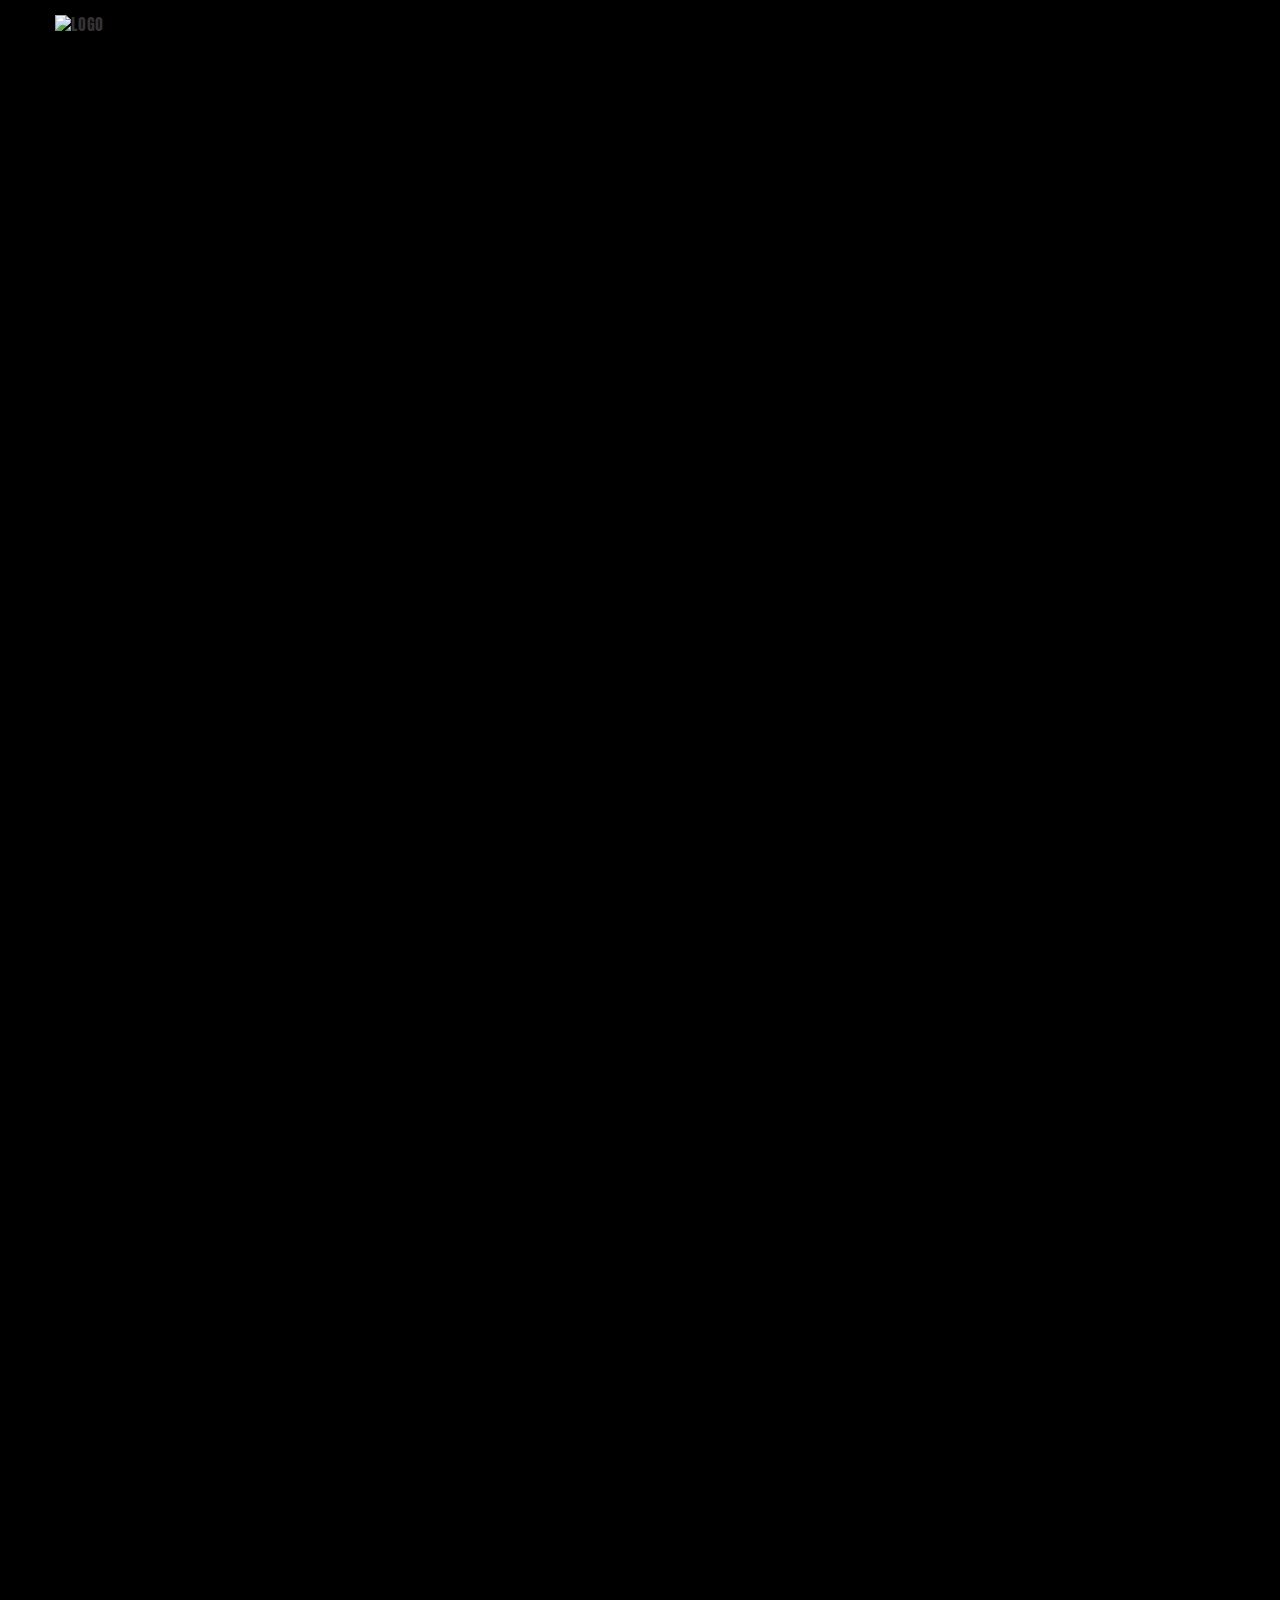
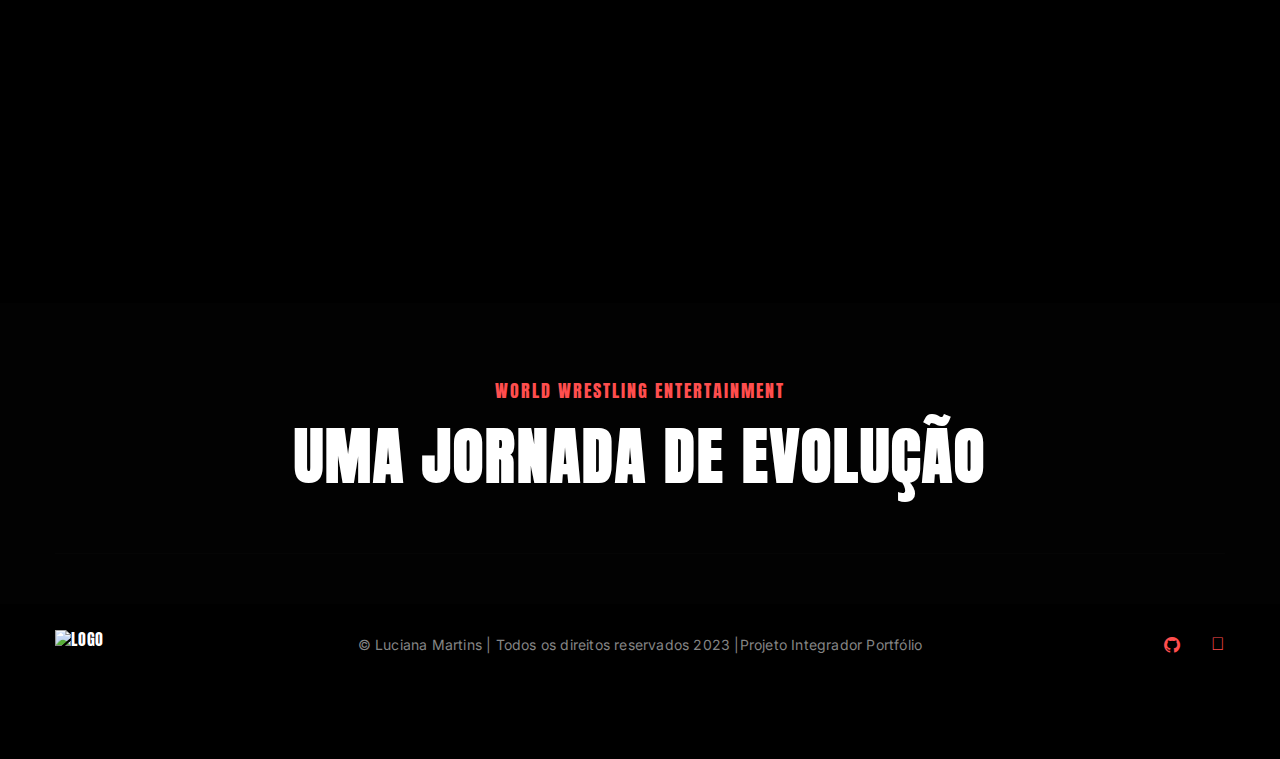
==== analises/wwe_analise_event.html @ c134313a "Add files via upload" ====
<!DOCTYPE html>
<html data-wf-domain="ballin-128.webflow.io" data-wf-page="63b87a8d0040ed277ac02833" data-wf-site="63b7f08aa7e15100e972d40a" lang="en">
    <head>
        <meta charset="utf-8"/>
        <title>Projeto Integrador - WWE</title>
        <link href="/analises/wwe_analise_event.css" rel="stylesheet" type="text/css"/>
        <link href="https://fonts.googleapis.com/css2?family=Bebas+Neue&family=Roboto:wght@900&display=swap" rel="stylesheet">
        <!--Icons Botstrap-->
        <link rel="stylesheet" href="https://cdn.jsdelivr.net/npm/bootstrap-icons@1.11.2/font/bootstrap-icons.min.css">

        <script src="/analises/wwe_estat_luta.js" type="text/javascript"></script>
        <script type="text/javascript">
            WebFont.load({
                google: {
                    families: ["Lato:100,100italic,300,300italic,400,400italic,700,700italic,900,900italic", "Anton:regular", "Inter:100,200,300,regular,500,600,700,800,900"]
                }
            });
        </script>
        <script type="text/javascript">
            !function(o, c) {
                var n = c.documentElement
                  , t = " w-mod-";
                n.className += t + "js",
                ("ontouchstart"in o || o.DocumentTouch && c instanceof DocumentTouch) && (n.className += t + "touch")
            }(window, document);
        </script>
        <link href="https://th.bing.com/th?id=OSK.67fa6ec4659d156b573cbed2dbc4fb90&w=148&h=148&c=7&o=6&dpr=1.3&pid=SANGAM" rel="shortcut icon" type="image/x-icon"/>
        <link href="https://assets.website-files.com/63b7f08aa7e15100e972d40a/63bd948838ffae944f2e05b5_ballin-webclip.png" rel="apple-touch-icon"/>
        <script async="" src="https://www.googletagmanager.com/gtag/js?id=G-VPFKEKE7YP"></script>
        <script type="text/javascript">
            window.dataLayer = window.dataLayer || [];
            function gtag() {
                dataLayer.push(arguments);
            }
            gtag('js', new Date());
            gtag('set', 'developer_id.dZGVlNj', true);
            gtag('config', 'G-VPFKEKE7YP');
            gtag('event', 'view_item', {
                'developer_id.dZGVlNj': true,
                'items': [{
                    'id': '63bd8bbfd922ff17fb05d1ab'
                }]
            });
        </script>
        <!-- Google tag (gtag.js) -->
        <script async src="https://www.googletagmanager.com/gtag/js?id=G-3XPBT7BZ10"></script>
        <script>
            window.dataLayer = window.dataLayer || [];
            function gtag() {
                dataLayer.push(arguments);
            }
            gtag('js', new Date());

            gtag('config', 'G-3XPBT7BZ10');
        </script>
        <script type="text/javascript">
            window.__WEBFLOW_CURRENCY_SETTINGS = {
                "currencyCode": "USD",
                "symbol": "$",
                "decimal": ".",
                "fractionDigits": 2,
                "group": ",",
                "template": "{{wf {\"path\":\"symbol\",\"type\":\"PlainText\"} }} {{wf {\"path\":\"amount\",\"type\":\"CommercePrice\"} }} {{wf {\"path\":\"currencyCode\",\"type\":\"PlainText\"} }}",
                "hideDecimalForWholeNumbers": false
            };
        </script>
    </head>
    <body>
        <div data-animation="over-left" data-collapse="medium" data-duration="400" data-easing="ease" data-easing2="ease" data-doc-height="1" role="banner" class="navbar w-nav">
            <div class="nav-container w-container">
                <div class="nav-menu-wrapper">
                    <div class="logo-wrapper-nav">
                        <a href="/index.html" class="brand w-nav-brand">
                            <img src="https://www.wwe.com/a/i/wwe_logo.svg" loading="lazy" alt="logo" height="50"/>
                        </a>
                    </div>
                    <nav role="navigation" class="nav-menu w-nav-menu">
                        <div class="tablet-menu">
                            <a href="/" class="brand-tablet w-nav-brand">
                               <!-- <img src="https://assets.website-files.com/63b7f08aa7e15100e972d40a/63b870a98f5b4538968a79eb_logo-ballin-dark.svg" loading="lazy" alt="logo" height="30"/>-->
                            </a>
                            <div class="close-menu-button w-nav-button">
                                <!--<img src="https://assets.website-files.com/63b7f08aa7e15100e972d40a/63b7f08aa7e15137d472d45b_x_icon.png" loading="lazy" alt="icon" class="nav-close-icon"/>-->
                            </div>
                        </div>
                        <div class="menu-button w-nav-button">
                        </div>
                    </div>
                </div>
            </div>
        </div>
        <div class="section shop-details">
            <div class="base-container w-container">
                <div data-w-id="38b56d7f-96fb-7c8c-1a17-59a78b1acada" style="opacity:0" class="shop-details-block">
                    <div class="shop-text-wrapper">
                        <h4>Quantidade de participantes em eventos anuais na WWE</h4>
                    </div>
                    <div>
                        <div class="rich-text-style w-richtext">
                            <p>
                                Este gráfico demonstra a evolução da popularidade nos eventos ao longo dos anos, com uma tendência geral de aumento na popularidade, embora haja variações ao longo do tempo.                            </p>
                        </div>
                    </div>
                    <div data-w-id="38b56d7f-96fb-7c8c-1a17-59a78b1acaec" style="opacity:0">
                        <div class="shop-images-wrapper w-dyn-list w-dyn-items-repeater-ref">
                            <script type="text/x-wf-template" id="wf-template-4c837102-a9e4-3d7e-a89e-fe389705fc9a">
                                %3Cdiv%20role%3D%22listitem%22%20class%3D%22shop-image-item%20w-dyn-item%20w-dyn-repeater-item%22%3E%3Ca%20href%3D%22%23%22%20data-wf-sku-bindings%3D%22%255B%257B%2522from%2522%253A%2522f_more_images_4dr%255B%255D%2522%252C%2522to%2522%253A%2522media%2522%257D%255D%22%20class%3D%22shop-image-lightbox-link%20w-inline-block%20w-lightbox%22%3E%3Cimg%20alt%3D%22%22%20loading%3D%22lazy%22%20data-wf-sku-bindings%3D%22%255B%257B%2522from%2522%253A%2522f_more_images_4dr%255B%255D%2522%252C%2522to%2522%253A%2522src%2522%257D%255D%22%20src%3D%22https%3A%2F%2Fassets.website-files.com%2F63b7f08aa7e151df9772d413%2F63c072fe4330f21b6ec00965_caleb-mullins-Nwp39hZa1Q0-unsplash.jpg%22%20sizes%3D%22(max-width%3A%20479px)%20100vw%2C%20(max-width%3A%20767px)%2088vw%2C%20(max-width%3A%20991px)%2044vw%2C%20(max-width%3A%201279px)%2042vw%2C%20520px%22%20srcset%3D%22https%3A%2F%2Fassets.website-files.com%2F63b7f08aa7e151df9772d413%2F63c072fe4330f21b6ec00965_caleb-mullins-Nwp39hZa1Q0-unsplash-p-500.jpg%20500w%2C%20https%3A%2F%2Fassets.website-files.com%2F63b7f08aa7e151df9772d413%2F63c072fe4330f21b6ec00965_caleb-mullins-Nwp39hZa1Q0-unsplash-p-800.jpg%20800w%2C%20https%3A%2F%2Fassets.website-files.com%2F63b7f08aa7e151df9772d413%2F63c072fe4330f21b6ec00965_caleb-mullins-Nwp39hZa1Q0-unsplash-p-1080.jpg%201080w%2C%20https%3A%2F%2Fassets.website-files.com%2F63b7f08aa7e151df9772d413%2F63c072fe4330f21b6ec00965_caleb-mullins-Nwp39hZa1Q0-unsplash-p-1600.jpg%201600w%2C%20https%3A%2F%2Fassets.website-files.com%2F63b7f08aa7e151df9772d413%2F63c072fe4330f21b6ec00965_caleb-mullins-Nwp39hZa1Q0-unsplash.jpg%201920w%22%20class%3D%22image-preview%20shop%22%2F%3E%3Cscript%20type%3D%22application%2Fjson%22%20class%3D%22w-json%22%3E%7B%0A%20%20%22items%22%3A%20%5B%0A%20%20%20%20%7B%0A%20%20%20%20%20%20%22url%22%3A%20%22https%3A%2F%2Fuploads-ssl.webflow.com%2F63b7f08aa7e151df9772d413%2F63c072fe4330f21b6ec00965_caleb-mullins-Nwp39hZa1Q0-unsplash.jpg%22%2C%0A%20%20%20%20%20%20%22type%22%3A%20%22image%22%0A%20%20%20%20%7D%0A%20%20%5D%2C%0A%20%20%22group%22%3A%20%22Product%20Details%22%0A%7D%3C%2Fscript%3E%3C%2Fa%3E%3C%2Fdiv%3E
                            </script>
                                        </script>
                                    </a>
                                </div>
                                <div role="listitem" class="shop-image-item w-dyn-item w-dyn-repeater-item">
                                    <a href="#" data-wf-sku-bindings="%5B%7B%22from%22%3A%22f_more_images_4dr%5B%5D%22%2C%22to%22%3A%22media%22%7D%5D" class="shop-image-lightbox-link w-inline-block w-lightbox">

                                        <img alt="" loading="lazy" data-wf-sku-bindings="%5B%7B%22from%22%3A%22f_more_images_4dr%5B%5D%22%2C%22to%22%3A%22src%22%7D%5D" src="popularidadewwe.png" sizes=(max-width: 479px) 100vw, (max-width: 767px) 88vw, (max-width: 991px) 44vw, (max-width: 1279px) 42vw, 520px" srcset="popularidadewwe.png 500w, popularidadewwe.png 800w, popularidadewwe.png 1080w, popularidadewwe.png 1600w, popularidadewwe.png 1919w" class="image-preview shop"/>
                                        <script type="application/json" class="w-json">
                                            

                                        </script>
                                    </a>
                                </div>
                            </div>

                            <div data-w-id="38b56d7f-96fb-7c8c-1a17-59a78b1acada" style="opacity:0" class="shop-details-block">
                                <div class="shop-text-wrapper">
                                    <h4>Média de Público em PPVs por Campeão do Evento Principal</h4>
                                </div>
                                <div>
                                    <div class="rich-text-style w-richtext">
                                        <p>
                                            Neste gráfico podemos ver a média de publico em PPVs por campeão do evento principal. Ele nos mostra que alguns campeões WWE são mais populares do que outros, e isso pode ser atribuído às suas habilidades no ringue, a campanha de marketing e outras variáveis.                                     </div>
                                </div>
                                <div data-w-id="38b56d7f-96fb-7c8c-1a17-59a78b1acaec" style="opacity:0">
                                    <div class="shop-images-wrapper w-dyn-list w-dyn-items-repeater-ref">
                                        <script type="text/x-wf-template" id="wf-template-4c837102-a9e4-3d7e-a89e-fe389705fc9a">
                                            %3Cdiv%20role%3D%22listitem%22%20class%3D%22shop-image-item%20w-dyn-item%20w-dyn-repeater-item%22%3E%3Ca%20href%3D%22%23%22%20data-wf-sku-bindings%3D%22%255B%257B%2522from%2522%253A%2522f_more_images_4dr%255B%255D%2522%252C%2522to%2522%253A%2522media%2522%257D%255D%22%20class%3D%22shop-image-lightbox-link%20w-inline-block%20w-lightbox%22%3E%3Cimg%20alt%3D%22%22%20loading%3D%22lazy%22%20data-wf-sku-bindings%3D%22%255B%257B%2522from%2522%253A%2522f_more_images_4dr%255B%255D%2522%252C%2522to%2522%253A%2522src%2522%257D%255D%22%20src%3D%22https%3A%2F%2Fassets.website-files.com%2F63b7f08aa7e151df9772d413%2F63c072fe4330f21b6ec00965_caleb-mullins-Nwp39hZa1Q0-unsplash.jpg%22%20sizes%3D%22(max-width%3A%20479px)%20100vw%2C%20(max-width%3A%20767px)%2088vw%2C%20(max-width%3A%20991px)%2044vw%2C%20(max-width%3A%201279px)%2042vw%2C%20520px%22%20srcset%3D%22https%3A%2F%2Fassets.website-files.com%2F63b7f08aa7e151df9772d413%2F63c072fe4330f21b6ec00965_caleb-mullins-Nwp39hZa1Q0-unsplash-p-500.jpg%20500w%2C%20https%3A%2F%2Fassets.website-files.com%2F63b7f08aa7e151df9772d413%2F63c072fe4330f21b6ec00965_caleb-mullins-Nwp39hZa1Q0-unsplash-p-800.jpg%20800w%2C%20https%3A%2F%2Fassets.website-files.com%2F63b7f08aa7e151df9772d413%2F63c072fe4330f21b6ec00965_caleb-mullins-Nwp39hZa1Q0-unsplash-p-1080.jpg%201080w%2C%20https%3A%2F%2Fassets.website-files.com%2F63b7f08aa7e151df9772d413%2F63c072fe4330f21b6ec00965_caleb-mullins-Nwp39hZa1Q0-unsplash-p-1600.jpg%201600w%2C%20https%3A%2F%2Fassets.website-files.com%2F63b7f08aa7e151df9772d413%2F63c072fe4330f21b6ec00965_caleb-mullins-Nwp39hZa1Q0-unsplash.jpg%201920w%22%20class%3D%22image-preview%20shop%22%2F%3E%3Cscript%20type%3D%22application%2Fjson%22%20class%3D%22w-json%22%3E%7B%0A%20%20%22items%22%3A%20%5B%0A%20%20%20%20%7B%0A%20%20%20%20%20%20%22url%22%3A%20%22https%3A%2F%2Fuploads-ssl.webflow.com%2F63b7f08aa7e151df9772d413%2F63c072fe4330f21b6ec00965_caleb-mullins-Nwp39hZa1Q0-unsplash.jpg%22%2C%0A%20%20%20%20%20%20%22type%22%3A%20%22image%22%0A%20%20%20%20%7D%0A%20%20%5D%2C%0A%20%20%22group%22%3A%20%22Product%20Details%22%0A%7D%3C%2Fscript%3E%3C%2Fa%3E%3C%2Fdiv%3E
                                        </script>
                                                    </script>
                                                </a>
                                            </div>
                                            <div role="listitem" class="shop-image-item w-dyn-item w-dyn-repeater-item">
                                                <a href="#" data-wf-sku-bindings="%5B%7B%22from%22%3A%22f_more_images_4dr%5B%5D%22%2C%22to%22%3A%22media%22%7D%5D" class="shop-image-lightbox-link w-inline-block w-lightbox">
            
                                                    <img alt="" loading="lazy" data-wf-sku-bindings="%5B%7B%22from%22%3A%22f_more_images_4dr%5B%5D%22%2C%22to%22%3A%22src%22%7D%5D" src="media_publico_campeao.png" sizes=(max-width: 479px) 100vw, (max-width: 767px) 88vw, (max-width: 991px) 44vw, (max-width: 1279px) 42vw, 520px" srcset="media_publico_campeao.png 500w, media_publico_campeao.png 800w, media_publico_campeao.png 1080w, media_publico_campeao.png 1600w, media_publico_campeao.png 1919w" class="image-preview2 shop"/>
                                                    <script type="application/json" class="w-json">
                                                        
            
                                                    </script>
                                                </a>
                                            </div>
                                        </div>

                            <div class="template-empty-state w-dyn-hide w-dyn-empty">
                                <div>No items found.</div>
                            </div>
                        </div>
                    </div>
                </div>
            </div>
        </div>
        
        <div class="footer">
            <div class="base-container w-container">
                <div class="footer-top-wrapper">
                    <div class="section-subtitle">World Wrestling Entertainment</div>
                    <h2>Uma Jornada de Evolução</h2>
                </div>
                
                </div>
            </div>
            <div class="footer-bottom-wrapper">
                <div class="footer-rights-wrapper">
                    <div class="footer-logo-wrapper">
                        <a href="/index.html" class="footer-brand w-nav-brand">
                            <img src="https://www.wwe.com/a/i/wwe_logo.svg" loading="lazy" alt="logo" height="30" class="footer-logo"/>
                        </a>
                    </div>
                    <div>
                        <div class="footer-copyright">
                            © Luciana Martins | Todos os direitos reservados 2023 |Projeto Integrador Portfólio
                        </div>
                        
                    </div>
                    <div class="footer-social-icons-wrapper">
                        <!--<a href="https://twitter.com/" target="_blank" class="footer-social-icon"></a>-->
                        <a href="https://github.com/lusmartins" target="_blank" <i class="bi bi-github"></i></a> 
                        <a href="https://www.linkedin.com/" target="_blank" class="footer-social-icon"></a>
                    </div>
                </div>
            </div>
        </div>
        
        <script src="https://d3e54v103j8qbb.cloudfront.net/js/jquery-3.5.1.min.dc5e7f18c8.js?site=63b7f08aa7e15100e972d40a" type="text/javascript" integrity="sha256-9/aliU8dGd2tb6OSsuzixeV4y/faTqgFtohetphbbj0=" crossorigin="anonymous"></script>
        <script src="https://assets.website-files.com/63b7f08aa7e15100e972d40a/js/webflow.74caf2774.js" type="text/javascript"></script>
    </body>
</html>
---- analises/wwe_analise_event.css ----
html {
    -ms-text-size-adjust: 100%;
    -webkit-text-size-adjust: 100%;
    font-family: sans-serif;
  }
  
  body {
    margin: 0;
  }
  
  article, aside, details, figcaption, figure, footer, header, hgroup, main, menu, nav, section, summary {
    display: block;
  }
  
  audio, canvas, progress, video {
    vertical-align: baseline;
    display: inline-block;
  }
  
  audio:not([controls]) {
    height: 0;
    display: none;
  }
  
  [hidden], template {
    display: none;
  }
  
  a {
    background-color: rgba(0, 0, 0, 0);
  }
  
  a:active, a:hover {
    outline: 0;
  }
  
  abbr[title] {
    border-bottom: 1px dotted;
  }
  
  b, strong {
    font-weight: bold;
  }
  
  dfn {
    font-style: italic;
  }
  
  h1 {
    margin: .67em 0;
    font-size: 2em;
  }
  
  mark {
    color: #000;
    background: #ff0;
  }
  
  small {
    font-size: 80%;
  }
  
  sub, sup {
    vertical-align: baseline;
    font-size: 75%;
    line-height: 0;
    position: relative;
  }
  
  sup {
    top: -.5em;
  }
  
  sub {
    bottom: -.25em;
  }
  
  img {
    border: 0;
  }
  
  svg:not(:root) {
    overflow: hidden;
  }
  
  figure {
    margin: 1em 40px;
  }
  
  hr {
    box-sizing: content-box;
    height: 0;
  }
  
  pre {
    overflow: auto;
  }
  
  code, kbd, pre, samp {
    font-family: monospace;
    font-size: 1em;
  }
  
  button, input, optgroup, select, textarea {
    color: inherit;
    font: inherit;
    margin: 0;
  }
  
  button {
    overflow: visible;
  }
  
  button, select {
    text-transform: none;
  }
  
  button, html input[type="button"], input[type="reset"] {
    -webkit-appearance: button;
    cursor: pointer;
  }
  
  button[disabled], html input[disabled] {
    cursor: default;
  }
  
  button::-moz-focus-inner, input::-moz-focus-inner {
    border: 0;
    padding: 0;
  }
  
  input {
    line-height: normal;
  }
  
  input[type="checkbox"], input[type="radio"] {
    box-sizing: border-box;
    padding: 0;
  }
  
  input[type="number"]::-webkit-inner-spin-button, input[type="number"]::-webkit-outer-spin-button {
    height: auto;
  }
  
  input[type="search"] {
    -webkit-appearance: none;
  }
  
  input[type="search"]::-webkit-search-cancel-button, input[type="search"]::-webkit-search-decoration {
    -webkit-appearance: none;
  }
  
  fieldset {
    border: 1px solid silver;
    margin: 0 2px;
    padding: .35em .625em .75em;
  }
  
  legend {
    border: 0;
    padding: 0;
  }
  
  textarea {
    overflow: auto;
  }
  
  optgroup {
    font-weight: bold;
  }
  
  table {
    border-collapse: collapse;
    border-spacing: 0;
  }
  
  td, th {
    padding: 0;
  }
  
  @font-face {
    font-family: webflow-icons;
    src: url("[data-uri]") format("truetype");
    font-weight: normal;
    font-style: normal;
  }
  
  [class^="w-icon-"], [class*=" w-icon-"] {
    speak: none;
    font-variant: normal;
    text-transform: none;
    -webkit-font-smoothing: antialiased;
    -moz-osx-font-smoothing: grayscale;
    font-style: normal;
    font-weight: normal;
    line-height: 1;
    font-family: webflow-icons !important;
  }
  
  .w-icon-slider-right:before {
    content: "î˜€";
  }
  
  .w-icon-slider-left:before {
    content: "î˜";
  }
  
  .w-icon-nav-menu:before {
    content: "î˜‚";
  }
  
  .w-icon-arrow-down:before, .w-icon-dropdown-toggle:before {
    content: "î˜ƒ";
  }
  
  .w-icon-file-upload-remove:before {
    content: "î¤€";
  }
  
  .w-icon-file-upload-icon:before {
    content: "î¤ƒ";
  }
  
  * {
    box-sizing: border-box;
  }
  
  html {
    height: 100%;
  }
  
  body {
    min-height: 100%;
    color: #333;
    background-color: #000000;
    margin: 0;
    font-family: Arial, sans-serif;
    font-size: 14px;
    line-height: 20px;
  }
  
  img {
    max-width: 100%;
    vertical-align: middle;
    display: inline-block;
  }
  
  html.w-mod-touch * {
    background-attachment: scroll !important;
  }
  
  .w-block {
    display: block;
  }
  
  .w-inline-block {
    max-width: 100%;
    display: inline-block;
  }
  
  .w-clearfix:before, .w-clearfix:after {
    content: " ";
    grid-area: 1 / 1 / 2 / 2;
    display: table;
  }
  
  .w-clearfix:after {
    clear: both;
  }
  
  .w-hidden {
    display: none;
  }
  
  .w-button {
    color: #fff;
    line-height: inherit;
    cursor: pointer;
    background-color: #3898ec;
    border: 0;
    border-radius: 0;
    padding: 9px 15px;
    text-decoration: none;
    display: inline-block;
  }
  
  input.w-button {
    -webkit-appearance: button;
  }
  
  html[data-w-dynpage] [data-w-cloak] {
    color: rgba(0, 0, 0, 0) !important;
  }

  
  h1, h2, h3, h4, h5, h6 {
    margin-bottom: 10px;
    font-weight: bold;
  }
  
  h1 {
    margin-top: 20px;
    font-size: 38px;
    line-height: 44px;
  }
  
  h2 {
    margin-top: 20px;
    font-size: 32px;
    line-height: 36px;
  }
  
  h3 {
    margin-top: 20px;
    font-size: 24px;
    line-height: 30px;
  }
  
  h4 {
    margin-top: 10px;
    font-size: 18px;
    line-height: 24px;
  }
  
  h5 {
    margin-top: 10px;
    font-size: 14px;
    line-height: 20px;
  }
  
  h6 {
    margin-top: 10px;
    font-size: 12px;
    line-height: 18px;
  }
  
  p {
    margin-top: 0;
    margin-bottom: 10px;
  }
  
  blockquote {
    border-left: 5px solid #e2e2e2;
    margin: 0 0 10px;
    padding: 10px 20px;
    font-size: 18px;
    line-height: 22px;
  }
  
  figure {
    margin: 0 0 10px;
  }
  
  figcaption {
    text-align: center;
    margin-top: 5px;
  }
  
  ul, ol {
    margin-top: 0;
    margin-bottom: 10px;
    padding-left: 40px;
  }
  
  .w-list-unstyled {
    padding-left: 0;
    list-style: none;
  }
  
  .w-embed:before, .w-embed:after {
    content: " ";
    grid-area: 1 / 1 / 2 / 2;
    display: table;
  }
  
  .w-embed:after {
    clear: both;
  }
  
  .w-video {
    width: 100%;
    padding: 0;
    position: relative;
  }
  
  .w-video iframe, .w-video object, .w-video embed {
    width: 100%;
    height: 100%;
    border: none;
    position: absolute;
    top: 0;
    left: 0;
  }
  
  fieldset {
    border: 0;
    margin: 0;
    padding: 0;
  }
  
  button, [type="button"], [type="reset"] {
    cursor: pointer;
    -webkit-appearance: button;
    border: 0;
  }
  
  .w-form {
    margin: 0 0 15px;
  }
  
  .w-form-done {
    text-align: center;
    background-color: #ddd;
    padding: 20px;
    display: none;
  }
  
  .w-form-fail {
    background-color: #ffdede;
    margin-top: 10px;
    padding: 10px;
    display: none;
  }
  
  label {
    margin-bottom: 5px;
    font-weight: bold;
    display: block;
  }
  
  .w-input, .w-select {
    width: 100%;
    height: 38px;
    color: #333;
    vertical-align: middle;
    background-color: #fff;
    border: 1px solid #ccc;
    margin-bottom: 10px;
    padding: 8px 12px;
    font-size: 14px;
    line-height: 1.42857;
    display: block;
  }
  
  .w-input:-moz-placeholder, .w-select:-moz-placeholder {
    color: #999;
  }
  
  .w-input::-moz-placeholder, .w-select::-moz-placeholder {
    color: #999;
    opacity: 1;
  }
  
  .w-input::-webkit-input-placeholder, .w-select::-webkit-input-placeholder {
    color: #999;
  }
  
  .w-input:focus, .w-select:focus {
    border-color: #3898ec;
    outline: 0;
  }
  
  .w-input[disabled], .w-select[disabled], .w-input[readonly], .w-select[readonly], fieldset[disabled] .w-input, fieldset[disabled] .w-select {
    cursor: not-allowed;
  }
  
  .w-input[disabled]:not(.w-input-disabled), .w-select[disabled]:not(.w-input-disabled), .w-input[readonly], .w-select[readonly], fieldset[disabled]:not(.w-input-disabled) .w-input, fieldset[disabled]:not(.w-input-disabled) .w-select {
    background-color: #eee;
  }
  
  textarea.w-input, textarea.w-select {
    height: auto;
  }
  
  .w-select {
    background-color: #f3f3f3;
  }
  
  .w-select[multiple] {
    height: auto;
  }
  
  .w-form-label {
    cursor: pointer;
    margin-bottom: 0;
    font-weight: normal;
    display: inline-block;
  }
  
  .w-radio {
    margin-bottom: 5px;
    padding-left: 20px;
    display: block;
  }
  
  .w-radio:before, .w-radio:after {
    content: " ";
    grid-area: 1 / 1 / 2 / 2;
    display: table;
  }
  
  .w-radio:after {
    clear: both;
  }
  
  .w-radio-input {
    float: left;
    margin: 3px 0 0 -20px;
    line-height: normal;
  }
  
  .w-file-upload {
    margin-bottom: 10px;
    display: block;
  }
  
  .w-file-upload-input {
    width: .1px;
    height: .1px;
    opacity: 0;
    z-index: -100;
    position: absolute;
    overflow: hidden;
  }
  
  .w-file-upload-default, .w-file-upload-uploading, .w-file-upload-success {
    color: #333;
    display: inline-block;
  }
  
  .w-file-upload-error {
    margin-top: 10px;
    display: block;
  }
  
  .w-file-upload-default.w-hidden, .w-file-upload-uploading.w-hidden, .w-file-upload-error.w-hidden, .w-file-upload-success.w-hidden {
    display: none;
  }
  
  .w-file-upload-uploading-btn {
    cursor: pointer;
    background-color: #fafafa;
    border: 1px solid #ccc;
    margin: 0;
    padding: 8px 12px;
    font-size: 14px;
    font-weight: normal;
    display: flex;
  }
  
  .w-file-upload-file {
    background-color: #fafafa;
    border: 1px solid #ccc;
    flex-grow: 1;
    justify-content: space-between;
    margin: 0;
    padding: 8px 9px 8px 11px;
    display: flex;
  }
  
  .w-file-upload-file-name {
    font-size: 14px;
    font-weight: normal;
    display: block;
  }
  
  .w-file-remove-link {
    width: auto;
    height: auto;
    cursor: pointer;
    margin-top: 3px;
    margin-left: 10px;
    padding: 3px;
    display: block;
  }
  
  .w-icon-file-upload-remove {
    margin: auto;
    font-size: 10px;
  }
  
  .w-file-upload-error-msg {
    color: #ea384c;
    padding: 2px 0;
    display: inline-block;
  }
  
  .w-file-upload-info {
    padding: 0 12px;
    line-height: 38px;
    display: inline-block;
  }
  
  .w-file-upload-label {
    cursor: pointer;
    background-color: #fafafa;
    border: 1px solid #ccc;
    margin: 0;
    padding: 8px 12px;
    font-size: 14px;
    font-weight: normal;
    display: inline-block;
  }
  
  .w-icon-file-upload-icon, .w-icon-file-upload-uploading {
    width: 20px;
    margin-right: 8px;
    display: inline-block;
  }
  
  .w-icon-file-upload-uploading {
    height: 20px;
  }
  
  .w-container {
    max-width: 940px;
    margin-left: auto;
    margin-right: auto;
  }
  
  .w-container:before, .w-container:after {
    content: " ";
    grid-area: 1 / 1 / 2 / 2;
    display: table;
  }
  
  .w-container:after {
    clear: both;
  }
  
  .w-container .w-row {
    margin-left: -10px;
    margin-right: -10px;
  }
  
  .w-row:before, .w-row:after {
    content: " ";
    grid-area: 1 / 1 / 2 / 2;
    display: table;
  }
  
  .w-row:after {
    clear: both;
  }
  
  .w-row .w-row {
    margin-left: 0;
    margin-right: 0;
  }
  
  .w-col {
    float: left;
    width: 100%;
    min-height: 1px;
    padding-left: 10px;
    padding-right: 10px;
    position: relative;
  }
  
  .w-col .w-col {
    padding-left: 0;
    padding-right: 0;
  }
  
  .w-col-1 {
    width: 8.33333%;
  }
  
  .w-col-2 {
    width: 16.6667%;
  }
  
  .w-col-3 {
    width: 25%;
  }
  
  .w-col-4 {
    width: 33.3333%;
  }
  
  .w-col-5 {
    width: 41.6667%;
  }
  
  .w-col-6 {
    width: 50%;
  }
  
  .w-col-7 {
    width: 58.3333%;
  }
  
  .w-col-8 {
    width: 66.6667%;
  }
  
  .w-col-9 {
    width: 75%;
  }
  
  .w-col-10 {
    width: 83.3333%;
  }
  
  .w-col-11 {
    width: 91.6667%;
  }
  
  .w-col-12 {
    width: 100%;
  }
  
  .w-hidden-main {
    display: none !important;
  }
  
  @media screen and (max-width: 991px) {
    .w-container {
      max-width: 728px;
    }
  
    .w-hidden-main {
      display: inherit !important;
    }
  
    .w-hidden-medium {
      display: none !important;
    }
  
    .w-col-medium-1 {
      width: 8.33333%;
    }
  
    .w-col-medium-2 {
      width: 16.6667%;
    }
  
    .w-col-medium-3 {
      width: 25%;
    }
  
    .w-col-medium-4 {
      width: 33.3333%;
    }
  
    .w-col-medium-5 {
      width: 41.6667%;
    }
  
    .w-col-medium-6 {
      width: 50%;
    }
  
    .w-col-medium-7 {
      width: 58.3333%;
    }
  
    .w-col-medium-8 {
      width: 66.6667%;
    }
  
    .w-col-medium-9 {
      width: 75%;
    }
  
    .w-col-medium-10 {
      width: 83.3333%;
    }
  
    .w-col-medium-11 {
      width: 91.6667%;
    }
  
    .w-col-medium-12 {
      width: 100%;
    }
  
    .w-col-stack {
      width: 100%;
      left: auto;
      right: auto;
    }
  }
  
  @media screen and (max-width: 767px) {
    .w-hidden-main, .w-hidden-medium {
      display: inherit !important;
    }
  
    .w-hidden-small {
      display: none !important;
    }
  
    .w-row, .w-container .w-row {
      margin-left: 0;
      margin-right: 0;
    }
  
    .w-col {
      width: 100%;
      left: auto;
      right: auto;
    }
  
    .w-col-small-1 {
      width: 8.33333%;
    }
  
    .w-col-small-2 {
      width: 16.6667%;
    }
  
    .w-col-small-3 {
      width: 25%;
    }
  
    .w-col-small-4 {
      width: 33.3333%;
    }
  
    .w-col-small-5 {
      width: 41.6667%;
    }
  
    .w-col-small-6 {
      width: 50%;
    }
  
    .w-col-small-7 {
      width: 58.3333%;
    }
  
    .w-col-small-8 {
      width: 66.6667%;
    }
  
    .w-col-small-9 {
      width: 75%;
    }
  
    .w-col-small-10 {
      width: 83.3333%;
    }
  
    .w-col-small-11 {
      width: 91.6667%;
    }
  
    .w-col-small-12 {
      width: 100%;
    }
  }
  
  @media screen and (max-width: 479px) {
    .w-container {
      max-width: none;
    }
  
    .w-hidden-main, .w-hidden-medium, .w-hidden-small {
      display: inherit !important;
    }
  
    .w-hidden-tiny {
      display: none !important;
    }
  
    .w-col {
      width: 100%;
    }
  
    .w-col-tiny-1 {
      width: 8.33333%;
    }
  
    .w-col-tiny-2 {
      width: 16.6667%;
    }
  
    .w-col-tiny-3 {
      width: 25%;
    }
  
    .w-col-tiny-4 {
      width: 33.3333%;
    }
  
    .w-col-tiny-5 {
      width: 41.6667%;
    }
  
    .w-col-tiny-6 {
      width: 50%;
    }
  
    .w-col-tiny-7 {
      width: 58.3333%;
    }
  
    .w-col-tiny-8 {
      width: 66.6667%;
    }
  
    .w-col-tiny-9 {
      width: 75%;
    }
  
    .w-col-tiny-10 {
      width: 83.3333%;
    }
  
    .w-col-tiny-11 {
      width: 91.6667%;
    }
  
    .w-col-tiny-12 {
      width: 100%;
    }
  }
  
  .w-widget {
    position: relative;
  }
  
  .w-widget-map {
    width: 100%;
    height: 400px;
  }
  
  .w-widget-map label {
    width: auto;
    display: inline;
  }
  
  .w-widget-map img {
    max-width: inherit;
  }
  
  .w-widget-map .gm-style-iw {
    text-align: center;
  }
  
  .w-widget-map .gm-style-iw > button {
    display: none !important;
  }
  
  .w-widget-twitter {
    overflow: hidden;
  }
  
  .w-widget-twitter-count-shim {
    vertical-align: top;
    width: 28px;
    height: 20px;
    text-align: center;
    background: #fff;
    border: 1px solid #758696;
    border-radius: 3px;
    display: inline-block;
    position: relative;
  }
  
  .w-widget-twitter-count-shim * {
    pointer-events: none;
    -webkit-user-select: none;
    -ms-user-select: none;
    user-select: none;
  }
  
  .w-widget-twitter-count-shim .w-widget-twitter-count-inner {
    text-align: center;
    color: #999;
    font-family: serif;
    font-size: 15px;
    line-height: 12px;
    position: relative;
  }
  
  .w-widget-twitter-count-shim .w-widget-twitter-count-clear {
    display: block;
    position: relative;
  }
  
  .w-widget-twitter-count-shim.w--large {
    width: 36px;
    height: 28px;
  }
  
  .w-widget-twitter-count-shim.w--large .w-widget-twitter-count-inner {
    font-size: 18px;
    line-height: 18px;
  }
  
  .w-widget-twitter-count-shim:not(.w--vertical) {
    margin-left: 5px;
    margin-right: 8px;
  }
  
  .w-widget-twitter-count-shim:not(.w--vertical).w--large {
    margin-left: 6px;
  }
  
  .w-widget-twitter-count-shim:not(.w--vertical):before, .w-widget-twitter-count-shim:not(.w--vertical):after {
    content: " ";
    height: 0;
    width: 0;
    pointer-events: none;
    border: solid rgba(0, 0, 0, 0);
    position: absolute;
    top: 50%;
    left: 0;
  }
  
  .w-widget-twitter-count-shim:not(.w--vertical):before {
    border-width: 4px;
    border-color: rgba(117, 134, 150, 0) #5d6c7b rgba(117, 134, 150, 0) rgba(117, 134, 150, 0);
    margin-top: -4px;
    margin-left: -9px;
  }
  
  .w-widget-twitter-count-shim:not(.w--vertical).w--large:before {
    border-width: 5px;
    margin-top: -5px;
    margin-left: -10px;
  }
  
  .w-widget-twitter-count-shim:not(.w--vertical):after {
    border-width: 4px;
    border-color: rgba(255, 255, 255, 0) #fff rgba(255, 255, 255, 0) rgba(255, 255, 255, 0);
    margin-top: -4px;
    margin-left: -8px;
  }
  
  .w-widget-twitter-count-shim:not(.w--vertical).w--large:after {
    border-width: 5px;
    margin-top: -5px;
    margin-left: -9px;
  }
  
  .w-widget-twitter-count-shim.w--vertical {
    width: 61px;
    height: 33px;
    margin-bottom: 8px;
  }
  
  .w-widget-twitter-count-shim.w--vertical:before, .w-widget-twitter-count-shim.w--vertical:after {
    content: " ";
    height: 0;
    width: 0;
    pointer-events: none;
    border: solid rgba(0, 0, 0, 0);
    position: absolute;
    top: 100%;
    left: 50%;
  }
  
  .w-widget-twitter-count-shim.w--vertical:before {
    border-width: 5px;
    border-color: #5d6c7b rgba(117, 134, 150, 0) rgba(117, 134, 150, 0);
    margin-left: -5px;
  }
  
  .w-widget-twitter-count-shim.w--vertical:after {
    border-width: 4px;
    border-color: #fff rgba(255, 255, 255, 0) rgba(255, 255, 255, 0);
    margin-left: -4px;
  }
  
  .w-widget-twitter-count-shim.w--vertical .w-widget-twitter-count-inner {
    font-size: 18px;
    line-height: 22px;
  }
  
  .w-widget-twitter-count-shim.w--vertical.w--large {
    width: 76px;
  }
  
  .w-background-video {
    height: 500px;
    color: #fff;
    position: relative;
    overflow: hidden;
  }
  
  .w-background-video > video {
    width: 100%;
    height: 100%;
    object-fit: cover;
    z-index: -100;
    background-position: 50%;
    background-size: cover;
    margin: auto;
    position: absolute;
    top: -100%;
    bottom: -100%;
    left: -100%;
    right: -100%;
  }
  
  .w-background-video > video::-webkit-media-controls-start-playback-button {
    -webkit-appearance: none;
    display: none !important;
  }
  
  .w-background-video--control {
    background-color: rgba(0, 0, 0, 0);
    padding: 0;
    position: absolute;
    bottom: 1em;
    right: 1em;
  }
  
  .w-background-video--control > [hidden] {
    display: none !important;
  }
  
  .w-slider {
    height: 300px;
    text-align: center;
    clear: both;
    -webkit-tap-highlight-color: rgba(0, 0, 0, 0);
    tap-highlight-color: rgba(0, 0, 0, 0);
    background: #ddd;
    position: relative;
  }
  
  .w-slider-mask {
    z-index: 1;
    height: 100%;
    white-space: nowrap;
    display: block;
    position: relative;
    left: 0;
    right: 0;
    overflow: hidden;
  }
  
  .w-slide {
    vertical-align: top;
    width: 100%;
    height: 100%;
    white-space: normal;
    text-align: left;
    display: inline-block;
    position: relative;
  }
  
  .w-slider-nav {
    z-index: 2;
    height: 40px;
    text-align: center;
    -webkit-tap-highlight-color: rgba(0, 0, 0, 0);
    tap-highlight-color: rgba(0, 0, 0, 0);
    margin: auto;
    padding-top: 10px;
    position: absolute;
    top: auto;
    bottom: 0;
    left: 0;
    right: 0;
  }
  
  .w-slider-nav.w-round > div {
    border-radius: 100%;
  }
  
  .w-slider-nav.w-num > div {
    width: auto;
    height: auto;
    font-size: inherit;
    line-height: inherit;
    padding: .2em .5em;
  }
  
  .w-slider-nav.w-shadow > div {
    box-shadow: 0 0 3px rgba(51, 51, 51, .4);
  }
  
  .w-slider-nav-invert {
    color: #fff;
  }
  
  .w-slider-nav-invert > div {
    background-color: rgba(34, 34, 34, .4);
  }
  
  .w-slider-nav-invert > div.w-active {
    background-color: #222;
  }
  
  .w-slider-dot {
    width: 1em;
    height: 1em;
    cursor: pointer;
    background-color: rgba(255, 255, 255, .4);
    margin: 0 3px .5em;
    transition: background-color .1s, color .1s;
    display: inline-block;
    position: relative;
  }
  
  .w-slider-dot.w-active {
    background-color: #fff;
  }
  
  .w-slider-dot:focus {
    outline: none;
    box-shadow: 0 0 0 2px #fff;
  }
  
  .w-slider-dot:focus.w-active {
    box-shadow: none;
  }
  
  .w-slider-arrow-left, .w-slider-arrow-right {
    width: 80px;
    cursor: pointer;
    color: #fff;
    -webkit-tap-highlight-color: rgba(0, 0, 0, 0);
    tap-highlight-color: rgba(0, 0, 0, 0);
    -webkit-user-select: none;
    -ms-user-select: none;
    user-select: none;
    margin: auto;
    font-size: 40px;
    position: absolute;
    top: 0;
    bottom: 0;
    left: 0;
    right: 0;
    overflow: hidden;
  }
  
  .w-slider-arrow-left [class^="w-icon-"], .w-slider-arrow-right [class^="w-icon-"], .w-slider-arrow-left [class*=" w-icon-"], .w-slider-arrow-right [class*=" w-icon-"] {
    position: absolute;
  }
  
  .w-slider-arrow-left:focus, .w-slider-arrow-right:focus {
    outline: 0;
  }
  
  .w-slider-arrow-left {
    z-index: 3;
    right: auto;
  }
  
  .w-slider-arrow-right {
    z-index: 4;
    left: auto;
  }
  
  .w-icon-slider-left, .w-icon-slider-right {
    width: 1em;
    height: 1em;
    margin: auto;
    top: 0;
    bottom: 0;
    left: 0;
    right: 0;
  }
  
  .w-slider-aria-label {
    clip: rect(0 0 0 0);
    height: 1px;
    width: 1px;
    border: 0;
    margin: -1px;
    padding: 0;
    position: absolute;
    overflow: hidden;
  }
  
  .w-slider-force-show {
    display: block !important;
  }
  
  .w-dropdown {
    text-align: left;
    z-index: 900;
    margin-left: auto;
    margin-right: auto;
    display: inline-block;
    position: relative;
  }
  
  .w-dropdown-btn, .w-dropdown-toggle, .w-dropdown-link {
    vertical-align: top;
    color: #222;
    text-align: left;
    white-space: nowrap;
    margin-left: auto;
    margin-right: auto;
    padding: 20px;
    text-decoration: none;
    position: relative;
  }
  
  .w-dropdown-toggle {
    -webkit-user-select: none;
    -ms-user-select: none;
    user-select: none;
    cursor: pointer;
    padding-right: 40px;
    display: inline-block;
  }
  
  .w-dropdown-toggle:focus {
    outline: 0;
  }
  
  .w-icon-dropdown-toggle {
    width: 1em;
    height: 1em;
    margin: auto 20px auto auto;
    position: absolute;
    top: 0;
    bottom: 0;
    right: 0;
  }
  
  .w-dropdown-list {
    min-width: 100%;
    background: #ddd;
    display: none;
    position: absolute;
  }
  
  .w-dropdown-list.w--open {
    display: block;
  }
  
  .w-dropdown-link {
    color: #222;
    padding: 10px 20px;
    display: block;
  }
  
  .w-dropdown-link.w--current {
    color: #0082f3;
  }
  
  .w-dropdown-link:focus {
    outline: 0;
  }
  
  @media screen and (max-width: 767px) {
    .w-nav-brand {
      padding-left: 10px;
    }
  }
  
  .w-lightbox-backdrop {
    cursor: auto;
    letter-spacing: normal;
    text-indent: 0;
    text-shadow: none;
    text-transform: none;
    visibility: visible;
    white-space: normal;
    word-break: normal;
    word-spacing: normal;
    word-wrap: normal;
    color: #fff;
    text-align: center;
    z-index: 2000;
    opacity: 0;
    -webkit-user-select: none;
    -moz-user-select: none;
    -webkit-tap-highlight-color: transparent;
    background: rgba(0, 0, 0, .9);
    outline: 0;
    font-family: Helvetica Neue, Helvetica, Ubuntu, Segoe UI, Verdana, sans-serif;
    font-size: 17px;
    font-style: normal;
    font-weight: 300;
    line-height: 1.2;
    list-style: disc;
    position: fixed;
    top: 0;
    bottom: 0;
    left: 0;
    right: 0;
    -webkit-transform: translate(0);
  }
  
  .w-lightbox-backdrop, .w-lightbox-container {
    height: 100%;
    -webkit-overflow-scrolling: touch;
    overflow: auto;
  }
  
  .w-lightbox-content {
    height: 100vh;
    position: relative;
    overflow: hidden;
  }
  
  .w-lightbox-view {
    width: 100vw;
    height: 100vh;
    opacity: 0;
    position: absolute;
  }
  
  .w-lightbox-view:before {
    content: "";
    height: 100vh;
  }
  
  .w-lightbox-group, .w-lightbox-group .w-lightbox-view, .w-lightbox-group .w-lightbox-view:before {
    height: 86vh;
  }
  
  .w-lightbox-frame, .w-lightbox-view:before {
    vertical-align: middle;
    display: inline-block;
  }
  
  .w-lightbox-figure {
    margin: 0;
    position: relative;
  }
  
  .w-lightbox-group .w-lightbox-figure {
    cursor: pointer;
  }
  
  .w-lightbox-img {
    width: auto;
    height: auto;
    max-width: none;
  }
  
  .w-lightbox-image {
    float: none;
    max-width: 100vw;
    max-height: 100vh;
    display: block;
  }
  
  .w-lightbox-group .w-lightbox-image {
    max-height: 86vh;
  }
  
  .w-lightbox-caption {
    text-align: left;
    text-overflow: ellipsis;
    white-space: nowrap;
    background: rgba(0, 0, 0, .4);
    padding: .5em 1em;
    position: absolute;
    bottom: 0;
    left: 0;
    right: 0;
    overflow: hidden;
  }
  
  .w-lightbox-embed {
    width: 100%;
    height: 100%;
    position: absolute;
    top: 0;
    bottom: 0;
    left: 0;
    right: 0;
  }
  
  .w-lightbox-control {
    width: 4em;
    cursor: pointer;
    background-position: center;
    background-repeat: no-repeat;
    background-size: 24px;
    transition: all .3s;
    position: absolute;
    top: 0;
  }
  
  .w-lightbox-left {
    background-image: url("[data-uri]");
    display: none;
    bottom: 0;
    left: 0;
  }
  
  .w-lightbox-right {
    background-image: url("[data-uri]");
    display: none;
    bottom: 0;
    right: 0;
  }
  
  .w-lightbox-close {
    height: 2.6em;
    background-image: url("[data-uri]");
    background-size: 18px;
    right: 0;
  }
  
  .w-lightbox-strip {
    white-space: nowrap;
    padding: 0 1vh;
    line-height: 0;
    position: absolute;
    bottom: 0;
    left: 0;
    right: 0;
    overflow-x: auto;
    overflow-y: hidden;
  }
  
  .w-lightbox-item {
    width: 10vh;
    box-sizing: content-box;
    cursor: pointer;
    padding: 2vh 1vh;
    display: inline-block;
    -webkit-transform: translate3d(0, 0, 0);
  }
  
  .w-lightbox-active {
    opacity: .3;
  }
  
  .w-lightbox-thumbnail {
    height: 10vh;
    background: #222;
    position: relative;
    overflow: hidden;
  }
  
  .w-lightbox-thumbnail-image {
    position: absolute;
    top: 0;
    left: 0;
  }
  
  .w-lightbox-thumbnail .w-lightbox-tall {
    width: 100%;
    top: 50%;
    transform: translate(0, -50%);
  }
  
  .w-lightbox-thumbnail .w-lightbox-wide {
    height: 100%;
    left: 50%;
    transform: translate(-50%);
  }
  
  .w-lightbox-spinner {
    box-sizing: border-box;
    width: 40px;
    height: 40px;
    border: 5px solid rgba(0, 0, 0, .4);
    border-radius: 50%;
    margin-top: -20px;
    margin-left: -20px;
    animation: .8s linear infinite spin;
    position: absolute;
    top: 50%;
    left: 50%;
  }
  
  .w-lightbox-spinner:after {
    content: "";
    border: 3px solid rgba(0, 0, 0, 0);
    border-bottom-color: #fff;
    border-radius: 50%;
    position: absolute;
    top: -4px;
    bottom: -4px;
    left: -4px;
    right: -4px;
  }
  
  .w-lightbox-hide {
    display: none;
  }
  
  .w-lightbox-noscroll {
    overflow: hidden;
  }
  
  @media (min-width: 768px) {
    .w-lightbox-content {
      height: 96vh;
      margin-top: 2vh;
    }
  
    .w-lightbox-view, .w-lightbox-view:before {
      height: 96vh;
    }
  
    .w-lightbox-group, .w-lightbox-group .w-lightbox-view, .w-lightbox-group .w-lightbox-view:before {
      height: 84vh;
    }
  
    .w-lightbox-image {
      max-width: 96vw;
      max-height: 96vh;
    }
  
    .w-lightbox-group .w-lightbox-image {
      max-width: 82.3vw;
      max-height: 84vh;
    }
  
    .w-lightbox-left, .w-lightbox-right {
      opacity: .5;
      display: block;
    }
  
    .w-lightbox-close {
      opacity: .8;
    }
  
    .w-lightbox-control:hover {
      opacity: 1;
    }
  }
  
  .w-lightbox-inactive, .w-lightbox-inactive:hover {
    opacity: 0;
  }
  
  .w-richtext:before, .w-richtext:after {
    content: " ";
    grid-area: 1 / 1 / 2 / 2;
    display: table;
  }
  
  .w-richtext:after {
    clear: both;
  }
  
  .w-richtext[contenteditable="true"]:before, .w-richtext[contenteditable="true"]:after {
    white-space: initial;
  }
  
  .w-richtext ol, .w-richtext ul {
    overflow: hidden;
  }
  
  .w-richtext .w-richtext-figure-selected.w-richtext-figure-type-video div:after, .w-richtext .w-richtext-figure-selected[data-rt-type="video"] div:after, .w-richtext .w-richtext-figure-selected.w-richtext-figure-type-image div, .w-richtext .w-richtext-figure-selected[data-rt-type="image"] div {
    outline: 2px solid #2895f7;
  }
  
  .w-richtext figure.w-richtext-figure-type-video > div:after, .w-richtext figure[data-rt-type="video"] > div:after {
    content: "";
    display: none;
    position: absolute;
    top: 0;
    bottom: 0;
    left: 0;
    right: 0;
  }
  
  .w-richtext figure {
    max-width: 60%;
    position: relative;
  }
  
  .w-richtext figure > div:before {
    cursor: default !important;
  }
  
  .w-richtext figure img {
    width: 100%;
  }
  
  .w-richtext figure figcaption.w-richtext-figcaption-placeholder {
    opacity: .6;
  }
  
  .w-richtext figure div {
    color: rgba(0, 0, 0, 0);
    font-size: 0;
  }
  
  .w-richtext figure.w-richtext-figure-type-image, .w-richtext figure[data-rt-type="image"] {
    display: table;
  }
  
  .w-richtext figure.w-richtext-figure-type-image > div, .w-richtext figure[data-rt-type="image"] > div {
    display: inline-block;
  }
  
  .w-richtext figure.w-richtext-figure-type-image > figcaption, .w-richtext figure[data-rt-type="image"] > figcaption {
    caption-side: bottom;
    display: table-caption;
  }
  
  .w-richtext figure.w-richtext-figure-type-video, .w-richtext figure[data-rt-type="video"] {
    width: 60%;
    height: 0;
  }
  
  .w-richtext figure.w-richtext-figure-type-video iframe, .w-richtext figure[data-rt-type="video"] iframe {
    width: 100%;
    height: 100%;
    position: absolute;
    top: 0;
    left: 0;
  }
  
  .w-richtext figure.w-richtext-figure-type-video > div, .w-richtext figure[data-rt-type="video"] > div {
    width: 100%;
  }
  
  .w-richtext figure.w-richtext-align-center {
    clear: both;
    margin-left: auto;
    margin-right: auto;
  }
  
  .w-richtext figure.w-richtext-align-center.w-richtext-figure-type-image > div, .w-richtext figure.w-richtext-align-center[data-rt-type="image"] > div {
    max-width: 100%;
  }
  
  .w-richtext figure.w-richtext-align-normal {
    clear: both;
  }
  
  .w-richtext figure.w-richtext-align-fullwidth {
    width: 100%;
    max-width: 100%;
    text-align: center;
    clear: both;
    margin-left: auto;
    margin-right: auto;
    display: block;
  }
  
  .w-richtext figure.w-richtext-align-fullwidth > div {
    padding-bottom: inherit;
    display: inline-block;
  }
  
  .w-richtext figure.w-richtext-align-fullwidth > figcaption {
    display: block;
  }
  
  .w-richtext figure.w-richtext-align-floatleft {
    float: left;
    clear: none;
    margin-right: 15px;
  }
  
  .w-richtext figure.w-richtext-align-floatright {
    float: right;
    clear: none;
    margin-left: 15px;
  }
  
  .w-nav {
    z-index: 1000;
    background: #ddd;
    position: relative;
  }
  
  .w-nav:before, .w-nav:after {
    content: " ";
    grid-area: 1 / 1 / 2 / 2;
    display: table;
  }
  
  .w-nav:after {
    clear: both;
  }
  
  .w-nav-brand {
    float: left;
    color: #333;
    text-decoration: none;
    position: relative;
  }
  
  .w-nav-link {
    vertical-align: top;
    color: #222;
    text-align: left;
    margin-left: auto;
    margin-right: auto;
    padding: 20px;
    text-decoration: none;
    display: inline-block;
    position: relative;
  }
  
  .w-nav-link.w--current {
    color: #0082f3;
  }
  
  .w-nav-menu {
    float: right;
    position: relative;
  }
  
  [data-nav-menu-open] {
    text-align: center;
    min-width: 200px;
    background: #c8c8c8;
    position: absolute;
    top: 100%;
    left: 0;
    right: 0;
    overflow: visible;
    display: block !important;
  }
  
  .w--nav-link-open {
    display: block;
    position: relative;
  }
  
  .w-nav-overlay {
    width: 100%;
    display: none;
    position: absolute;
    top: 100%;
    left: 0;
    right: 0;
    overflow: hidden;
  }
  
  .w-nav-overlay [data-nav-menu-open] {
    top: 0;
  }
  
  .w-nav[data-animation="over-left"] .w-nav-overlay {
    width: auto;
  }
  
  .w-nav[data-animation="over-left"] .w-nav-overlay, .w-nav[data-animation="over-left"] [data-nav-menu-open] {
    z-index: 1;
    top: 0;
    right: auto;
  }
  
  .w-nav[data-animation="over-right"] .w-nav-overlay {
    width: auto;
  }
  
  .w-nav[data-animation="over-right"] .w-nav-overlay, .w-nav[data-animation="over-right"] [data-nav-menu-open] {
    z-index: 1;
    top: 0;
    left: auto;
  }
  
  .w-nav-button {
    float: right;
    cursor: pointer;
    -webkit-tap-highlight-color: rgba(0, 0, 0, 0);
    tap-highlight-color: rgba(0, 0, 0, 0);
    -webkit-user-select: none;
    -ms-user-select: none;
    user-select: none;
    padding: 18px;
    font-size: 24px;
    display: none;
    position: relative;
  }
  
  .w-nav-button:focus {
    outline: 0;
  }
  
  .w-nav-button.w--open {
    color: #fff;
    background-color: #c8c8c8;
  }
  
  .w-nav[data-collapse="all"] .w-nav-menu {
    display: none;
  }
  
  .w-nav[data-collapse="all"] .w-nav-button, .w--nav-dropdown-open, .w--nav-dropdown-toggle-open {
    display: block;
  }
  
  .w--nav-dropdown-list-open {
    position: static;
  }
  
  @media screen and (max-width: 991px) {
    .w-nav[data-collapse="medium"] .w-nav-menu {
      display: none;
    }
  
    .w-nav[data-collapse="medium"] .w-nav-button {
      display: block;
    }
  }
  
  @media screen and (max-width: 767px) {
    .w-nav[data-collapse="small"] .w-nav-menu {
      display: none;
    }
  
    .w-nav[data-collapse="small"] .w-nav-button {
      display: block;
    }
  
    .w-nav-brand {
      padding-left: 10px;
    }
  }
  
  @media screen and (max-width: 479px) {
    .w-nav[data-collapse="tiny"] .w-nav-menu {
      display: none;
    }
  
    .w-nav[data-collapse="tiny"] .w-nav-button {
      display: block;
    }
  }
  
  .w-tabs {
    position: relative;
  }
  
  .w-tabs:before, .w-tabs:after {
    content: " ";
    grid-area: 1 / 1 / 2 / 2;
    display: table;
  }
  
  .w-tabs:after {
    clear: both;
  }
  
  .w-tab-menu {
    position: relative;
  }
  
  .w-tab-link {
    vertical-align: top;
    text-align: left;
    cursor: pointer;
    color: #222;
    background-color: #ddd;
    padding: 9px 30px;
    text-decoration: none;
    display: inline-block;
    position: relative;
  }
  
  .w-tab-link.w--current {
    background-color: #c8c8c8;
  }
  
  .w-tab-link:focus {
    outline: 0;
  }
  
  .w-tab-content {
    display: block;
    position: relative;
    overflow: hidden;
  }
  
  .w-tab-pane {
    display: none;
    position: relative;
  }
  
  .w--tab-active {
    display: block;
  }
  
  @media screen and (max-width: 479px) {
    .w-tab-link {
      display: block;
    }
  }
  
  .w-ix-emptyfix:after {
    content: "";
  }
  
  @keyframes spin {
    0% {
      transform: rotate(0);
    }
  
    100% {
      transform: rotate(360deg);
    }
  }
  
  .w-dyn-empty {
    background-color: #ddd;
    padding: 10px;
  }
  
  .w-dyn-hide, .w-dyn-bind-empty, .w-condition-invisible {
    display: none !important;
  }
  
  .wf-layout-layout {
    display: grid;
  }
  
  .w-commerce-commercecartwrapper {
    display: inline-block;
    position: relative;
  }
  
  .w-commerce-commercecartopenlink {
    color: #fff;
    cursor: pointer;
    -webkit-appearance: none;
    -ms-appearance: none;
    appearance: none;
    background-color: #3898ec;
    border-width: 0;
    border-radius: 0;
    align-items: center;
    padding: 9px 15px;
    text-decoration: none;
    display: flex;
  }
  
  .w-commerce-commercecartopenlinkcount {
    height: 18px;
    min-width: 18px;
    color: #3898ec;
    text-align: center;
    background-color: #fff;
    border-radius: 9px;
    margin-left: 8px;
    padding-left: 6px;
    padding-right: 6px;
    font-size: 11px;
    font-weight: 700;
    line-height: 18px;
    display: inline-block;
  }
  
  .w-commerce-commercecartcontainerwrapper {
    z-index: 1001;
    background-color: rgba(0, 0, 0, .8);
    position: fixed;
    top: 0;
    bottom: 0;
    left: 0;
    right: 0;
  }
  
  .w-commerce-commercecartcontainerwrapper--cartType-modal {
    flex-direction: column;
    justify-content: center;
    align-items: center;
    display: flex;
  }
  
  .w-commerce-commercecartcontainerwrapper--cartType-leftSidebar {
    flex-direction: row;
    justify-content: flex-start;
    align-items: stretch;
    display: flex;
  }
  
  .w-commerce-commercecartcontainerwrapper--cartType-rightSidebar {
    flex-direction: row;
    justify-content: flex-end;
    align-items: stretch;
    display: flex;
  }
  
  .w-commerce-commercecartcontainerwrapper--cartType-leftDropdown {
    background-color: rgba(0, 0, 0, 0);
    position: absolute;
    top: 100%;
    bottom: auto;
    left: 0;
    right: auto;
  }
  
  .w-commerce-commercecartcontainerwrapper--cartType-rightDropdown {
    background-color: rgba(0, 0, 0, 0);
    position: absolute;
    top: 100%;
    bottom: auto;
    left: auto;
    right: 0;
  }
  
  .w-commerce-commercecartcontainer {
    width: 100%;
    max-width: 480px;
    min-width: 320px;
    background-color: #fff;
    flex-direction: column;
    display: flex;
    overflow: auto;
    box-shadow: 0 5px 25px rgba(0, 0, 0, .25);
  }
  
  .w-commerce-commercecartheader {
    border-bottom: 1px solid #e6e6e6;
    flex: none;
    justify-content: space-between;
    align-items: center;
    padding: 16px 24px;
    display: flex;
    position: relative;
  }
  
  .w-commerce-commercecartheading {
    margin-top: 0;
    margin-bottom: 0;
    padding-left: 0;
    padding-right: 0;
  }
  
  .w-commerce-commercecartcloselink {
    width: 16px;
    height: 16px;
  }
  
  .w-commerce-commercecartformwrapper {
    flex-direction: column;
    flex: 1;
    display: flex;
  }
  
  .w-commerce-commercecartform {
    flex-direction: column;
    flex: 1;
    justify-content: flex-start;
    display: flex;
  }
  
  .w-commerce-commercecartlist {
    -webkit-overflow-scrolling: touch;
    flex: 1;
    padding: 12px 24px;
    overflow: auto;
  }
  
  .w-commerce-commercecartitem {
    align-items: flex-start;
    padding-top: 12px;
    padding-bottom: 12px;
    display: flex;
  }
  
  .w-commerce-commercecartitemimage {
    width: 60px;
    height: 0%;
  }
  
  .w-commerce-commercecartiteminfo {
    flex-direction: column;
    flex: 1;
    margin-left: 16px;
    margin-right: 16px;
    display: flex;
  }
  
  .w-commerce-commercecartproductname {
    font-weight: 700;
  }
  
  .w-commerce-commercecartoptionlist {
    margin-bottom: 0;
    padding-left: 0;
    text-decoration: none;
    list-style-type: none;
  }
  
  .w-commerce-commercecartquantity {
    height: 38px;
    width: 60px;
    -webkit-appearance: none;
    -ms-appearance: none;
    appearance: none;
    background-color: #fafafa;
    border: 1px solid #ddd;
    border-radius: 3px;
    margin-bottom: 10px;
    padding: 8px 6px 8px 12px;
    line-height: 20px;
    display: block;
  }
  
  .w-commerce-commercecartquantity::-ms-input-placeholder {
    color: #999;
  }
  
  .w-commerce-commercecartquantity::placeholder {
    color: #999;
  }
  
  .w-commerce-commercecartquantity:focus {
    border-color: #3898ec;
    outline-style: none;
  }
  
  .w-commerce-commercecartfooter {
    border-top: 1px solid #e6e6e6;
    flex-direction: column;
    flex: none;
    padding: 16px 24px 24px;
    display: flex;
  }
  
  .w-commerce-commercecartlineitem {
    flex: none;
    justify-content: space-between;
    align-items: baseline;
    margin-bottom: 16px;
    display: flex;
  }
  
  .w-commerce-commercecartordervalue {
    font-weight: 700;
  }
  
  .w-commerce-commercecartapplepaybutton {
    color: #fff;
    cursor: pointer;
    -webkit-appearance: none;
    -ms-appearance: none;
    appearance: none;
    height: 38px;
    min-height: 30px;
    background-color: #000;
    border-width: 0;
    border-radius: 2px;
    align-items: center;
    margin-bottom: 8px;
    padding: 0;
    text-decoration: none;
    display: flex;
  }
  
  .w-commerce-commercecartapplepayicon {
    width: 100%;
    height: 50%;
    min-height: 20px;
  }
  
  .w-commerce-commercecartquickcheckoutbutton {
    color: #fff;
    cursor: pointer;
    -webkit-appearance: none;
    -ms-appearance: none;
    appearance: none;
    height: 38px;
    background-color: #000;
    border-width: 0;
    border-radius: 2px;
    justify-content: center;
    align-items: center;
    margin-bottom: 8px;
    padding: 0 15px;
    text-decoration: none;
    display: flex;
  }
  
  .w-commerce-commercequickcheckoutgoogleicon, .w-commerce-commercequickcheckoutmicrosofticon {
    margin-right: 8px;
    display: block;
  }
  
  .w-commerce-commercecartcheckoutbutton {
    color: #fff;
    cursor: pointer;
    -webkit-appearance: none;
    -ms-appearance: none;
    appearance: none;
    text-align: center;
    background-color: #3898ec;
    border-width: 0;
    border-radius: 2px;
    align-items: center;
    padding: 9px 15px;
    text-decoration: none;
    display: block;
  }
  
  .w-commerce-commercecartemptystate {
    flex: 1;
    justify-content: center;
    align-items: center;
    padding-top: 100px;
    padding-bottom: 100px;
    display: flex;
  }
  
  .w-commerce-commercecarterrorstate {
    background-color: #ffdede;
    flex: none;
    margin: 0 24px 24px;
    padding: 10px;
  }
  
  .w-pagination-wrapper {
    flex-wrap: wrap;
    justify-content: center;
    display: flex;
  }
  
  .w-pagination-previous, .w-pagination-next {
    color: #333;
    background-color: #fafafa;
    border: 1px solid #ccc;
    border-radius: 2px;
    margin-left: 10px;
    margin-right: 10px;
    padding: 9px 20px;
    font-size: 14px;
    display: block;
  }
  
  .w-layout-grid {
    grid-row-gap: 16px;
    grid-column-gap: 16px;
    grid-template-rows: auto auto;
    grid-template-columns: 1fr 1fr;
    grid-auto-columns: 1fr;
    display: grid;
  }
  
  .w-commerce-commerceaddtocartform {
    margin: 0 0 15px;
  }
  
  .w-commerce-commerceaddtocartoptionpillgroup {
    margin-bottom: 10px;
    display: flex;
  }
  
  .w-commerce-commerceaddtocartoptionpill {
    color: #000;
    cursor: pointer;
    background-color: #fff;
    border: 1px solid #000;
    margin-right: 10px;
    padding: 8px 15px;
  }
  
  .w-commerce-commerceaddtocartoptionpill.w--ecommerce-pill-selected {
    color: #fff;
    background-color: #000;
  }
  
  .w-commerce-commerceaddtocartoptionpill.w--ecommerce-pill-disabled {
    color: #666;
    cursor: not-allowed;
    background-color: #e6e6e6;
    border-color: #e6e6e6;
    outline-style: none;
  }
  
  .w-commerce-commerceaddtocartquantityinput {
    height: 38px;
    width: 60px;
    -webkit-appearance: none;
    -ms-appearance: none;
    appearance: none;
    background-color: #fafafa;
    border: 1px solid #ddd;
    border-radius: 3px;
    margin-bottom: 10px;
    padding: 8px 6px 8px 12px;
    line-height: 20px;
    display: block;
  }
  
  .w-commerce-commerceaddtocartquantityinput::-ms-input-placeholder {
    color: #999;
  }
  
  .w-commerce-commerceaddtocartquantityinput::placeholder {
    color: #999;
  }
  
  .w-commerce-commerceaddtocartquantityinput:focus {
    border-color: #3898ec;
    outline-style: none;
  }
  
  .w-commerce-commerceaddtocartbutton {
    color: #fff;
    cursor: pointer;
    -webkit-appearance: none;
    -ms-appearance: none;
    appearance: none;
    background-color: #3898ec;
    border-width: 0;
    border-radius: 0;
    align-items: center;
    padding: 9px 15px;
    text-decoration: none;
    display: flex;
  }
  
  .w-commerce-commerceaddtocartbutton.w--ecommerce-add-to-cart-disabled {
    color: #666;
    cursor: not-allowed;
    background-color: #e6e6e6;
    border-color: #e6e6e6;
    outline-style: none;
  }
  
  .w-commerce-commercebuynowbutton {
    color: #fff;
    cursor: pointer;
    -webkit-appearance: none;
    -ms-appearance: none;
    appearance: none;
    background-color: #3898ec;
    border-width: 0;
    border-radius: 0;
    align-items: center;
    margin-top: 10px;
    padding: 9px 15px;
    text-decoration: none;
    display: inline-block;
  }
  
  .w-commerce-commercebuynowbutton.w--ecommerce-buy-now-disabled {
    color: #666;
    cursor: not-allowed;
    background-color: #e6e6e6;
    border-color: #e6e6e6;
    outline-style: none;
  }
  
  .w-commerce-commerceaddtocartoutofstock {
    background-color: #ddd;
    margin-top: 10px;
    padding: 10px;
  }
  
  .w-commerce-commerceaddtocarterror {
    background-color: #ffdede;
    margin-top: 10px;
    padding: 10px;
  }
  
  .w-commerce-commercecheckoutformcontainer {
    width: 100%;
    min-height: 100vh;
    background-color: #f5f5f5;
    padding: 20px;
  }
  
  .w-commerce-commercelayoutcontainer {
    justify-content: center;
    align-items: flex-start;
    display: flex;
  }
  
  .w-commerce-commercelayoutmain {
    flex: 0 800px;
    margin-right: 20px;
  }
  
  .w-commerce-commercecheckoutcustomerinfowrapper {
    margin-bottom: 20px;
  }
  
  .w-commerce-commercecheckoutblockheader {
    background-color: #fff;
    border: 1px solid #e6e6e6;
    justify-content: space-between;
    align-items: baseline;
    padding: 4px 20px;
    display: flex;
  }
  
  .w-commerce-commercecheckoutblockcontent {
    background-color: #fff;
    border-bottom: 1px solid #e6e6e6;
    border-left: 1px solid #e6e6e6;
    border-right: 1px solid #e6e6e6;
    padding: 20px;
  }
  
  .w-commerce-commercecheckoutlabel {
    margin-bottom: 8px;
  }
  
  .w-commerce-commercecheckoutemailinput {
    height: 38px;
    width: 100%;
    -webkit-appearance: none;
    -ms-appearance: none;
    appearance: none;
    background-color: #fafafa;
    border: 1px solid #ddd;
    border-radius: 3px;
    margin-bottom: 0;
    padding: 8px 12px;
    line-height: 20px;
    display: block;
  }
  
  .w-commerce-commercecheckoutemailinput::-ms-input-placeholder {
    color: #999;
  }
  
  .w-commerce-commercecheckoutemailinput::placeholder {
    color: #999;
  }
  
  .w-commerce-commercecheckoutemailinput:focus {
    border-color: #3898ec;
    outline-style: none;
  }
  
  .w-commerce-commercecheckoutshippingaddresswrapper {
    margin-bottom: 20px;
  }
  
  .w-commerce-commercecheckoutshippingfullname {
    height: 38px;
    width: 100%;
    -webkit-appearance: none;
    -ms-appearance: none;
    appearance: none;
    background-color: #fafafa;
    border: 1px solid #ddd;
    border-radius: 3px;
    margin-bottom: 16px;
    padding: 8px 12px;
    line-height: 20px;
    display: block;
  }
  
  .w-commerce-commercecheckoutshippingfullname::-ms-input-placeholder {
    color: #999;
  }
  
  .w-commerce-commercecheckoutshippingfullname::placeholder {
    color: #999;
  }
  
  .w-commerce-commercecheckoutshippingfullname:focus {
    border-color: #3898ec;
    outline-style: none;
  }
  
  .w-commerce-commercecheckoutshippingstreetaddress {
    height: 38px;
    width: 100%;
    -webkit-appearance: none;
    -ms-appearance: none;
    appearance: none;
    background-color: #fafafa;
    border: 1px solid #ddd;
    border-radius: 3px;
    margin-bottom: 16px;
    padding: 8px 12px;
    line-height: 20px;
    display: block;
  }
  
  .w-commerce-commercecheckoutshippingstreetaddress::-ms-input-placeholder {
    color: #999;
  }
  
  .w-commerce-commercecheckoutshippingstreetaddress::placeholder {
    color: #999;
  }
  
  .w-commerce-commercecheckoutshippingstreetaddress:focus {
    border-color: #3898ec;
    outline-style: none;
  }
  
  .w-commerce-commercecheckoutshippingstreetaddressoptional {
    height: 38px;
    width: 100%;
    -webkit-appearance: none;
    -ms-appearance: none;
    appearance: none;
    background-color: #fafafa;
    border: 1px solid #ddd;
    border-radius: 3px;
    margin-bottom: 16px;
    padding: 8px 12px;
    line-height: 20px;
    display: block;
  }
  
  .w-commerce-commercecheckoutshippingstreetaddressoptional::-ms-input-placeholder {
    color: #999;
  }
  
  .w-commerce-commercecheckoutshippingstreetaddressoptional::placeholder {
    color: #999;
  }
  
  .w-commerce-commercecheckoutshippingstreetaddressoptional:focus {
    border-color: #3898ec;
    outline-style: none;
  }
  
  .w-commerce-commercecheckoutrow {
    margin-left: -8px;
    margin-right: -8px;
    display: flex;
  }
  
  .w-commerce-commercecheckoutcolumn {
    flex: 1;
    padding-left: 8px;
    padding-right: 8px;
  }
  
  .w-commerce-commercecheckoutshippingcity {
    height: 38px;
    width: 100%;
    -webkit-appearance: none;
    -ms-appearance: none;
    appearance: none;
    background-color: #fafafa;
    border: 1px solid #ddd;
    border-radius: 3px;
    margin-bottom: 16px;
    padding: 8px 12px;
    line-height: 20px;
    display: block;
  }
  
  .w-commerce-commercecheckoutshippingcity::-ms-input-placeholder {
    color: #999;
  }
  
  .w-commerce-commercecheckoutshippingcity::placeholder {
    color: #999;
  }
  
  .w-commerce-commercecheckoutshippingcity:focus {
    border-color: #3898ec;
    outline-style: none;
  }
  
  .w-commerce-commercecheckoutshippingstateprovince {
    height: 38px;
    width: 100%;
    -webkit-appearance: none;
    -ms-appearance: none;
    appearance: none;
    background-color: #fafafa;
    border: 1px solid #ddd;
    border-radius: 3px;
    margin-bottom: 16px;
    padding: 8px 12px;
    line-height: 20px;
    display: block;
  }
  
  .w-commerce-commercecheckoutshippingstateprovince::-ms-input-placeholder {
    color: #999;
  }
  
  .w-commerce-commercecheckoutshippingstateprovince::placeholder {
    color: #999;
  }
  
  .w-commerce-commercecheckoutshippingstateprovince:focus {
    border-color: #3898ec;
    outline-style: none;
  }
  
  .w-commerce-commercecheckoutshippingzippostalcode {
    height: 38px;
    width: 100%;
    -webkit-appearance: none;
    -ms-appearance: none;
    appearance: none;
    background-color: #fafafa;
    border: 1px solid #ddd;
    border-radius: 3px;
    margin-bottom: 16px;
    padding: 8px 12px;
    line-height: 20px;
    display: block;
  }
  
  .w-commerce-commercecheckoutshippingzippostalcode::-ms-input-placeholder {
    color: #999;
  }
  
  .w-commerce-commercecheckoutshippingzippostalcode::placeholder {
    color: #999;
  }
  
  .w-commerce-commercecheckoutshippingzippostalcode:focus {
    border-color: #3898ec;
    outline-style: none;
  }
  
  .w-commerce-commercecheckoutshippingcountryselector {
    height: 38px;
    width: 100%;
    -webkit-appearance: none;
    -ms-appearance: none;
    appearance: none;
    background-color: #fafafa;
    border: 1px solid #ddd;
    border-radius: 3px;
    margin-bottom: 0;
    padding: 8px 12px;
    line-height: 20px;
    display: block;
  }
  
  .w-commerce-commercecheckoutshippingcountryselector::-ms-input-placeholder {
    color: #999;
  }
  
  .w-commerce-commercecheckoutshippingcountryselector::placeholder {
    color: #999;
  }
  
  .w-commerce-commercecheckoutshippingcountryselector:focus {
    border-color: #3898ec;
    outline-style: none;
  }
  
  .w-commerce-commercecheckoutshippingmethodswrapper {
    margin-bottom: 20px;
  }
  
  .w-commerce-commercecheckoutshippingmethodslist {
    border-left: 1px solid #e6e6e6;
    border-right: 1px solid #e6e6e6;
  }
  
  .w-commerce-commercecheckoutshippingmethoditem {
    background-color: #fff;
    border-bottom: 1px solid #e6e6e6;
    flex-direction: row;
    align-items: baseline;
    margin-bottom: 0;
    padding: 16px;
    font-weight: 400;
    display: flex;
  }
  
  .w-commerce-commercecheckoutshippingmethoddescriptionblock {
    flex-direction: column;
    flex-grow: 1;
    margin-left: 12px;
    margin-right: 12px;
    display: flex;
  }
  
  .w-commerce-commerceboldtextblock {
    font-weight: 700;
  }
  
  .w-commerce-commercecheckoutshippingmethodsemptystate {
    text-align: center;
    background-color: #fff;
    border-bottom: 1px solid #e6e6e6;
    border-left: 1px solid #e6e6e6;
    border-right: 1px solid #e6e6e6;
    padding: 64px 16px;
  }
  
  .w-commerce-commercecheckoutpaymentinfowrapper {
    margin-bottom: 20px;
  }
  
  .w-commerce-commercecheckoutcardnumber {
    height: 38px;
    width: 100%;
    -webkit-appearance: none;
    -ms-appearance: none;
    appearance: none;
    cursor: text;
    background-color: #fafafa;
    border: 1px solid #ddd;
    border-radius: 3px;
    margin-bottom: 16px;
    padding: 8px 12px;
    line-height: 20px;
    display: block;
  }
  
  .w-commerce-commercecheckoutcardnumber::-ms-input-placeholder {
    color: #999;
  }
  
  .w-commerce-commercecheckoutcardnumber::placeholder {
    color: #999;
  }
  
  .w-commerce-commercecheckoutcardnumber:focus, .w-commerce-commercecheckoutcardnumber.-wfp-focus {
    border-color: #3898ec;
    outline-style: none;
  }
  
  .w-commerce-commercecheckoutcardexpirationdate {
    height: 38px;
    width: 100%;
    -webkit-appearance: none;
    -ms-appearance: none;
    appearance: none;
    cursor: text;
    background-color: #fafafa;
    border: 1px solid #ddd;
    border-radius: 3px;
    margin-bottom: 16px;
    padding: 8px 12px;
    line-height: 20px;
    display: block;
  }
  
  .w-commerce-commercecheckoutcardexpirationdate::-ms-input-placeholder {
    color: #999;
  }
  
  .w-commerce-commercecheckoutcardexpirationdate::placeholder {
    color: #999;
  }
  
  .w-commerce-commercecheckoutcardexpirationdate:focus, .w-commerce-commercecheckoutcardexpirationdate.-wfp-focus {
    border-color: #3898ec;
    outline-style: none;
  }
  
  .w-commerce-commercecheckoutcardsecuritycode {
    height: 38px;
    width: 100%;
    -webkit-appearance: none;
    -ms-appearance: none;
    appearance: none;
    cursor: text;
    background-color: #fafafa;
    border: 1px solid #ddd;
    border-radius: 3px;
    margin-bottom: 16px;
    padding: 8px 12px;
    line-height: 20px;
    display: block;
  }
  
  .w-commerce-commercecheckoutcardsecuritycode::-ms-input-placeholder {
    color: #999;
  }
  
  .w-commerce-commercecheckoutcardsecuritycode::placeholder {
    color: #999;
  }
  
  .w-commerce-commercecheckoutcardsecuritycode:focus, .w-commerce-commercecheckoutcardsecuritycode.-wfp-focus {
    border-color: #3898ec;
    outline-style: none;
  }
  
  .w-commerce-commercecheckoutbillingaddresstogglewrapper {
    flex-direction: row;
    display: flex;
  }
  
  .w-commerce-commercecheckoutbillingaddresstogglecheckbox {
    margin-top: 4px;
  }
  
  .w-commerce-commercecheckoutbillingaddresstogglelabel {
    margin-left: 8px;
    font-weight: 400;
  }
  
  .w-commerce-commercecheckoutbillingaddresswrapper {
    margin-top: 16px;
    margin-bottom: 20px;
  }
  
  .w-commerce-commercecheckoutbillingfullname {
    height: 38px;
    width: 100%;
    -webkit-appearance: none;
    -ms-appearance: none;
    appearance: none;
    background-color: #fafafa;
    border: 1px solid #ddd;
    border-radius: 3px;
    margin-bottom: 16px;
    padding: 8px 12px;
    line-height: 20px;
    display: block;
  }
  
  .w-commerce-commercecheckoutbillingfullname::-ms-input-placeholder {
    color: #999;
  }
  
  .w-commerce-commercecheckoutbillingfullname::placeholder {
    color: #999;
  }
  
  .w-commerce-commercecheckoutbillingfullname:focus {
    border-color: #3898ec;
    outline-style: none;
  }
  
  .w-commerce-commercecheckoutbillingstreetaddress {
    height: 38px;
    width: 100%;
    -webkit-appearance: none;
    -ms-appearance: none;
    appearance: none;
    background-color: #fafafa;
    border: 1px solid #ddd;
    border-radius: 3px;
    margin-bottom: 16px;
    padding: 8px 12px;
    line-height: 20px;
    display: block;
  }
  
  .w-commerce-commercecheckoutbillingstreetaddress::-ms-input-placeholder {
    color: #999;
  }
  
  .w-commerce-commercecheckoutbillingstreetaddress::placeholder {
    color: #999;
  }
  
  .w-commerce-commercecheckoutbillingstreetaddress:focus {
    border-color: #3898ec;
    outline-style: none;
  }
  
  .w-commerce-commercecheckoutbillingstreetaddressoptional {
    height: 38px;
    width: 100%;
    -webkit-appearance: none;
    -ms-appearance: none;
    appearance: none;
    background-color: #fafafa;
    border: 1px solid #ddd;
    border-radius: 3px;
    margin-bottom: 16px;
    padding: 8px 12px;
    line-height: 20px;
    display: block;
  }
  
  .w-commerce-commercecheckoutbillingstreetaddressoptional::-ms-input-placeholder {
    color: #999;
  }
  
  .w-commerce-commercecheckoutbillingstreetaddressoptional::placeholder {
    color: #999;
  }
  
  .w-commerce-commercecheckoutbillingstreetaddressoptional:focus {
    border-color: #3898ec;
    outline-style: none;
  }
  
  .w-commerce-commercecheckoutbillingcity {
    height: 38px;
    width: 100%;
    -webkit-appearance: none;
    -ms-appearance: none;
    appearance: none;
    background-color: #fafafa;
    border: 1px solid #ddd;
    border-radius: 3px;
    margin-bottom: 16px;
    padding: 8px 12px;
    line-height: 20px;
    display: block;
  }
  
  .w-commerce-commercecheckoutbillingcity::-ms-input-placeholder {
    color: #999;
  }
  
  .w-commerce-commercecheckoutbillingcity::placeholder {
    color: #999;
  }
  
  .w-commerce-commercecheckoutbillingcity:focus {
    border-color: #3898ec;
    outline-style: none;
  }
  
  .w-commerce-commercecheckoutbillingstateprovince {
    height: 38px;
    width: 100%;
    -webkit-appearance: none;
    -ms-appearance: none;
    appearance: none;
    background-color: #fafafa;
    border: 1px solid #ddd;
    border-radius: 3px;
    margin-bottom: 16px;
    padding: 8px 12px;
    line-height: 20px;
    display: block;
  }
  
  .w-commerce-commercecheckoutbillingstateprovince::-ms-input-placeholder {
    color: #999;
  }
  
  .w-commerce-commercecheckoutbillingstateprovince::placeholder {
    color: #999;
  }
  
  .w-commerce-commercecheckoutbillingstateprovince:focus {
    border-color: #3898ec;
    outline-style: none;
  }
  
  .w-commerce-commercecheckoutbillingzippostalcode {
    height: 38px;
    width: 100%;
    -webkit-appearance: none;
    -ms-appearance: none;
    appearance: none;
    background-color: #fafafa;
    border: 1px solid #ddd;
    border-radius: 3px;
    margin-bottom: 16px;
    padding: 8px 12px;
    line-height: 20px;
    display: block;
  }
  
  .w-commerce-commercecheckoutbillingzippostalcode::-ms-input-placeholder {
    color: #999;
  }
  
  .w-commerce-commercecheckoutbillingzippostalcode::placeholder {
    color: #999;
  }
  
  .w-commerce-commercecheckoutbillingzippostalcode:focus {
    border-color: #3898ec;
    outline-style: none;
  }
  
  .w-commerce-commercecheckoutbillingcountryselector {
    height: 38px;
    width: 100%;
    -webkit-appearance: none;
    -ms-appearance: none;
    appearance: none;
    background-color: #fafafa;
    border: 1px solid #ddd;
    border-radius: 3px;
    margin-bottom: 0;
    padding: 8px 12px;
    line-height: 20px;
    display: block;
  }
  
  .w-commerce-commercecheckoutbillingcountryselector::-ms-input-placeholder {
    color: #999;
  }
  
  .w-commerce-commercecheckoutbillingcountryselector::placeholder {
    color: #999;
  }
  
  .w-commerce-commercecheckoutbillingcountryselector:focus {
    border-color: #3898ec;
    outline-style: none;
  }
  
  .w-commerce-commercecheckoutorderitemswrapper {
    margin-bottom: 20px;
  }
  
  .w-commerce-commercecheckoutsummaryblockheader {
    background-color: #fff;
    border: 1px solid #e6e6e6;
    justify-content: space-between;
    align-items: baseline;
    padding: 4px 20px;
    display: flex;
  }
  
  .w-commerce-commercecheckoutorderitemslist {
    margin-bottom: -20px;
  }
  
  .w-commerce-commercecheckoutorderitem {
    margin-bottom: 20px;
    display: flex;
  }
  
  .w-commerce-commercecheckoutorderitemdescriptionwrapper {
    flex-grow: 1;
    margin-left: 16px;
    margin-right: 16px;
  }
  
  .w-commerce-commercecheckoutorderitemquantitywrapper {
    white-space: pre-wrap;
    display: flex;
  }
  
  .w-commerce-commercecheckoutorderitemoptionlist {
    margin-bottom: 0;
    padding-left: 0;
    text-decoration: none;
    list-style-type: none;
  }
  
  .w-commerce-commercelayoutsidebar {
    flex: 0 0 320px;
    position: -webkit-sticky;
    position: sticky;
    top: 20px;
  }
  
  .w-commerce-commercecheckoutordersummarywrapper {
    margin-bottom: 20px;
  }
  
  .w-commerce-commercecheckoutsummarylineitem, .w-commerce-commercecheckoutordersummaryextraitemslistitem {
    flex-direction: row;
    justify-content: space-between;
    margin-bottom: 8px;
    display: flex;
  }
  
  .w-commerce-commercecheckoutsummarytotal {
    font-weight: 700;
  }
  
  .w-commerce-commercecheckoutplaceorderbutton {
    color: #fff;
    cursor: pointer;
    -webkit-appearance: none;
    -ms-appearance: none;
    appearance: none;
    text-align: center;
    background-color: #3898ec;
    border-width: 0;
    border-radius: 3px;
    align-items: center;
    margin-bottom: 20px;
    padding: 9px 15px;
    text-decoration: none;
    display: block;
  }
  
  .w-commerce-commercecheckouterrorstate {
    background-color: #ffdede;
    margin-top: 16px;
    margin-bottom: 16px;
    padding: 10px 16px;
  }
  
  .w-commerce-commercepaypalcheckoutformcontainer {
    width: 100%;
    min-height: 100vh;
    background-color: #f5f5f5;
    padding: 20px;
  }
  
  .w-commerce-commercecheckoutcustomerinfosummarywrapper {
    margin-bottom: 20px;
  }
  
  .w-commerce-commercecheckoutsummaryitem, .w-commerce-commercecheckoutsummarylabel {
    margin-bottom: 8px;
  }
  
  .w-commerce-commercecheckoutsummaryflexboxdiv {
    flex-direction: row;
    justify-content: flex-start;
    display: flex;
  }
  
  .w-commerce-commercecheckoutsummarytextspacingondiv {
    margin-right: .33em;
  }
  
  .w-commerce-commercecheckoutpaymentsummarywrapper {
    margin-bottom: 20px;
  }
  
  .w-commerce-commercepaypalcheckouterrorstate {
    background-color: #ffdede;
    margin-top: 16px;
    margin-bottom: 16px;
    padding: 10px 16px;
  }
  
  .w-commerce-commerceorderconfirmationcontainer {
    width: 100%;
    min-height: 100vh;
    background-color: #f5f5f5;
    padding: 20px;
  }
  
  .w-commerce-commercecheckoutshippingsummarywrapper {
    margin-bottom: 20px;
  }
  
  @media screen and (max-width: 767px) {
    .w-commerce-commercelayoutcontainer {
      flex-direction: column;
      align-items: stretch;
    }
  
    .w-commerce-commercelayoutmain {
      flex-basis: auto;
      margin-right: 0;
    }
  
    .w-commerce-commercelayoutsidebar {
      flex-basis: auto;
    }
  }
  
  @media screen and (max-width: 479px) {
    .w-commerce-commercecartcontainerwrapper--cartType-modal {
      flex-direction: row;
      justify-content: center;
      align-items: stretch;
    }
  
    .w-commerce-commercecartcontainerwrapper--cartType-leftDropdown, .w-commerce-commercecartcontainerwrapper--cartType-rightDropdown {
      flex-direction: row;
      justify-content: center;
      align-items: stretch;
      display: flex;
      position: fixed;
      top: 0;
      bottom: 0;
      left: 0;
      right: 0;
    }
  
    .w-commerce-commercecartquantity, .w-commerce-commerceaddtocartquantityinput, .w-commerce-commercecheckoutemailinput, .w-commerce-commercecheckoutshippingfullname, .w-commerce-commercecheckoutshippingstreetaddress, .w-commerce-commercecheckoutshippingstreetaddressoptional {
      font-size: 16px;
    }
  
    .w-commerce-commercecheckoutrow {
      flex-direction: column;
    }
  
    .w-commerce-commercecheckoutshippingcity, .w-commerce-commercecheckoutshippingstateprovince, .w-commerce-commercecheckoutshippingzippostalcode, .w-commerce-commercecheckoutshippingcountryselector, .w-commerce-commercecheckoutcardnumber, .w-commerce-commercecheckoutcardexpirationdate, .w-commerce-commercecheckoutcardsecuritycode, .w-commerce-commercecheckoutbillingfullname, .w-commerce-commercecheckoutbillingstreetaddress, .w-commerce-commercecheckoutbillingstreetaddressoptional, .w-commerce-commercecheckoutbillingcity, .w-commerce-commercecheckoutbillingstateprovince, .w-commerce-commercecheckoutbillingzippostalcode, .w-commerce-commercecheckoutbillingcountryselector {
      font-size: 16px;
    }
  }
  
  body {
    color: #858585;
    font-family: Inter, sans-serif;
    font-size: 16px;
    line-height: 1em;
  }
  
  h1 {
    color: #fff;
    letter-spacing: 3px;
    text-transform: uppercase;
    margin-top: 10px;
    margin-bottom: 10px;
    font-family: Anton, sans-serif;
    font-size: 74px;
    line-height: 1.2em;
  }
  
  h2 {
    color: #fff;
    letter-spacing: 2px;
    text-transform: uppercase;
    margin-top: 10px;
    margin-bottom: 10px;
    font-family: Anton, sans-serif;
    font-size: 62px;
    line-height: 1.2em;
  }
  
  h3 {
    color: #151515;
    text-transform: uppercase;
    margin-top: 10px;
    font-family: Anton, sans-serif;
    font-size: 40px;
    line-height: 1.2em;
  }
  
  h4 {
    color: #151515;
    text-transform: uppercase;
    margin-top: 10px;
    margin-bottom: 10px;
    font-family: Anton, sans-serif;
    font-size: 30px;
    line-height: 1.2em;
  }
  
  h5 {
    color: #151515;
    text-transform: uppercase;
    margin-top: 10px;
    margin-bottom: 10px;
    font-family: Anton, sans-serif;
    font-size: 24px;
    line-height: 1.2em;
  }
  
  h6 {
    color: #151515;
    text-transform: uppercase;
    margin-top: 10px;
    margin-bottom: 10px;
    font-family: Anton, sans-serif;
    font-size: 20px;
    line-height: 1.2em;
  }
  
  p {
    color: #858585;
    margin-top: 10px;
    margin-bottom: 10px;
    font-size: 16px;
    font-weight: 400;
    line-height: 1.5em;
  }
  
  a {
    color: #ff4e4e;
    letter-spacing: .8px;
    text-transform: uppercase;
    align-items: center;
    font-family: Anton, sans-serif;
    font-size: 16px;
    line-height: 1.2em;
    text-decoration: none;
    transition: color .3s;
  }
  
  ul {
    grid-row-gap: 15px;
    flex-direction: column;
    margin-top: 10px;
    padding-left: 0;
    display: flex;
  }
  
  li {
    color: #151515;
    background-image: url("https://assets.website-files.com/63b7f08aa7e15100e972d40a/63b7f08aa7e15192c272d491_list-bullet.svg");
    background-position: 0 7px;
    background-repeat: no-repeat;
    background-size: auto;
    align-items: center;
    padding-left: 22px;
    line-height: 1.4em;
    display: flex;
    position: relative;
  }
  
  label {
    margin-bottom: 10px;
    display: block;
  }
  
  blockquote {
    text-align: center;
    background-image: url("https://assets.website-files.com/63b7f08aa7e15100e972d40a/63c1e4c86a00620f750284be_Quote-icon.svg");
    background-position: 50% 0;
    background-repeat: no-repeat;
    background-size: auto;
    border-left: 1px #000;
    margin-top: 25px;
    margin-bottom: 25px;
    padding: 30px 20px 10px;
    font-family: Anton, sans-serif;
    font-size: 36px;
    line-height: 1.2;
  }
  
  .section {
    padding-top: 80px;
    padding-bottom: 80px;
    position: relative;
  }
  
  .section.light-background {
    background-color: #faf6f6;
  }
  
  .section.licensing-fonts {
    padding-top: 0;
    padding-bottom: 0;
  }
  
  .section.without-bottom-spacing {
    padding-bottom: 0;
  }
  
  .section.home-faq {
    background-color: #151515;
    padding-top: 0;
    overflow: hidden;
  }
  
  .section.top-player-section {
    overflow: hidden;
  }
  
  .section.latest-tournament {
    background-color: #151515;
    overflow: hidden;
  }
  
  .section.primary-dark-bg {
    background-color: #151515;
  }
  
  .base-container {
    max-width: 1200px;
    flex-direction: column;
    align-items: center;
    margin-left: auto;
    margin-right: auto;
    padding-left: 15px;
    padding-right: 15px;
    display: flex;
  }
  
  .base-container.align-left {
    align-items: flex-start;
  }
  
  .grid-system-wrapper {
    width: 100%;
    flex-direction: column;
    margin-top: 40px;
    display: flex;
  }
  
  .grid-system {
    width: 80%;
    border-top: 1px solid #7c7c7c;
    justify-content: space-between;
    display: flex;
  }
  
  .grid-title {
    width: 19%;
    color: #fff;
    background-color: #ff4e4e;
    border-left: 1px #a7a7a7;
    border-right: 1px solid #7c7c7c;
    justify-content: center;
    margin-top: 0;
    margin-bottom: 0;
    padding: 20px 10px;
    display: flex;
  }
  
  .grid-title.first-grid {
    width: 24%;
    background-color: #ff4e4e;
    border-left-style: solid;
    border-left-color: #7c7c7c;
    margin-top: 0;
  }
  
  .grid-description {
    width: 19%;
    border-bottom: 1px solid #a7a7a7;
    border-right: 1px solid #a7a7a7;
    justify-content: center;
    margin-top: 0;
    margin-bottom: 0;
    padding: 20px 10px;
    display: flex;
  }
  
  .grid-description.first-description {
    width: 24%;
    border-bottom: 1px solid #a7a7a7;
    border-left: 1px solid #a7a7a7;
    border-right: 1px solid #a7a7a7;
  }
  
  .grid-description.last-description {
    border-right-style: solid;
    border-right-width: 1px;
  }
  
  .spacing-system-column {
    padding-right: 20px;
  }
  
  .spacing-system-image {
    max-width: 80%;
  }
  
  .spacing-wrapper-mobile {
    width: 70%;
    margin-top: 30px;
    position: relative;
  }
  
  .typography-wrapper {
    margin-top: 30px;
  }
  
  .spacing-columns {
    margin-top: 50px;
  }
  
  .bottom-style-spacing-desktop {
    font-weight: 700;
    position: absolute;
    top: auto;
    bottom: 10%;
    left: auto;
    right: 0%;
  }
  
  .top-style-spacing-desktop {
    font-weight: 700;
    position: absolute;
    top: 8%;
    bottom: auto;
    right: 0;
  }
  
  .spacing-wrapper {
    width: 100%;
    margin-top: 30px;
    position: relative;
  }
  
  .middle-style-spacing-desktop {
    font-weight: 700;
    position: absolute;
    top: 33%;
    bottom: auto;
    left: auto;
    right: 0%;
  }
  
  .spasing-system-image-mobile {
    max-width: 70%;
  }
  
  .primary-style-guide {
    width: 75px;
    height: 75px;
    background-color: #ff4e4e;
  }
  
  .gray-style-guide {
    width: 75px;
    height: 75px;
    background-color: #e9e9e9;
  }
  
  .color-wrapper {
    margin-right: 30px;
  }
  
  .colors-wrapper {
    margin-right: 60px;
  }
  
  .text-dark-style-guide {
    width: 75px;
    height: 75px;
    background-color: #151515;
  }
  
  .black-style-guide {
    width: 75px;
    height: 75px;
    background-color: #000;
  }
  
  .colors-container {
    justify-content: flex-start;
    margin-top: 40px;
    display: flex;
  }
  
  .light-gray-style-guide {
    width: 75px;
    height: 75px;
    background-color: #f9f9fa;
    box-shadow: 0 0 15px rgba(0, 0, 0, .1);
  }
  
  .color-container {
    flex-wrap: wrap;
    justify-content: flex-start;
    margin-top: 40px;
    display: flex;
  }
  
  .primary-light-style-guide {
    width: 75px;
    height: 75px;
    background-color: #faf6f6;
    box-shadow: 0 0 15px rgba(0, 0, 0, .1);
  }
  
  .white-style-guide {
    width: 75px;
    height: 75px;
    background-color: #fff;
  }
  
  .headings-typography-wrapper {
    width: 48%;
    flex-flow: wrap;
    margin-bottom: 30px;
    margin-right: 40px;
    display: flex;
  }
  
  .headings-typography-wrapper.last-child {
    margin-bottom: 0;
    margin-right: 0;
  }
  
  .headers-wrapper {
    width: 100%;
    margin-top: 10px;
  }
  
  .h1-tablet {
    font-size: 52px;
  }
  
  .h2-tablet {
    font-size: 46px;
  }
  
  .h1-mobile {
    font-size: 40px;
  }
  
  .h2-mobile {
    font-size: 36px;
  }
  
  .h3-mobile {
    font-size: 32px;
  }
  
  .style-guide-body-wrapper {
    width: 47%;
    margin-right: 40px;
  }
  
  .style-guide-body-wrapper.last-child {
    margin-right: 0;
  }
  
  .primary-button {
    color: #f9f9fa;
    text-align: center;
    letter-spacing: .5px;
    text-transform: uppercase;
    background-color: #ff4e4e;
    border: 1px solid #ff4e4e;
    padding: 12px 20px;
    font-family: Anton, sans-serif;
    font-size: 16px;
    transition: all .3s;
    display: inline-block;
  }
  
  .primary-button:hover {
    opacity: 1;
    color: #ff4e4e;
    background-color: #fff;
    border-color: #fff;
  }
  
  .primary-button.full-width {
    width: 100%;
    display: block;
  }
  
  .primary-button.dark {
    background-color: #000;
    border-color: #000;
  }
  
  .primary-button.dark:hover {
    color: #000;
    background-color: rgba(0, 0, 0, 0);
  }
  
  .primary-button.button-white {
    color: #151515;
    background-color: #fff;
    border-color: #fff;
  }
  
  .primary-button.button-white:hover, .primary-button.button-outline-white {
    color: #fff;
    background-color: rgba(0, 0, 0, 0);
    border-color: #fff;
  }
  
  .primary-button.button-outline-white:hover {
    color: #151515;
    background-color: #fff;
    border-color: #fff;
  }
  
  .primary-button.outline-hover:hover {
    background-color: rgba(0, 0, 0, 0);
    border-color: #ff4e4e;
  }
  
  .primary-button.checkout {
    width: 100%;
    margin-bottom: 0;
    display: block;
  }
  
  .primary-button.outline-hover-full-width {
    width: 100%;
    display: block;
  }
  
  .primary-button.outline-hover-full-width:hover {
    background-color: rgba(0, 0, 0, 0);
    border-color: #ff4e4e;
  }
  
  .primary-button.button-outline {
    color: #000;
    background-color: rgba(0, 0, 0, 0);
    border-color: #ff4e4e;
  }
  
  .primary-button.button-outline:hover {
    color: #151515;
    background-color: #fff;
    border-color: #000;
  }
  
  .primary-button.nav-button-tablet {
    display: none;
  }
  
  .style-guide-div {
    width: 100%;
    margin-top: 50px;
  }
  
  .top-style-spacing-mobile {
    font-weight: 700;
    position: absolute;
    top: 5%;
    right: 0;
  }
  
  .middlr-style-spacing-mobile {
    font-weight: 700;
    position: absolute;
    top: 29%;
    right: 0;
  }
  
  .bottom-style-spacing-mobile {
    font-weight: 700;
    position: absolute;
    bottom: 7%;
    right: 0;
  }
  
  .grid-header {
    width: 100%;
    margin-top: 60px;
  }
  
  .link-wrapper {
    width: 50%;
    margin-top: 20px;
  }
  
  .navbar {
    width: 100%;
    background-color: #000000;
    padding-top: 15px;
    padding-bottom: 15px;
    position: relative;
  }
  
  .nav-container {
    min-width: 100%;
    justify-content: space-between;
    align-items: center;
    margin-left: auto;
    margin-right: auto;
    padding-left: 15px;
    padding-right: 15px;
    display: flex;
  }
  
  .nav-menu {
    text-align: right;
    justify-content: flex-end;
    align-items: center;
  }
  
  .nav-link {
    color: #fff;
    letter-spacing: 0;
    font-family: Anton, sans-serif;
    font-size: 20px;
    transition-property: opacity;
  }
  
  .nav-link:hover {
    opacity: .7;
  }
  
  .nav-link.w--current {
    color: #ff4e4e;
  }
  
  .nav-dropdown-toggle {
    margin-left: 0;
    margin-right: 0;
    padding-right: 20px;
  }
  
  .nav-dropdown-icon {
    font-size: 16px;
    display: none;
  }
  
  .nav-dropdown-list {
    width: 200px;
    background-color: #fff;
    padding: 15px 20px;
  }
  
  .nav-dropdown-list.w--open {
    padding-top: 20px;
    padding-bottom: 20px;
    box-shadow: 10px 0 50px rgba(0, 0, 0, .1);
  }
  
  .nav-dropdown-list.megamenu {
    width: 360px;
  }
  
  .nav-dropdown-list.megamenu.w--open {
    width: 380px;
    display: flex;
  }
  
  .nav-dropdown-link-wrapper {
    flex-direction: column;
    align-items: center;
    padding-left: 0;
    padding-right: 0;
    display: flex;
    position: relative;
    overflow: hidden;
  }
  
  .nav-dropdown-link {
    width: 100%;
    margin-left: -20px;
    padding: 8px 8px 8px 0;
    transition: all .3s;
    display: flex;
  }
  
  .nav-dropdown-link:hover {
    color: #ff4e4e;
    margin-left: 0;
  }
  
  .nav-dropdown-link.w--current {
    color: #ff4e4e;
  }
  
  .nav-item-title {
    color: #fff;
    text-transform: uppercase;
    font-family: Anton, sans-serif;
    font-size: 20px;
    line-height: 1em;
    transition: opacity .2s;
  }
  
  .nav-item-title:hover {
    opacity: .7;
  }
  
  .pages-banner {
    min-height: 400px;
    background-color: #ff4e4e;
    justify-content: center;
    align-items: center;
    display: flex;
  }
  
  .pages-banner.about-us {
    background-color: rgba(0, 0, 0, 0);
    background-image: linear-gradient(to top, rgba(0, 0, 0, .6), rgba(0, 0, 0, 0)), linear-gradient(rgba(0, 0, 0, .6), rgba(0, 0, 0, .6)), url("https://assets.website-files.com/63b7f08aa7e15100e972d40a/63bddcf85bed372768780512_Rectangle%2017.webp");
    background-position: 0 0, 0 0, 50%;
    background-size: auto, auto, cover;
  }
  
  .pages-banner.schedule {
    background-color: rgba(0, 0, 0, 0);
    background-image: linear-gradient(to top, rgba(0, 0, 0, .6), rgba(0, 0, 0, 0)), linear-gradient(rgba(0, 0, 0, .3), rgba(0, 0, 0, .3)), url("https://assets.website-files.com/63b7f08aa7e15100e972d40a/63c5de58b097af5066a770f7_banner-p-02.webp");
    background-position: 0 0, 0 0, 50%;
    background-size: auto, auto, cover;
  }
  
  .pages-banner.results {
    background-color: rgba(0, 0, 0, 0);
    background-image: linear-gradient(to top, rgba(0, 0, 0, .6), rgba(0, 0, 0, 0)), linear-gradient(rgba(0, 0, 0, .3), rgba(0, 0, 0, .3)), url("https://assets.website-files.com/63b7f08aa7e15100e972d40a/63c5de57b50c40d569f0750b_banner-p-03.webp");
    background-position: 0 0, 0 0, 50%;
    background-size: auto, auto, cover;
  }
  
  .pages-banner.team {
    background-color: rgba(0, 0, 0, 0);
    background-image: linear-gradient(to top, rgba(0, 0, 0, .6), rgba(0, 0, 0, 0)), linear-gradient(rgba(0, 0, 0, .3), rgba(0, 0, 0, .3)), url("https://assets.website-files.com/63b7f08aa7e15100e972d40a/63c5de58002f8fc0c60cd1b8_banner-p-04.webp");
    background-position: 0 0, 0 0, 50%;
    background-size: auto, auto, cover;
  }
  
  .pages-banner.faq {
    background-color: rgba(0, 0, 0, 0);
    background-image: linear-gradient(to top, rgba(0, 0, 0, .6), rgba(0, 0, 0, 0)), linear-gradient(rgba(0, 0, 0, .3), rgba(0, 0, 0, .3)), url("https://assets.website-files.com/63b7f08aa7e15100e972d40a/63c5de58b097af5066a770f7_banner-p-02.webp");
    background-position: 0 0, 0 0, 50%;
    background-size: auto, auto, cover;
  }
  
  .pages-banner.gallery {
    background-color: rgba(0, 0, 0, 0);
    background-image: linear-gradient(to top, rgba(0, 0, 0, .6), rgba(0, 0, 0, 0)), linear-gradient(rgba(0, 0, 0, .3), rgba(0, 0, 0, .3)), url("https://assets.website-files.com/63b7f08aa7e15100e972d40a/63c5de58c7b55f3b5330a15d_banner-p-01.webp");
    background-position: 0 0, 0 0, 50%;
    background-size: auto, auto, cover;
  }
  
  .pages-banner.tickets {
    background-color: rgba(0, 0, 0, 0);
    background-image: linear-gradient(to top, rgba(0, 0, 0, .6), rgba(0, 0, 0, 0)), linear-gradient(rgba(0, 0, 0, .3), rgba(0, 0, 0, .3)), url("https://assets.website-files.com/63b7f08aa7e15100e972d40a/63c5de57b50c40d569f0750b_banner-p-03.webp");
    background-position: 0 0, 0 0, 50%;
    background-size: auto, auto, cover;
  }
  
  .pages-banner.awards {
    background-color: rgba(0, 0, 0, 0);
    background-image: linear-gradient(to top, rgba(0, 0, 0, .6), rgba(0, 0, 0, 0)), linear-gradient(rgba(0, 0, 0, .3), rgba(0, 0, 0, .3)), url("https://assets.website-files.com/63b7f08aa7e15100e972d40a/63c5de58b097af5066a770f7_banner-p-02.webp");
    background-position: 0 0, 0 0, 50%;
    background-size: auto, auto, cover;
  }
  
  .pages-banner.partners {
    background-color: rgba(0, 0, 0, 0);
    background-image: linear-gradient(to top, rgba(0, 0, 0, .6), rgba(0, 0, 0, 0)), linear-gradient(rgba(0, 0, 0, .3), rgba(0, 0, 0, .3)), url("https://assets.website-files.com/63b7f08aa7e15100e972d40a/63c5de58c7b55f3b5330a15d_banner-p-01.webp");
    background-position: 0 0, 0 0, 50%;
    background-size: auto, auto, cover;
  }
  
  .pages-banner.contact-us {
    background-color: rgba(0, 0, 0, 0);
    background-image: linear-gradient(to top, rgba(0, 0, 0, .6), rgba(0, 0, 0, 0)), linear-gradient(rgba(0, 0, 0, .3), rgba(0, 0, 0, .3)), url("https://assets.website-files.com/63b7f08aa7e15100e972d40a/63c5de58b097af5066a770f7_banner-p-02.webp");
    background-position: 0 0, 0 0, 50%;
    background-size: auto, auto, cover;
  }
  
  .pages-banner.blog, .pages-banner.shop {
    background-color: rgba(0, 0, 0, 0);
    background-image: linear-gradient(to top, rgba(0, 0, 0, .6), rgba(0, 0, 0, 0)), linear-gradient(rgba(0, 0, 0, .3), rgba(0, 0, 0, .3)), url("https://assets.website-files.com/63b7f08aa7e15100e972d40a/63c5de57b50c40d569f0750b_banner-p-03.webp");
    background-position: 0 0, 0 0, 50%;
    background-size: auto, auto, cover;
  }
  
  .pages-banner.changelog, .pages-banner.licensing {
    background-color: rgba(0, 0, 0, 0);
    background-image: linear-gradient(to top, rgba(0, 0, 0, .6), rgba(0, 0, 0, 0)), linear-gradient(rgba(0, 0, 0, .3), rgba(0, 0, 0, .3)), url("https://assets.website-files.com/63b7f08aa7e15100e972d40a/63c5de58b097af5066a770f7_banner-p-02.webp");
    background-position: 0 0, 0 0, 50%;
    background-size: auto, auto, cover;
  }
  
  .licensing-title-wrapper {
    border-bottom: 1px rgba(94, 94, 94, .5);
    justify-content: space-between;
    align-items: center;
    margin-bottom: 40px;
    display: flex;
  }
  
  .licensing-images-wrapper {
    width: 100%;
    border-top: 1px solid rgba(94, 94, 94, .5);
    padding-top: 40px;
  }
  
  .licensing-grid {
    width: 100%;
    grid-column-gap: 30px;
    grid-row-gap: 30px;
    border-bottom: 1px rgba(94, 94, 94, .5);
    grid-template-rows: auto;
    grid-template-columns: 1fr 1fr 1fr 1fr;
    padding-bottom: 60px;
  }
  
  .licensing-grid.last-child {
    padding-bottom: 0;
  }
  
  .licensing-image {
    width: 100%;
    height: 320px;
    object-fit: cover;
  }
  
  .licensing-image.scale-to-fit {
    object-fit: scale-down;
  }
  
  .licensing-title {
    width: 100%;
    padding-bottom: 30px;
  }
  
  .licensing-image-link {
    width: 100%;
    height: 100%;
  }
  
  .licensing-image-link:hover {
    opacity: 1;
  }
  
  .license-link {
    color: #151515;
    letter-spacing: normal;
    margin-right: 50px;
    font-weight: 700;
  }
  
  .license-link.last-child {
    margin-right: 0;
  }
  
  .banner-title {
    color: #f9f9fa;
    text-align: center;
  }
  
  .licensing-heading {
    margin-bottom: 20px;
  }
  
  .licensing-icon-link-wrapper {
    margin-right: 25px;
  }
  
  .icon-style-guide {
    color: #ff4e4e;
    font-family: "Fa brands 400", sans-serif;
    font-size: 24px;
  }
  
  .icon-style-guide.dribble {
    font-family: "Fa solid 900", sans-serif;
  }
  
  .licensing-fonts-wrapper {
    width: 100%;
    align-items: center;
    margin-top: 20px;
    display: flex;
  }
  
  .licensing-icon-link {
    margin-bottom: 20px;
  }
  
  .licensing-paragraph {
    width: 50%;
    margin-right: 40px;
  }
  
  .licensing-paragraph.last-item {
    margin-right: 0;
  }
  
  .licensing-font-title {
    color: #151515;
    text-transform: uppercase;
    font-weight: 400;
  }
  
  .licensing-icons-wrapper {
    margin-top: 30px;
    margin-bottom: 20px;
  }
  
  .utility-page-wrap {
    height: 100vh;
    flex-direction: column;
    justify-content: center;
    align-items: center;
    margin-bottom: 40px;
    padding-top: 40px;
    padding-left: 15px;
    padding-right: 15px;
    display: flex;
  }
  
  .utility-page-content {
    width: 280px;
    text-align: center;
    flex-direction: column;
    display: flex;
  }
  
  .utility-page-form {
    flex-direction: column;
    align-items: stretch;
    display: flex;
  }
  
  .password-image {
    width: 140px;
    margin-left: auto;
    margin-right: auto;
    display: block;
  }
  
  .password-input {
    min-height: 44px;
    min-width: 280px;
    border: 1px solid rgba(175, 175, 175, .5);
    margin-bottom: 10px;
    padding: 12px 20px;
    font-size: 16px;
    line-height: 1.2em;
  }
  
  .password-input:focus {
    border: 1px solid #151515;
  }
  
  .password-input::-ms-input-placeholder {
    color: rgba(133, 133, 133, .3);
    font-family: Anton, sans-serif;
  }
  
  .password-input::placeholder {
    color: rgba(133, 133, 133, .3);
    font-family: Anton, sans-serif;
  }
  
  .password-title-wrapper {
    margin-bottom: 40px;
  }
  
  ._404-paragraph {
    text-align: center;
    margin-top: 20px;
    margin-bottom: 40px;
  }
  
  ._404-logo-wrapper {
    justify-content: center;
    display: flex;
    position: absolute;
    top: 40px;
    bottom: auto;
    left: 0%;
    right: 0%;
  }
  
  ._404-content-wrapper {
    max-width: 700px;
    text-align: center;
    flex-direction: column;
    justify-content: center;
    align-items: center;
    display: flex;
  }
  
  .coming-soon-wrapper {
    max-width: 690px;
    flex-direction: column;
    align-items: flex-start;
    margin-left: 0;
    margin-right: 40px;
    display: flex;
  }
  
  .changelog-heading {
    margin-bottom: 20px;
  }
  
  .coming-soon-form {
    flex-direction: column;
    display: flex;
  }
  
  .coming-soon-input {
    height: auto;
    min-width: 300px;
    border: 1px solid #e9e9e9;
    margin-bottom: 0;
    padding: 12px 20px;
  }
  
  .coming-soon-input:focus {
    border: 1px solid #151515;
  }
  
  .coming-soon-input::-ms-input-placeholder {
    color: rgba(133, 133, 133, .3);
    letter-spacing: .3px;
    text-transform: uppercase;
    font-family: Anton, sans-serif;
    font-size: 16px;
    line-height: 1em;
  }
  
  .coming-soon-input::placeholder {
    color: rgba(133, 133, 133, .3);
    letter-spacing: .3px;
    text-transform: uppercase;
    font-family: Anton, sans-serif;
    font-size: 16px;
    line-height: 1em;
  }
  
  .coming-soon-paragraph {
    margin-top: 20px;
    margin-bottom: 40px;
  }
  
  .coming-soon-page-wrap {
    width: 100vw;
    height: 100vh;
    text-align: left;
    justify-content: center;
    align-items: center;
    padding-left: 15px;
    padding-right: 15px;
    display: flex;
    overflow: hidden;
  }
  
  .coming-soon-heading {
    margin-top: 60px;
    font-size: 70px;
  }
  
  .blog-post-title {
    transition: color .3s;
  }
  
  .blog-post-title:hover {
    color: #ff4e4e;
  }
  
  .nav-menu-wrapper {
    max-width: 1170px;
    flex: 1;
    justify-content: space-between;
    align-items: center;
    display: flex;
  }
  
  .blog-sidebar-post-category {
    color: #fff;
    background-color: #ff4e4e;
    border: 1px solid #ff4e4e;
    margin-bottom: 10px;
    padding: 12px 20px;
    line-height: 1em;
    transition: all .3s;
    display: inline-block;
  }
  
  .blog-sidebar-post-category:hover {
    color: #ff4e4e;
    background-color: #fff;
    border-color: #fff;
  }
  
  .blog-template-wrapper {
    width: 100%;
    max-width: 1170px;
    margin-left: auto;
    margin-right: auto;
  }
  
  .blog-template-image {
    width: 100%;
    max-height: 680px;
    object-fit: cover;
    margin-bottom: 20px;
  }
  
  .blog-template-date {
    margin-top: 30px;
    margin-bottom: 40px;
    font-weight: 700;
  }
  
  .blog-template-pagination {
    grid-column-gap: 60px;
    grid-row-gap: 60px;
    align-items: flex-start;
    margin-top: 80px;
    display: flex;
  }
  
  .prev-post-arrow {
    color: #afafaf;
    margin-top: 0;
    margin-bottom: 0;
    margin-right: 25px;
    font-family: "Fa solid 900", sans-serif;
  }
  
  .blog-template-pagination-icon {
    color: #ff4e4e;
    align-self: center;
    font-family: "Fa solid 900", sans-serif;
    font-size: 24px;
    line-height: 1em;
  }
  
  .next-post-arrow {
    color: #afafaf;
    margin-bottom: 0;
    margin-left: 25px;
    font-family: "Fa solid 900", sans-serif;
  }
  
  .blog-template-prev-button {
    flex: 1;
    display: flex;
  }
  
  .blog-template-next-button {
    flex: 1;
    justify-content: flex-end;
    display: flex;
  }
  
  .blog-template-pagination-link {
    width: auto;
    align-items: center;
    display: flex;
  }
  
  .blog-template-next {
    text-align: right;
  }
  
  .footer {
    text-align: center;
    background-color: #020202;
    align-items: flex-start;
    padding-top: 60px;
  }
  
  .footer-rights-wrapper {
    width: 100%;
    max-width: 1170px;
    grid-column-gap: 40px;
    flex-direction: row;
    justify-content: space-between;
    align-items: center;
    margin-left: auto;
    margin-right: auto;
    padding-left: 15px;
    padding-right: 15px;
    display: flex;
  }
  
  .footer-rights {
    color: #858585;
    font-size: 14px;
    line-height: 1.6em;
  }
  
  .footer-copyright {
    width: 100%;
    color: #858585;
    letter-spacing: .2px;
    text-transform: none;
    margin-bottom: 10px;
    font-family: Inter, sans-serif;
    font-size: 14px;
    line-height: 1.6em;
    display: inline;
  }
  
  .footer-copyright-link {
    color: #151515;
    letter-spacing: .2px;
    text-transform: none;
    margin-right: 5px;
    font-family: Inter, sans-serif;
    font-size: 14px;
    text-decoration: none;
    transition: all .2s;
    display: inline;
  }
  
  .footer-copyright-link:hover {
    color: #ff4e4e;
  }
  
  .body-with-background {
    background-color: #faf6f6;
  }
  
  .section-title-wrapper {
    max-width: 740px;
    text-align: center;
    margin-bottom: 60px;
    margin-left: auto;
    margin-right: auto;
  }
  
  .section-title-wrapper.faq {
    max-width: 1000px;
  }
  
  .section-subtitle {
    color: #ff4e4e;
    letter-spacing: 2px;
    text-transform: uppercase;
    margin-bottom: 20px;
    font-family: Anton, sans-serif;
    font-size: 18px;
  }
  
  .team-grid {
    width: 100%;
    grid-column-gap: 30px;
    grid-row-gap: 30px;
    grid-template-rows: auto;
    grid-template-columns: 1fr 1fr;
    display: grid;
  }
  
  .team-card-image {
    width: 100%;
    height: 350px;
    min-width: 100%;
    color: #ff4e4e;
    object-fit: cover;
    object-position: 50% 30%;
  }
  
  .team-card-content-wrapper {
    width: 100%;
    text-align: center;
    letter-spacing: normal;
    padding-top: 10px;
  }
  
  .style-guide-buttons-wrapper {
    width: 100%;
    grid-column-gap: 40px;
    grid-row-gap: 30px;
    flex-wrap: wrap;
    align-items: center;
    margin-top: 50px;
    display: flex;
  }
  
  .style-guide-button-wrapper {
    width: 47%;
  }
  
  .style-guide-button-wrapper.last-child {
    margin-right: 0;
  }
  
  .text-button-icon {
    margin-left: 10px;
    font-family: "Fa solid 900", sans-serif;
    font-size: 13px;
    line-height: 1;
  }
  
  .paragraph-large {
    color: #151515;
    font-size: 18px;
    line-height: 1.5em;
  }
  
  .banner-title-wrapper {
    max-width: 760px;
    flex-direction: column;
    align-items: center;
    display: flex;
  }
  
  .text-white {
    color: #fff;
  }
  
  .section-title {
    margin-top: 0;
  }
  
  .accordion-list {
    background-color: rgba(0, 0, 0, 0);
    display: block;
    position: static;
    overflow: hidden;
  }
  
  .accordion-list.w--open {
    background-color: rgba(0, 0, 0, 0);
    padding-top: 0;
    padding-bottom: 20px;
    display: block;
  }
  
  .accordion-wrapper {
    width: 100%;
    flex-direction: column;
    display: flex;
  }
  
  .accordion-icon {
    margin-top: 10px;
    margin-bottom: 10px;
    margin-left: 20px;
    font-family: "Fa solid 900", sans-serif;
    font-size: 17px;
    line-height: 24px;
  }
  
  .accordion-icon.third-style {
    color: #ff4e4e;
    font-size: 16px;
    line-height: 1em;
  }
  
  .accordion-title.third-style {
    color: #fff;
  }
  
  .accordion-title.third-style-dark {
    width: 95%;
  }
  
  .light-background {
    background-color: #f9f9fa;
  }
  
  .link-with-icon {
    transition: all .3s;
    display: flex;
  }
  
  .link-with-icon:hover {
    opacity: .7;
  }
  
  .paragraph-no-margin {
    margin-top: 0;
    margin-bottom: 0;
  }
  
  .contacts-textarea {
    min-height: 200px;
    border: 1px solid #fff;
    margin-bottom: 30px;
    padding: 16px 18px;
    font-size: 16px;
  }
  
  .contacts-textarea:focus {
    border: 1px solid #ff4e4e;
  }
  
  .contacts-textarea::-ms-input-placeholder {
    color: #afafaf;
    font-family: Lato, sans-serif;
    font-size: 16px;
  }
  
  .contacts-textarea::placeholder {
    color: #afafaf;
    font-family: Lato, sans-serif;
    font-size: 16px;
  }
  
  .contacts-3-form-wrapper {
    width: 100%;
    background-color: #faf6f6;
    padding: 40px;
  }
  
  .contact-3-inputs-wrapper {
    grid-column-gap: 15px;
    grid-row-gap: 0px;
    grid-template-rows: auto;
    grid-template-columns: 1fr 1fr 1fr 1fr;
    grid-auto-columns: 1fr;
    display: grid;
  }
  
  .contacts-3-input {
    height: auto;
    background-color: #fff;
    border: 1px solid #fff;
    margin-bottom: 15px;
    margin-right: 15px;
    padding: 16px 18px;
    font-size: 16px;
    transition: all .2s;
  }
  
  .contacts-3-input:focus {
    border: 1px solid #ff4e4e;
  }
  
  .contacts-3-input::-ms-input-placeholder {
    color: #afafaf;
    font-family: Lato, sans-serif;
    font-size: 16px;
  }
  
  .contacts-3-input::placeholder {
    color: #afafaf;
    font-family: Lato, sans-serif;
    font-size: 16px;
  }
  
  .contacts-3-input.select-input {
    color: #afafaf;
    margin-right: 0;
  }
  
  .contacts-3-form {
    text-align: center;
  }
  
  .footer-link {
    color: #151515;
    padding-top: 10px;
    padding-bottom: 10px;
    transition: all .3s;
  }
  
  .footer-link:hover {
    color: #ff4e4e;
  }
  
  .footer-social-icons-wrapper {
    width: 20%;
    grid-column-gap: 30px;
    justify-content: flex-end;
    align-items: center;
    display: flex;
  }
  
  .footer-wrapper {
    width: 100%;
    grid-column-gap: 30px;
    grid-row-gap: 30px;
    justify-content: space-between;
    margin-bottom: 50px;
    padding-left: 15px;
    padding-right: 15px;
    display: flex;
  }
  
  .white-text, .footer-brand {
    color: #fff;
  }
  
  .footer-brand.w--current {
    color: #fff;
    padding-left: 0;
    font-family: Poppins;
  }
  
  .footer-social-icon {
    color: #ff4e4e;
    font-family: "Fa brands 400", sans-serif;
    font-size: 18px;
    text-decoration: none;
    transition: all .3s;
  }
  
  .footer-social-icon:hover {
    color: #151515;
  }
  
  .footer-links-wrapper {
    width: 50%;
    grid-column-gap: 50px;
    flex-direction: row;
    align-items: flex-start;
    display: flex;
  }
  
  .search-shop-con {
    min-width: 20%;
    grid-column-gap: 10px;
    justify-content: flex-end;
    align-items: center;
    margin-left: 20px;
    display: flex;
  }
  
  .without-top-spacing {
    padding-top: 0;
  }
  
  .search-result-item {
    margin-bottom: 30px;
  }
  
  .search-link {
    font-size: 18px;
    transition: all .3s;
  }
  
  .search-link:hover {
    opacity: .7;
  }
  
  .search-input {
    height: auto;
    margin-bottom: 0;
    padding: 12px 22px;
    font-size: 16px;
    line-height: 1em;
  }
  
  .search-input:focus {
    border: 1px solid #151515;
  }
  
  .search-input::-ms-input-placeholder {
    color: rgba(133, 133, 133, .3);
    text-transform: uppercase;
    font-family: Anton, sans-serif;
    font-size: 16px;
    line-height: 1em;
  }
  
  .search-input::placeholder {
    color: rgba(133, 133, 133, .3);
    text-transform: uppercase;
    font-family: Anton, sans-serif;
    font-size: 16px;
    line-height: 1em;
  }
  
  .search-result-wrapper {
    width: 100%;
    margin-top: 40px;
  }
  
  .footer-logo-wrapper {
    width: 20%;
    flex-direction: column;
    align-items: flex-start;
    display: flex;
  }
  
  .customers-grid {
    width: 100%;
    grid-column-gap: 0px;
    grid-row-gap: 0px;
    border-top: 1px solid rgba(175, 175, 175, .5);
    border-left: 1px solid rgba(175, 175, 175, .5);
    grid-template-columns: 1fr 1fr 1fr;
  }
  
  .award-wrapper {
    width: 100%;
    height: 360px;
    text-align: center;
    border-bottom: 1px solid rgba(175, 175, 175, .5);
    border-right: 1px solid rgba(175, 175, 175, .5);
    flex-direction: column;
    justify-content: center;
    align-items: center;
    padding: 40px;
    display: flex;
  }
  
  .award-wrapper:hover {
    opacity: 1;
  }
  
  .award-title {
    color: #151515;
    letter-spacing: 1px;
    text-transform: uppercase;
    margin-top: 20px;
    font-family: Anton, sans-serif;
    font-size: 18px;
    line-height: 1.4em;
  }
  
  .list-item-circle {
    width: 8px;
    height: 8px;
    background-color: #ff4e4e;
    border-radius: 50%;
    display: block;
    position: absolute;
    top: 7px;
    bottom: auto;
    left: 0;
    right: auto;
  }
  
  .accordion-wrap-one-column {
    width: 100%;
  }
  
  .customer-image {
    transition: opacity .2s;
  }
  
  .customer-image:hover {
    opacity: .7;
  }
  
  .dark-gray-style-guide {
    width: 75px;
    height: 75px;
    background-color: #afafaf;
  }
  
  .headings-container {
    width: 100%;
    flex-wrap: wrap;
    justify-content: space-between;
    align-items: flex-start;
    display: flex;
  }
  
  .button-wrapper {
    margin-top: 50px;
  }
  
  .button-wrapper.home-banner {
    grid-column-gap: 20px;
    grid-row-gap: 20px;
    margin-top: 50px;
    display: flex;
  }
  
  .button-wrapper.home-3-banner {
    width: 50%;
    grid-column-gap: 20px;
    grid-row-gap: 20px;
    justify-content: center;
    margin-top: 50px;
    display: flex;
  }
  
  .service-list-item {
    position: relative;
  }
  
  .overflow-hidden {
    overflow: hidden;
  }
  
  .style-guide-content-wrapper {
    display: flex;
  }
  
  .slide-three {
    max-height: 580px;
  }
  
  .about-3-tab-link {
    width: 33.33%;
    color: #fff;
    background-color: rgba(0, 0, 0, 0);
    flex-direction: column;
    align-items: center;
    margin-bottom: -12px;
    padding-top: 20px;
    padding-bottom: 4px;
    font-size: 19px;
    line-height: 32px;
    transition: all .3s;
    display: flex;
    position: relative;
  }
  
  .about-3-tab-link.w--current {
    color: #fff;
    background-color: rgba(0, 0, 0, 0);
    padding-top: 20px;
    padding-bottom: 4px;
    font-size: 24px;
  }
  
  .section-with-blue-background {
    background-color: #ff4e4e;
  }
  
  .about-3-form-wrapper {
    width: 100%;
    justify-content: space-between;
    align-items: center;
    padding-top: 30px;
    padding-bottom: 30px;
    display: flex;
  }
  
  .about-3-form {
    align-items: stretch;
    margin-top: 15px;
    display: flex;
  }
  
  .form-text-field {
    width: 360px;
    height: auto;
    border: 1px solid #fff;
    margin-bottom: 0;
    padding: 12px 20px;
    font-family: Anton, sans-serif;
    font-size: 20px;
    line-height: 1em;
  }
  
  .form-text-field:focus {
    border-style: solid;
    border-color: #000;
  }
  
  .form-text-field::-ms-input-placeholder {
    color: rgba(133, 133, 133, .3);
    text-transform: uppercase;
    font-size: 20px;
    line-height: 1em;
  }
  
  .form-text-field::placeholder {
    color: rgba(133, 133, 133, .3);
    text-transform: uppercase;
    font-size: 20px;
    line-height: 1em;
  }
  
  .portfolio-grid-collection-item {
    width: 100%;
    position: relative;
    overflow: hidden;
    box-shadow: 0 0 30px rgba(0, 0, 0, .08);
  }
  
  .template-empty-state {
    color: #ff4e4e;
    background-color: rgba(0, 0, 0, 0);
    padding: 30px;
    font-family: Lato, sans-serif;
    font-size: 16px;
  }
  
  .portfolio-masonry-image-wrapper {
    position: relative;
  }
  
  .project-template-content-wrapper {
    width: 100%;
    margin-bottom: 50px;
    display: flex;
  }
  
  .project-pagination-wrapper {
    background-color: #151515;
    border-top: 1px solid rgba(175, 175, 175, .5);
    align-items: stretch;
    display: flex;
  }
  
  .project-pagination-icon-wrapper {
    width: 20%;
    text-align: center;
    padding-top: 45px;
    padding-bottom: 45px;
  }
  
  .nav-dropdown-column {
    width: 50%;
  }
  
  .contacts-with-background {
    justify-content: space-between;
    padding-top: 90px;
    padding-bottom: 90px;
    display: flex;
  }
  
  .contacts-with-background.contact-two {
    width: 100%;
    grid-column-gap: 60px;
    grid-row-gap: 60px;
    padding-top: 60px;
    padding-bottom: 60px;
  }
  
  .conracts-with-bg-button {
    width: 20%;
    justify-content: flex-end;
    align-items: center;
    display: flex;
  }
  
  .testimonials {
    padding-top: 80px;
    padding-bottom: 80px;
  }
  
  .primary-color-background {
    background-color: #ff4e4e;
    overflow: hidden;
  }
  
  .blog-section-title {
    text-align: center;
    margin-bottom: 60px;
    padding-left: 15px;
    padding-right: 15px;
  }
  
  .map-wrapper {
    position: relative;
  }
  
  .map-wrapper.home-page {
    width: 100%;
    margin-bottom: 60px;
  }
  
  .contacts-with-bg-text {
    width: 80%;
  }
  
  .contacts-wrapper-grid {
    grid-column-gap: 30px;
    grid-template-rows: auto;
    grid-template-columns: 1fr 1fr 1fr;
    padding-left: 30px;
    padding-right: 30px;
  }
  
  .section-title-center {
    max-width: 780px;
    flex-direction: column;
    justify-content: center;
    align-items: center;
    margin-bottom: 60px;
    margin-left: auto;
    margin-right: auto;
    display: flex;
  }
  
  .text-dark {
    color: #151515;
  }
  
  .text-primary-color {
    color: #ff4e4e;
  }
  
  .courses-collection {
    width: 100%;
  }
  
  .home-4-testimonials-wrapper, .testimonials-wrapper-two {
    width: 100%;
    grid-column-gap: 30px;
    grid-row-gap: 30px;
    align-items: stretch;
    margin-top: 10px;
    display: flex;
  }
  
  .top-banner-button-wrapper {
    grid-template-rows: auto auto;
    grid-template-columns: 1fr 1fr;
    grid-auto-columns: 1fr;
    justify-content: center;
    margin-top: 38px;
    display: flex;
    position: relative;
  }
  
  .about-img {
    object-fit: cover;
    position: absolute;
  }
  
  .about-img._1 {
    z-index: 2;
    width: 350px;
    top: 0%;
    bottom: auto;
    left: 12%;
    right: 0%;
  }
  
  .about-img._5 {
    z-index: 4;
    width: 350px;
    top: 60%;
    bottom: auto;
    left: 24%;
    right: 0%;
  }
  
  .about-img._3 {
    z-index: 1;
    width: 300px;
    top: 19%;
    bottom: 0%;
    left: auto;
    right: 4%;
  }
  
  .about-img._4 {
    z-index: 5;
    width: 220px;
    top: 47%;
    bottom: 0%;
    left: 50%;
    right: 30%;
  }
  
  .about-img._2 {
    z-index: 3;
    width: 300px;
    top: 31%;
    bottom: 0%;
    left: 2%;
    right: auto;
  }
  
  .subtitle {
    border-bottom: 2px solid rgba(128, 128, 128, .15);
    margin-bottom: 30px;
    margin-right: 0;
    padding-bottom: 4px;
    display: inline-block;
  }
  
  .our-services-wrap {
    width: 33.33%;
    grid-row-gap: 20px;
    flex-direction: column;
    align-items: center;
    display: flex;
  }
  
  .ticket-item {
    grid-row-gap: 10px;
    background-color: #151515;
    flex-direction: column;
    justify-content: flex-start;
    align-items: flex-start;
    padding: 30px;
    display: flex;
  }
  
  .central-alignment-heaading {
    text-align: center;
    margin-bottom: 75px;
  }
  
  .heading-wrapper {
    margin-top: 40px;
    margin-bottom: 30px;
  }
  
  .content-wrapper {
    width: 190px;
    flex-direction: column;
    justify-content: center;
    align-items: center;
    display: flex;
  }
  
  .home-7-projects-collection, .home-7-projects-list {
    width: 100%;
  }
  
  .home-7-projects-item {
    height: 260px;
    position: relative;
    overflow: hidden;
  }
  
  .home-7-project-image {
    width: 100%;
    height: 100%;
    filter: brightness(70%);
    object-fit: cover;
    transition: transform .2s;
  }
  
  .home-7-project-image:hover {
    transform: scale(1.06);
  }
  
  .projects-category {
    letter-spacing: .2px;
    flex: none;
    margin-top: 0;
    margin-bottom: 0;
    font-size: 18px;
  }
  
  .home-7-projects-item-name {
    color: #fff;
    margin-left: 25px;
    font-size: 22px;
  }
  
  .home-7-projects-collection-list-small {
    width: 100%;
    grid-column-gap: 30px;
    grid-row-gap: 30px;
    grid-template-rows: auto;
    grid-template-columns: 1fr 1fr;
    grid-auto-columns: 1fr;
    display: grid;
  }
  
  .home-7-projects-wrapper {
    width: 100%;
    grid-column-gap: 30px;
    grid-row-gap: 30px;
    flex-direction: column;
    display: flex;
  }
  
  .tickets-blog-image {
    width: 100%;
    height: 320px;
    object-fit: cover;
  }
  
  .blog-category {
    color: #fff;
    background-color: #000;
    padding: 12px 25px;
    transition-property: background-color;
    display: inline-block;
  }
  
  .blog-category:hover, .blog-category.primary {
    background-color: #ff4e4e;
  }
  
  .blog-category.primary:hover {
    background-color: #151515;
  }
  
  .home-7-blog-category-wrapper {
    grid-column-gap: 30px;
    grid-row-gap: 30px;
    align-items: center;
    margin-left: -30px;
    display: flex;
  }
  
  .home-7-blog-category-wrapper.small {
    margin-left: -20px;
    position: relative;
    top: -15px;
  }
  
  .home-7-blog-content {
    z-index: 50;
    background-color: #fff;
    padding-bottom: 20px;
    padding-left: 20px;
    padding-right: 20px;
    position: relative;
    top: auto;
    bottom: 0%;
    left: 0%;
    right: 0%;
  }
  
  .content {
    border-radius: 5px;
    margin-bottom: 30px;
    margin-left: 15px;
    margin-right: 15px;
  }
  
  .industries-block-wrapper {
    width: 100%;
    max-width: 35vw;
    background-color: rgba(0, 0, 0, 0);
    border-radius: 12px;
    flex-direction: column;
    justify-content: space-around;
    padding-bottom: 30px;
    padding-left: 20px;
    padding-right: 20px;
    display: flex;
    position: relative;
  }
  
  .industries-block-wrapper:hover {
    box-shadow: 0 10px 20px rgba(20, 23, 51, .15);
  }
  
  .project-button-link {
    width: 40%;
    color: #fff;
    justify-content: center;
    display: flex;
  }
  
  .project-button-link:hover {
    color: #ff4e4e;
  }
  
  .project-prev-button-link-icon {
    margin-top: 2px;
    margin-right: 15px;
    font-family: "Fa solid 900", sans-serif;
    font-size: 13px;
    line-height: 1;
  }
  
  .project-next-button-link-icon {
    margin-top: 2px;
    margin-left: 15px;
    font-family: "Fa solid 900", sans-serif;
    font-size: 13px;
    line-height: 1;
  }
  
  .project-button-link-paragraph {
    font-size: 18px;
  }
  
  .home-9-team-item {
    width: 31%;
    text-align: center;
    flex-direction: column;
    align-items: center;
    position: relative;
  }
  
  .about-4-team-slide {
    width: 23%;
    margin-right: 30px;
  }
  
  .about-6-projects-item {
    width: 100%;
    height: 370px;
    text-align: center;
    object-fit: cover;
    flex-direction: column;
    justify-content: center;
    align-items: center;
    display: flex;
    position: relative;
    overflow: hidden;
  }
  
  .section-with-blue-bg {
    background-color: #ff4e4e;
    justify-content: center;
    display: flex;
  }
  
  .nav-dropdown-link-line {
    width: 16px;
    height: 2px;
    background-color: #ff4e4e;
    margin-right: 15px;
    display: inline-block;
  }
  
  .search {
    width: 100%;
    flex-direction: row;
    align-items: stretch;
    display: flex;
  }
  
  .subtitle-two {
    color: #fc8e44;
    border-bottom: 2px solid rgba(128, 128, 128, .15);
    margin-bottom: 30px;
    margin-right: 0;
    padding-bottom: 4px;
    display: inline-block;
  }
  
  .project-title-wrapper {
    z-index: 10;
    flex-direction: column;
    align-items: flex-start;
    display: flex;
    position: absolute;
    top: auto;
    bottom: 20px;
    left: 0%;
    right: auto;
  }
  
  .projects-category-wrap {
    color: #fff;
    background-color: #ff4e4e;
    padding: 10px 25px;
    transition: color .3s, background-color .3s;
  }
  
  .projects-category-wrap:hover {
    color: #ff4e4e;
    background-color: #fff;
  }
  
  .dropdown-nav-link {
    color: #999;
    margin-left: -20px;
    padding: 5px 0;
    font-family: Poppins;
    transition: color .2s;
    display: flex;
  }
  
  .dropdown-nav-link:hover, .dropdown-nav-link.w--current {
    color: #004ae2;
  }
  
  .gallery-image-link {
    justify-content: center;
    align-items: center;
    display: flex;
    position: relative;
    overflow: hidden;
  }
  
  .home-19-gallery-img-link {
    justify-content: center;
    display: flex;
    position: relative;
    overflow: hidden;
  }
  
  .menu-wrap {
    align-items: center;
    display: flex;
  }
  
  .rich-text-style h2 {
    margin-top: 20px;
    margin-bottom: 15px;
  }
  
  .rich-text-style h3 {
    margin-top: 25px;
    margin-bottom: 15px;
  }
  
  .rich-text-style h4 {
    margin-top: 25px;
  }
  
  .rich-text-style h5, .rich-text-style h6 {
    margin-top: 20px;
  }
  
  .home-banner-left-arrow {
    height: 40px;
    align-items: center;
    display: flex;
    top: 0%;
    bottom: 0%;
    left: 2%;
    right: auto;
  }
  
  .home-23-team-item {
    width: 33%;
  }
  
  .center-title {
    flex-direction: column;
    justify-content: center;
    align-items: center;
    display: flex;
  }
  
  .primary-text {
    color: #ff4e4e;
  }
  
  .brand-tablet {
    display: none;
  }
  
  .paragraph-gray-style-guide {
    width: 75px;
    height: 75px;
    background-color: #858585;
  }
  
  .home-banner-content {
    z-index: 999;
    width: 100%;
    height: 100%;
    max-width: 1170px;
    flex-direction: column;
    justify-content: center;
    align-items: flex-start;
    margin-top: -50px;
    margin-left: auto;
    margin-right: auto;
    padding-bottom: 50px;
    padding-left: 15px;
    padding-right: 15px;
    position: relative;
  }
  
  .banner-home-title-wrapper {
    width: 70%;
    flex-direction: column;
    margin-bottom: 40px;
    padding-top: 50px;
    padding-right: 50px;
    display: flex;
    position: relative;
  }
  
  .home-title {
    z-index: 999;
    color: #fff;
    margin-top: 0;
    margin-bottom: 0;
    position: relative;
  }
  
  .home-title.second {
    color: #000;
  }
  
  .home-banner-discription {
    width: 60%;
    color: #fff;
    margin-top: 0;
    margin-bottom: 0;
  }
  
  .banner-home {
    min-height: 86vh;
    background-image: linear-gradient(to top, rgba(0, 0, 0, .5), rgba(0, 0, 0, 0)), linear-gradient(rgba(0, 0, 0, .5), rgba(0, 0, 0, .5)), url("https://assets.website-files.com/63b7f08aa7e15100e972d40a/63b86e911432c173b97d3d27_jimmy-conover-SEQ2VI0KI6A-unsplash%202.webp");
    background-position: 0 0, 0 0, 50%;
    background-size: auto, auto, cover;
    align-items: center;
    padding-top: 80px;
    padding-bottom: 80px;
    display: flex;
    position: relative;
  }
  
  .banner-bg-element {
    height: 90px;
    background-image: linear-gradient(177deg, rgba(0, 0, 0, 0) 55.5%, #fff 56%);
    position: absolute;
    top: auto;
    bottom: 0%;
    left: 0%;
    right: 0%;
  }
  
  .home-banner-bg-element-title {
    width: 230px;
    height: 230px;
    position: absolute;
    top: 0%;
    bottom: auto;
    left: auto;
    right: 0%;
  }
  
  .cart-quantity {
    height: 16px;
    min-width: 16px;
    color: #fff;
    background-color: #ff4e4e;
    border-radius: 100%;
    justify-content: center;
    align-items: center;
    margin-bottom: 18px;
    margin-left: -8px;
    padding: 2px 2px 2px 4px;
    font-family: Inter, sans-serif;
    font-size: 10px;
    display: flex;
    position: relative;
  }
  
  .cart-button {
    color: #191919;
    background-color: rgba(0, 0, 0, 0);
    padding-left: 10px;
    padding-right: 10px;
  }
  
  .logo-wrapper-nav {
    width: 20%;
  }
  
  .future-matches-wrapper {
    width: 100%;
    grid-row-gap: 30px;
    flex-direction: column;
    display: flex;
  }
  
  .future-match-card {
    width: 100%;
    background-color: #ff4e4e;
    flex-direction: row;
    justify-content: space-between;
    align-items: center;
    padding: 30px;
    display: flex;
  }
  
  .future-match-button-wrapper {
    width: 30%;
    grid-column-gap: 20px;
    justify-content: flex-end;
    display: flex;
  }
  
  .future-march-teams-wrapper {
    width: 70%;
    grid-column-gap: 50px;
    flex-direction: row;
    justify-content: flex-start;
    align-items: center;
    display: flex;
  }
  
  .future-march-teams {
    grid-column-gap: 20px;
    grid-row-gap: 20px;
    align-items: center;
    display: flex;
  }
  
  .future-march-team-logo {
    width: 85px;
    height: 85px;
    object-fit: scale-down;
  }
  
  .two-column-wrapper {
    z-index: 999;
    width: 100%;
    height: 100%;
    grid-column-gap: 100px;
    grid-row-gap: 40px;
    flex-direction: row;
    justify-content: center;
    align-items: flex-start;
    display: flex;
    position: relative;
  }
  
  .two-column-wrapper.our-story {
    min-height: 460px;
  }
  
  .two-column-wrapper.latest-tournament {
    grid-column-gap: 30px;
    grid-row-gap: 30px;
  }
  
  .two-column-wrapper.about-us, .two-column-wrapper.home-two {
    align-items: center;
  }
  
  .in-section-title-wrapper {
    margin-bottom: 30px;
  }
  
  .in-section-title-wrapper.about-team {
    padding-right: 100px;
  }
  
  .about-block-image-wrapper {
    flex-direction: column;
    display: flex;
    position: relative;
  }
  
  .column-one {
    width: 50%;
    height: 100%;
  }
  
  .column-one.top-player-block {
    width: 45%;
  }
  
  .about-block-image {
    z-index: 2;
    width: 100%;
    height: 100%;
    object-fit: cover;
    position: relative;
  }
  
  .column-two {
    width: 50%;
    height: 100%;
  }
  
  .column-two.top-player-block, .column-two.player-block {
    width: 55%;
  }
  
  .about-block-image-bg {
    z-index: 0;
    width: 360px;
    height: 360px;
    position: absolute;
    top: -40px;
    bottom: auto;
    left: -40px;
    right: auto;
  }
  
  .our-story-bottom-image {
    margin-top: 50px;
  }
  
  .our-story-top-image {
    z-index: 5;
    width: 100%;
    height: 450px;
    max-width: 1170px;
    object-fit: cover;
    position: relative;
  }
  
  .our-story-section-bg {
    z-index: 0;
    width: 100%;
    height: 220px;
    background-color: #fff;
    position: absolute;
    top: 0%;
    bottom: auto;
    left: 0%;
    right: 0%;
  }
  
  .accordion-third-style-icon {
    color: #ff4e4e;
    margin-top: 10px;
    margin-bottom: 10px;
    margin-left: 20px;
    font-family: "Fa solid 900", sans-serif;
    font-size: 16px;
    line-height: 1em;
    position: absolute;
  }
  
  .our-story-bottom-image-wrapper {
    z-index: 0;
    max-width: 1170px;
    margin-left: auto;
    margin-right: auto;
    padding-left: 15px;
    padding-right: 15px;
    position: absolute;
    top: auto;
    bottom: 0%;
    left: 0%;
    right: 0%;
  }
  
  .our-story-image-bg {
    z-index: 1;
    width: 360px;
    height: 360px;
    opacity: .2;
    position: absolute;
    bottom: 0;
    left: -15px;
    right: auto;
  }
  
  .our-story-top-image-wrapper {
    margin-bottom: 50px;
    position: relative;
  }
  
  .accordion-toggle-underline {
    width: 100%;
    white-space: normal;
    border-bottom: 1px solid rgba(133, 133, 133, .3);
    flex-direction: row;
    justify-content: space-between;
    align-items: center;
    padding: 10px 0;
    transition: border .3s;
    display: flex;
  }
  
  .accordion-toggle-underline:hover {
    border-bottom-color: rgba(133, 133, 133, .8);
  }
  
  .accordion-underline-list-content {
    margin-top: 20px;
    margin-bottom: 0;
  }
  
  .accordion-item-underline {
    width: 100%;
    box-shadow: none;
    background-color: rgba(0, 0, 0, 0);
    margin-bottom: 0;
    padding: 0 0 20px;
    position: static;
  }
  
  .content-container-bottom-margin-mobile {
    z-index: 999;
    width: 100%;
    height: 100%;
    max-width: 1170px;
    flex-direction: column;
    justify-content: center;
    align-items: flex-start;
    margin-left: auto;
    margin-right: auto;
    padding-left: 15px;
    padding-right: 15px;
    position: relative;
  }
  
  .content-wrapper-big-image-block {
    width: 48%;
    height: 100%;
  }
  
  .big-image-home {
    width: 50%;
    height: 100%;
    object-fit: cover;
    position: absolute;
    top: 0%;
    bottom: 0%;
    left: auto;
    right: 0%;
  }
  
  .title-h2-smaller {
    margin-top: 0;
    font-size: 42px;
  }
  
  .next-match-counter {
    grid-column-gap: 30px;
    grid-row-gap: 30px;
    flex-direction: row;
    margin-top: 50px;
    display: flex;
  }
  
  .counter-numbers {
    color: #fff;
    text-shadow: 0 0 1.2px #ff4e4e, 0 0 1.2px #ff4e4e, 0 0 1.2px #ff4e4e, 0 0 1.2px #ff4e4e;
    margin-top: 10px;
    font-family: Anton, sans-serif;
    font-size: 74px;
    line-height: 1.2em;
  }
  
  .next-match-counter-items {
    flex-direction: column;
    align-items: center;
    display: flex;
  }
  
  .top-player-block-image-bg {
    z-index: 0;
    width: 360px;
    height: 360px;
    position: absolute;
    top: auto;
    bottom: -40px;
    left: auto;
    right: -40px;
  }
  
  .top-player-block-image {
    z-index: 2;
    width: 100%;
    height: 100%;
    object-fit: cover;
    position: relative;
  }
  
  .top-player-block-image-wrapper {
    flex-direction: column;
    display: flex;
    position: relative;
  }
  
  .footer-bottom-wrapper {
    width: 100%;
    background-color: #000000;
    padding-top: 26px;
    padding-bottom: 26px;
  }
  
  .footer-top-wrapper {
    width: 100%;
    text-align: center;
    border-bottom: 1px solid rgba(21, 21, 21, .2);
    margin-bottom: 50px;
    padding-bottom: 50px;
  }
  
  .shop-collection-list-wrapper {
    z-index: 999;
    width: 100%;
    position: relative;
  }
  
  .shop-collection-list {
    grid-column-gap: 30px;
    grid-row-gap: 30px;
    grid-template-rows: auto;
    grid-template-columns: 1fr 1fr;
    grid-auto-columns: 1fr;
    display: grid;
  }
  
  .shop-collection-item {
    width: 100%;
  }
  
  .shop-list-item {
    width: 100%;
    height: 100%;
    grid-row-gap: 20px;
    flex-direction: column;
    display: flex;
    position: relative;
    overflow: hidden;
  }
  
  .shop-list-image {
    width: 100%;
    height: 370px;
    object-fit: cover;
    transition: transform .3s;
    box-shadow: 7px 7px 50px rgba(0, 0, 0, .05);
  }
  
  .shop-list-image:hover {
    transform: scale(1.06);
  }
  
  .shop-link-block {
    width: 100%;
    overflow: hidden;
  }
  
  .shop-links-wrapper {
    position: relative;
  }
  
  .shop-item-price {
    color: #ff4e4e;
    letter-spacing: 2px;
    font-family: Anton, sans-serif;
    font-size: 20px;
  }
  
  .shop-item-link {
    color: #151515;
    font-size: 20px;
  }
  
  .shop-item-link:hover {
    color: #ff4e4e;
  }
  
  .on-sale-tag {
    z-index: 999;
    color: #fff;
    letter-spacing: .2px;
    background-color: #ff4e4e;
    padding: 10px 15px;
    font-size: 18px;
    position: absolute;
    top: 20px;
    bottom: auto;
    left: 20px;
    right: auto;
    box-shadow: 0 10px 50px rgba(0, 0, 0, .05);
  }
  
  .on-sale-tag:hover {
    color: #ff4e4e;
    background-color: #fff;
  }
  
  .shop-price-wrapper {
    grid-column-gap: 15px;
    flex-wrap: wrap;
    display: flex;
  }
  
  .shop-item-title-wrapper {
    grid-column-gap: 20px;
    justify-content: space-between;
    align-items: center;
    display: flex;
  }
  
  .section-two-side-title-wrapper {
    z-index: 999;
    width: 100%;
    grid-column-gap: 60px;
    flex-flow: wrap;
    justify-content: space-between;
    align-items: center;
    margin-bottom: 50px;
    display: flex;
    position: relative;
  }
  
  .latest-tournament-image {
    z-index: 2;
    width: 100%;
    height: 300px;
    object-fit: cover;
    position: relative;
  }
  
  .latest-tournament-image-bg {
    z-index: 0;
    width: 180px;
    height: 180px;
    position: absolute;
    top: -20px;
    bottom: auto;
    left: auto;
    right: -20px;
  }
  
  .latest-tournament-image-bg-two {
    z-index: 0;
    width: 180px;
    height: 180px;
    position: absolute;
    top: auto;
    bottom: -20px;
    left: -20px;
    right: auto;
  }
  
  .latest-tournament-overlay {
    z-index: 4;
    text-align: center;
    background-color: rgba(21, 21, 21, .5);
    justify-content: center;
    align-items: center;
    padding: 40px;
    transition-property: background-color;
    display: flex;
    position: absolute;
    top: 0%;
    bottom: 0%;
    left: 0%;
    right: 0%;
  }
  
  .latest-tournament-overlay:hover {
    background-color: rgba(255, 78, 78, .8);
  }
  
  .latest-tournament-teams {
    grid-column-gap: 20px;
    flex-flow: wrap;
    justify-content: center;
    align-items: center;
    display: flex;
  }
  
  .footer-subscribe-wrapper {
    width: 50%;
    grid-column-gap: 50px;
    grid-row-gap: 30px;
    flex-direction: row;
    align-items: flex-start;
    display: flex;
  }
  
  .footer-subscribe-title {
    width: 35%;
    color: #ff4e4e;
    text-align: left;
  }
  
  .form-footer {
    grid-column-gap: 20px;
    grid-row-gap: 15px;
    flex-direction: row;
    display: flex;
  }
  
  .text-field {
    height: 100%;
    border: 1px solid rgba(0, 0, 0, 0);
    border-bottom-color: rgba(21, 21, 21, .2);
    margin-bottom: 0;
    padding: 12px 20px 12px 0;
    font-size: 20px;
    line-height: 1em;
  }
  
  .text-field:focus {
    border-color: rgba(0, 0, 0, 0) rgba(0, 0, 0, 0) #ff4e4e;
  }
  
  .text-field::-ms-input-placeholder {
    text-transform: uppercase;
    font-family: Anton, sans-serif;
    font-size: 20px;
    line-height: 1em;
  }
  
  .text-field::placeholder {
    text-transform: uppercase;
    font-family: Anton, sans-serif;
    font-size: 20px;
    line-height: 1em;
  }
  
  .latest-tournament-image-wrapper {
    flex-direction: column;
    display: flex;
    position: relative;
  }
  
  .big-image-about {
    width: 45%;
    height: 100%;
    object-fit: cover;
    position: absolute;
    top: 0%;
    bottom: 0%;
    left: auto;
    right: 0%;
  }
  
  .about-accordion-wrapper {
    margin-top: 50px;
  }
  
  .about-us-intro-image-bg {
    z-index: 0;
    width: 360px;
    height: 360px;
    position: absolute;
    top: -10px;
    bottom: auto;
    left: -30px;
    right: auto;
  }
  
  .about-intro-image {
    z-index: 2;
    width: 100%;
    height: 100%;
    max-height: 360px;
    object-fit: cover;
    position: relative;
  }
  
  .collection-item-gallery, .collection-list-gallery, .collection-list-wrapper-gallery {
    width: 100%;
  }
  
  .collection-list-wrapper-team {
    z-index: 999;
    width: 100%;
    position: relative;
  }
  
  .collection-item-team {
    width: 100%;
  }
  
  .team-member-item-title {
    transition: color .2s;
  }
  
  .team-member-item-title:hover {
    color: #ff4e4e;
  }
  
  .team-main-wrapper {
    width: 100%;
    position: relative;
  }
  
  .team-image-bg-two {
    z-index: 0;
    width: 268px;
    height: 268px;
    position: absolute;
    top: -15px;
    bottom: auto;
    left: -15px;
    right: auto;
  }
  
  .team-image-bg {
    z-index: 0;
    width: 268px;
    height: 268px;
    position: absolute;
    top: 0;
    bottom: auto;
    left: auto;
    right: -15px;
  }
  
  .match-team-wrapper {
    grid-column-gap: 30px;
    grid-row-gap: 30px;
    grid-template-rows: auto;
    grid-template-columns: 1fr 1fr 1fr;
    grid-auto-columns: 1fr;
    display: grid;
  }
  
  .march-team-logo {
    width: 50px;
    height: 50px;
    object-fit: scale-down;
  }
  
  .match-score {
    grid-column-gap: 30px;
    grid-row-gap: 30px;
    justify-content: center;
    align-items: center;
    display: flex;
  }
  
  .match-place {
    grid-row-gap: 10px;
    text-align: center;
    flex-direction: column;
    align-items: center;
    display: flex;
  }
  
  .match-date {
    grid-row-gap: 10px;
    flex-direction: column;
    align-items: flex-start;
    display: flex;
  }
  
  .match-name {
    grid-row-gap: 10px;
    flex-direction: column;
    align-items: flex-end;
    display: flex;
  }
  
  .matches-wrapper {
    width: 100%;
    flex-direction: column;
    display: flex;
  }
  
  .match-info-wrapper {
    grid-column-gap: 30px;
    grid-row-gap: 10px;
    grid-template-rows: auto;
    grid-template-columns: 1fr 1fr 1fr;
    grid-auto-columns: 1fr;
    display: grid;
  }
  
  .match-item {
    grid-row-gap: 10px;
    border-bottom: 1px solid rgba(0, 0, 0, .2);
    flex-direction: column;
    padding-top: 20px;
    padding-bottom: 20px;
    display: flex;
  }
  
  .match-item.first-item {
    border-top: 1px solid rgba(0, 0, 0, .2);
  }
  
  .team-two {
    grid-row-gap: 10px;
    flex-direction: column;
    align-items: flex-end;
    display: flex;
  }
  
  .team-one-copy {
    grid-row-gap: 10px;
    flex-direction: column;
    align-items: flex-start;
    display: flex;
  }
  
  .match-score-wrapper {
    grid-row-gap: 10px;
    text-align: center;
    flex-direction: column;
    align-items: center;
    display: flex;
  }
  
  .matches-archive-title-wrapper {
    z-index: 999;
    width: 100%;
    grid-column-gap: 60px;
    flex-flow: wrap;
    justify-content: space-between;
    align-items: center;
    margin-bottom: 10px;
    display: flex;
    position: relative;
  }
  
  .matches-archive-title-wrapper.first-item {
    margin-top: 50px;
  }
  
  .archive-season-wrapper {
    width: 100%;
  }
  
  .archive-seasons-main-wrapper {
    width: 100%;
    grid-row-gap: 50px;
    flex-direction: column;
    display: flex;
  }
  
  .primary-light-background {
    background-color: #faf6f6;
  }
  
  .player-block-image {
    z-index: 2;
    width: 100%;
    height: 450px;
    object-fit: cover;
    position: relative;
  }
  
  .player-number {
    z-index: 999;
    color: #ff4e4e;
    font-family: Anton, sans-serif;
    font-size: 120px;
    line-height: .9em;
    position: absolute;
    top: auto;
    bottom: -40px;
    left: -40px;
    right: auto;
  }
  
  .collection-list-wrapper-team-member {
    width: 100%;
  }
  
  .collection-list-team-member {
    width: 100%;
    grid-column-gap: 30px;
    grid-row-gap: 30px;
    grid-template-rows: auto;
    grid-template-columns: 1fr 1fr;
    grid-auto-columns: 1fr;
    display: grid;
  }
  
  .collection-item-team-member {
    width: 100%;
  }
  
  .team-member-info {
    grid-column-gap: 15px;
    align-items: center;
    display: flex;
  }
  
  .team-member-info-wrapper {
    flex-direction: row;
    margin-bottom: 30px;
    display: flex;
  }
  
  .team-member-info-column-with-line {
    border-left: 1px solid rgba(0, 0, 0, .2);
    flex-direction: column;
    margin-left: 30px;
    padding-left: 30px;
    display: flex;
  }
  
  .team-member-info-column {
    flex-direction: column;
    display: flex;
  }
  
  .gallery-image-link-block {
    width: 100%;
    height: 100%;
  }
  
  .gallery-info-wrapper {
    grid-column-gap: 50px;
    flex-wrap: wrap;
    display: flex;
  }
  
  .gallery-details-title-wrapper {
    z-index: 999;
    width: 100%;
    grid-column-gap: 60px;
    flex-flow: wrap;
    justify-content: space-between;
    align-items: center;
    margin-bottom: 10px;
    display: flex;
    position: relative;
  }
  
  .gallery-collection-list-wrapper {
    width: 100%;
  }
  
  .gallery-main-image-lightbox-link {
    width: 100%;
    height: 100%;
    margin-bottom: 30px;
  }
  
  .gallery-main-image {
    width: 100%;
    height: 100%;
    min-height: 200px;
  }
  
  .collection-list-3 {
    width: 100%;
    grid-column-gap: 30px;
    grid-row-gap: 30px;
    grid-template-rows: auto;
    grid-template-columns: 1fr 1fr;
    grid-auto-columns: 1fr;
    display: grid;
  }
  
  .gallery-image-preview {
    width: 100%;
    height: 100%;
    min-height: 200px;
    object-fit: cover;
  }
  
  .gallery-lightbox-link {
    width: 100%;
    height: 100%;
  }
  
  .blog-post-title-copy {
    color: #fff;
    transition: color .3s;
  }
  
  .blog-post-title-copy:hover {
    color: #ff4e4e;
  }
  
  .projects-category-link-copy {
    color: #ff4e4e;
    letter-spacing: .3px;
    text-transform: uppercase;
    font-family: Anton, sans-serif;
    font-size: 18px;
    line-height: 1em;
  }
  
  .tickets-links-wrapper {
    width: 100%;
    grid-column-gap: 30px;
    grid-row-gap: 30px;
    grid-template-rows: auto;
    grid-template-columns: 1fr 1fr 1fr;
    grid-auto-columns: 1fr;
    display: grid;
  }
  
  .tickets-blog-list {
    width: 100%;
    grid-column-gap: 30px;
    grid-row-gap: 30px;
    grid-template-rows: auto;
    grid-template-columns: 1fr 1fr;
    grid-auto-columns: 1fr;
    display: grid;
  }
  
  .tickets-blog-item {
    width: 100%;
    position: relative;
    box-shadow: 0 0 30px rgba(0, 0, 0, .1);
  }
  
  .tickets-collection-list-wrapper {
    width: 100%;
  }
  
  .award-image {
    height: 200px;
    object-fit: scale-down;
  }
  
  .regional-partners-wrapper {
    width: 100%;
    grid-column-gap: 100px;
    grid-row-gap: 50px;
    flex-wrap: wrap;
    grid-template-rows: auto;
    grid-template-columns: 1fr 1fr 1fr;
    grid-auto-columns: 1fr;
    justify-content: center;
    display: flex;
  }
  
  .main-partners-wrapper {
    width: 100%;
    grid-column-gap: 30px;
    grid-row-gap: 60px;
    flex-wrap: wrap;
    grid-template-rows: auto;
    grid-template-columns: 1fr 1fr 1fr 1fr 1fr;
    grid-auto-columns: 1fr;
    justify-content: center;
    align-items: center;
    justify-items: center;
    display: grid;
  }
  
  .partner-cta {
    background-color: #ff4e4e;
  }
  
  .main-blog-list {
    width: 100%;
    grid-column-gap: 30px;
    grid-row-gap: 30px;
    grid-template-rows: auto;
    grid-template-columns: 1fr 1fr 1fr;
    grid-auto-columns: 1fr;
    display: grid;
  }
  
  .main-blog-list.one-item {
    grid-template-columns: 1fr;
  }
  
  .main-blog-collection-list-wrapper {
    width: 100%;
  }
  
  .main-blog-collection-list-wrapper.one-item {
    margin-bottom: 30px;
  }
  
  .pagination-next {
    color: #151515;
    background-color: rgba(0, 0, 0, 0);
    border-color: #ff4e4e;
    margin-top: 50px;
    padding: 12px 20px;
    font-family: Anton, sans-serif;
    font-size: 16px;
    line-height: 1em;
    transition: background-color .2s, color .2s;
  }
  
  .pagination-next:hover {
    color: #fff;
    background-color: #ff4e4e;
  }
  
  .pagination-previous {
    color: #151515;
    background-color: rgba(0, 0, 0, 0);
    border-color: #ff4e4e;
    margin-top: 50px;
    padding: 12px 20px;
    font-family: Anton, sans-serif;
    font-size: 16px;
    line-height: 1em;
    transition: background-color .2s, color .2s;
  }
  
  .pagination-previous:hover {
    color: #fff;
    background-color: #ff4e4e;
  }
  
  .coming-soon-block-image-wrapper {
    max-width: 500px;
    flex-direction: column;
    display: flex;
    position: relative;
  }
  
  .coming-soon-block-image {
    z-index: 2;
    width: 100%;
    height: 100%;
    object-fit: cover;
    position: relative;
  }
  
  .coming-soon-block-image-bg {
    z-index: 0;
    width: 360px;
    height: 360px;
    position: absolute;
    top: auto;
    bottom: -40px;
    left: auto;
    right: -40px;
  }
  
  ._404-title {
    margin-bottom: 20px;
  }
  
  .cart-image {
    width: 80px;
    height: 80px;
    object-fit: cover;
  }
  
  .radio-button {
    filter: hue-rotate(40deg);
  }
  
  .checkout-form, .paypal-checkout-form, .order-confirmation {
    min-height: auto;
    background-color: rgba(0, 0, 0, 0);
    padding-top: 0;
    padding-bottom: 0;
  }
  
  .shop-tabs {
    width: 100%;
  }
  
  .sessions-tab-link {
    color: #151515;
    background-color: #faf6f6;
    padding: 12px 18px;
    font-weight: 700;
  }
  
  .sessions-tab-link.w--current {
    color: #fff;
    background-color: #ff4e4e;
  }
  
  .shop-category-tabs-content {
    overflow: visible;
  }
  
  .shop-category-tabs {
    width: 100%;
  }
  
  .shop-tabs-menu {
    grid-column-gap: 20px;
    grid-row-gap: 15px;
    flex-wrap: wrap;
    justify-content: center;
    padding-bottom: 50px;
    display: flex;
  }
  
  .arrow-icon {
    font-family: "Fa solid 900", sans-serif;
    font-size: 14px;
  }
  
  .shop-details-wrapper {
    width: 100%;
    grid-column-gap: 90px;
    grid-row-gap: 30px;
    grid-template-rows: auto;
    grid-template-columns: 1.2fr 1fr;
    grid-auto-columns: 1fr;
    display: grid;
  }
  
  .shop-image-lightbox-link {
    width: 100%;
    height: 100%;
  }
  
  .shop-details-slider {
    height: 570px;
    background-color: rgba(0, 0, 0, 0);
    border-radius: 10px;
  }
  
  .shop-item-price-wrapper {
    grid-column-gap: 15px;
    grid-row-gap: 15px;
    flex-flow: wrap;
    display: flex;
  }
  
  .shop-details-image-lightbox {
    width: 100%;
    height: 100%;
    border-radius: 10px;
  }
  
  .shop-images-list {
    grid-column-gap: 30px;
    grid-row-gap: 30px;
    grid-template-rows: auto;
    grid-template-columns: 1fr 1fr;
    grid-auto-columns: 1fr;
    display: grid;
  }
  
  .shop-details-block {
    width: 100%;
    grid-row-gap: 25px;
    background-color: #fff;
    border-radius: 10px;
    flex-direction: column;
    margin-top: 80px;
    padding: 50px;
    display: flex;
    box-shadow: 0 10px 50px rgba(0, 0, 0, .05);
  }
  
  .shop-details-subtitle {
    font-size: 16px;
    font-weight: 400;
  }
  
  .shop-item-info-wrapper {
    grid-row-gap: 10px;
    flex-direction: column;
    display: flex;
  }
  
  .shop-details-slide-nav {
    font-size: 10px;
    display: none;
  }
  
  .shop-details-left-arrow {
    width: 50px;
    height: 50px;
    background-color: #ff4e4e;
    justify-content: center;
    align-items: center;
    margin-left: 20px;
    font-family: "Fa solid 900", sans-serif;
    transition: background-color .3s;
    display: flex;
  }
  
  .shop-details-left-arrow:hover {
    background-color: #000;
  }
  
  .shop-details-right-arrow {
    width: 50px;
    height: 50px;
    background-color: #ff4e4e;
    justify-content: center;
    align-items: center;
    margin-right: 20px;
    font-family: "Fa solid 900", sans-serif;
    transition: background-color .3s;
    display: flex;
  }
  
  .shop-details-right-arrow:hover {
    background-color: #000;
  }
  
  .image-preview {
    width: 100%;
    height: 440px;
    object-fit: cover;
  }
  
  .image-preview.shop {
    border-radius: 5px;
  }
  
  .shop-image-item {
    width: 100%;
  }
  
  .shop-details-content-block {
    grid-row-gap: 25px;
    flex-direction: column;
    display: flex;
  }
  
  .shop-text-wrapper {
    grid-row-gap: 8px;
    flex-direction: column;
    display: flex;
  }
  
  .shop-details-title {
    margin-top: 0;
    font-size: 42px;
  }
  
  .shop-price-on-sale {
    color: #737886;
    text-decoration: line-through;
  }
  
  .shop-details-image {
    width: 100%;
    height: 100%;
    object-fit: cover;
    border-radius: 5px;
  }
  
  .quantity {
    width: 100%;
    background-color: rgba(0, 0, 0, 0);
    border-color: rgba(0, 0, 0, 0) rgba(0, 0, 0, 0) rgba(175, 175, 175, .5);
    margin-bottom: 15px;
  }
  
  .quantity:focus {
    border-color: rgba(0, 0, 0, 0) rgba(0, 0, 0, 0) #ff4e4e;
  }
  
  .cart-quantity-small {
    background-color: rgba(0, 0, 0, 0);
    border-color: rgba(0, 0, 0, 0) rgba(0, 0, 0, 0) rgba(175, 175, 175, .5);
  }
  
  .cart-quantity-small:focus {
    border-color: rgba(0, 0, 0, 0) rgba(0, 0, 0, 0) #ff4e4e;
  }
  
  .error-state {
    color: #151515;
    text-align: center;
    background-color: rgba(255, 78, 78, .3);
    padding-top: 12px;
    padding-bottom: 12px;
  }
  
  .cart-product-title {
    color: #151515;
    letter-spacing: .8px;
    font-family: Anton, sans-serif;
    font-size: 18px;
    line-height: 1.6em;
  }
  
  .order-items, .order-summary {
    margin-bottom: 0;
  }
  
  .success-message {
    color: #151515;
    text-align: center;
    background-color: #c3fca2;
    padding-top: 12px;
    padding-bottom: 12px;
  }
  
  .coming-soon-form-wrapper {
    flex-direction: row;
    display: flex;
  }
  
  .banner-home-two {
    flex-direction: row;
    align-items: center;
    padding-top: 80px;
    display: flex;
    position: relative;
  }
  
  .banner-block-image {
    z-index: 2;
    width: 100%;
    height: 520px;
    object-fit: cover;
    position: relative;
    box-shadow: 32px 38px #000;
  }
  
  .banner-block-image-bg {
    z-index: 0;
    width: 360px;
    height: 360px;
    opacity: .2;
    position: absolute;
    top: -40px;
    bottom: auto;
    left: -40px;
    right: auto;
  }
  
  .banner-block-image-wrapper {
    flex-direction: column;
    padding-bottom: 38px;
    padding-right: 32px;
    display: flex;
    position: relative;
  }
  
  .left-align-content-container {
    z-index: 999;
    width: 100%;
    height: 100%;
    max-width: 1170px;
    flex-direction: column;
    justify-content: center;
    align-items: flex-start;
    margin-left: auto;
    margin-right: auto;
    padding-left: 15px;
    padding-right: 15px;
    position: relative;
  }
  
  .right-align-content-container {
    z-index: 999;
    width: 100%;
    height: 100%;
    max-width: 1170px;
    text-align: center;
    flex-direction: column;
    justify-content: center;
    align-items: center;
    margin-left: auto;
    margin-right: auto;
    padding-left: 15px;
    padding-right: 15px;
    display: flex;
    position: relative;
  }
  
  .banner-home-3-title-wrapper {
    width: 50%;
    flex-direction: column;
    margin-bottom: 40px;
    display: flex;
    position: relative;
  }
  
  .home-3-banner-discription {
    width: 50%;
    color: #fff;
    margin-top: 0;
    margin-bottom: 0;
  }
  
  .buy-now-webflow-icon {
    margin-right: 8px;
  }
  
  .more-templates {
    z-index: 1000;
    width: 141px;
    color: #000;
    letter-spacing: 0;
    text-transform: none;
    background-color: #fff;
    border: 1px solid #e4e4e4;
    border-radius: 4px;
    padding: 6px;
    font-family: Arial, Helvetica Neue, Helvetica, sans-serif;
    font-size: 12px;
    font-weight: 700;
    line-height: 14px;
    transition-property: none;
    display: flex;
    position: fixed;
    top: auto;
    bottom: 48px;
    left: auto;
    right: 12px;
  }
  
  .buy-this-template {
    z-index: 1000;
    color: #000;
    letter-spacing: 0;
    text-transform: none;
    background-color: #fff;
    border: 1px solid #e4e4e4;
    border-radius: 4px;
    padding: 6px;
    font-family: Arial, Helvetica Neue, Helvetica, sans-serif;
    font-size: 12px;
    font-weight: 700;
    line-height: 14px;
    transition-property: none;
    display: flex;
    position: fixed;
    top: auto;
    bottom: 12px;
    left: auto;
    right: 12px;
  }
  
  .hire-popup {
    z-index: 1000;
    width: 100%;
    max-width: 296px;
    color: #fff;
    background-color: #1c276d;
    border-radius: 4px;
    font-family: Arial, Helvetica Neue, Helvetica, sans-serif;
    font-size: 14px;
    line-height: 1.2em;
    position: fixed;
    top: auto;
    bottom: 5px;
    left: 5px;
    right: auto;
  }
  
  .hire-popup-wrap {
    grid-row-gap: 10px;
    color: #fff;
    letter-spacing: 0;
    text-transform: none;
    flex-direction: column;
    padding: 15px;
    display: flex;
    position: relative;
  }
  
  .hire-popup-wrap:hover {
    color: #fff;
  }
  
  .hire-paragraph {
    max-width: 93%;
    font-size: 12px;
  }
  
  .hire-link {
    color: #fff;
    letter-spacing: 0;
    text-transform: none;
    font-family: Arial, Helvetica Neue, Helvetica, sans-serif;
    font-size: 12px;
    font-weight: 400;
    line-height: 1.2em;
    text-decoration: underline;
    transition-property: none;
  }
  
  .hire-link:hover {
    opacity: 1;
    color: #fff;
    text-transform: none;
  }
  
  .hire-buttons-wrap {
    grid-column-gap: 20px;
    display: flex;
  }
  
  .hire-buttons {
    color: #fff;
    text-align: center;
    letter-spacing: 0;
    text-transform: none;
    border: 1px solid #fff;
    border-radius: 4px;
    padding: 5px 15px;
    font-family: Arial, Helvetica Neue, Helvetica, sans-serif;
    font-size: 12px;
    font-weight: 400;
    line-height: 1.2em;
    transition-property: none;
  }
  
  .hire-buttons:hover {
    opacity: 1;
    color: #fff;
  }
  
  .hire-popup-close {
    cursor: pointer;
    padding: 10px 20px;
    position: absolute;
    top: -7px;
    right: -14px;
  }
  
  .close-popup-image {
    width: 12px;
    height: 12px;
  }
  
  @media screen and (min-width: 1280px) {
    .section {
      padding-top: 100px;
      padding-bottom: 100px;
    }
  
    .section.shop-details {
      padding-top: 80px;
    }
  
    .spacing-system-column {
      padding-right: 30px;
    }
  
    .style-guide-body-wrapper {
      margin-right: 60px;
    }
  
    .nav-container {
      padding-left: 50px;
      padding-right: 50px;
    }
  
    .footer {
      padding-top: 80px;
    }
  
    .footer-rights-wrapper {
      padding-left: 0;
      padding-right: 0;
    }
  
    .team-grid {
      grid-template-columns: 1fr 1fr 1fr 1fr;
    }
  
    .team-card-content-wrapper {
      text-align: left;
    }
  
    .style-guide-buttons-wrapper {
      flex-wrap: nowrap;
    }
  
    .footer-wrapper {
      grid-column-gap: 50px;
      padding-left: 0;
      padding-right: 0;
    }
  
    .without-top-spacing {
      padding-top: 0;
    }
  
    .testimonials {
      padding-top: 130px;
      padding-bottom: 130px;
    }
  
    .blog-section-title {
      margin-bottom: 70px;
    }
  
    .map-wrapper {
      padding-right: 70px;
    }
  
    .section-title-center {
      margin-bottom: 70px;
    }
  
    .about-img._3 {
      width: 340px;
    }
  
    .about-img._4 {
      width: 280px;
    }
  
    .about-img._2 {
      width: 340px;
    }
  
    .industries-block-wrapper {
      position: relative;
    }
  
    .section-with-blue-bg {
      padding-left: 40px;
      padding-right: 40px;
    }
  
    .center-title {
      padding-right: 140px;
    }
  
    .home-banner-content {
      padding-left: 0;
      padding-right: 0;
    }
  
    .banner-home-title-wrapper {
      width: 59%;
    }
  
    .banner-home {
      padding-top: 100px;
      padding-bottom: 100px;
    }
  
    .banner-bg-element {
      height: 100px;
    }
  
    .two-column-wrapper {
      grid-column-gap: 100px;
    }
  
    .our-story-bottom-image-wrapper {
      padding-left: 0;
      padding-right: 0;
    }
  
    .our-story-image-bg {
      left: -40px;
    }
  
    .content-container-bottom-margin-mobile {
      padding-left: 0;
      padding-right: 0;
    }
  
    .shop-collection-list {
      grid-template-columns: 1fr 1fr 1fr 1fr;
    }
  
    .shop-list-image {
      height: 270px;
    }
  
    .footer-subscribe-wrapper {
      grid-column-gap: 50px;
    }
  
    .footer-subscribe-title {
      width: 30%;
    }
  
    .about-us-intro-image-bg {
      width: 400px;
      height: 400px;
    }
  
    .team-image-bg-two {
      top: -30px;
      left: -30px;
    }
  
    .team-image-bg {
      right: -30px;
    }
  
    .coming-soon-block-image-wrapper {
      width: 40%;
    }
  
    .shop-details-block {
      margin-top: 120px;
    }
  
    .banner-home-two {
      padding-top: 100px;
    }
  
    .left-align-content-container, .right-align-content-container {
      padding-left: 0;
      padding-right: 0;
    }
  }
  
  @media screen and (min-width: 1440px) {
    h1, h2, h3, h4, h5, h6 {
      margin-bottom: 10px;
    }
  
    .about-img._1 {
      width: 380px;
    }
  
    .about-img._3 {
      width: 400px;
    }
  
    .about-img._4 {
      width: 300px;
    }
  
    .about-img._2 {
      width: 390px;
    }
  
    .our-services-wrap {
      align-items: center;
    }
  
    .section-with-blue-bg {
      padding-left: 100px;
      padding-right: 100px;
    }
  
    .home-banner-content {
      padding-bottom: 0;
    }
  
    .our-story-image-bg {
      left: -80px;
    }
  
    .image-preview {
      height: 460px;
    }

    .image-preview2 {
      height: 600px;
    }
  }
  
  @media screen and (min-width: 1920px) {
    h1 {
      font-size: 110px;
    }
  
    h2 {
      font-size: 74px;
    }
  
    .nav-container {
      padding-left: 80px;
      padding-right: 80px;
    }
  
    .nav-dropdown-toggle {
      padding-left: 25px;
      padding-right: 25px;
    }
  
    .pages-banner {
      min-height: 460px;
    }
  
    .button-wrapper.home-3-banner {
      width: 60%;
    }
  
    .about-img._1 {
      width: 420px;
      left: 16%;
    }
  
    .about-img._3 {
      width: 430px;
      top: 20%;
      left: 54%;
    }
  
    .about-img._4 {
      left: 48%;
    }
  
    .section-with-blue-bg {
      padding-left: 180px;
      padding-right: 180px;
    }
  
    .home-banner-content {
      margin-top: 0;
    }
  
    .banner-home-title-wrapper {
      width: 76%;
      padding-top: 100px;
    }
  
    .home-title {
      font-size: 100px;
    }
  
    .banner-home {
      min-height: 92vh;
    }
  
    .banner-bg-element {
      height: 160px;
      background-image: linear-gradient(177.5deg, rgba(0, 0, 0, 0) 55.5%, #fff 56%);
    }
  
    .home-banner-bg-element-title {
      width: 346px;
      height: 346px;
    }
  
    .about-block-image-bg {
      width: 400px;
      height: 400px;
    }
  
    .our-story-image-bg {
      width: 400px;
      height: 400px;
      left: -200px;
    }
  
    .counter-numbers {
      font-size: 110px;
    }
  
    .top-player-block-image-bg {
      width: 400px;
      height: 400px;
    }
  
    .player-number {
      font-size: 140px;
    }
  
    .blog-details-title {
      font-size: 88px;
    }
  
    .coming-soon-block-image-bg {
      width: 400px;
      height: 400px;
    }
  
    ._404-title {
      margin-bottom: 30px;
    }
  
    .banner-block-image {
      height: 680px;
    }
  
    .banner-block-image-bg {
      width: 400px;
      height: 400px;
    }
  
    .banner-home-3-title-wrapper, .home-3-banner-discription {
      width: 60%;
    }
  }
  
  @media screen and (max-width: 991px) {
    h1 {
      font-size: 52px;
    }
  
    h2 {
      font-size: 46px;
    }
  
    h4 {
      font-size: 28px;
    }
  
    .grid-system {
      width: 100%;
    }
  
    .grid-description.first-description {
      text-align: center;
    }
  
    .spacing-system-image {
      width: 75%;
    }
  
    .spacing-wrapper-mobile {
      width: 70%;
    }
  
    .spacing-columns {
      flex-flow: wrap;
      display: flex;
    }
  
    .bottom-style-spacing-desktop {
      bottom: 6%;
    }
  
    .top-style-spacing-desktop {
      top: 4%;
    }
  
    .middle-style-spacing-desktop {
      top: 30%;
    }
  
    .spasing-system-image-mobile {
      width: 70%;
    }
  
    .colors-wrapper {
      margin-right: 40px;
    }
  
    .colors-container {
      flex-wrap: wrap;
    }
  
    .headings-typography-wrapper {
      width: 100%;
      margin-bottom: 30px;
    }
  
    .headings-typography-wrapper.last-child {
      margin-bottom: 30px;
    }
  
    .style-guide-body-wrapper {
      width: 100%;
      margin-bottom: 30px;
      margin-right: 0;
    }
  
    .primary-button.nav-button {
      display: none;
    }
  
    .primary-button.nav-button-tablet {
      margin-top: 30px;
      display: block;
    }
  
    .top-style-spacing-mobile {
      top: 3%;
    }
  
    .middlr-style-spacing-mobile {
      top: 26%;
    }
  
    .bottom-style-spacing-mobile {
      bottom: 6%;
    }
  
    .nav-container {
      padding-left: 15px;
      padding-right: 15px;
    }
  
    .nav-menu {
      width: 320px;
      background-color: #fff;
      flex-direction: column;
      top: 0%;
      bottom: 0%;
      left: 0%;
      right: auto;
    }
  
    .menu-button {
      filter: brightness(200%) invert() grayscale();
      text-align: right;
      padding: 0;
    }
  
    .menu-button.w--open {
      background-color: #fff;
    }
  
    .nav-link {
      width: 100%;
      color: #151515;
      margin-left: 0;
      margin-right: 0;
      padding: 10px 0;
      display: flex;
    }
  
    .nav-dropdown {
      width: 100%;
      flex-direction: column;
      justify-content: center;
      align-items: stretch;
      transition: opacity .5s;
      display: flex;
      overflow: hidden;
    }
  
    .nav-dropdown-toggle {
      align-items: center;
      padding-top: 0;
      padding-bottom: 0;
      padding-left: 0;
      display: flex;
    }
  
    .nav-dropdown-icon {
      margin-right: 0;
      display: block;
      top: 0%;
      bottom: 0%;
      left: auto;
      right: 0;
    }
  
    .nav-dropdown-list {
      width: 320px;
      border-style: none;
      flex-direction: column;
      padding: 0 40px 0 20px;
      display: flex;
      position: static;
    }
  
    .nav-dropdown-list.w--open {
      box-shadow: none;
      padding-top: 0;
      padding-bottom: 0;
      display: flex;
      position: static;
    }
  
    .nav-dropdown-list.megamenu {
      width: 320px;
      height: 270px;
      padding-left: 20px;
      padding-right: 40px;
      overflow: scroll;
    }
  
    .nav-dropdown-link-wrapper {
      flex-flow: wrap;
      padding-right: 0;
    }
  
    .nav-dropdown-link-wrapper:hover {
      padding-left: 0;
      padding-right: 0;
    }
  
    .nav-dropdown-link {
      margin-left: 0;
      margin-right: 0;
      padding-top: 10px;
      padding-bottom: 10px;
      font-size: 15px;
    }
  
    .close-menu-button {
      padding: 0 10px 0 0;
    }
  
    .close-menu-button.w--open {
      background-color: #fff;
      padding: 0 10px 0 0;
    }
  
    .nav-close-icon {
      z-index: 15;
      max-width: 60%;
      align-self: stretch;
    }
  
    .nav-item-title {
      color: #151515;
    }
  
    .pages-banner {
      min-height: 300px;
    }
  
    .licensing-paragraph {
      width: 100%;
    }
  
    .coming-soon-wrapper {
      align-items: center;
      margin-right: 0;
    }
  
    .coming-soon-paragraph {
      margin-bottom: 30px;
    }
  
    .coming-soon-heading {
      text-align: center;
      font-size: 56px;
    }
  
    .blog-template-date {
      margin-top: 20px;
      margin-bottom: 30px;
    }
  
    .blog-template-pagination {
      grid-column-gap: 40px;
      grid-row-gap: 40px;
      margin-top: 60px;
    }
  
    .footer-rights-wrapper {
      grid-column-gap: 30px;
    }
  
    .section-title-wrapper {
      max-width: 560px;
    }
  
    .team-grid {
      grid-template-columns: 1fr 1fr;
    }
  
    .style-guide-button-wrapper {
      width: 100%;
    }
  
    .accordion-wrapper {
      flex-wrap: wrap;
    }
  
    .contact-3-inputs-wrapper {
      flex-wrap: wrap;
      grid-template-columns: 1fr 1fr;
    }
  
    .contacts-3-input.last-child {
      margin-right: 0;
    }
  
    .footer-wrapper {
      flex-wrap: wrap;
    }
  
    .footer-links-wrapper {
      width: 100%;
      justify-content: center;
    }
  
    .search-shop-con {
      min-width: auto;
    }
  
    .search-input:focus {
      border: 1px solid #ff4e4e;
    }
  
    .headings-container, .style-guide-content-wrapper {
      flex-wrap: wrap;
    }
  
    .form-text-field {
      width: 300px;
    }
  
    .nav-dropdown-column {
      width: 180px;
      justify-content: center;
    }
  
    .contacts-with-background {
      align-items: center;
      padding-top: 70px;
      padding-bottom: 70px;
    }
  
    .conracts-with-bg-button {
      width: 25%;
    }
  
    .testimonials {
      padding-top: 80px;
      padding-bottom: 80px;
    }
  
    .blog-section-title {
      margin-bottom: 60px;
    }
  
    .contacts-with-bg-text {
      width: 75%;
    }
  
    .contacts-wrapper-grid {
      padding-left: 15px;
      padding-right: 15px;
    }
  
    .section-title-center {
      margin-bottom: 60px;
    }
  
    .home-4-testimonials-wrapper {
      width: 80%;
      grid-column-gap: 60px;
      grid-row-gap: 40px;
      flex-wrap: wrap;
      margin-top: 20px;
    }
  
    .testimonials-wrapper-two {
      width: 80%;
      grid-column-gap: 60px;
      grid-row-gap: 60px;
      flex-wrap: wrap;
      margin-top: 20px;
    }
  
    .about-img._1 {
      top: 7%;
      left: 15px;
    }
  
    .about-img._5 {
      top: 58%;
      bottom: 0;
      left: 60px;
    }
  
    .about-img._3 {
      width: 360px;
      top: 0%;
      right: 15px;
    }
  
    .about-img._4 {
      width: 240px;
      top: 57%;
      left: auto;
      right: 15px;
    }
  
    .about-img._2 {
      z-index: 5;
      top: 30%;
      left: 35%;
    }
  
    .subtitle {
      margin-bottom: 30px;
    }
  
    .tickets-blog-image {
      height: 280px;
    }
  
    .content {
      margin-bottom: 0;
    }
  
    .industries-block-wrapper {
      max-width: 45vw;
    }
  
    .about-4-team-slide {
      width: 100%;
    }
  
    .nav-dropdown-link-line {
      display: none;
    }
  
    .subtitle-two {
      margin-bottom: 30px;
    }
  
    .dropdown-nav-link {
      color: #222;
      padding-top: 12px;
      padding-bottom: 12px;
      font-family: Lato, sans-serif;
      font-weight: 700;
    }
  
    .dropdown-nav-link.w--current {
      color: #004ae2;
    }
  
    .menu-wrap {
      background-color: #fff;
      flex-direction: column;
      align-items: flex-start;
      padding-left: 20px;
      padding-right: 20px;
      display: flex;
    }
  
    .home-banner-left-arrow {
      top: 20%;
      bottom: auto;
      left: 4%;
      right: auto;
    }
  
    .tablet-menu {
      height: 82px;
      justify-content: space-between;
      align-items: center;
      padding-top: 15px;
      padding-bottom: 15px;
      padding-left: 15px;
      display: flex;
    }
  
    .image-burger {
      margin-bottom: 4px;
    }
  
    .brand-tablet {
      display: block;
    }
  
    .home-banner-content {
      padding-bottom: 40px;
    }
  
    .banner-home-title-wrapper {
      width: 70%;
      padding-top: 50px;
      padding-right: 40px;
    }
  
    .home-banner-discription {
      width: 90%;
    }
  
    .banner-home {
      min-height: auto;
    }
  
    .home-banner-bg-element-title {
      width: 180px;
      height: 180px;
    }
  
    .logo-wrapper-nav {
      width: auto;
    }
  
    .future-match-card {
      grid-row-gap: 30px;
      flex-wrap: wrap;
    }
  
    .future-match-button-wrapper {
      width: 100%;
      grid-row-gap: 20px;
      flex-wrap: wrap;
      justify-content: center;
    }
  
    .future-march-teams-wrapper {
      width: 100%;
      justify-content: center;
    }
  
    .future-march-team-logo {
      width: 60px;
      height: 60px;
    }
  
    .two-column-wrapper {
      grid-column-gap: 60px;
      flex-direction: row;
    }
  
    .about-block-image-wrapper {
      justify-content: center;
      align-items: center;
    }
  
    .column-one, .column-two {
      width: 100%;
    }
  
    .about-block-image-bg {
      width: 240px;
      height: 240px;
      top: -30px;
      left: -30px;
    }
  
    .our-story-bottom-image {
      max-width: 45%;
    }
  
    .our-story-top-image {
      height: 320px;
    }
  
    .our-story-image-bg {
      width: 240px;
      height: 240px;
    }
  
    .counter-numbers {
      font-size: 52px;
    }
  
    .top-player-block-image-bg {
      width: 240px;
      height: 240px;
    }
  
    .top-player-block-image-wrapper {
      justify-content: center;
      align-items: center;
    }
  
    .shop-collection-list {
      grid-template-columns: 1fr 1fr;
    }
  
    .latest-tournament-teams {
      flex-direction: column;
    }
  
    .footer-subscribe-wrapper {
      width: 100%;
      justify-content: center;
    }
  
    .footer-subscribe-title {
      width: 25%;
    }
  
    .latest-tournament-image-wrapper {
      justify-content: center;
      align-items: center;
    }
  
    .about-us-intro-image-bg {
      width: 280px;
      height: 280px;
      left: -15px;
    }
  
    .march-team-logo {
      width: 40px;
      height: 40px;
    }
  
    .match-score {
      grid-column-gap: 20px;
    }
  
    .player-block-image {
      height: 360px;
    }
  
    .player-number {
      font-size: 100px;
      left: -30px;
    }
  
    .team-member-info {
      flex-direction: column;
      align-items: flex-start;
    }
  
    .team-member-info-column-with-line, .team-member-info-column {
      grid-row-gap: 15px;
    }
  
    .tickets-blog-list {
      flex-direction: column;
    }
  
    .award-image {
      height: 180px;
    }
  
    .regional-partners-wrapper {
      grid-column-gap: 50px;
    }
  
    .main-blog-list {
      flex-direction: column;
      grid-template-columns: 1fr 1fr;
    }
  
    .coming-soon-block-image-wrapper {
      justify-content: center;
      align-items: center;
      display: none;
    }
  
    .coming-soon-block-image-bg {
      width: 240px;
      height: 240px;
      top: -30px;
      left: -30px;
    }
  
    ._404-title {
      font-size: 74px;
    }
  
    .shop-details-wrapper {
      grid-column-gap: 30px;
    }
  
    .shop-details-slider {
      height: 400px;
    }
  
    .shop-details-block {
      padding: 30px;
    }
  
    .image-preview {
      height: 280px;
    }
  
    .banner-block-image {
      height: 440px;
      box-shadow: 19px 23px #000;
    }
  
    .banner-block-image-bg {
      width: 240px;
      height: 240px;
      top: -30px;
      left: -30px;
    }
  
    .banner-block-image-wrapper {
      justify-content: center;
      align-items: center;
      padding-bottom: 24px;
      padding-right: 20px;
    }
  
    .banner-home-3-title-wrapper {
      width: 50%;
    }
  
    .home-3-banner-discription {
      width: 90%;
    }
  
    .hire-popup {
      max-width: 380px;
    }
  
    .hire-popup-wrap {
      display: none;
    }
  }
  
  @media screen and (max-width: 767px) {
    h1 {
      font-size: 40px;
    }
  
    h2 {
      font-size: 36px;
    }
  
    h3 {
      font-size: 32px;
    }
  
    blockquote {
      font-size: 22px;
    }
  
    .section {
      padding-top: 60px;
      padding-bottom: 60px;
    }
  
    .section.without-top-spacing {
      padding-top: 0;
    }
  
    .grid-system-wrapper {
      flex-direction: row;
      margin-top: 15px;
    }
  
    .grid-system {
      border-left: 1px solid #7c7c7c;
      flex-direction: column;
    }
  
    .grid-title {
      width: 100%;
      border-bottom: 1px solid #7c7c7c;
      border-right-style: none;
    }
  
    .grid-title.first-grid {
      width: 100%;
      border-left-style: none;
      border-right-style: none;
    }
  
    .grid-description {
      width: 100%;
      border-top: 1px solid #a7a7a7;
      border-bottom-style: none;
      border-right-width: 1px;
      align-items: center;
    }
  
    .grid-description.first-description {
      width: 100%;
      border-width: 1px 1px .5px 0;
      border-top-style: none;
      border-top-color: #a7a7a7;
      border-bottom-style: none;
      border-left-style: none;
    }
  
    .grid-description.last-description {
      border-bottom-style: solid;
      border-bottom-width: 1px;
      border-right-width: 1px;
    }
  
    .spacing-system-column {
      margin-top: 20px;
    }
  
    .spacing-wrapper-mobile {
      margin-top: 30px;
    }
  
    .typography-wrapper {
      margin-top: 20px;
    }
  
    .spacing-columns {
      margin-top: 0;
    }
  
    .bottom-style-spacing-desktop {
      bottom: 10%;
    }
  
    .top-style-spacing-desktop {
      top: 10%;
    }
  
    .spacing-wrapper {
      margin-top: 30px;
    }
  
    .middle-style-spacing-desktop {
      top: 34%;
    }
  
    .colors-wrapper {
      margin-top: 15px;
      margin-right: 0;
    }
  
    .colors-container {
      margin-top: 0;
    }
  
    .headers-wrapper {
      width: 100%;
      margin-top: 10px;
    }
  
    .h1-tablet {
      font-size: 40px;
    }
  
    .h2-tablet {
      font-size: 36px;
    }
  
    .style-guide-body-wrapper {
      width: 100%;
      margin-top: 10px;
    }
  
    .primary-button.full-width, .primary-button.checkout {
      width: 100%;
    }
  
    .style-guide-div {
      margin-top: 35px;
    }
  
    .top-style-spacing-mobile {
      top: 7%;
    }
  
    .middlr-style-spacing-mobile {
      top: 31%;
    }
  
    .bottom-style-spacing-mobile {
      bottom: 9%;
    }
  
    .grid-header {
      width: 100%;
      margin-top: 35px;
    }
  
    .link-wrapper {
      width: 100%;
      margin-bottom: 10px;
    }
  
    .nav-menu {
      width: 80%;
    }
  
    .nav-link {
      margin-left: 0;
    }
  
    .nav-dropdown-list {
      padding-left: 20px;
    }
  
    .licensing-title-wrapper {
      margin-bottom: 20px;
    }
  
    .licensing-images-wrapper {
      padding-top: 10px;
    }
  
    .licensing-grid {
      grid-template-columns: 1fr;
      padding-bottom: 40px;
    }
  
    .licensing-title {
      padding-bottom: 20px;
    }
  
    .licensing-fonts-wrapper {
      flex-wrap: wrap;
    }
  
    .licensing-paragraph {
      width: 100%;
      margin-bottom: 20px;
      margin-right: 0;
    }
  
    .licensing-paragraph.last-item {
      margin-bottom: 0;
    }
  
    .licensing-font-title {
      margin-bottom: 10px;
    }
  
    .licensing-icons-wrapper {
      margin-top: 20px;
      margin-bottom: 20px;
    }
  
    .password-image {
      width: 100px;
    }
  
    ._404-paragraph {
      margin-bottom: 30px;
    }
  
    .coming-soon-wrapper {
      margin-left: 0%;
    }
  
    .coming-soon-input {
      min-width: 240px;
    }
  
    .coming-soon-heading {
      font-size: 44px;
    }
  
    .footer-rights-wrapper {
      grid-row-gap: 20px;
      text-align: center;
      flex-direction: column;
    }
  
    .section-title-wrapper {
      margin-bottom: 40px;
    }
  
    .style-guide-buttons-wrapper {
      flex-wrap: wrap;
      margin-top: 35px;
    }
  
    .style-guide-button-wrapper {
      width: 100%;
    }
  
    .style-guide-button-wrapper.last-child {
      margin-bottom: 0;
    }
  
    .accordion-wrapper {
      flex-wrap: wrap;
    }
  
    .contacts-3-form-wrapper {
      padding: 20px;
    }
  
    .contact-3-inputs-wrapper {
      grid-template-columns: 1fr;
    }
  
    .footer-social-icons-wrapper {
      width: 100%;
      justify-content: center;
    }
  
    .footer-brand {
      padding-left: 0;
    }
  
    .footer-links-wrapper {
      grid-column-gap: 40px;
      flex-wrap: wrap;
    }
  
    .search-result-item {
      margin-bottom: 20px;
    }
  
    .footer-logo-wrapper {
      width: 100%;
      align-items: center;
    }
  
    .customers-grid {
      grid-template-columns: 1fr;
    }
  
    .award-wrapper {
      height: auto;
      padding: 30px;
    }
  
    .about-3-tab-link.w--current {
      font-size: 20px;
    }
  
    .about-3-form-wrapper {
      flex-wrap: wrap;
      justify-content: center;
    }
  
    .about-3-form {
      flex-wrap: wrap;
    }
  
    .project-template-content-wrapper {
      flex-wrap: wrap;
      justify-content: center;
    }
  
    .project-pagination-icon-wrapper {
      padding-top: 25px;
      padding-bottom: 25px;
    }
  
    .contacts-with-background {
      flex-wrap: wrap;
      justify-content: center;
      padding-top: 50px;
      padding-bottom: 50px;
    }
  
    .contacts-with-background.contact-two {
      grid-column-gap: 30px;
      grid-row-gap: 30px;
    }
  
    .conracts-with-bg-button {
      width: auto;
    }
  
    .testimonials {
      padding-top: 60px;
      padding-bottom: 60px;
    }
  
    .blog-section-title {
      margin-bottom: 40px;
    }
  
    .contacts-with-bg-text {
      width: 100%;
      text-align: center;
    }
  
    .contacts-wrapper-grid {
      grid-column-gap: 20px;
      grid-row-gap: 40px;
      grid-template-columns: 1fr;
    }
  
    .section-title-center {
      margin-bottom: 40px;
    }
  
    .home-4-testimonials-wrapper {
      width: 100%;
      grid-row-gap: 30px;
    }
  
    .testimonials-wrapper-two {
      width: 100%;
    }
  
    .about-img {
      width: 100%;
      max-height: 420px;
    }
  
    .about-img._1, .about-img._5, .about-img._3, .about-img._4, .about-img._2 {
      width: 100%;
      position: static;
    }
  
    .subtitle {
      line-height: 16px;
    }
  
    .our-services-wrap {
      width: 100%;
      grid-row-gap: 10px;
    }
  
    .content-wrapper {
      width: auto;
      flex-wrap: wrap;
    }
  
    .home-7-projects-item.small {
      width: 100%;
    }
  
    .home-7-projects-collection-list-small {
      flex-wrap: wrap;
    }
  
    .industries-block-wrapper {
      max-width: none;
    }
  
    .home-9-team-item {
      width: 48%;
    }
  
    .subtitle-two {
      line-height: 16px;
    }
  
    .home-banner-left-arrow {
      top: 6%;
    }
  
    .home-23-team-item {
      width: 70%;
    }
  
    .brand-tablet {
      justify-content: flex-start;
      padding-left: 0;
    }
  
    .brand {
      padding-left: 0;
    }
  
    .home-banner-content {
      flex-direction: column;
      align-items: center;
      padding-bottom: 30px;
    }
  
    .banner-home-title-wrapper {
      width: 77%;
    }
  
    .home-banner-discription {
      width: 100%;
    }
  
    .banner-home {
      padding-top: 60px;
      padding-bottom: 60px;
    }
  
    .banner-bg-element {
      height: 60px;
    }
  
    .home-banner-bg-element-title {
      width: 150px;
      height: 150px;
    }
  
    .future-march-teams-wrapper {
      grid-column-gap: 30px;
      flex-flow: column wrap;
    }
  
    .two-column-wrapper {
      flex-direction: column;
    }
  
    .two-column-wrapper.our-story {
      min-height: auto;
    }
  
    .in-section-title-wrapper.about-team {
      padding-right: 0;
    }
  
    .column-one.top-player-block {
      width: 100%;
    }
  
    .about-block-image {
      padding-top: 20px;
      padding-left: 20px;
    }
  
    .column-two.top-player-block {
      width: 100%;
    }
  
    .column-two.player-block {
      width: 100%;
      text-align: center;
    }
  
    .about-block-image-bg {
      width: auto;
      height: 60%;
      top: 0;
      left: 0;
    }
  
    .our-story-bottom-image {
      width: 100%;
      max-width: none;
      object-fit: cover;
    }
  
    .our-story-bottom-image-wrapper {
      position: relative;
    }
  
    .our-story-image-bg {
      width: auto;
      height: 60%;
      left: -15px;
    }
  
    .content-container-bottom-margin-mobile {
      flex-direction: column;
      align-items: center;
      margin-bottom: 380px;
    }
  
    .content-wrapper-big-image-block {
      width: 100%;
    }
  
    .big-image-home {
      width: 100%;
      height: 380px;
      top: auto;
      bottom: 0%;
      left: 0%;
      right: 0%;
    }
  
    .title-h2-smaller {
      font-size: 34px;
    }
  
    .counter-numbers {
      font-size: 40px;
    }
  
    .top-player-block-image-bg {
      width: auto;
      height: 60%;
      bottom: 0;
      right: 0;
    }
  
    .top-player-block-image {
      padding-bottom: 20px;
      padding-right: 20px;
    }
  
    .shop-list-item {
      text-align: center;
    }
  
    .shop-list-image {
      height: 270px;
    }
  
    .shop-price-wrapper {
      justify-content: center;
    }
  
    .section-two-side-title-wrapper {
      grid-row-gap: 20px;
      flex-direction: column;
      align-items: center;
    }
  
    .latest-tournament-image-bg {
      top: auto;
      bottom: -15px;
      right: -15px;
    }
  
    .latest-tournament-image-bg-two {
      top: -15px;
      bottom: auto;
      left: -15px;
    }
  
    .latest-tournament-teams {
      flex-direction: row;
    }
  
    .footer-subscribe-wrapper {
      flex-wrap: wrap;
    }
  
    .footer-subscribe-title {
      width: 100%;
      text-align: center;
    }
  
    .big-image-about {
      width: 100%;
      height: 380px;
      top: auto;
      bottom: 0%;
      left: 0%;
      right: 0%;
    }
  
    .about-us-intro-image-bg {
      width: auto;
      height: 100%;
      top: 0;
      left: 0;
    }
  
    .about-intro-image {
      padding-top: 15px;
      padding-bottom: 15px;
      padding-left: 15px;
    }
  
    .team-image-bg {
      top: auto;
      bottom: 145px;
    }
  
    .match-team-wrapper {
      grid-row-gap: 10px;
    }
  
    .match-date, .match-name {
      text-align: center;
      align-items: center;
    }
  
    .match-info-wrapper {
      grid-template-rows: auto auto auto;
      grid-template-columns: 1fr;
    }
  
    .match-item {
      grid-row-gap: 30px;
    }
  
    .team-two, .team-one-copy {
      text-align: center;
    }
  
    .matches-archive-title-wrapper {
      grid-row-gap: 20px;
      flex-direction: column;
      align-items: center;
    }
  
    .player-block-image {
      padding-bottom: 20px;
      padding-left: 20px;
      padding-right: 20px;
    }
  
    .player-number {
      bottom: 0;
      left: 0;
    }
  
    .collection-list-team-member {
      grid-template-columns: 1fr;
    }
  
    .team-member-info {
      align-items: center;
    }
  
    .team-member-info-wrapper, .gallery-info-wrapper {
      justify-content: center;
    }
  
    .gallery-details-title-wrapper {
      grid-row-gap: 20px;
      flex-direction: column;
      align-items: center;
      margin-bottom: 30px;
    }
  
    .tickets-links-wrapper, .tickets-blog-list {
      grid-template-columns: 1fr;
    }
  
    .regional-partners-wrapper {
      width: 80%;
      grid-column-gap: 30px;
      grid-row-gap: 60px;
      grid-template-rows: auto;
      grid-template-columns: 1fr 1fr;
      grid-auto-columns: 1fr;
      align-items: center;
      justify-items: center;
      display: grid;
    }
  
    .main-partners-wrapper {
      width: 80%;
      grid-template-columns: 1fr 1fr;
    }
  
    .main-blog-list {
      grid-template-columns: 1fr;
    }
  
    .coming-soon-block-image {
      padding-top: 20px;
      padding-left: 20px;
    }
  
    .coming-soon-block-image-bg {
      width: auto;
      height: 60%;
      top: 0;
      left: 0;
    }
  
    ._404-title {
      font-size: 68px;
    }
  
    .shop-tabs-menu {
      flex-wrap: wrap;
      padding-bottom: 40px;
    }
  
    .shop-details-wrapper {
      grid-row-gap: 40px;
      grid-template-columns: 1fr;
    }
  
    .shop-images-list {
      grid-template-columns: 1fr;
    }
  
    .shop-details-block {
      margin-top: 60px;
    }
  
    .shop-details-title {
      font-size: 36px;
    }
  
    .order-items {
      margin-bottom: 20px;
    }
  
    .banner-home-two {
      padding-top: 60px;
    }
  
    .banner-block-image-bg {
      width: auto;
      height: 60%;
      top: 0;
      left: 0;
    }
  
    .banner-block-image-wrapper {
      padding-top: 20px;
      padding-left: 20px;
    }
  
    .left-align-content-container, .right-align-content-container {
      flex-direction: column;
      align-items: center;
    }
  
    .banner-home-3-title-wrapper {
      width: 60%;
    }
  
    .home-3-banner-discription {
      width: 100%;
    }
  
    .hire-popup {
      max-width: 300px;
    }
  
    .hire-buttons-wrap {
      grid-row-gap: 20px;
      flex-flow: column wrap;
      align-items: stretch;
    }
  }
  
  @media screen and (max-width: 479px) {
    .grid-system-wrapper {
      flex-direction: row;
    }
  
    .grid-system {
      width: 50%;
      flex-direction: column;
    }
  
    .grid-title {
      align-items: center;
    }
  
    .grid-title.first-grid {
      width: 100%;
      text-align: center;
    }
  
    .grid-description {
      border-bottom-width: 1px;
      border-bottom-color: rgba(255, 255, 255, .2);
    }
  
    .grid-description.first-description {
      border-bottom: 1px rgba(255, 255, 255, .2);
      border-left-style: none;
      border-right-style: solid;
      padding-left: 0;
      padding-right: 0;
    }
  
    .grid-description.last-description {
      border-bottom-color: #a7a7a7;
    }
  
    .bottom-style-spacing-desktop {
      bottom: 8%;
    }
  
    .top-style-spacing-desktop {
      top: 7%;
    }
  
    .middle-style-spacing-desktop {
      top: 32%;
    }
  
    .color-container {
      flex-wrap: wrap;
    }
  
    .primary-button.search-button, .primary-button.dark {
      width: 100%;
    }
  
    .top-style-spacing-mobile {
      top: 5%;
    }
  
    .middlr-style-spacing-mobile {
      top: 28%;
    }
  
    .bottom-style-spacing-mobile {
      bottom: 8%;
    }
  
    .nav-menu {
      width: 85%;
    }
  
    .nav-link {
      width: 99%;
    }
  
    .nav-dropdown-list.megamenu {
      padding-right: 0;
    }
  
    .licensing-grid {
      grid-template-columns: 1fr;
    }
  
    .license-link {
      margin-right: 15px;
    }
  
    ._404-content-wrapper {
      padding-left: 15px;
      padding-right: 15px;
    }
  
    .coming-soon-form {
      flex-wrap: wrap;
      justify-content: center;
    }
  
    .coming-soon-input {
      min-width: auto;
      margin-bottom: 10px;
    }
  
    .coming-soon-paragraph {
      text-align: center;
      margin-top: 10px;
      margin-bottom: 20px;
    }
  
    .coming-soon-heading {
      font-size: 32px;
    }
  
    .blog-sidebar-post-category {
      margin-bottom: 20px;
    }
  
    .blog-template-pagination {
      grid-column-gap: 20px;
      grid-row-gap: 20px;
      flex-wrap: wrap;
      justify-content: center;
    }
  
    .blog-template-prev-button, .blog-template-next-button {
      width: 100%;
      flex: none;
    }
  
    .footer {
      text-align: left;
    }
  
    .footer-rights-wrapper {
      flex-wrap: wrap;
      margin-top: 0;
    }
  
    .footer-copyright {
      width: 100%;
      text-align: center;
      justify-content: center;
    }
  
    .footer-copyright-link {
      margin-left: 5px;
    }
  
    .team-grid {
      grid-template-columns: 1fr;
    }
  
    .footer-links-wrapper {
      width: 100%;
      align-items: center;
      margin-bottom: 30px;
    }
  
    .search-input {
      margin-bottom: 10px;
    }
  
    .customers-grid {
      grid-template-columns: 1fr;
    }
  
    .button-wrapper.home-banner {
      flex-flow: column wrap;
      justify-content: center;
    }
  
    .button-wrapper.home-3-banner {
      width: 100%;
      flex-flow: column wrap;
      justify-content: center;
      align-items: stretch;
    }
  
    .about-3-tab-link {
      font-size: 16px;
    }
  
    .about-3-tab-link.w--current {
      font-size: 18px;
    }
  
    .about-3-form-wrapper {
      text-align: center;
    }
  
    .about-3-form {
      justify-content: center;
    }
  
    .form-text-field {
      width: 100%;
    }
  
    .project-pagination-wrapper {
      flex-wrap: wrap;
    }
  
    .project-pagination-icon-wrapper {
      width: 100%;
      border-style: solid none;
      border-top-width: 1px;
      border-top-color: rgba(175, 175, 175, .5);
      border-bottom-width: 1px;
      border-bottom-color: rgba(175, 175, 175, .5);
      padding-top: 15px;
      padding-bottom: 15px;
    }
  
    .section-title-center {
      margin-bottom: 20px;
    }
  
    .our-services-wrap {
      width: 100%;
    }
  
    .home-7-projects-collection-list-small {
      grid-template-columns: 1fr;
    }
  
    .project-button-link {
      width: 100%;
      height: 70px;
      justify-content: flex-end;
      padding-right: 40px;
    }
  
    .project-button-link.left {
      justify-content: flex-start;
      padding-left: 40px;
    }
  
    .home-9-team-item {
      width: 100%;
    }
  
    .search {
      flex-direction: column;
    }
  
    .home-23-team-item {
      width: 100%;
    }
  
    .center-title {
      text-align: center;
    }
  
    .brand-tablet {
      padding-left: 0;
    }
  
    .home-banner-content {
      text-align: center;
    }
  
    .banner-home-title-wrapper {
      width: 100%;
      padding-top: 40px;
      padding-right: 0;
    }
  
    .future-match-button-wrapper {
      flex-direction: column;
    }
  
    .accordion-toggle-underline {
      text-align: left;
    }
  
    .accordion-underline-list-content, .content-container-bottom-margin-mobile {
      text-align: center;
    }
  
    .next-match-counter {
      flex-wrap: wrap;
      justify-content: center;
    }
  
    .shop-collection-list {
      grid-template-columns: 1fr;
    }
  
    .section-two-side-title-wrapper {
      text-align: center;
    }
  
    .latest-tournament-teams {
      flex-direction: column;
    }
  
    .footer-subscribe-wrapper {
      width: 100%;
      align-items: center;
    }
  
    .match-team-wrapper {
      grid-template-columns: 1fr;
    }
  
    .match-score {
      grid-row-gap: 0px;
      flex-direction: column;
    }
  
    .team-two, .team-one-copy {
      align-items: center;
    }
  
    .matches-archive-title-wrapper {
      text-align: center;
    }
  
    .player-number {
      font-size: 90px;
    }
  
    .gallery-details-title-wrapper {
      text-align: center;
    }
  
    .collection-list-3 {
      grid-template-columns: 1fr;
    }
  
    .regional-partners-wrapper, .main-partners-wrapper {
      width: 100%;
      grid-column-gap: 30px;
      grid-row-gap: 60px;
      grid-template-rows: auto;
      grid-template-columns: 1fr 1fr;
      grid-auto-columns: 1fr;
      display: grid;
    }
  
    .sessions-tab-link {
      text-align: center;
    }
  
    .shop-details-left-arrow {
      margin-left: 10px;
    }
  
    .shop-details-right-arrow {
      margin-right: 10px;
    }
  
    .coming-soon-form-wrapper {
      flex-wrap: wrap;
      justify-content: center;
    }
  
    .banner-block-image {
      height: 320px;
    }
  
    .left-align-content-container, .right-align-content-container {
      text-align: center;
    }
  
    .banner-home-3-title-wrapper {
      width: 100%;
    }
  
    .order-item {
      grid-row-gap: 7px;
      flex-direction: column;
    }
  
    .order-info {
      grid-row-gap: 3px;
      flex-flow: column wrap;
      align-items: flex-start;
      margin-left: 0;
      display: flex;
    }
  
    .shipping-method {
      grid-row-gap: 15px;
      flex-direction: column;
    }
  
    .block-header {
      flex-direction: column;
      align-items: flex-start;
      padding-bottom: 15px;
    }
  
    .hire-popup {
      bottom: 90px;
      left: auto;
      right: 12px;
    }
  }
  
  #w-node-_53b2e3c5-244e-4874-9a0d-9c601d87765f-6872d42e, #w-node-b69c3819-0367-9d70-1714-acf0303d75b4-6872d42e, #w-node-_1c01eeca-5d9c-cce7-dbaf-54d429515dd3-6872d42e, #w-node-_87468c32-83f5-729b-6140-32c34d9e6392-6872d42e, #w-node-f4685100-18e5-f485-d85b-a68b9aada7ae-6872d42e, #w-node-_9cd6c61e-6704-40cd-15fe-6598545e59c1-6872d42e, #w-node-_01c5faad-2a41-b24c-f6eb-9f168c31dcab-6872d42e, #w-node-_62f02d50-09e3-398e-7450-93fc8cf378ac-6872d42e, #w-node-_693ac295-cd6f-4163-fb05-03085a9a4496-6872d42e, #w-node-_7e11a556-8f96-0258-f74f-689feebb309e-6872d42e, #w-node-_8527d94c-c3a8-d19b-9a8e-ae69111a0965-6872d42e, #w-node-_8527d94c-c3a8-d19b-9a8e-ae69111a0963-6872d42e, #w-node-_8527d94c-c3a8-d19b-9a8e-ae69111a0967-6872d42e {
    grid-area: span 1 / span 1 / span 1 / span 1;
    align-self: start;
    justify-self: center;
  }
  
  #w-node-_538a7bc3-0208-f3f4-f39b-df27f2fa38d0-6072d4b3, #w-node-e970823c-e859-8517-8c0b-8eec0b5286d5-6072d4b3, #w-node-_6737d61e-c6dd-df02-9045-0c17914edab9-6072d4b3, #w-node-_6376edc8-dc43-38bf-7074-3a35cb737e0b-6072d4b3, #w-node-_577687ef-9b2c-676b-6add-78e71a0dedd1-6072d4b3, #w-node-_95373f85-0c63-f054-17c0-579b1d45fb13-6072d4b3, #w-node-f3e16c47-460a-0627-385f-75180337872b-6072d4b3, #w-node-ec6acd28-c0ec-b987-a1ad-9a920baa7526-6072d4b3, #w-node-_0f39888a-565b-72b7-a766-2a69f6e8d218-6072d4b3, #w-node-_9708969a-f751-2808-b2cf-6a272e727676-6072d4b3, #w-node-_34b4c011-08e2-78c9-c0a9-ef72d4e22ea5-6072d4b3, #w-node-_95a2820a-ab61-50e5-1213-dde59369d21a-6072d4b3, #w-node-_831bcae1-6048-9fe9-bbab-d3f5d5b83dcd-6072d4b3, #w-node-_7be93b52-3362-54fb-d79a-f353106d7141-6072d4b3, #w-node-edb27dc5-a288-2a3c-06df-3c17adf0c86a-6072d4b3, #w-node-_75ea9bed-a767-2599-3990-97c9b1619b10-6072d4b3, #w-node-b49fd5f9-dfa5-9ed2-5a50-c1d273f91568-6072d4b3, #w-node-_8a3163ce-4b78-d059-fbd0-3ecc60de354c-6072d4b3, #w-node-_8cbc0a98-765b-bc3e-100e-1ff148c7a133-6072d4b3, #w-node-_6727222c-9346-ea6b-87ea-2eccfa369859-6072d4b3, #w-node-_5f4deaa6-60f6-6995-51ee-45ab3da67e8c-d972d4b6, #w-node-_5f4deaa6-60f6-6995-51ee-45ab3da67e8f-d972d4b6, #w-node-_5f4deaa6-60f6-6995-51ee-45ab3da67e92-d972d4b6, #w-node-_5f4deaa6-60f6-6995-51ee-45ab3da67e96-d972d4b6, #w-node-_5f4deaa6-60f6-6995-51ee-45ab3da67e99-d972d4b6, #w-node-_5f4deaa6-60f6-6995-51ee-45ab3da67e9f-d972d4b6, #w-node-_5f4deaa6-60f6-6995-51ee-45ab3da67ebc-d972d4b6, #w-node-_5f4deaa6-60f6-6995-51ee-45ab3da67ebf-d972d4b6, #w-node-_5f4deaa6-60f6-6995-51ee-45ab3da67ec2-d972d4b6, #w-node-_5f4deaa6-60f6-6995-51ee-45ab3da67ec6-d972d4b6, #w-node-_5f4deaa6-60f6-6995-51ee-45ab3da67ec9-d972d4b6, #w-node-_5f4deaa6-60f6-6995-51ee-45ab3da67ecf-d972d4b6, #w-node-bb5c3ff1-f639-8b6d-f874-aefbc3653638-d972d4b6, #w-node-bb5c3ff1-f639-8b6d-f874-aefbc365363b-d972d4b6, #w-node-bb5c3ff1-f639-8b6d-f874-aefbc365363e-d972d4b6, #w-node-bb5c3ff1-f639-8b6d-f874-aefbc3653642-d972d4b6, #w-node-bb5c3ff1-f639-8b6d-f874-aefbc3653645-d972d4b6, #w-node-bb5c3ff1-f639-8b6d-f874-aefbc365364b-d972d4b6, #w-node-bb5c3ff1-f639-8b6d-f874-aefbc3653650-d972d4b6, #w-node-bb5c3ff1-f639-8b6d-f874-aefbc3653653-d972d4b6, #w-node-bb5c3ff1-f639-8b6d-f874-aefbc3653656-d972d4b6, #w-node-bb5c3ff1-f639-8b6d-f874-aefbc365365a-d972d4b6, #w-node-bb5c3ff1-f639-8b6d-f874-aefbc365365d-d972d4b6, #w-node-bb5c3ff1-f639-8b6d-f874-aefbc3653663-d972d4b6, #w-node-bb5c3ff1-f639-8b6d-f874-aefbc3653668-d972d4b6, #w-node-bb5c3ff1-f639-8b6d-f874-aefbc365366b-d972d4b6, #w-node-bb5c3ff1-f639-8b6d-f874-aefbc365366e-d972d4b6, #w-node-bb5c3ff1-f639-8b6d-f874-aefbc3653672-d972d4b6, #w-node-bb5c3ff1-f639-8b6d-f874-aefbc3653675-d972d4b6, #w-node-bb5c3ff1-f639-8b6d-f874-aefbc365367b-d972d4b6, #w-node-bb5c3ff1-f639-8b6d-f874-aefbc3653680-d972d4b6, #w-node-bb5c3ff1-f639-8b6d-f874-aefbc3653683-d972d4b6, #w-node-bb5c3ff1-f639-8b6d-f874-aefbc3653686-d972d4b6, #w-node-bb5c3ff1-f639-8b6d-f874-aefbc365368a-d972d4b6, #w-node-bb5c3ff1-f639-8b6d-f874-aefbc365368d-d972d4b6, #w-node-bb5c3ff1-f639-8b6d-f874-aefbc3653693-d972d4b6, #w-node-bb5c3ff1-f639-8b6d-f874-aefbc3653698-d972d4b6, #w-node-bb5c3ff1-f639-8b6d-f874-aefbc365369b-d972d4b6, #w-node-bb5c3ff1-f639-8b6d-f874-aefbc365369e-d972d4b6, #w-node-bb5c3ff1-f639-8b6d-f874-aefbc36536a2-d972d4b6, #w-node-bb5c3ff1-f639-8b6d-f874-aefbc36536a5-d972d4b6, #w-node-bb5c3ff1-f639-8b6d-f874-aefbc36536ab-d972d4b6, #w-node-bb5c3ff1-f639-8b6d-f874-aefbc36536b0-d972d4b6, #w-node-bb5c3ff1-f639-8b6d-f874-aefbc36536b3-d972d4b6, #w-node-bb5c3ff1-f639-8b6d-f874-aefbc36536b6-d972d4b6, #w-node-bb5c3ff1-f639-8b6d-f874-aefbc36536ba-d972d4b6, #w-node-bb5c3ff1-f639-8b6d-f874-aefbc36536bd-d972d4b6, #w-node-bb5c3ff1-f639-8b6d-f874-aefbc36536c3-d972d4b6, #w-node-_7ef0eea0-1114-c270-1556-07d6951b2eec-d972d4b6, #w-node-_7ef0eea0-1114-c270-1556-07d6951b2eef-d972d4b6, #w-node-_7ef0eea0-1114-c270-1556-07d6951b2ef2-d972d4b6, #w-node-_7ef0eea0-1114-c270-1556-07d6951b2ef6-d972d4b6, #w-node-_7ef0eea0-1114-c270-1556-07d6951b2ef9-d972d4b6, #w-node-_7ef0eea0-1114-c270-1556-07d6951b2eff-d972d4b6, #w-node-_7ef0eea0-1114-c270-1556-07d6951b2f04-d972d4b6, #w-node-_7ef0eea0-1114-c270-1556-07d6951b2f07-d972d4b6, #w-node-_7ef0eea0-1114-c270-1556-07d6951b2f0a-d972d4b6, #w-node-_7ef0eea0-1114-c270-1556-07d6951b2f0e-d972d4b6, #w-node-_7ef0eea0-1114-c270-1556-07d6951b2f11-d972d4b6, #w-node-_7ef0eea0-1114-c270-1556-07d6951b2f17-d972d4b6, #w-node-_7ef0eea0-1114-c270-1556-07d6951b2f1c-d972d4b6, #w-node-_7ef0eea0-1114-c270-1556-07d6951b2f1f-d972d4b6, #w-node-_7ef0eea0-1114-c270-1556-07d6951b2f22-d972d4b6, #w-node-_7ef0eea0-1114-c270-1556-07d6951b2f26-d972d4b6, #w-node-_7ef0eea0-1114-c270-1556-07d6951b2f29-d972d4b6, #w-node-_7ef0eea0-1114-c270-1556-07d6951b2f2f-d972d4b6, #w-node-_7ef0eea0-1114-c270-1556-07d6951b2f34-d972d4b6, #w-node-_7ef0eea0-1114-c270-1556-07d6951b2f37-d972d4b6, #w-node-_7ef0eea0-1114-c270-1556-07d6951b2f3a-d972d4b6, #w-node-_7ef0eea0-1114-c270-1556-07d6951b2f3e-d972d4b6, #w-node-_7ef0eea0-1114-c270-1556-07d6951b2f41-d972d4b6, #w-node-_7ef0eea0-1114-c270-1556-07d6951b2f47-d972d4b6, #w-node-_7ef0eea0-1114-c270-1556-07d6951b2f4c-d972d4b6, #w-node-_7ef0eea0-1114-c270-1556-07d6951b2f4f-d972d4b6, #w-node-_7ef0eea0-1114-c270-1556-07d6951b2f52-d972d4b6, #w-node-_7ef0eea0-1114-c270-1556-07d6951b2f56-d972d4b6, #w-node-_7ef0eea0-1114-c270-1556-07d6951b2f59-d972d4b6, #w-node-_7ef0eea0-1114-c270-1556-07d6951b2f5f-d972d4b6, #w-node-_7ef0eea0-1114-c270-1556-07d6951b2f64-d972d4b6, #w-node-_7ef0eea0-1114-c270-1556-07d6951b2f67-d972d4b6, #w-node-_7ef0eea0-1114-c270-1556-07d6951b2f6a-d972d4b6, #w-node-_7ef0eea0-1114-c270-1556-07d6951b2f6e-d972d4b6, #w-node-_7ef0eea0-1114-c270-1556-07d6951b2f71-d972d4b6, #w-node-_7ef0eea0-1114-c270-1556-07d6951b2f77-d972d4b6, #w-node-c2591e68-eb55-2b7f-7c0f-97de4792d380-d972d4b6, #w-node-c2591e68-eb55-2b7f-7c0f-97de4792d383-d972d4b6, #w-node-c2591e68-eb55-2b7f-7c0f-97de4792d386-d972d4b6, #w-node-c2591e68-eb55-2b7f-7c0f-97de4792d38a-d972d4b6, #w-node-c2591e68-eb55-2b7f-7c0f-97de4792d38d-d972d4b6, #w-node-c2591e68-eb55-2b7f-7c0f-97de4792d393-d972d4b6, #w-node-c2591e68-eb55-2b7f-7c0f-97de4792d398-d972d4b6, #w-node-c2591e68-eb55-2b7f-7c0f-97de4792d39b-d972d4b6, #w-node-c2591e68-eb55-2b7f-7c0f-97de4792d39e-d972d4b6, #w-node-c2591e68-eb55-2b7f-7c0f-97de4792d3a2-d972d4b6, #w-node-c2591e68-eb55-2b7f-7c0f-97de4792d3a5-d972d4b6, #w-node-c2591e68-eb55-2b7f-7c0f-97de4792d3ab-d972d4b6, #w-node-c2591e68-eb55-2b7f-7c0f-97de4792d3b0-d972d4b6, #w-node-c2591e68-eb55-2b7f-7c0f-97de4792d3b3-d972d4b6, #w-node-c2591e68-eb55-2b7f-7c0f-97de4792d3b6-d972d4b6, #w-node-c2591e68-eb55-2b7f-7c0f-97de4792d3ba-d972d4b6, #w-node-c2591e68-eb55-2b7f-7c0f-97de4792d3bd-d972d4b6, #w-node-c2591e68-eb55-2b7f-7c0f-97de4792d3c3-d972d4b6, #w-node-c2591e68-eb55-2b7f-7c0f-97de4792d3c8-d972d4b6, #w-node-c2591e68-eb55-2b7f-7c0f-97de4792d3cb-d972d4b6, #w-node-c2591e68-eb55-2b7f-7c0f-97de4792d3ce-d972d4b6, #w-node-c2591e68-eb55-2b7f-7c0f-97de4792d3d2-d972d4b6, #w-node-c2591e68-eb55-2b7f-7c0f-97de4792d3d5-d972d4b6, #w-node-c2591e68-eb55-2b7f-7c0f-97de4792d3db-d972d4b6, #w-node-c2591e68-eb55-2b7f-7c0f-97de4792d3e0-d972d4b6, #w-node-c2591e68-eb55-2b7f-7c0f-97de4792d3e3-d972d4b6, #w-node-c2591e68-eb55-2b7f-7c0f-97de4792d3e6-d972d4b6, #w-node-c2591e68-eb55-2b7f-7c0f-97de4792d3ea-d972d4b6, #w-node-c2591e68-eb55-2b7f-7c0f-97de4792d3ed-d972d4b6, #w-node-c2591e68-eb55-2b7f-7c0f-97de4792d3f3-d972d4b6, #w-node-c2591e68-eb55-2b7f-7c0f-97de4792d3f8-d972d4b6, #w-node-c2591e68-eb55-2b7f-7c0f-97de4792d3fb-d972d4b6, #w-node-c2591e68-eb55-2b7f-7c0f-97de4792d3fe-d972d4b6, #w-node-c2591e68-eb55-2b7f-7c0f-97de4792d402-d972d4b6, #w-node-c2591e68-eb55-2b7f-7c0f-97de4792d405-d972d4b6, #w-node-c2591e68-eb55-2b7f-7c0f-97de4792d40b-d972d4b6, #w-node-_2ef8657f-1274-5540-c41a-dea5eeefb545-d972d4b6, #w-node-_2ef8657f-1274-5540-c41a-dea5eeefb548-d972d4b6, #w-node-_2ef8657f-1274-5540-c41a-dea5eeefb54b-d972d4b6, #w-node-_2ef8657f-1274-5540-c41a-dea5eeefb54f-d972d4b6, #w-node-_2ef8657f-1274-5540-c41a-dea5eeefb552-d972d4b6, #w-node-_2ef8657f-1274-5540-c41a-dea5eeefb558-d972d4b6, #w-node-_2ef8657f-1274-5540-c41a-dea5eeefb55d-d972d4b6, #w-node-_2ef8657f-1274-5540-c41a-dea5eeefb560-d972d4b6, #w-node-_2ef8657f-1274-5540-c41a-dea5eeefb563-d972d4b6, #w-node-_2ef8657f-1274-5540-c41a-dea5eeefb567-d972d4b6, #w-node-_2ef8657f-1274-5540-c41a-dea5eeefb56a-d972d4b6, #w-node-_2ef8657f-1274-5540-c41a-dea5eeefb570-d972d4b6, #w-node-_2ef8657f-1274-5540-c41a-dea5eeefb575-d972d4b6, #w-node-_2ef8657f-1274-5540-c41a-dea5eeefb578-d972d4b6, #w-node-_2ef8657f-1274-5540-c41a-dea5eeefb57b-d972d4b6, #w-node-_2ef8657f-1274-5540-c41a-dea5eeefb57f-d972d4b6, #w-node-_2ef8657f-1274-5540-c41a-dea5eeefb582-d972d4b6, #w-node-_2ef8657f-1274-5540-c41a-dea5eeefb588-d972d4b6, #w-node-_2ef8657f-1274-5540-c41a-dea5eeefb58d-d972d4b6, #w-node-_2ef8657f-1274-5540-c41a-dea5eeefb590-d972d4b6, #w-node-_2ef8657f-1274-5540-c41a-dea5eeefb593-d972d4b6, #w-node-_2ef8657f-1274-5540-c41a-dea5eeefb597-d972d4b6, #w-node-_2ef8657f-1274-5540-c41a-dea5eeefb59a-d972d4b6, #w-node-_2ef8657f-1274-5540-c41a-dea5eeefb5a0-d972d4b6, #w-node-_2ef8657f-1274-5540-c41a-dea5eeefb5a5-d972d4b6, #w-node-_2ef8657f-1274-5540-c41a-dea5eeefb5a8-d972d4b6, #w-node-_2ef8657f-1274-5540-c41a-dea5eeefb5ab-d972d4b6, #w-node-_2ef8657f-1274-5540-c41a-dea5eeefb5af-d972d4b6, #w-node-_2ef8657f-1274-5540-c41a-dea5eeefb5b2-d972d4b6, #w-node-_2ef8657f-1274-5540-c41a-dea5eeefb5b8-d972d4b6, #w-node-_2ef8657f-1274-5540-c41a-dea5eeefb5bd-d972d4b6, #w-node-_2ef8657f-1274-5540-c41a-dea5eeefb5c0-d972d4b6, #w-node-_2ef8657f-1274-5540-c41a-dea5eeefb5c3-d972d4b6, #w-node-_2ef8657f-1274-5540-c41a-dea5eeefb5c7-d972d4b6, #w-node-_2ef8657f-1274-5540-c41a-dea5eeefb5ca-d972d4b6, #w-node-_2ef8657f-1274-5540-c41a-dea5eeefb5d0-d972d4b6, #w-node-_2b4e919f-50ab-54ce-50c7-6b1b5c5db930-d972d4b6, #w-node-_2b4e919f-50ab-54ce-50c7-6b1b5c5db933-d972d4b6, #w-node-_2b4e919f-50ab-54ce-50c7-6b1b5c5db936-d972d4b6, #w-node-_2b4e919f-50ab-54ce-50c7-6b1b5c5db93a-d972d4b6, #w-node-_2b4e919f-50ab-54ce-50c7-6b1b5c5db93d-d972d4b6, #w-node-_2b4e919f-50ab-54ce-50c7-6b1b5c5db943-d972d4b6, #w-node-_2b4e919f-50ab-54ce-50c7-6b1b5c5db948-d972d4b6, #w-node-_2b4e919f-50ab-54ce-50c7-6b1b5c5db94b-d972d4b6, #w-node-_2b4e919f-50ab-54ce-50c7-6b1b5c5db94e-d972d4b6, #w-node-_2b4e919f-50ab-54ce-50c7-6b1b5c5db952-d972d4b6, #w-node-_2b4e919f-50ab-54ce-50c7-6b1b5c5db955-d972d4b6, #w-node-_2b4e919f-50ab-54ce-50c7-6b1b5c5db95b-d972d4b6, #w-node-_2b4e919f-50ab-54ce-50c7-6b1b5c5db960-d972d4b6, #w-node-_2b4e919f-50ab-54ce-50c7-6b1b5c5db963-d972d4b6, #w-node-_2b4e919f-50ab-54ce-50c7-6b1b5c5db966-d972d4b6, #w-node-_2b4e919f-50ab-54ce-50c7-6b1b5c5db96a-d972d4b6, #w-node-_2b4e919f-50ab-54ce-50c7-6b1b5c5db96d-d972d4b6, #w-node-_2b4e919f-50ab-54ce-50c7-6b1b5c5db973-d972d4b6, #w-node-_2b4e919f-50ab-54ce-50c7-6b1b5c5db978-d972d4b6, #w-node-_2b4e919f-50ab-54ce-50c7-6b1b5c5db97b-d972d4b6, #w-node-_2b4e919f-50ab-54ce-50c7-6b1b5c5db97e-d972d4b6, #w-node-_2b4e919f-50ab-54ce-50c7-6b1b5c5db982-d972d4b6, #w-node-_2b4e919f-50ab-54ce-50c7-6b1b5c5db985-d972d4b6, #w-node-_2b4e919f-50ab-54ce-50c7-6b1b5c5db98b-d972d4b6, #w-node-_2b4e919f-50ab-54ce-50c7-6b1b5c5db990-d972d4b6, #w-node-_2b4e919f-50ab-54ce-50c7-6b1b5c5db993-d972d4b6, #w-node-_2b4e919f-50ab-54ce-50c7-6b1b5c5db996-d972d4b6, #w-node-_2b4e919f-50ab-54ce-50c7-6b1b5c5db99a-d972d4b6, #w-node-_2b4e919f-50ab-54ce-50c7-6b1b5c5db99d-d972d4b6, #w-node-_2b4e919f-50ab-54ce-50c7-6b1b5c5db9a3-d972d4b6, #w-node-_2b4e919f-50ab-54ce-50c7-6b1b5c5db9a8-d972d4b6, #w-node-_2b4e919f-50ab-54ce-50c7-6b1b5c5db9ab-d972d4b6, #w-node-_2b4e919f-50ab-54ce-50c7-6b1b5c5db9ae-d972d4b6, #w-node-_2b4e919f-50ab-54ce-50c7-6b1b5c5db9b2-d972d4b6, #w-node-_2b4e919f-50ab-54ce-50c7-6b1b5c5db9b5-d972d4b6, #w-node-_2b4e919f-50ab-54ce-50c7-6b1b5c5db9bb-d972d4b6, #w-node-_2b4e919f-50ab-54ce-50c7-6b1b5c5db9c5-d972d4b6, #w-node-_2b4e919f-50ab-54ce-50c7-6b1b5c5db9c8-d972d4b6, #w-node-_2b4e919f-50ab-54ce-50c7-6b1b5c5db9cb-d972d4b6, #w-node-_2b4e919f-50ab-54ce-50c7-6b1b5c5db9cf-d972d4b6, #w-node-_2b4e919f-50ab-54ce-50c7-6b1b5c5db9d2-d972d4b6, #w-node-_2b4e919f-50ab-54ce-50c7-6b1b5c5db9d8-d972d4b6, #w-node-_2b4e919f-50ab-54ce-50c7-6b1b5c5db9dd-d972d4b6, #w-node-_2b4e919f-50ab-54ce-50c7-6b1b5c5db9e0-d972d4b6, #w-node-_2b4e919f-50ab-54ce-50c7-6b1b5c5db9e3-d972d4b6, #w-node-_2b4e919f-50ab-54ce-50c7-6b1b5c5db9e7-d972d4b6, #w-node-_2b4e919f-50ab-54ce-50c7-6b1b5c5db9ea-d972d4b6, #w-node-_2b4e919f-50ab-54ce-50c7-6b1b5c5db9f0-d972d4b6, #w-node-_2b4e919f-50ab-54ce-50c7-6b1b5c5db9f5-d972d4b6, #w-node-_2b4e919f-50ab-54ce-50c7-6b1b5c5db9f8-d972d4b6, #w-node-_2b4e919f-50ab-54ce-50c7-6b1b5c5db9fb-d972d4b6, #w-node-_2b4e919f-50ab-54ce-50c7-6b1b5c5db9ff-d972d4b6, #w-node-_2b4e919f-50ab-54ce-50c7-6b1b5c5dba02-d972d4b6, #w-node-_2b4e919f-50ab-54ce-50c7-6b1b5c5dba08-d972d4b6, #w-node-_2b4e919f-50ab-54ce-50c7-6b1b5c5dba0d-d972d4b6, #w-node-_2b4e919f-50ab-54ce-50c7-6b1b5c5dba10-d972d4b6, #w-node-_2b4e919f-50ab-54ce-50c7-6b1b5c5dba13-d972d4b6, #w-node-_2b4e919f-50ab-54ce-50c7-6b1b5c5dba17-d972d4b6, #w-node-_2b4e919f-50ab-54ce-50c7-6b1b5c5dba1a-d972d4b6, #w-node-_2b4e919f-50ab-54ce-50c7-6b1b5c5dba20-d972d4b6, #w-node-_2b4e919f-50ab-54ce-50c7-6b1b5c5dba25-d972d4b6, #w-node-_2b4e919f-50ab-54ce-50c7-6b1b5c5dba28-d972d4b6, #w-node-_2b4e919f-50ab-54ce-50c7-6b1b5c5dba2b-d972d4b6, #w-node-_2b4e919f-50ab-54ce-50c7-6b1b5c5dba2f-d972d4b6, #w-node-_2b4e919f-50ab-54ce-50c7-6b1b5c5dba32-d972d4b6, #w-node-_2b4e919f-50ab-54ce-50c7-6b1b5c5dba38-d972d4b6, #w-node-_2b4e919f-50ab-54ce-50c7-6b1b5c5dba3d-d972d4b6, #w-node-_2b4e919f-50ab-54ce-50c7-6b1b5c5dba40-d972d4b6, #w-node-_2b4e919f-50ab-54ce-50c7-6b1b5c5dba43-d972d4b6, #w-node-_2b4e919f-50ab-54ce-50c7-6b1b5c5dba47-d972d4b6, #w-node-_2b4e919f-50ab-54ce-50c7-6b1b5c5dba4a-d972d4b6, #w-node-_2b4e919f-50ab-54ce-50c7-6b1b5c5dba50-d972d4b6, #w-node-_2b4e919f-50ab-54ce-50c7-6b1b5c5dba5a-d972d4b6, #w-node-_2b4e919f-50ab-54ce-50c7-6b1b5c5dba5d-d972d4b6, #w-node-_2b4e919f-50ab-54ce-50c7-6b1b5c5dba60-d972d4b6, #w-node-_2b4e919f-50ab-54ce-50c7-6b1b5c5dba64-d972d4b6, #w-node-_2b4e919f-50ab-54ce-50c7-6b1b5c5dba67-d972d4b6, #w-node-_2b4e919f-50ab-54ce-50c7-6b1b5c5dba6d-d972d4b6, #w-node-_2b4e919f-50ab-54ce-50c7-6b1b5c5dba72-d972d4b6, #w-node-_2b4e919f-50ab-54ce-50c7-6b1b5c5dba75-d972d4b6, #w-node-_2b4e919f-50ab-54ce-50c7-6b1b5c5dba78-d972d4b6, #w-node-_2b4e919f-50ab-54ce-50c7-6b1b5c5dba7c-d972d4b6, #w-node-_2b4e919f-50ab-54ce-50c7-6b1b5c5dba7f-d972d4b6, #w-node-_2b4e919f-50ab-54ce-50c7-6b1b5c5dba85-d972d4b6, #w-node-_2b4e919f-50ab-54ce-50c7-6b1b5c5dba8a-d972d4b6, #w-node-_2b4e919f-50ab-54ce-50c7-6b1b5c5dba8d-d972d4b6, #w-node-_2b4e919f-50ab-54ce-50c7-6b1b5c5dba90-d972d4b6, #w-node-_2b4e919f-50ab-54ce-50c7-6b1b5c5dba94-d972d4b6, #w-node-_2b4e919f-50ab-54ce-50c7-6b1b5c5dba97-d972d4b6, #w-node-_2b4e919f-50ab-54ce-50c7-6b1b5c5dba9d-d972d4b6, #w-node-_2b4e919f-50ab-54ce-50c7-6b1b5c5dbaa2-d972d4b6, #w-node-_2b4e919f-50ab-54ce-50c7-6b1b5c5dbaa5-d972d4b6, #w-node-_2b4e919f-50ab-54ce-50c7-6b1b5c5dbaa8-d972d4b6, #w-node-_2b4e919f-50ab-54ce-50c7-6b1b5c5dbaac-d972d4b6, #w-node-_2b4e919f-50ab-54ce-50c7-6b1b5c5dbaaf-d972d4b6, #w-node-_2b4e919f-50ab-54ce-50c7-6b1b5c5dbab5-d972d4b6, #w-node-_2b4e919f-50ab-54ce-50c7-6b1b5c5dbaba-d972d4b6, #w-node-_2b4e919f-50ab-54ce-50c7-6b1b5c5dbabd-d972d4b6, #w-node-_2b4e919f-50ab-54ce-50c7-6b1b5c5dbac0-d972d4b6, #w-node-_2b4e919f-50ab-54ce-50c7-6b1b5c5dbac4-d972d4b6, #w-node-_2b4e919f-50ab-54ce-50c7-6b1b5c5dbac7-d972d4b6, #w-node-_2b4e919f-50ab-54ce-50c7-6b1b5c5dbacd-d972d4b6, #w-node-_2b4e919f-50ab-54ce-50c7-6b1b5c5dbad2-d972d4b6, #w-node-_2b4e919f-50ab-54ce-50c7-6b1b5c5dbad5-d972d4b6, #w-node-_2b4e919f-50ab-54ce-50c7-6b1b5c5dbad8-d972d4b6, #w-node-_2b4e919f-50ab-54ce-50c7-6b1b5c5dbadc-d972d4b6, #w-node-_2b4e919f-50ab-54ce-50c7-6b1b5c5dbadf-d972d4b6, #w-node-_2b4e919f-50ab-54ce-50c7-6b1b5c5dbae5-d972d4b6, #w-node-dde012bf-f3f9-75ce-b212-3bd86fdb5389-d972d4b6, #w-node-dde012bf-f3f9-75ce-b212-3bd86fdb538c-d972d4b6, #w-node-dde012bf-f3f9-75ce-b212-3bd86fdb538f-d972d4b6, #w-node-dde012bf-f3f9-75ce-b212-3bd86fdb5393-d972d4b6, #w-node-dde012bf-f3f9-75ce-b212-3bd86fdb5396-d972d4b6, #w-node-dde012bf-f3f9-75ce-b212-3bd86fdb539c-d972d4b6, #w-node-dde012bf-f3f9-75ce-b212-3bd86fdb53a1-d972d4b6, #w-node-dde012bf-f3f9-75ce-b212-3bd86fdb53a4-d972d4b6, #w-node-dde012bf-f3f9-75ce-b212-3bd86fdb53a7-d972d4b6, #w-node-dde012bf-f3f9-75ce-b212-3bd86fdb53ab-d972d4b6, #w-node-dde012bf-f3f9-75ce-b212-3bd86fdb53ae-d972d4b6, #w-node-dde012bf-f3f9-75ce-b212-3bd86fdb53b4-d972d4b6, #w-node-dde012bf-f3f9-75ce-b212-3bd86fdb53b9-d972d4b6, #w-node-dde012bf-f3f9-75ce-b212-3bd86fdb53bc-d972d4b6, #w-node-dde012bf-f3f9-75ce-b212-3bd86fdb53bf-d972d4b6, #w-node-dde012bf-f3f9-75ce-b212-3bd86fdb53c3-d972d4b6, #w-node-dde012bf-f3f9-75ce-b212-3bd86fdb53c6-d972d4b6, #w-node-dde012bf-f3f9-75ce-b212-3bd86fdb53cc-d972d4b6, #w-node-dde012bf-f3f9-75ce-b212-3bd86fdb53d1-d972d4b6, #w-node-dde012bf-f3f9-75ce-b212-3bd86fdb53d4-d972d4b6, #w-node-dde012bf-f3f9-75ce-b212-3bd86fdb53d7-d972d4b6, #w-node-dde012bf-f3f9-75ce-b212-3bd86fdb53db-d972d4b6, #w-node-dde012bf-f3f9-75ce-b212-3bd86fdb53de-d972d4b6, #w-node-dde012bf-f3f9-75ce-b212-3bd86fdb53e4-d972d4b6, #w-node-dde012bf-f3f9-75ce-b212-3bd86fdb53e9-d972d4b6, #w-node-dde012bf-f3f9-75ce-b212-3bd86fdb53ec-d972d4b6, #w-node-dde012bf-f3f9-75ce-b212-3bd86fdb53ef-d972d4b6, #w-node-dde012bf-f3f9-75ce-b212-3bd86fdb53f3-d972d4b6, #w-node-dde012bf-f3f9-75ce-b212-3bd86fdb53f6-d972d4b6, #w-node-dde012bf-f3f9-75ce-b212-3bd86fdb53fc-d972d4b6, #w-node-dde012bf-f3f9-75ce-b212-3bd86fdb5401-d972d4b6, #w-node-dde012bf-f3f9-75ce-b212-3bd86fdb5404-d972d4b6, #w-node-dde012bf-f3f9-75ce-b212-3bd86fdb5407-d972d4b6, #w-node-dde012bf-f3f9-75ce-b212-3bd86fdb540b-d972d4b6, #w-node-dde012bf-f3f9-75ce-b212-3bd86fdb540e-d972d4b6, #w-node-dde012bf-f3f9-75ce-b212-3bd86fdb5414-d972d4b6, #w-node-dde012bf-f3f9-75ce-b212-3bd86fdb541e-d972d4b6, #w-node-dde012bf-f3f9-75ce-b212-3bd86fdb5421-d972d4b6, #w-node-dde012bf-f3f9-75ce-b212-3bd86fdb5424-d972d4b6, #w-node-dde012bf-f3f9-75ce-b212-3bd86fdb5428-d972d4b6, #w-node-dde012bf-f3f9-75ce-b212-3bd86fdb542b-d972d4b6, #w-node-dde012bf-f3f9-75ce-b212-3bd86fdb5431-d972d4b6, #w-node-dde012bf-f3f9-75ce-b212-3bd86fdb5436-d972d4b6, #w-node-dde012bf-f3f9-75ce-b212-3bd86fdb5439-d972d4b6, #w-node-dde012bf-f3f9-75ce-b212-3bd86fdb543c-d972d4b6, #w-node-dde012bf-f3f9-75ce-b212-3bd86fdb5440-d972d4b6, #w-node-dde012bf-f3f9-75ce-b212-3bd86fdb5443-d972d4b6, #w-node-dde012bf-f3f9-75ce-b212-3bd86fdb5449-d972d4b6, #w-node-dde012bf-f3f9-75ce-b212-3bd86fdb544e-d972d4b6, #w-node-dde012bf-f3f9-75ce-b212-3bd86fdb5451-d972d4b6, #w-node-dde012bf-f3f9-75ce-b212-3bd86fdb5454-d972d4b6, #w-node-dde012bf-f3f9-75ce-b212-3bd86fdb5458-d972d4b6, #w-node-dde012bf-f3f9-75ce-b212-3bd86fdb545b-d972d4b6, #w-node-dde012bf-f3f9-75ce-b212-3bd86fdb5461-d972d4b6, #w-node-dde012bf-f3f9-75ce-b212-3bd86fdb5466-d972d4b6, #w-node-dde012bf-f3f9-75ce-b212-3bd86fdb5469-d972d4b6, #w-node-dde012bf-f3f9-75ce-b212-3bd86fdb546c-d972d4b6, #w-node-dde012bf-f3f9-75ce-b212-3bd86fdb5470-d972d4b6, #w-node-dde012bf-f3f9-75ce-b212-3bd86fdb5473-d972d4b6, #w-node-dde012bf-f3f9-75ce-b212-3bd86fdb5479-d972d4b6, #w-node-dde012bf-f3f9-75ce-b212-3bd86fdb547e-d972d4b6, #w-node-dde012bf-f3f9-75ce-b212-3bd86fdb5481-d972d4b6, #w-node-dde012bf-f3f9-75ce-b212-3bd86fdb5484-d972d4b6, #w-node-dde012bf-f3f9-75ce-b212-3bd86fdb5488-d972d4b6, #w-node-dde012bf-f3f9-75ce-b212-3bd86fdb548b-d972d4b6, #w-node-dde012bf-f3f9-75ce-b212-3bd86fdb5491-d972d4b6, #w-node-dde012bf-f3f9-75ce-b212-3bd86fdb5496-d972d4b6, #w-node-dde012bf-f3f9-75ce-b212-3bd86fdb5499-d972d4b6, #w-node-dde012bf-f3f9-75ce-b212-3bd86fdb549c-d972d4b6, #w-node-dde012bf-f3f9-75ce-b212-3bd86fdb54a0-d972d4b6, #w-node-dde012bf-f3f9-75ce-b212-3bd86fdb54a3-d972d4b6, #w-node-dde012bf-f3f9-75ce-b212-3bd86fdb54a9-d972d4b6, #w-node-dde012bf-f3f9-75ce-b212-3bd86fdb54b3-d972d4b6, #w-node-dde012bf-f3f9-75ce-b212-3bd86fdb54b6-d972d4b6, #w-node-dde012bf-f3f9-75ce-b212-3bd86fdb54b9-d972d4b6, #w-node-dde012bf-f3f9-75ce-b212-3bd86fdb54bd-d972d4b6, #w-node-dde012bf-f3f9-75ce-b212-3bd86fdb54c0-d972d4b6, #w-node-dde012bf-f3f9-75ce-b212-3bd86fdb54c6-d972d4b6, #w-node-dde012bf-f3f9-75ce-b212-3bd86fdb54cb-d972d4b6, #w-node-dde012bf-f3f9-75ce-b212-3bd86fdb54ce-d972d4b6, #w-node-dde012bf-f3f9-75ce-b212-3bd86fdb54d1-d972d4b6, #w-node-dde012bf-f3f9-75ce-b212-3bd86fdb54d5-d972d4b6, #w-node-dde012bf-f3f9-75ce-b212-3bd86fdb54d8-d972d4b6, #w-node-dde012bf-f3f9-75ce-b212-3bd86fdb54de-d972d4b6, #w-node-dde012bf-f3f9-75ce-b212-3bd86fdb54e3-d972d4b6, #w-node-dde012bf-f3f9-75ce-b212-3bd86fdb54e6-d972d4b6, #w-node-dde012bf-f3f9-75ce-b212-3bd86fdb54e9-d972d4b6, #w-node-dde012bf-f3f9-75ce-b212-3bd86fdb54ed-d972d4b6, #w-node-dde012bf-f3f9-75ce-b212-3bd86fdb54f0-d972d4b6, #w-node-dde012bf-f3f9-75ce-b212-3bd86fdb54f6-d972d4b6, #w-node-dde012bf-f3f9-75ce-b212-3bd86fdb54fb-d972d4b6, #w-node-dde012bf-f3f9-75ce-b212-3bd86fdb54fe-d972d4b6, #w-node-dde012bf-f3f9-75ce-b212-3bd86fdb5501-d972d4b6, #w-node-dde012bf-f3f9-75ce-b212-3bd86fdb5505-d972d4b6, #w-node-dde012bf-f3f9-75ce-b212-3bd86fdb5508-d972d4b6, #w-node-dde012bf-f3f9-75ce-b212-3bd86fdb550e-d972d4b6, #w-node-dde012bf-f3f9-75ce-b212-3bd86fdb5513-d972d4b6, #w-node-dde012bf-f3f9-75ce-b212-3bd86fdb5516-d972d4b6, #w-node-dde012bf-f3f9-75ce-b212-3bd86fdb5519-d972d4b6, #w-node-dde012bf-f3f9-75ce-b212-3bd86fdb551d-d972d4b6, #w-node-dde012bf-f3f9-75ce-b212-3bd86fdb5520-d972d4b6, #w-node-dde012bf-f3f9-75ce-b212-3bd86fdb5526-d972d4b6, #w-node-dde012bf-f3f9-75ce-b212-3bd86fdb552b-d972d4b6, #w-node-dde012bf-f3f9-75ce-b212-3bd86fdb552e-d972d4b6, #w-node-dde012bf-f3f9-75ce-b212-3bd86fdb5531-d972d4b6, #w-node-dde012bf-f3f9-75ce-b212-3bd86fdb5535-d972d4b6, #w-node-dde012bf-f3f9-75ce-b212-3bd86fdb5538-d972d4b6, #w-node-dde012bf-f3f9-75ce-b212-3bd86fdb553e-d972d4b6, #w-node-dde012bf-f3f9-75ce-b212-3bd86fdb5548-d972d4b6, #w-node-dde012bf-f3f9-75ce-b212-3bd86fdb554b-d972d4b6, #w-node-dde012bf-f3f9-75ce-b212-3bd86fdb554e-d972d4b6, #w-node-dde012bf-f3f9-75ce-b212-3bd86fdb5552-d972d4b6, #w-node-dde012bf-f3f9-75ce-b212-3bd86fdb5555-d972d4b6, #w-node-dde012bf-f3f9-75ce-b212-3bd86fdb555b-d972d4b6, #w-node-dde012bf-f3f9-75ce-b212-3bd86fdb5560-d972d4b6, #w-node-dde012bf-f3f9-75ce-b212-3bd86fdb5563-d972d4b6, #w-node-dde012bf-f3f9-75ce-b212-3bd86fdb5566-d972d4b6, #w-node-dde012bf-f3f9-75ce-b212-3bd86fdb556a-d972d4b6, #w-node-dde012bf-f3f9-75ce-b212-3bd86fdb556d-d972d4b6, #w-node-dde012bf-f3f9-75ce-b212-3bd86fdb5573-d972d4b6, #w-node-dde012bf-f3f9-75ce-b212-3bd86fdb5578-d972d4b6, #w-node-dde012bf-f3f9-75ce-b212-3bd86fdb557b-d972d4b6, #w-node-dde012bf-f3f9-75ce-b212-3bd86fdb557e-d972d4b6, #w-node-dde012bf-f3f9-75ce-b212-3bd86fdb5582-d972d4b6, #w-node-dde012bf-f3f9-75ce-b212-3bd86fdb5585-d972d4b6, #w-node-dde012bf-f3f9-75ce-b212-3bd86fdb558b-d972d4b6, #w-node-dde012bf-f3f9-75ce-b212-3bd86fdb5590-d972d4b6, #w-node-dde012bf-f3f9-75ce-b212-3bd86fdb5593-d972d4b6, #w-node-dde012bf-f3f9-75ce-b212-3bd86fdb5596-d972d4b6, #w-node-dde012bf-f3f9-75ce-b212-3bd86fdb559a-d972d4b6, #w-node-dde012bf-f3f9-75ce-b212-3bd86fdb559d-d972d4b6, #w-node-dde012bf-f3f9-75ce-b212-3bd86fdb55a3-d972d4b6, #w-node-dde012bf-f3f9-75ce-b212-3bd86fdb55a8-d972d4b6, #w-node-dde012bf-f3f9-75ce-b212-3bd86fdb55ab-d972d4b6, #w-node-dde012bf-f3f9-75ce-b212-3bd86fdb55ae-d972d4b6, #w-node-dde012bf-f3f9-75ce-b212-3bd86fdb55b2-d972d4b6, #w-node-dde012bf-f3f9-75ce-b212-3bd86fdb55b5-d972d4b6, #w-node-dde012bf-f3f9-75ce-b212-3bd86fdb55bb-d972d4b6, #w-node-dde012bf-f3f9-75ce-b212-3bd86fdb55c0-d972d4b6, #w-node-dde012bf-f3f9-75ce-b212-3bd86fdb55c3-d972d4b6, #w-node-dde012bf-f3f9-75ce-b212-3bd86fdb55c6-d972d4b6, #w-node-dde012bf-f3f9-75ce-b212-3bd86fdb55ca-d972d4b6, #w-node-dde012bf-f3f9-75ce-b212-3bd86fdb55cd-d972d4b6, #w-node-dde012bf-f3f9-75ce-b212-3bd86fdb55d3-d972d4b6, #w-node-_50e2adb6-ec5d-2abe-6cac-f69c7c8e38f1-d972d4b6, #w-node-_50e2adb6-ec5d-2abe-6cac-f69c7c8e38f4-d972d4b6, #w-node-_50e2adb6-ec5d-2abe-6cac-f69c7c8e38f7-d972d4b6, #w-node-_50e2adb6-ec5d-2abe-6cac-f69c7c8e38fb-d972d4b6, #w-node-_50e2adb6-ec5d-2abe-6cac-f69c7c8e38fe-d972d4b6, #w-node-_50e2adb6-ec5d-2abe-6cac-f69c7c8e3904-d972d4b6, #w-node-_50e2adb6-ec5d-2abe-6cac-f69c7c8e3909-d972d4b6, #w-node-_50e2adb6-ec5d-2abe-6cac-f69c7c8e390c-d972d4b6, #w-node-_50e2adb6-ec5d-2abe-6cac-f69c7c8e390f-d972d4b6, #w-node-_50e2adb6-ec5d-2abe-6cac-f69c7c8e3913-d972d4b6, #w-node-_50e2adb6-ec5d-2abe-6cac-f69c7c8e3916-d972d4b6, #w-node-_50e2adb6-ec5d-2abe-6cac-f69c7c8e391c-d972d4b6, #w-node-_50e2adb6-ec5d-2abe-6cac-f69c7c8e3921-d972d4b6, #w-node-_50e2adb6-ec5d-2abe-6cac-f69c7c8e3924-d972d4b6, #w-node-_50e2adb6-ec5d-2abe-6cac-f69c7c8e3927-d972d4b6, #w-node-_50e2adb6-ec5d-2abe-6cac-f69c7c8e392b-d972d4b6, #w-node-_50e2adb6-ec5d-2abe-6cac-f69c7c8e392e-d972d4b6, #w-node-_50e2adb6-ec5d-2abe-6cac-f69c7c8e3934-d972d4b6, #w-node-_50e2adb6-ec5d-2abe-6cac-f69c7c8e3939-d972d4b6, #w-node-_50e2adb6-ec5d-2abe-6cac-f69c7c8e393c-d972d4b6, #w-node-_50e2adb6-ec5d-2abe-6cac-f69c7c8e393f-d972d4b6, #w-node-_50e2adb6-ec5d-2abe-6cac-f69c7c8e3943-d972d4b6, #w-node-_50e2adb6-ec5d-2abe-6cac-f69c7c8e3946-d972d4b6, #w-node-_50e2adb6-ec5d-2abe-6cac-f69c7c8e394c-d972d4b6, #w-node-_50e2adb6-ec5d-2abe-6cac-f69c7c8e3951-d972d4b6, #w-node-_50e2adb6-ec5d-2abe-6cac-f69c7c8e3954-d972d4b6, #w-node-_50e2adb6-ec5d-2abe-6cac-f69c7c8e3957-d972d4b6, #w-node-_50e2adb6-ec5d-2abe-6cac-f69c7c8e395b-d972d4b6, #w-node-_50e2adb6-ec5d-2abe-6cac-f69c7c8e395e-d972d4b6, #w-node-_50e2adb6-ec5d-2abe-6cac-f69c7c8e3964-d972d4b6, #w-node-_50e2adb6-ec5d-2abe-6cac-f69c7c8e3969-d972d4b6, #w-node-_50e2adb6-ec5d-2abe-6cac-f69c7c8e396c-d972d4b6, #w-node-_50e2adb6-ec5d-2abe-6cac-f69c7c8e396f-d972d4b6, #w-node-_50e2adb6-ec5d-2abe-6cac-f69c7c8e3973-d972d4b6, #w-node-_50e2adb6-ec5d-2abe-6cac-f69c7c8e3976-d972d4b6, #w-node-_50e2adb6-ec5d-2abe-6cac-f69c7c8e397c-d972d4b6, #w-node-_50e2adb6-ec5d-2abe-6cac-f69c7c8e3986-d972d4b6, #w-node-_50e2adb6-ec5d-2abe-6cac-f69c7c8e3989-d972d4b6, #w-node-_50e2adb6-ec5d-2abe-6cac-f69c7c8e398c-d972d4b6, #w-node-_50e2adb6-ec5d-2abe-6cac-f69c7c8e3990-d972d4b6, #w-node-_50e2adb6-ec5d-2abe-6cac-f69c7c8e3993-d972d4b6, #w-node-_50e2adb6-ec5d-2abe-6cac-f69c7c8e3999-d972d4b6, #w-node-_50e2adb6-ec5d-2abe-6cac-f69c7c8e399e-d972d4b6, #w-node-_50e2adb6-ec5d-2abe-6cac-f69c7c8e39a1-d972d4b6, #w-node-_50e2adb6-ec5d-2abe-6cac-f69c7c8e39a4-d972d4b6, #w-node-_50e2adb6-ec5d-2abe-6cac-f69c7c8e39a8-d972d4b6, #w-node-_50e2adb6-ec5d-2abe-6cac-f69c7c8e39ab-d972d4b6, #w-node-_50e2adb6-ec5d-2abe-6cac-f69c7c8e39b1-d972d4b6, #w-node-_50e2adb6-ec5d-2abe-6cac-f69c7c8e39b6-d972d4b6, #w-node-_50e2adb6-ec5d-2abe-6cac-f69c7c8e39b9-d972d4b6, #w-node-_50e2adb6-ec5d-2abe-6cac-f69c7c8e39bc-d972d4b6, #w-node-_50e2adb6-ec5d-2abe-6cac-f69c7c8e39c0-d972d4b6, #w-node-_50e2adb6-ec5d-2abe-6cac-f69c7c8e39c3-d972d4b6, #w-node-_50e2adb6-ec5d-2abe-6cac-f69c7c8e39c9-d972d4b6, #w-node-_50e2adb6-ec5d-2abe-6cac-f69c7c8e39ce-d972d4b6, #w-node-_50e2adb6-ec5d-2abe-6cac-f69c7c8e39d1-d972d4b6, #w-node-_50e2adb6-ec5d-2abe-6cac-f69c7c8e39d4-d972d4b6, #w-node-_50e2adb6-ec5d-2abe-6cac-f69c7c8e39d8-d972d4b6, #w-node-_50e2adb6-ec5d-2abe-6cac-f69c7c8e39db-d972d4b6, #w-node-_50e2adb6-ec5d-2abe-6cac-f69c7c8e39e1-d972d4b6, #w-node-_50e2adb6-ec5d-2abe-6cac-f69c7c8e39e6-d972d4b6, #w-node-_50e2adb6-ec5d-2abe-6cac-f69c7c8e39e9-d972d4b6, #w-node-_50e2adb6-ec5d-2abe-6cac-f69c7c8e39ec-d972d4b6, #w-node-_50e2adb6-ec5d-2abe-6cac-f69c7c8e39f0-d972d4b6, #w-node-_50e2adb6-ec5d-2abe-6cac-f69c7c8e39f3-d972d4b6, #w-node-_50e2adb6-ec5d-2abe-6cac-f69c7c8e39f9-d972d4b6, #w-node-_50e2adb6-ec5d-2abe-6cac-f69c7c8e39fe-d972d4b6, #w-node-_50e2adb6-ec5d-2abe-6cac-f69c7c8e3a01-d972d4b6, #w-node-_50e2adb6-ec5d-2abe-6cac-f69c7c8e3a04-d972d4b6, #w-node-_50e2adb6-ec5d-2abe-6cac-f69c7c8e3a08-d972d4b6, #w-node-_50e2adb6-ec5d-2abe-6cac-f69c7c8e3a0b-d972d4b6, #w-node-_50e2adb6-ec5d-2abe-6cac-f69c7c8e3a11-d972d4b6, #w-node-_50e2adb6-ec5d-2abe-6cac-f69c7c8e3a1b-d972d4b6, #w-node-_50e2adb6-ec5d-2abe-6cac-f69c7c8e3a1e-d972d4b6, #w-node-_50e2adb6-ec5d-2abe-6cac-f69c7c8e3a21-d972d4b6, #w-node-_50e2adb6-ec5d-2abe-6cac-f69c7c8e3a25-d972d4b6, #w-node-_50e2adb6-ec5d-2abe-6cac-f69c7c8e3a28-d972d4b6, #w-node-_50e2adb6-ec5d-2abe-6cac-f69c7c8e3a2e-d972d4b6, #w-node-_50e2adb6-ec5d-2abe-6cac-f69c7c8e3a33-d972d4b6, #w-node-_50e2adb6-ec5d-2abe-6cac-f69c7c8e3a36-d972d4b6, #w-node-_50e2adb6-ec5d-2abe-6cac-f69c7c8e3a39-d972d4b6, #w-node-_50e2adb6-ec5d-2abe-6cac-f69c7c8e3a3d-d972d4b6, #w-node-_50e2adb6-ec5d-2abe-6cac-f69c7c8e3a40-d972d4b6, #w-node-_50e2adb6-ec5d-2abe-6cac-f69c7c8e3a46-d972d4b6, #w-node-_50e2adb6-ec5d-2abe-6cac-f69c7c8e3a4b-d972d4b6, #w-node-_50e2adb6-ec5d-2abe-6cac-f69c7c8e3a4e-d972d4b6, #w-node-_50e2adb6-ec5d-2abe-6cac-f69c7c8e3a51-d972d4b6, #w-node-_50e2adb6-ec5d-2abe-6cac-f69c7c8e3a55-d972d4b6, #w-node-_50e2adb6-ec5d-2abe-6cac-f69c7c8e3a58-d972d4b6, #w-node-_50e2adb6-ec5d-2abe-6cac-f69c7c8e3a5e-d972d4b6, #w-node-_50e2adb6-ec5d-2abe-6cac-f69c7c8e3a63-d972d4b6, #w-node-_50e2adb6-ec5d-2abe-6cac-f69c7c8e3a66-d972d4b6, #w-node-_50e2adb6-ec5d-2abe-6cac-f69c7c8e3a69-d972d4b6, #w-node-_50e2adb6-ec5d-2abe-6cac-f69c7c8e3a6d-d972d4b6, #w-node-_50e2adb6-ec5d-2abe-6cac-f69c7c8e3a70-d972d4b6, #w-node-_50e2adb6-ec5d-2abe-6cac-f69c7c8e3a76-d972d4b6, #w-node-_50e2adb6-ec5d-2abe-6cac-f69c7c8e3a7b-d972d4b6, #w-node-_50e2adb6-ec5d-2abe-6cac-f69c7c8e3a7e-d972d4b6, #w-node-_50e2adb6-ec5d-2abe-6cac-f69c7c8e3a81-d972d4b6, #w-node-_50e2adb6-ec5d-2abe-6cac-f69c7c8e3a85-d972d4b6, #w-node-_50e2adb6-ec5d-2abe-6cac-f69c7c8e3a88-d972d4b6, #w-node-_50e2adb6-ec5d-2abe-6cac-f69c7c8e3a8e-d972d4b6, #w-node-_50e2adb6-ec5d-2abe-6cac-f69c7c8e3a93-d972d4b6, #w-node-_50e2adb6-ec5d-2abe-6cac-f69c7c8e3a96-d972d4b6, #w-node-_50e2adb6-ec5d-2abe-6cac-f69c7c8e3a99-d972d4b6, #w-node-_50e2adb6-ec5d-2abe-6cac-f69c7c8e3a9d-d972d4b6, #w-node-_50e2adb6-ec5d-2abe-6cac-f69c7c8e3aa0-d972d4b6, #w-node-_50e2adb6-ec5d-2abe-6cac-f69c7c8e3aa6-d972d4b6, #w-node-_50e2adb6-ec5d-2abe-6cac-f69c7c8e3ab0-d972d4b6, #w-node-_50e2adb6-ec5d-2abe-6cac-f69c7c8e3ab3-d972d4b6, #w-node-_50e2adb6-ec5d-2abe-6cac-f69c7c8e3ab6-d972d4b6, #w-node-_50e2adb6-ec5d-2abe-6cac-f69c7c8e3aba-d972d4b6, #w-node-_50e2adb6-ec5d-2abe-6cac-f69c7c8e3abd-d972d4b6, #w-node-_50e2adb6-ec5d-2abe-6cac-f69c7c8e3ac3-d972d4b6, #w-node-_50e2adb6-ec5d-2abe-6cac-f69c7c8e3ac8-d972d4b6, #w-node-_50e2adb6-ec5d-2abe-6cac-f69c7c8e3acb-d972d4b6, #w-node-_50e2adb6-ec5d-2abe-6cac-f69c7c8e3ace-d972d4b6, #w-node-_50e2adb6-ec5d-2abe-6cac-f69c7c8e3ad2-d972d4b6, #w-node-_50e2adb6-ec5d-2abe-6cac-f69c7c8e3ad5-d972d4b6, #w-node-_50e2adb6-ec5d-2abe-6cac-f69c7c8e3adb-d972d4b6, #w-node-_50e2adb6-ec5d-2abe-6cac-f69c7c8e3ae0-d972d4b6, #w-node-_50e2adb6-ec5d-2abe-6cac-f69c7c8e3ae3-d972d4b6, #w-node-_50e2adb6-ec5d-2abe-6cac-f69c7c8e3ae6-d972d4b6, #w-node-_50e2adb6-ec5d-2abe-6cac-f69c7c8e3aea-d972d4b6, #w-node-_50e2adb6-ec5d-2abe-6cac-f69c7c8e3aed-d972d4b6, #w-node-_50e2adb6-ec5d-2abe-6cac-f69c7c8e3af3-d972d4b6, #w-node-_50e2adb6-ec5d-2abe-6cac-f69c7c8e3af8-d972d4b6, #w-node-_50e2adb6-ec5d-2abe-6cac-f69c7c8e3afb-d972d4b6, #w-node-_50e2adb6-ec5d-2abe-6cac-f69c7c8e3afe-d972d4b6, #w-node-_50e2adb6-ec5d-2abe-6cac-f69c7c8e3b02-d972d4b6, #w-node-_50e2adb6-ec5d-2abe-6cac-f69c7c8e3b05-d972d4b6, #w-node-_50e2adb6-ec5d-2abe-6cac-f69c7c8e3b0b-d972d4b6, #w-node-_50e2adb6-ec5d-2abe-6cac-f69c7c8e3b10-d972d4b6, #w-node-_50e2adb6-ec5d-2abe-6cac-f69c7c8e3b13-d972d4b6, #w-node-_50e2adb6-ec5d-2abe-6cac-f69c7c8e3b16-d972d4b6, #w-node-_50e2adb6-ec5d-2abe-6cac-f69c7c8e3b1a-d972d4b6, #w-node-_50e2adb6-ec5d-2abe-6cac-f69c7c8e3b1d-d972d4b6, #w-node-_50e2adb6-ec5d-2abe-6cac-f69c7c8e3b23-d972d4b6, #w-node-_50e2adb6-ec5d-2abe-6cac-f69c7c8e3b28-d972d4b6, #w-node-_50e2adb6-ec5d-2abe-6cac-f69c7c8e3b2b-d972d4b6, #w-node-_50e2adb6-ec5d-2abe-6cac-f69c7c8e3b2e-d972d4b6, #w-node-_50e2adb6-ec5d-2abe-6cac-f69c7c8e3b32-d972d4b6, #w-node-_50e2adb6-ec5d-2abe-6cac-f69c7c8e3b35-d972d4b6, #w-node-_50e2adb6-ec5d-2abe-6cac-f69c7c8e3b3b-d972d4b6, #w-node-_6a078d37-a03b-58b0-5746-bd390040e948-8d72d4bf, #w-node-_6a078d37-a03b-58b0-5746-bd390040e94a-8d72d4bf, #w-node-_6a078d37-a03b-58b0-5746-bd390040e94c-8d72d4bf, #w-node-_6a078d37-a03b-58b0-5746-bd390040e94e-8d72d4bf, #w-node-_6a078d37-a03b-58b0-5746-bd390040e950-8d72d4bf, #w-node-_6a078d37-a03b-58b0-5746-bd390040e953-8d72d4bf, #w-node-_6a078d37-a03b-58b0-5746-bd390040e955-8d72d4bf, #w-node-_6a078d37-a03b-58b0-5746-bd390040e957-8d72d4bf, #w-node-_6a078d37-a03b-58b0-5746-bd390040e959-8d72d4bf, #w-node-_6a078d37-a03b-58b0-5746-bd390040e95b-8d72d4bf, #w-node-_230e210f-4622-4a85-d525-9729004dbe56-ccd94228, #w-node-_7f4fa1e4-26ef-2e5b-cf47-5ac5826b16c1-ccd94228, #w-node-_12db5bd9-fa65-0682-ee45-54ab4e394a55-ccd94228, #w-node-a46eb8e1-5ae9-653e-4f09-985c474150a1-ccd94228, #w-node-a46eb8e1-5ae9-653e-4f09-985c474150a6-ccd94228, #w-node-a46eb8e1-5ae9-653e-4f09-985c474150ae-ccd94228, #w-node-cc450347-82c4-a78e-49c8-9c4a15243554-ccd94228, #w-node-cc450347-82c4-a78e-49c8-9c4a15243557-ccd94228, #w-node-cc450347-82c4-a78e-49c8-9c4a1524355a-ccd94228, #w-node-cc450347-82c4-a78e-49c8-9c4a1524355e-ccd94228, #w-node-cc450347-82c4-a78e-49c8-9c4a15243561-ccd94228, #w-node-cc450347-82c4-a78e-49c8-9c4a15243567-ccd94228, #w-node-_28d8a928-e1f4-d6ba-e411-ee0064efb04a-ccd94228, #w-node-_28d8a928-e1f4-d6ba-e411-ee0064efb04d-ccd94228, #w-node-_28d8a928-e1f4-d6ba-e411-ee0064efb050-ccd94228, #w-node-_28d8a928-e1f4-d6ba-e411-ee0064efb054-ccd94228, #w-node-_28d8a928-e1f4-d6ba-e411-ee0064efb057-ccd94228, #w-node-_28d8a928-e1f4-d6ba-e411-ee0064efb05d-ccd94228, #w-node-_6e74495f-1322-c996-b30c-a5a7152a511f-ccd94228, #w-node-_6e74495f-1322-c996-b30c-a5a7152a5122-ccd94228, #w-node-_6e74495f-1322-c996-b30c-a5a7152a5125-ccd94228, #w-node-_6e74495f-1322-c996-b30c-a5a7152a5129-ccd94228, #w-node-_6e74495f-1322-c996-b30c-a5a7152a512c-ccd94228, #w-node-_6e74495f-1322-c996-b30c-a5a7152a5132-ccd94228, #w-node-_64f4ca5d-8382-79e6-b25e-5cf898c42a38-ccd94228, #w-node-_64f4ca5d-8382-79e6-b25e-5cf898c42a3b-ccd94228, #w-node-_64f4ca5d-8382-79e6-b25e-5cf898c42a3e-ccd94228, #w-node-_64f4ca5d-8382-79e6-b25e-5cf898c42a42-ccd94228, #w-node-_64f4ca5d-8382-79e6-b25e-5cf898c42a45-ccd94228, #w-node-_64f4ca5d-8382-79e6-b25e-5cf898c42a4b-ccd94228, #w-node-_3d3b793e-c857-7b25-e83d-b6f5472adf4e-ccd94228, #w-node-_3d3b793e-c857-7b25-e83d-b6f5472adf51-ccd94228, #w-node-_3d3b793e-c857-7b25-e83d-b6f5472adf54-ccd94228, #w-node-_3d3b793e-c857-7b25-e83d-b6f5472adf58-ccd94228, #w-node-_3d3b793e-c857-7b25-e83d-b6f5472adf5b-ccd94228, #w-node-_3d3b793e-c857-7b25-e83d-b6f5472adf61-ccd94228 {
    grid-area: span 1 / span 1 / span 1 / span 1;
  }
  
  #w-node-_51300c2e-83e6-32e9-54fe-8f07fea8a841-52b55944 {
    grid-area: span 1 / span 1 / span 1 / span 1;
    align-self: center;
    justify-self: center;
  }
  
  #w-node-_5b984663-470c-8ae8-a185-62a544ea4667-52b55944, #w-node-_7e11a556-8f96-0258-f74f-689feebb309e-52b55944, #w-node-_693ac295-cd6f-4163-fb05-03085a9a4496-52b55944, #w-node-_62f02d50-09e3-398e-7450-93fc8cf378ac-52b55944, #w-node-f4685100-18e5-f485-d85b-a68b9aada7ae-52b55944, #w-node-_01c5faad-2a41-b24c-f6eb-9f168c31dcab-52b55944, #w-node-_9cd6c61e-6704-40cd-15fe-6598545e59c1-52b55944, #w-node-_1c01eeca-5d9c-cce7-dbaf-54d429515dd3-52b55944 {
    grid-area: span 1 / span 1 / span 1 / span 1;
    align-self: start;
    justify-self: center;
  }
  
  #w-node-_38b56d7f-96fb-7c8c-1a17-59a78b1acabb-7ac02833 {
    grid-area: span 1 / span 1 / span 1 / span 1;
  }
  
  @font-face {
    font-family: 'Fa brands 400';
    src: url('https://assets.website-files.com/63b7f08aa7e15100e972d40a/63b7f08aa7e1511c5d72d440_fa-brands-400.ttf') format('truetype');
    font-weight: 400;
    font-style: normal;
    font-display: swap;
  }
  @font-face {
    font-family: 'Fa solid 900';
    src: url('https://assets.website-files.com/63b7f08aa7e15100e972d40a/63b7f08aa7e151d4e672d441_fa-solid-900.ttf') format('truetype');
    font-weight: 400;
    font-style: normal;
    font-display: swap;
  }
  @font-face {
    font-family: 'Fa 400';
    src: url('https://assets.website-files.com/63b7f08aa7e15100e972d40a/63b7f08aa7e151541972d456_fa-regular-400.ttf') format('truetype');
    font-weight: 400;
    font-style: normal;
    font-display: swap;
  }
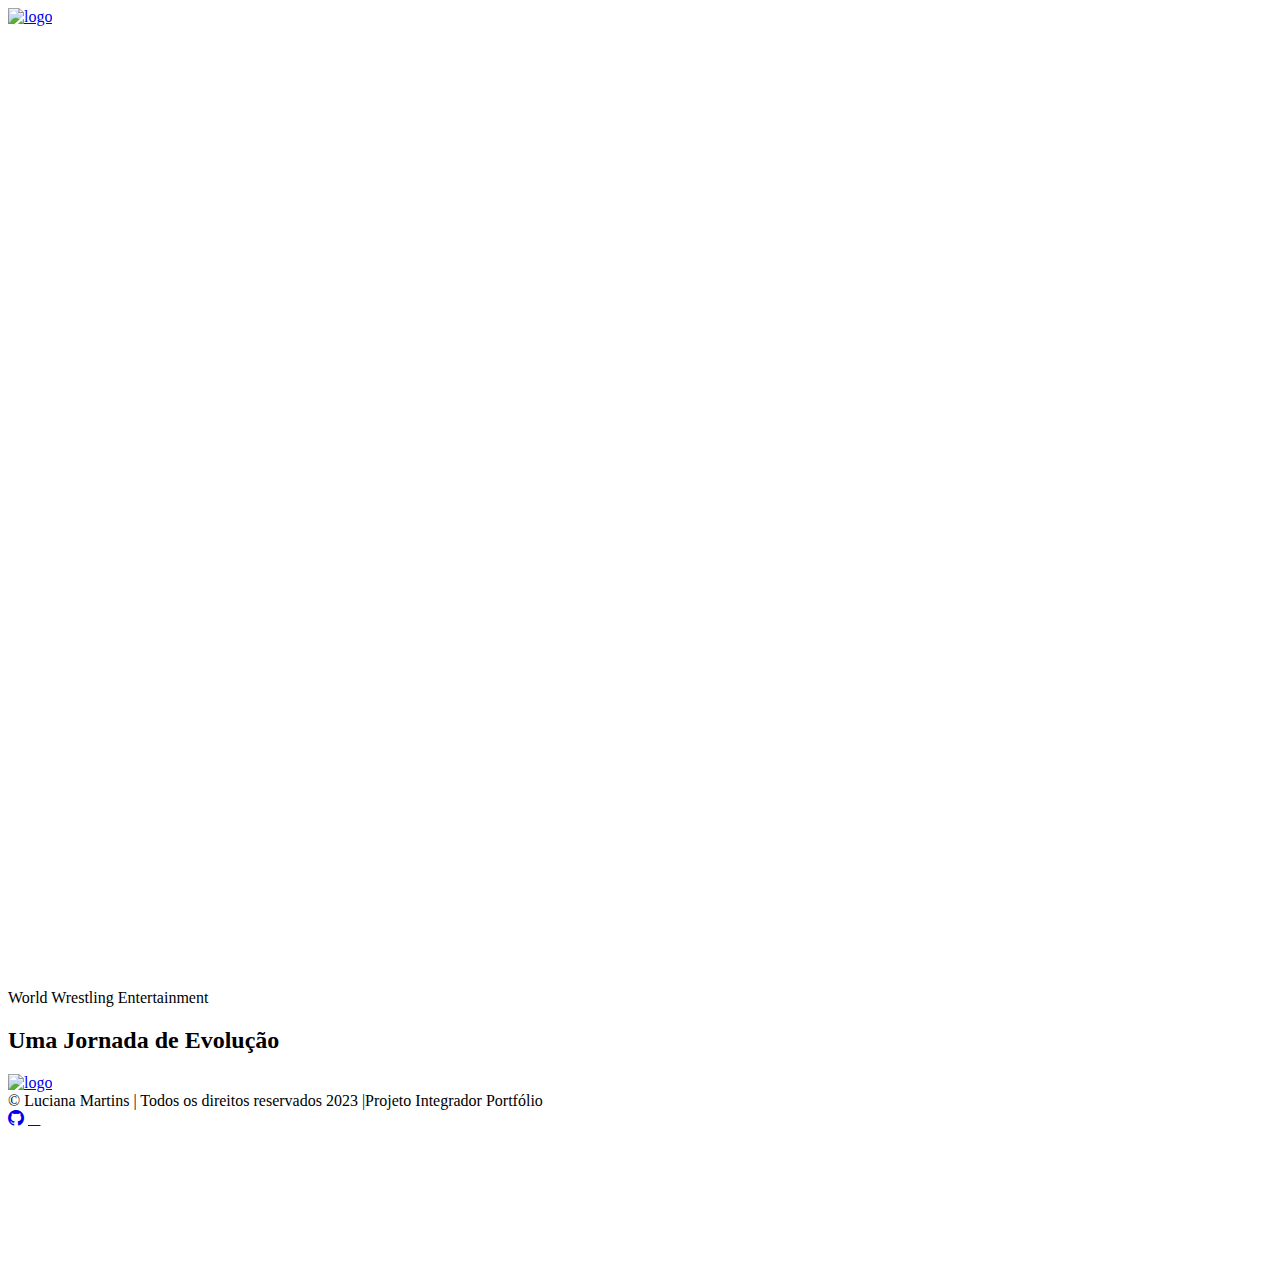
==== commit bf50c975: "Add files via upload" ====
--- a/analises/wwe_analise_event.html
+++ b/analises/wwe_analise_event.html
@@ -3,12 +3,12 @@
     <head>
         <meta charset="utf-8"/>
         <title>Projeto Integrador - WWE</title>
-        <link href="/analises/wwe_analise_event.css" rel="stylesheet" type="text/css"/>
+        <link href="analises/wwe_analise_event.css" rel="stylesheet" type="text/css"/>
         <link href="https://fonts.googleapis.com/css2?family=Bebas+Neue&family=Roboto:wght@900&display=swap" rel="stylesheet">
         <!--Icons Botstrap-->
         <link rel="stylesheet" href="https://cdn.jsdelivr.net/npm/bootstrap-icons@1.11.2/font/bootstrap-icons.min.css">
 
-        <script src="/analises/wwe_estat_luta.js" type="text/javascript"></script>
+        <script src="analises/wwe_estat_luta.js" type="text/javascript"></script>
         <script type="text/javascript">
             WebFont.load({
                 google: {
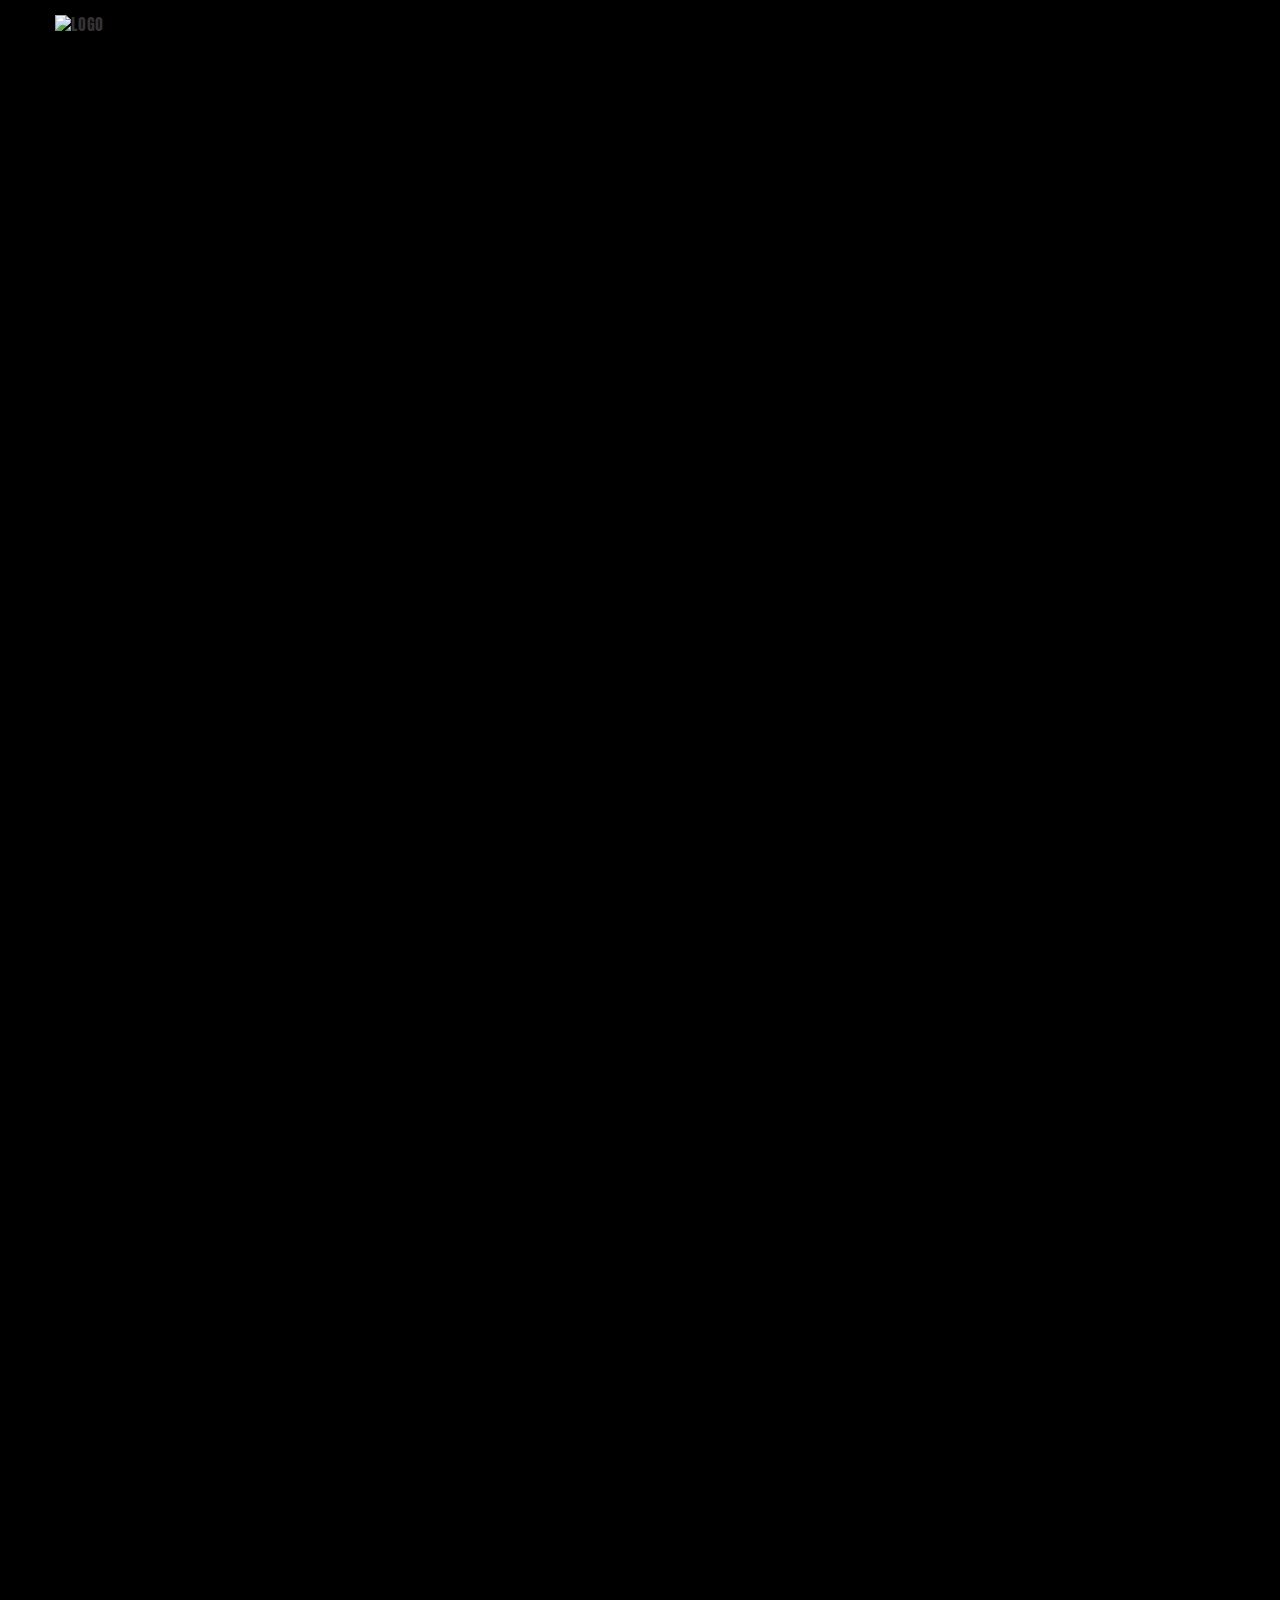
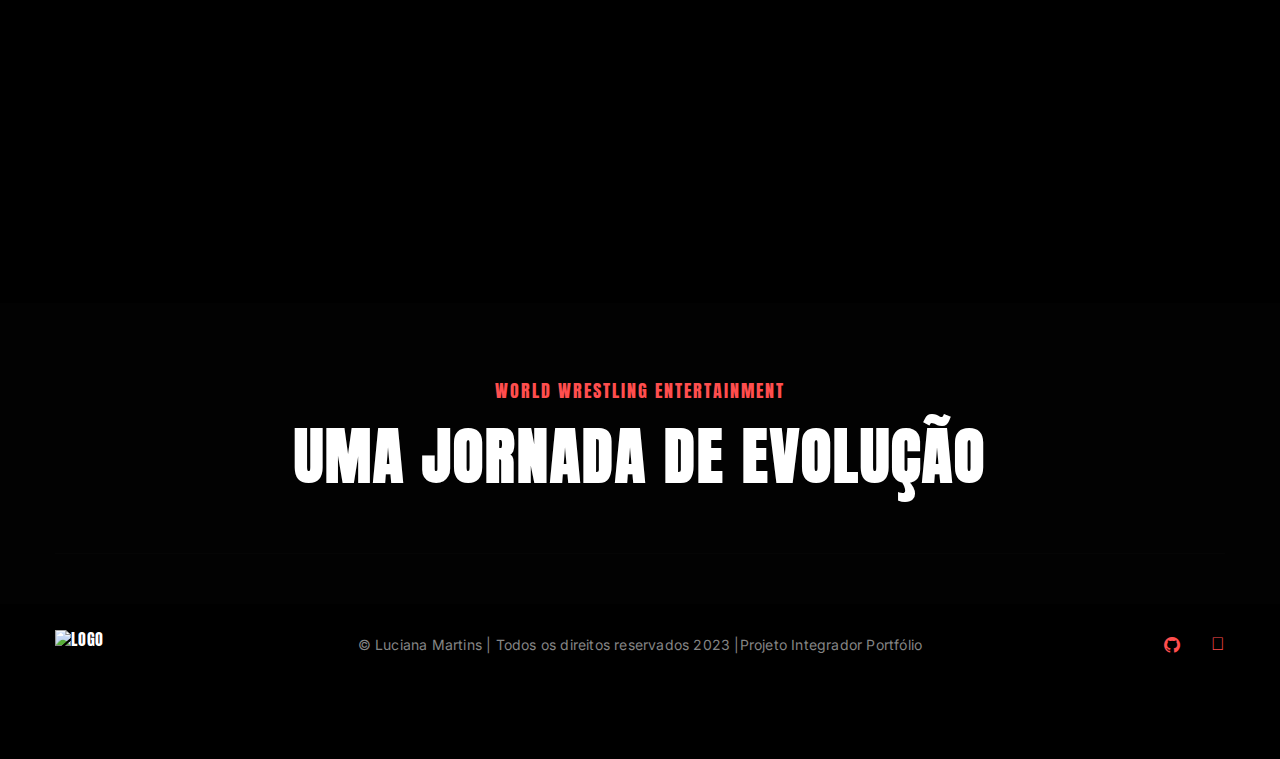
==== commit 1588317e: "Add files via upload" ====
--- a/analises/wwe_analise_event.html
+++ b/analises/wwe_analise_event.html
@@ -3,12 +3,12 @@
     <head>
         <meta charset="utf-8"/>
         <title>Projeto Integrador - WWE</title>
-        <link href="analises/wwe_analise_event.css" rel="stylesheet" type="text/css"/>
+        <link href="/analises/wwe_analise_event.css" rel="stylesheet" type="text/css"/>
         <link href="https://fonts.googleapis.com/css2?family=Bebas+Neue&family=Roboto:wght@900&display=swap" rel="stylesheet">
         <!--Icons Botstrap-->
         <link rel="stylesheet" href="https://cdn.jsdelivr.net/npm/bootstrap-icons@1.11.2/font/bootstrap-icons.min.css">
 
-        <script src="analises/wwe_estat_luta.js" type="text/javascript"></script>
+        <script src="/analises/wwe_estat_luta.js" type="text/javascript"></script>
         <script type="text/javascript">
             WebFont.load({
                 google: {
--- a/analises/wwe_analise_event.css
+++ b/analises/wwe_analise_event.css
@@ -0,0 +1,9459 @@
+html {
+    -ms-text-size-adjust: 100%;
+    -webkit-text-size-adjust: 100%;
+    font-family: sans-serif;
+  }
+  
+  body {
+    margin: 0;
+  }
+  
+  article, aside, details, figcaption, figure, footer, header, hgroup, main, menu, nav, section, summary {
+    display: block;
+  }
+  
+  audio, canvas, progress, video {
+    vertical-align: baseline;
+    display: inline-block;
+  }
+  
+  audio:not([controls]) {
+    height: 0;
+    display: none;
+  }
+  
+  [hidden], template {
+    display: none;
+  }
+  
+  a {
+    background-color: rgba(0, 0, 0, 0);
+  }
+  
+  a:active, a:hover {
+    outline: 0;
+  }
+  
+  abbr[title] {
+    border-bottom: 1px dotted;
+  }
+  
+  b, strong {
+    font-weight: bold;
+  }
+  
+  dfn {
+    font-style: italic;
+  }
+  
+  h1 {
+    margin: .67em 0;
+    font-size: 2em;
+  }
+  
+  mark {
+    color: #000;
+    background: #ff0;
+  }
+  
+  small {
+    font-size: 80%;
+  }
+  
+  sub, sup {
+    vertical-align: baseline;
+    font-size: 75%;
+    line-height: 0;
+    position: relative;
+  }
+  
+  sup {
+    top: -.5em;
+  }
+  
+  sub {
+    bottom: -.25em;
+  }
+  
+  img {
+    border: 0;
+  }
+  
+  svg:not(:root) {
+    overflow: hidden;
+  }
+  
+  figure {
+    margin: 1em 40px;
+  }
+  
+  hr {
+    box-sizing: content-box;
+    height: 0;
+  }
+  
+  pre {
+    overflow: auto;
+  }
+  
+  code, kbd, pre, samp {
+    font-family: monospace;
+    font-size: 1em;
+  }
+  
+  button, input, optgroup, select, textarea {
+    color: inherit;
+    font: inherit;
+    margin: 0;
+  }
+  
+  button {
+    overflow: visible;
+  }
+  
+  button, select {
+    text-transform: none;
+  }
+  
+  button, html input[type="button"], input[type="reset"] {
+    -webkit-appearance: button;
+    cursor: pointer;
+  }
+  
+  button[disabled], html input[disabled] {
+    cursor: default;
+  }
+  
+  button::-moz-focus-inner, input::-moz-focus-inner {
+    border: 0;
+    padding: 0;
+  }
+  
+  input {
+    line-height: normal;
+  }
+  
+  input[type="checkbox"], input[type="radio"] {
+    box-sizing: border-box;
+    padding: 0;
+  }
+  
+  input[type="number"]::-webkit-inner-spin-button, input[type="number"]::-webkit-outer-spin-button {
+    height: auto;
+  }
+  
+  input[type="search"] {
+    -webkit-appearance: none;
+  }
+  
+  input[type="search"]::-webkit-search-cancel-button, input[type="search"]::-webkit-search-decoration {
+    -webkit-appearance: none;
+  }
+  
+  fieldset {
+    border: 1px solid silver;
+    margin: 0 2px;
+    padding: .35em .625em .75em;
+  }
+  
+  legend {
+    border: 0;
+    padding: 0;
+  }
+  
+  textarea {
+    overflow: auto;
+  }
+  
+  optgroup {
+    font-weight: bold;
+  }
+  
+  table {
+    border-collapse: collapse;
+    border-spacing: 0;
+  }
+  
+  td, th {
+    padding: 0;
+  }
+  
+  @font-face {
+    font-family: webflow-icons;
+    src: url("[data-uri]") format("truetype");
+    font-weight: normal;
+    font-style: normal;
+  }
+  
+  [class^="w-icon-"], [class*=" w-icon-"] {
+    speak: none;
+    font-variant: normal;
+    text-transform: none;
+    -webkit-font-smoothing: antialiased;
+    -moz-osx-font-smoothing: grayscale;
+    font-style: normal;
+    font-weight: normal;
+    line-height: 1;
+    font-family: webflow-icons !important;
+  }
+  
+  .w-icon-slider-right:before {
+    content: "î˜€";
+  }
+  
+  .w-icon-slider-left:before {
+    content: "î˜";
+  }
+  
+  .w-icon-nav-menu:before {
+    content: "î˜‚";
+  }
+  
+  .w-icon-arrow-down:before, .w-icon-dropdown-toggle:before {
+    content: "î˜ƒ";
+  }
+  
+  .w-icon-file-upload-remove:before {
+    content: "î¤€";
+  }
+  
+  .w-icon-file-upload-icon:before {
+    content: "î¤ƒ";
+  }
+  
+  * {
+    box-sizing: border-box;
+  }
+  
+  html {
+    height: 100%;
+  }
+  
+  body {
+    min-height: 100%;
+    color: #333;
+    background-color: #000000;
+    margin: 0;
+    font-family: Arial, sans-serif;
+    font-size: 14px;
+    line-height: 20px;
+  }
+  
+  img {
+    max-width: 100%;
+    vertical-align: middle;
+    display: inline-block;
+  }
+  
+  html.w-mod-touch * {
+    background-attachment: scroll !important;
+  }
+  
+  .w-block {
+    display: block;
+  }
+  
+  .w-inline-block {
+    max-width: 100%;
+    display: inline-block;
+  }
+  
+  .w-clearfix:before, .w-clearfix:after {
+    content: " ";
+    grid-area: 1 / 1 / 2 / 2;
+    display: table;
+  }
+  
+  .w-clearfix:after {
+    clear: both;
+  }
+  
+  .w-hidden {
+    display: none;
+  }
+  
+  .w-button {
+    color: #fff;
+    line-height: inherit;
+    cursor: pointer;
+    background-color: #3898ec;
+    border: 0;
+    border-radius: 0;
+    padding: 9px 15px;
+    text-decoration: none;
+    display: inline-block;
+  }
+  
+  input.w-button {
+    -webkit-appearance: button;
+  }
+  
+  html[data-w-dynpage] [data-w-cloak] {
+    color: rgba(0, 0, 0, 0) !important;
+  }
+
+  
+  h1, h2, h3, h4, h5, h6 {
+    margin-bottom: 10px;
+    font-weight: bold;
+  }
+  
+  h1 {
+    margin-top: 20px;
+    font-size: 38px;
+    line-height: 44px;
+  }
+  
+  h2 {
+    margin-top: 20px;
+    font-size: 32px;
+    line-height: 36px;
+  }
+  
+  h3 {
+    margin-top: 20px;
+    font-size: 24px;
+    line-height: 30px;
+  }
+  
+  h4 {
+    margin-top: 10px;
+    font-size: 18px;
+    line-height: 24px;
+  }
+  
+  h5 {
+    margin-top: 10px;
+    font-size: 14px;
+    line-height: 20px;
+  }
+  
+  h6 {
+    margin-top: 10px;
+    font-size: 12px;
+    line-height: 18px;
+  }
+  
+  p {
+    margin-top: 0;
+    margin-bottom: 10px;
+  }
+  
+  blockquote {
+    border-left: 5px solid #e2e2e2;
+    margin: 0 0 10px;
+    padding: 10px 20px;
+    font-size: 18px;
+    line-height: 22px;
+  }
+  
+  figure {
+    margin: 0 0 10px;
+  }
+  
+  figcaption {
+    text-align: center;
+    margin-top: 5px;
+  }
+  
+  ul, ol {
+    margin-top: 0;
+    margin-bottom: 10px;
+    padding-left: 40px;
+  }
+  
+  .w-list-unstyled {
+    padding-left: 0;
+    list-style: none;
+  }
+  
+  .w-embed:before, .w-embed:after {
+    content: " ";
+    grid-area: 1 / 1 / 2 / 2;
+    display: table;
+  }
+  
+  .w-embed:after {
+    clear: both;
+  }
+  
+  .w-video {
+    width: 100%;
+    padding: 0;
+    position: relative;
+  }
+  
+  .w-video iframe, .w-video object, .w-video embed {
+    width: 100%;
+    height: 100%;
+    border: none;
+    position: absolute;
+    top: 0;
+    left: 0;
+  }
+  
+  fieldset {
+    border: 0;
+    margin: 0;
+    padding: 0;
+  }
+  
+  button, [type="button"], [type="reset"] {
+    cursor: pointer;
+    -webkit-appearance: button;
+    border: 0;
+  }
+  
+  .w-form {
+    margin: 0 0 15px;
+  }
+  
+  .w-form-done {
+    text-align: center;
+    background-color: #ddd;
+    padding: 20px;
+    display: none;
+  }
+  
+  .w-form-fail {
+    background-color: #ffdede;
+    margin-top: 10px;
+    padding: 10px;
+    display: none;
+  }
+  
+  label {
+    margin-bottom: 5px;
+    font-weight: bold;
+    display: block;
+  }
+  
+  .w-input, .w-select {
+    width: 100%;
+    height: 38px;
+    color: #333;
+    vertical-align: middle;
+    background-color: #fff;
+    border: 1px solid #ccc;
+    margin-bottom: 10px;
+    padding: 8px 12px;
+    font-size: 14px;
+    line-height: 1.42857;
+    display: block;
+  }
+  
+  .w-input:-moz-placeholder, .w-select:-moz-placeholder {
+    color: #999;
+  }
+  
+  .w-input::-moz-placeholder, .w-select::-moz-placeholder {
+    color: #999;
+    opacity: 1;
+  }
+  
+  .w-input::-webkit-input-placeholder, .w-select::-webkit-input-placeholder {
+    color: #999;
+  }
+  
+  .w-input:focus, .w-select:focus {
+    border-color: #3898ec;
+    outline: 0;
+  }
+  
+  .w-input[disabled], .w-select[disabled], .w-input[readonly], .w-select[readonly], fieldset[disabled] .w-input, fieldset[disabled] .w-select {
+    cursor: not-allowed;
+  }
+  
+  .w-input[disabled]:not(.w-input-disabled), .w-select[disabled]:not(.w-input-disabled), .w-input[readonly], .w-select[readonly], fieldset[disabled]:not(.w-input-disabled) .w-input, fieldset[disabled]:not(.w-input-disabled) .w-select {
+    background-color: #eee;
+  }
+  
+  textarea.w-input, textarea.w-select {
+    height: auto;
+  }
+  
+  .w-select {
+    background-color: #f3f3f3;
+  }
+  
+  .w-select[multiple] {
+    height: auto;
+  }
+  
+  .w-form-label {
+    cursor: pointer;
+    margin-bottom: 0;
+    font-weight: normal;
+    display: inline-block;
+  }
+  
+  .w-radio {
+    margin-bottom: 5px;
+    padding-left: 20px;
+    display: block;
+  }
+  
+  .w-radio:before, .w-radio:after {
+    content: " ";
+    grid-area: 1 / 1 / 2 / 2;
+    display: table;
+  }
+  
+  .w-radio:after {
+    clear: both;
+  }
+  
+  .w-radio-input {
+    float: left;
+    margin: 3px 0 0 -20px;
+    line-height: normal;
+  }
+  
+  .w-file-upload {
+    margin-bottom: 10px;
+    display: block;
+  }
+  
+  .w-file-upload-input {
+    width: .1px;
+    height: .1px;
+    opacity: 0;
+    z-index: -100;
+    position: absolute;
+    overflow: hidden;
+  }
+  
+  .w-file-upload-default, .w-file-upload-uploading, .w-file-upload-success {
+    color: #333;
+    display: inline-block;
+  }
+  
+  .w-file-upload-error {
+    margin-top: 10px;
+    display: block;
+  }
+  
+  .w-file-upload-default.w-hidden, .w-file-upload-uploading.w-hidden, .w-file-upload-error.w-hidden, .w-file-upload-success.w-hidden {
+    display: none;
+  }
+  
+  .w-file-upload-uploading-btn {
+    cursor: pointer;
+    background-color: #fafafa;
+    border: 1px solid #ccc;
+    margin: 0;
+    padding: 8px 12px;
+    font-size: 14px;
+    font-weight: normal;
+    display: flex;
+  }
+  
+  .w-file-upload-file {
+    background-color: #fafafa;
+    border: 1px solid #ccc;
+    flex-grow: 1;
+    justify-content: space-between;
+    margin: 0;
+    padding: 8px 9px 8px 11px;
+    display: flex;
+  }
+  
+  .w-file-upload-file-name {
+    font-size: 14px;
+    font-weight: normal;
+    display: block;
+  }
+  
+  .w-file-remove-link {
+    width: auto;
+    height: auto;
+    cursor: pointer;
+    margin-top: 3px;
+    margin-left: 10px;
+    padding: 3px;
+    display: block;
+  }
+  
+  .w-icon-file-upload-remove {
+    margin: auto;
+    font-size: 10px;
+  }
+  
+  .w-file-upload-error-msg {
+    color: #ea384c;
+    padding: 2px 0;
+    display: inline-block;
+  }
+  
+  .w-file-upload-info {
+    padding: 0 12px;
+    line-height: 38px;
+    display: inline-block;
+  }
+  
+  .w-file-upload-label {
+    cursor: pointer;
+    background-color: #fafafa;
+    border: 1px solid #ccc;
+    margin: 0;
+    padding: 8px 12px;
+    font-size: 14px;
+    font-weight: normal;
+    display: inline-block;
+  }
+  
+  .w-icon-file-upload-icon, .w-icon-file-upload-uploading {
+    width: 20px;
+    margin-right: 8px;
+    display: inline-block;
+  }
+  
+  .w-icon-file-upload-uploading {
+    height: 20px;
+  }
+  
+  .w-container {
+    max-width: 940px;
+    margin-left: auto;
+    margin-right: auto;
+  }
+  
+  .w-container:before, .w-container:after {
+    content: " ";
+    grid-area: 1 / 1 / 2 / 2;
+    display: table;
+  }
+  
+  .w-container:after {
+    clear: both;
+  }
+  
+  .w-container .w-row {
+    margin-left: -10px;
+    margin-right: -10px;
+  }
+  
+  .w-row:before, .w-row:after {
+    content: " ";
+    grid-area: 1 / 1 / 2 / 2;
+    display: table;
+  }
+  
+  .w-row:after {
+    clear: both;
+  }
+  
+  .w-row .w-row {
+    margin-left: 0;
+    margin-right: 0;
+  }
+  
+  .w-col {
+    float: left;
+    width: 100%;
+    min-height: 1px;
+    padding-left: 10px;
+    padding-right: 10px;
+    position: relative;
+  }
+  
+  .w-col .w-col {
+    padding-left: 0;
+    padding-right: 0;
+  }
+  
+  .w-col-1 {
+    width: 8.33333%;
+  }
+  
+  .w-col-2 {
+    width: 16.6667%;
+  }
+  
+  .w-col-3 {
+    width: 25%;
+  }
+  
+  .w-col-4 {
+    width: 33.3333%;
+  }
+  
+  .w-col-5 {
+    width: 41.6667%;
+  }
+  
+  .w-col-6 {
+    width: 50%;
+  }
+  
+  .w-col-7 {
+    width: 58.3333%;
+  }
+  
+  .w-col-8 {
+    width: 66.6667%;
+  }
+  
+  .w-col-9 {
+    width: 75%;
+  }
+  
+  .w-col-10 {
+    width: 83.3333%;
+  }
+  
+  .w-col-11 {
+    width: 91.6667%;
+  }
+  
+  .w-col-12 {
+    width: 100%;
+  }
+  
+  .w-hidden-main {
+    display: none !important;
+  }
+  
+  @media screen and (max-width: 991px) {
+    .w-container {
+      max-width: 728px;
+    }
+  
+    .w-hidden-main {
+      display: inherit !important;
+    }
+  
+    .w-hidden-medium {
+      display: none !important;
+    }
+  
+    .w-col-medium-1 {
+      width: 8.33333%;
+    }
+  
+    .w-col-medium-2 {
+      width: 16.6667%;
+    }
+  
+    .w-col-medium-3 {
+      width: 25%;
+    }
+  
+    .w-col-medium-4 {
+      width: 33.3333%;
+    }
+  
+    .w-col-medium-5 {
+      width: 41.6667%;
+    }
+  
+    .w-col-medium-6 {
+      width: 50%;
+    }
+  
+    .w-col-medium-7 {
+      width: 58.3333%;
+    }
+  
+    .w-col-medium-8 {
+      width: 66.6667%;
+    }
+  
+    .w-col-medium-9 {
+      width: 75%;
+    }
+  
+    .w-col-medium-10 {
+      width: 83.3333%;
+    }
+  
+    .w-col-medium-11 {
+      width: 91.6667%;
+    }
+  
+    .w-col-medium-12 {
+      width: 100%;
+    }
+  
+    .w-col-stack {
+      width: 100%;
+      left: auto;
+      right: auto;
+    }
+  }
+  
+  @media screen and (max-width: 767px) {
+    .w-hidden-main, .w-hidden-medium {
+      display: inherit !important;
+    }
+  
+    .w-hidden-small {
+      display: none !important;
+    }
+  
+    .w-row, .w-container .w-row {
+      margin-left: 0;
+      margin-right: 0;
+    }
+  
+    .w-col {
+      width: 100%;
+      left: auto;
+      right: auto;
+    }
+  
+    .w-col-small-1 {
+      width: 8.33333%;
+    }
+  
+    .w-col-small-2 {
+      width: 16.6667%;
+    }
+  
+    .w-col-small-3 {
+      width: 25%;
+    }
+  
+    .w-col-small-4 {
+      width: 33.3333%;
+    }
+  
+    .w-col-small-5 {
+      width: 41.6667%;
+    }
+  
+    .w-col-small-6 {
+      width: 50%;
+    }
+  
+    .w-col-small-7 {
+      width: 58.3333%;
+    }
+  
+    .w-col-small-8 {
+      width: 66.6667%;
+    }
+  
+    .w-col-small-9 {
+      width: 75%;
+    }
+  
+    .w-col-small-10 {
+      width: 83.3333%;
+    }
+  
+    .w-col-small-11 {
+      width: 91.6667%;
+    }
+  
+    .w-col-small-12 {
+      width: 100%;
+    }
+  }
+  
+  @media screen and (max-width: 479px) {
+    .w-container {
+      max-width: none;
+    }
+  
+    .w-hidden-main, .w-hidden-medium, .w-hidden-small {
+      display: inherit !important;
+    }
+  
+    .w-hidden-tiny {
+      display: none !important;
+    }
+  
+    .w-col {
+      width: 100%;
+    }
+  
+    .w-col-tiny-1 {
+      width: 8.33333%;
+    }
+  
+    .w-col-tiny-2 {
+      width: 16.6667%;
+    }
+  
+    .w-col-tiny-3 {
+      width: 25%;
+    }
+  
+    .w-col-tiny-4 {
+      width: 33.3333%;
+    }
+  
+    .w-col-tiny-5 {
+      width: 41.6667%;
+    }
+  
+    .w-col-tiny-6 {
+      width: 50%;
+    }
+  
+    .w-col-tiny-7 {
+      width: 58.3333%;
+    }
+  
+    .w-col-tiny-8 {
+      width: 66.6667%;
+    }
+  
+    .w-col-tiny-9 {
+      width: 75%;
+    }
+  
+    .w-col-tiny-10 {
+      width: 83.3333%;
+    }
+  
+    .w-col-tiny-11 {
+      width: 91.6667%;
+    }
+  
+    .w-col-tiny-12 {
+      width: 100%;
+    }
+  }
+  
+  .w-widget {
+    position: relative;
+  }
+  
+  .w-widget-map {
+    width: 100%;
+    height: 400px;
+  }
+  
+  .w-widget-map label {
+    width: auto;
+    display: inline;
+  }
+  
+  .w-widget-map img {
+    max-width: inherit;
+  }
+  
+  .w-widget-map .gm-style-iw {
+    text-align: center;
+  }
+  
+  .w-widget-map .gm-style-iw > button {
+    display: none !important;
+  }
+  
+  .w-widget-twitter {
+    overflow: hidden;
+  }
+  
+  .w-widget-twitter-count-shim {
+    vertical-align: top;
+    width: 28px;
+    height: 20px;
+    text-align: center;
+    background: #fff;
+    border: 1px solid #758696;
+    border-radius: 3px;
+    display: inline-block;
+    position: relative;
+  }
+  
+  .w-widget-twitter-count-shim * {
+    pointer-events: none;
+    -webkit-user-select: none;
+    -ms-user-select: none;
+    user-select: none;
+  }
+  
+  .w-widget-twitter-count-shim .w-widget-twitter-count-inner {
+    text-align: center;
+    color: #999;
+    font-family: serif;
+    font-size: 15px;
+    line-height: 12px;
+    position: relative;
+  }
+  
+  .w-widget-twitter-count-shim .w-widget-twitter-count-clear {
+    display: block;
+    position: relative;
+  }
+  
+  .w-widget-twitter-count-shim.w--large {
+    width: 36px;
+    height: 28px;
+  }
+  
+  .w-widget-twitter-count-shim.w--large .w-widget-twitter-count-inner {
+    font-size: 18px;
+    line-height: 18px;
+  }
+  
+  .w-widget-twitter-count-shim:not(.w--vertical) {
+    margin-left: 5px;
+    margin-right: 8px;
+  }
+  
+  .w-widget-twitter-count-shim:not(.w--vertical).w--large {
+    margin-left: 6px;
+  }
+  
+  .w-widget-twitter-count-shim:not(.w--vertical):before, .w-widget-twitter-count-shim:not(.w--vertical):after {
+    content: " ";
+    height: 0;
+    width: 0;
+    pointer-events: none;
+    border: solid rgba(0, 0, 0, 0);
+    position: absolute;
+    top: 50%;
+    left: 0;
+  }
+  
+  .w-widget-twitter-count-shim:not(.w--vertical):before {
+    border-width: 4px;
+    border-color: rgba(117, 134, 150, 0) #5d6c7b rgba(117, 134, 150, 0) rgba(117, 134, 150, 0);
+    margin-top: -4px;
+    margin-left: -9px;
+  }
+  
+  .w-widget-twitter-count-shim:not(.w--vertical).w--large:before {
+    border-width: 5px;
+    margin-top: -5px;
+    margin-left: -10px;
+  }
+  
+  .w-widget-twitter-count-shim:not(.w--vertical):after {
+    border-width: 4px;
+    border-color: rgba(255, 255, 255, 0) #fff rgba(255, 255, 255, 0) rgba(255, 255, 255, 0);
+    margin-top: -4px;
+    margin-left: -8px;
+  }
+  
+  .w-widget-twitter-count-shim:not(.w--vertical).w--large:after {
+    border-width: 5px;
+    margin-top: -5px;
+    margin-left: -9px;
+  }
+  
+  .w-widget-twitter-count-shim.w--vertical {
+    width: 61px;
+    height: 33px;
+    margin-bottom: 8px;
+  }
+  
+  .w-widget-twitter-count-shim.w--vertical:before, .w-widget-twitter-count-shim.w--vertical:after {
+    content: " ";
+    height: 0;
+    width: 0;
+    pointer-events: none;
+    border: solid rgba(0, 0, 0, 0);
+    position: absolute;
+    top: 100%;
+    left: 50%;
+  }
+  
+  .w-widget-twitter-count-shim.w--vertical:before {
+    border-width: 5px;
+    border-color: #5d6c7b rgba(117, 134, 150, 0) rgba(117, 134, 150, 0);
+    margin-left: -5px;
+  }
+  
+  .w-widget-twitter-count-shim.w--vertical:after {
+    border-width: 4px;
+    border-color: #fff rgba(255, 255, 255, 0) rgba(255, 255, 255, 0);
+    margin-left: -4px;
+  }
+  
+  .w-widget-twitter-count-shim.w--vertical .w-widget-twitter-count-inner {
+    font-size: 18px;
+    line-height: 22px;
+  }
+  
+  .w-widget-twitter-count-shim.w--vertical.w--large {
+    width: 76px;
+  }
+  
+  .w-background-video {
+    height: 500px;
+    color: #fff;
+    position: relative;
+    overflow: hidden;
+  }
+  
+  .w-background-video > video {
+    width: 100%;
+    height: 100%;
+    object-fit: cover;
+    z-index: -100;
+    background-position: 50%;
+    background-size: cover;
+    margin: auto;
+    position: absolute;
+    top: -100%;
+    bottom: -100%;
+    left: -100%;
+    right: -100%;
+  }
+  
+  .w-background-video > video::-webkit-media-controls-start-playback-button {
+    -webkit-appearance: none;
+    display: none !important;
+  }
+  
+  .w-background-video--control {
+    background-color: rgba(0, 0, 0, 0);
+    padding: 0;
+    position: absolute;
+    bottom: 1em;
+    right: 1em;
+  }
+  
+  .w-background-video--control > [hidden] {
+    display: none !important;
+  }
+  
+  .w-slider {
+    height: 300px;
+    text-align: center;
+    clear: both;
+    -webkit-tap-highlight-color: rgba(0, 0, 0, 0);
+    tap-highlight-color: rgba(0, 0, 0, 0);
+    background: #ddd;
+    position: relative;
+  }
+  
+  .w-slider-mask {
+    z-index: 1;
+    height: 100%;
+    white-space: nowrap;
+    display: block;
+    position: relative;
+    left: 0;
+    right: 0;
+    overflow: hidden;
+  }
+  
+  .w-slide {
+    vertical-align: top;
+    width: 100%;
+    height: 100%;
+    white-space: normal;
+    text-align: left;
+    display: inline-block;
+    position: relative;
+  }
+  
+  .w-slider-nav {
+    z-index: 2;
+    height: 40px;
+    text-align: center;
+    -webkit-tap-highlight-color: rgba(0, 0, 0, 0);
+    tap-highlight-color: rgba(0, 0, 0, 0);
+    margin: auto;
+    padding-top: 10px;
+    position: absolute;
+    top: auto;
+    bottom: 0;
+    left: 0;
+    right: 0;
+  }
+  
+  .w-slider-nav.w-round > div {
+    border-radius: 100%;
+  }
+  
+  .w-slider-nav.w-num > div {
+    width: auto;
+    height: auto;
+    font-size: inherit;
+    line-height: inherit;
+    padding: .2em .5em;
+  }
+  
+  .w-slider-nav.w-shadow > div {
+    box-shadow: 0 0 3px rgba(51, 51, 51, .4);
+  }
+  
+  .w-slider-nav-invert {
+    color: #fff;
+  }
+  
+  .w-slider-nav-invert > div {
+    background-color: rgba(34, 34, 34, .4);
+  }
+  
+  .w-slider-nav-invert > div.w-active {
+    background-color: #222;
+  }
+  
+  .w-slider-dot {
+    width: 1em;
+    height: 1em;
+    cursor: pointer;
+    background-color: rgba(255, 255, 255, .4);
+    margin: 0 3px .5em;
+    transition: background-color .1s, color .1s;
+    display: inline-block;
+    position: relative;
+  }
+  
+  .w-slider-dot.w-active {
+    background-color: #fff;
+  }
+  
+  .w-slider-dot:focus {
+    outline: none;
+    box-shadow: 0 0 0 2px #fff;
+  }
+  
+  .w-slider-dot:focus.w-active {
+    box-shadow: none;
+  }
+  
+  .w-slider-arrow-left, .w-slider-arrow-right {
+    width: 80px;
+    cursor: pointer;
+    color: #fff;
+    -webkit-tap-highlight-color: rgba(0, 0, 0, 0);
+    tap-highlight-color: rgba(0, 0, 0, 0);
+    -webkit-user-select: none;
+    -ms-user-select: none;
+    user-select: none;
+    margin: auto;
+    font-size: 40px;
+    position: absolute;
+    top: 0;
+    bottom: 0;
+    left: 0;
+    right: 0;
+    overflow: hidden;
+  }
+  
+  .w-slider-arrow-left [class^="w-icon-"], .w-slider-arrow-right [class^="w-icon-"], .w-slider-arrow-left [class*=" w-icon-"], .w-slider-arrow-right [class*=" w-icon-"] {
+    position: absolute;
+  }
+  
+  .w-slider-arrow-left:focus, .w-slider-arrow-right:focus {
+    outline: 0;
+  }
+  
+  .w-slider-arrow-left {
+    z-index: 3;
+    right: auto;
+  }
+  
+  .w-slider-arrow-right {
+    z-index: 4;
+    left: auto;
+  }
+  
+  .w-icon-slider-left, .w-icon-slider-right {
+    width: 1em;
+    height: 1em;
+    margin: auto;
+    top: 0;
+    bottom: 0;
+    left: 0;
+    right: 0;
+  }
+  
+  .w-slider-aria-label {
+    clip: rect(0 0 0 0);
+    height: 1px;
+    width: 1px;
+    border: 0;
+    margin: -1px;
+    padding: 0;
+    position: absolute;
+    overflow: hidden;
+  }
+  
+  .w-slider-force-show {
+    display: block !important;
+  }
+  
+  .w-dropdown {
+    text-align: left;
+    z-index: 900;
+    margin-left: auto;
+    margin-right: auto;
+    display: inline-block;
+    position: relative;
+  }
+  
+  .w-dropdown-btn, .w-dropdown-toggle, .w-dropdown-link {
+    vertical-align: top;
+    color: #222;
+    text-align: left;
+    white-space: nowrap;
+    margin-left: auto;
+    margin-right: auto;
+    padding: 20px;
+    text-decoration: none;
+    position: relative;
+  }
+  
+  .w-dropdown-toggle {
+    -webkit-user-select: none;
+    -ms-user-select: none;
+    user-select: none;
+    cursor: pointer;
+    padding-right: 40px;
+    display: inline-block;
+  }
+  
+  .w-dropdown-toggle:focus {
+    outline: 0;
+  }
+  
+  .w-icon-dropdown-toggle {
+    width: 1em;
+    height: 1em;
+    margin: auto 20px auto auto;
+    position: absolute;
+    top: 0;
+    bottom: 0;
+    right: 0;
+  }
+  
+  .w-dropdown-list {
+    min-width: 100%;
+    background: #ddd;
+    display: none;
+    position: absolute;
+  }
+  
+  .w-dropdown-list.w--open {
+    display: block;
+  }
+  
+  .w-dropdown-link {
+    color: #222;
+    padding: 10px 20px;
+    display: block;
+  }
+  
+  .w-dropdown-link.w--current {
+    color: #0082f3;
+  }
+  
+  .w-dropdown-link:focus {
+    outline: 0;
+  }
+  
+  @media screen and (max-width: 767px) {
+    .w-nav-brand {
+      padding-left: 10px;
+    }
+  }
+  
+  .w-lightbox-backdrop {
+    cursor: auto;
+    letter-spacing: normal;
+    text-indent: 0;
+    text-shadow: none;
+    text-transform: none;
+    visibility: visible;
+    white-space: normal;
+    word-break: normal;
+    word-spacing: normal;
+    word-wrap: normal;
+    color: #fff;
+    text-align: center;
+    z-index: 2000;
+    opacity: 0;
+    -webkit-user-select: none;
+    -moz-user-select: none;
+    -webkit-tap-highlight-color: transparent;
+    background: rgba(0, 0, 0, .9);
+    outline: 0;
+    font-family: Helvetica Neue, Helvetica, Ubuntu, Segoe UI, Verdana, sans-serif;
+    font-size: 17px;
+    font-style: normal;
+    font-weight: 300;
+    line-height: 1.2;
+    list-style: disc;
+    position: fixed;
+    top: 0;
+    bottom: 0;
+    left: 0;
+    right: 0;
+    -webkit-transform: translate(0);
+  }
+  
+  .w-lightbox-backdrop, .w-lightbox-container {
+    height: 100%;
+    -webkit-overflow-scrolling: touch;
+    overflow: auto;
+  }
+  
+  .w-lightbox-content {
+    height: 100vh;
+    position: relative;
+    overflow: hidden;
+  }
+  
+  .w-lightbox-view {
+    width: 100vw;
+    height: 100vh;
+    opacity: 0;
+    position: absolute;
+  }
+  
+  .w-lightbox-view:before {
+    content: "";
+    height: 100vh;
+  }
+  
+  .w-lightbox-group, .w-lightbox-group .w-lightbox-view, .w-lightbox-group .w-lightbox-view:before {
+    height: 86vh;
+  }
+  
+  .w-lightbox-frame, .w-lightbox-view:before {
+    vertical-align: middle;
+    display: inline-block;
+  }
+  
+  .w-lightbox-figure {
+    margin: 0;
+    position: relative;
+  }
+  
+  .w-lightbox-group .w-lightbox-figure {
+    cursor: pointer;
+  }
+  
+  .w-lightbox-img {
+    width: auto;
+    height: auto;
+    max-width: none;
+  }
+  
+  .w-lightbox-image {
+    float: none;
+    max-width: 100vw;
+    max-height: 100vh;
+    display: block;
+  }
+  
+  .w-lightbox-group .w-lightbox-image {
+    max-height: 86vh;
+  }
+  
+  .w-lightbox-caption {
+    text-align: left;
+    text-overflow: ellipsis;
+    white-space: nowrap;
+    background: rgba(0, 0, 0, .4);
+    padding: .5em 1em;
+    position: absolute;
+    bottom: 0;
+    left: 0;
+    right: 0;
+    overflow: hidden;
+  }
+  
+  .w-lightbox-embed {
+    width: 100%;
+    height: 100%;
+    position: absolute;
+    top: 0;
+    bottom: 0;
+    left: 0;
+    right: 0;
+  }
+  
+  .w-lightbox-control {
+    width: 4em;
+    cursor: pointer;
+    background-position: center;
+    background-repeat: no-repeat;
+    background-size: 24px;
+    transition: all .3s;
+    position: absolute;
+    top: 0;
+  }
+  
+  .w-lightbox-left {
+    background-image: url("[data-uri]");
+    display: none;
+    bottom: 0;
+    left: 0;
+  }
+  
+  .w-lightbox-right {
+    background-image: url("[data-uri]");
+    display: none;
+    bottom: 0;
+    right: 0;
+  }
+  
+  .w-lightbox-close {
+    height: 2.6em;
+    background-image: url("[data-uri]");
+    background-size: 18px;
+    right: 0;
+  }
+  
+  .w-lightbox-strip {
+    white-space: nowrap;
+    padding: 0 1vh;
+    line-height: 0;
+    position: absolute;
+    bottom: 0;
+    left: 0;
+    right: 0;
+    overflow-x: auto;
+    overflow-y: hidden;
+  }
+  
+  .w-lightbox-item {
+    width: 10vh;
+    box-sizing: content-box;
+    cursor: pointer;
+    padding: 2vh 1vh;
+    display: inline-block;
+    -webkit-transform: translate3d(0, 0, 0);
+  }
+  
+  .w-lightbox-active {
+    opacity: .3;
+  }
+  
+  .w-lightbox-thumbnail {
+    height: 10vh;
+    background: #222;
+    position: relative;
+    overflow: hidden;
+  }
+  
+  .w-lightbox-thumbnail-image {
+    position: absolute;
+    top: 0;
+    left: 0;
+  }
+  
+  .w-lightbox-thumbnail .w-lightbox-tall {
+    width: 100%;
+    top: 50%;
+    transform: translate(0, -50%);
+  }
+  
+  .w-lightbox-thumbnail .w-lightbox-wide {
+    height: 100%;
+    left: 50%;
+    transform: translate(-50%);
+  }
+  
+  .w-lightbox-spinner {
+    box-sizing: border-box;
+    width: 40px;
+    height: 40px;
+    border: 5px solid rgba(0, 0, 0, .4);
+    border-radius: 50%;
+    margin-top: -20px;
+    margin-left: -20px;
+    animation: .8s linear infinite spin;
+    position: absolute;
+    top: 50%;
+    left: 50%;
+  }
+  
+  .w-lightbox-spinner:after {
+    content: "";
+    border: 3px solid rgba(0, 0, 0, 0);
+    border-bottom-color: #fff;
+    border-radius: 50%;
+    position: absolute;
+    top: -4px;
+    bottom: -4px;
+    left: -4px;
+    right: -4px;
+  }
+  
+  .w-lightbox-hide {
+    display: none;
+  }
+  
+  .w-lightbox-noscroll {
+    overflow: hidden;
+  }
+  
+  @media (min-width: 768px) {
+    .w-lightbox-content {
+      height: 96vh;
+      margin-top: 2vh;
+    }
+  
+    .w-lightbox-view, .w-lightbox-view:before {
+      height: 96vh;
+    }
+  
+    .w-lightbox-group, .w-lightbox-group .w-lightbox-view, .w-lightbox-group .w-lightbox-view:before {
+      height: 84vh;
+    }
+  
+    .w-lightbox-image {
+      max-width: 96vw;
+      max-height: 96vh;
+    }
+  
+    .w-lightbox-group .w-lightbox-image {
+      max-width: 82.3vw;
+      max-height: 84vh;
+    }
+  
+    .w-lightbox-left, .w-lightbox-right {
+      opacity: .5;
+      display: block;
+    }
+  
+    .w-lightbox-close {
+      opacity: .8;
+    }
+  
+    .w-lightbox-control:hover {
+      opacity: 1;
+    }
+  }
+  
+  .w-lightbox-inactive, .w-lightbox-inactive:hover {
+    opacity: 0;
+  }
+  
+  .w-richtext:before, .w-richtext:after {
+    content: " ";
+    grid-area: 1 / 1 / 2 / 2;
+    display: table;
+  }
+  
+  .w-richtext:after {
+    clear: both;
+  }
+  
+  .w-richtext[contenteditable="true"]:before, .w-richtext[contenteditable="true"]:after {
+    white-space: initial;
+  }
+  
+  .w-richtext ol, .w-richtext ul {
+    overflow: hidden;
+  }
+  
+  .w-richtext .w-richtext-figure-selected.w-richtext-figure-type-video div:after, .w-richtext .w-richtext-figure-selected[data-rt-type="video"] div:after, .w-richtext .w-richtext-figure-selected.w-richtext-figure-type-image div, .w-richtext .w-richtext-figure-selected[data-rt-type="image"] div {
+    outline: 2px solid #2895f7;
+  }
+  
+  .w-richtext figure.w-richtext-figure-type-video > div:after, .w-richtext figure[data-rt-type="video"] > div:after {
+    content: "";
+    display: none;
+    position: absolute;
+    top: 0;
+    bottom: 0;
+    left: 0;
+    right: 0;
+  }
+  
+  .w-richtext figure {
+    max-width: 60%;
+    position: relative;
+  }
+  
+  .w-richtext figure > div:before {
+    cursor: default !important;
+  }
+  
+  .w-richtext figure img {
+    width: 100%;
+  }
+  
+  .w-richtext figure figcaption.w-richtext-figcaption-placeholder {
+    opacity: .6;
+  }
+  
+  .w-richtext figure div {
+    color: rgba(0, 0, 0, 0);
+    font-size: 0;
+  }
+  
+  .w-richtext figure.w-richtext-figure-type-image, .w-richtext figure[data-rt-type="image"] {
+    display: table;
+  }
+  
+  .w-richtext figure.w-richtext-figure-type-image > div, .w-richtext figure[data-rt-type="image"] > div {
+    display: inline-block;
+  }
+  
+  .w-richtext figure.w-richtext-figure-type-image > figcaption, .w-richtext figure[data-rt-type="image"] > figcaption {
+    caption-side: bottom;
+    display: table-caption;
+  }
+  
+  .w-richtext figure.w-richtext-figure-type-video, .w-richtext figure[data-rt-type="video"] {
+    width: 60%;
+    height: 0;
+  }
+  
+  .w-richtext figure.w-richtext-figure-type-video iframe, .w-richtext figure[data-rt-type="video"] iframe {
+    width: 100%;
+    height: 100%;
+    position: absolute;
+    top: 0;
+    left: 0;
+  }
+  
+  .w-richtext figure.w-richtext-figure-type-video > div, .w-richtext figure[data-rt-type="video"] > div {
+    width: 100%;
+  }
+  
+  .w-richtext figure.w-richtext-align-center {
+    clear: both;
+    margin-left: auto;
+    margin-right: auto;
+  }
+  
+  .w-richtext figure.w-richtext-align-center.w-richtext-figure-type-image > div, .w-richtext figure.w-richtext-align-center[data-rt-type="image"] > div {
+    max-width: 100%;
+  }
+  
+  .w-richtext figure.w-richtext-align-normal {
+    clear: both;
+  }
+  
+  .w-richtext figure.w-richtext-align-fullwidth {
+    width: 100%;
+    max-width: 100%;
+    text-align: center;
+    clear: both;
+    margin-left: auto;
+    margin-right: auto;
+    display: block;
+  }
+  
+  .w-richtext figure.w-richtext-align-fullwidth > div {
+    padding-bottom: inherit;
+    display: inline-block;
+  }
+  
+  .w-richtext figure.w-richtext-align-fullwidth > figcaption {
+    display: block;
+  }
+  
+  .w-richtext figure.w-richtext-align-floatleft {
+    float: left;
+    clear: none;
+    margin-right: 15px;
+  }
+  
+  .w-richtext figure.w-richtext-align-floatright {
+    float: right;
+    clear: none;
+    margin-left: 15px;
+  }
+  
+  .w-nav {
+    z-index: 1000;
+    background: #ddd;
+    position: relative;
+  }
+  
+  .w-nav:before, .w-nav:after {
+    content: " ";
+    grid-area: 1 / 1 / 2 / 2;
+    display: table;
+  }
+  
+  .w-nav:after {
+    clear: both;
+  }
+  
+  .w-nav-brand {
+    float: left;
+    color: #333;
+    text-decoration: none;
+    position: relative;
+  }
+  
+  .w-nav-link {
+    vertical-align: top;
+    color: #222;
+    text-align: left;
+    margin-left: auto;
+    margin-right: auto;
+    padding: 20px;
+    text-decoration: none;
+    display: inline-block;
+    position: relative;
+  }
+  
+  .w-nav-link.w--current {
+    color: #0082f3;
+  }
+  
+  .w-nav-menu {
+    float: right;
+    position: relative;
+  }
+  
+  [data-nav-menu-open] {
+    text-align: center;
+    min-width: 200px;
+    background: #c8c8c8;
+    position: absolute;
+    top: 100%;
+    left: 0;
+    right: 0;
+    overflow: visible;
+    display: block !important;
+  }
+  
+  .w--nav-link-open {
+    display: block;
+    position: relative;
+  }
+  
+  .w-nav-overlay {
+    width: 100%;
+    display: none;
+    position: absolute;
+    top: 100%;
+    left: 0;
+    right: 0;
+    overflow: hidden;
+  }
+  
+  .w-nav-overlay [data-nav-menu-open] {
+    top: 0;
+  }
+  
+  .w-nav[data-animation="over-left"] .w-nav-overlay {
+    width: auto;
+  }
+  
+  .w-nav[data-animation="over-left"] .w-nav-overlay, .w-nav[data-animation="over-left"] [data-nav-menu-open] {
+    z-index: 1;
+    top: 0;
+    right: auto;
+  }
+  
+  .w-nav[data-animation="over-right"] .w-nav-overlay {
+    width: auto;
+  }
+  
+  .w-nav[data-animation="over-right"] .w-nav-overlay, .w-nav[data-animation="over-right"] [data-nav-menu-open] {
+    z-index: 1;
+    top: 0;
+    left: auto;
+  }
+  
+  .w-nav-button {
+    float: right;
+    cursor: pointer;
+    -webkit-tap-highlight-color: rgba(0, 0, 0, 0);
+    tap-highlight-color: rgba(0, 0, 0, 0);
+    -webkit-user-select: none;
+    -ms-user-select: none;
+    user-select: none;
+    padding: 18px;
+    font-size: 24px;
+    display: none;
+    position: relative;
+  }
+  
+  .w-nav-button:focus {
+    outline: 0;
+  }
+  
+  .w-nav-button.w--open {
+    color: #fff;
+    background-color: #c8c8c8;
+  }
+  
+  .w-nav[data-collapse="all"] .w-nav-menu {
+    display: none;
+  }
+  
+  .w-nav[data-collapse="all"] .w-nav-button, .w--nav-dropdown-open, .w--nav-dropdown-toggle-open {
+    display: block;
+  }
+  
+  .w--nav-dropdown-list-open {
+    position: static;
+  }
+  
+  @media screen and (max-width: 991px) {
+    .w-nav[data-collapse="medium"] .w-nav-menu {
+      display: none;
+    }
+  
+    .w-nav[data-collapse="medium"] .w-nav-button {
+      display: block;
+    }
+  }
+  
+  @media screen and (max-width: 767px) {
+    .w-nav[data-collapse="small"] .w-nav-menu {
+      display: none;
+    }
+  
+    .w-nav[data-collapse="small"] .w-nav-button {
+      display: block;
+    }
+  
+    .w-nav-brand {
+      padding-left: 10px;
+    }
+  }
+  
+  @media screen and (max-width: 479px) {
+    .w-nav[data-collapse="tiny"] .w-nav-menu {
+      display: none;
+    }
+  
+    .w-nav[data-collapse="tiny"] .w-nav-button {
+      display: block;
+    }
+  }
+  
+  .w-tabs {
+    position: relative;
+  }
+  
+  .w-tabs:before, .w-tabs:after {
+    content: " ";
+    grid-area: 1 / 1 / 2 / 2;
+    display: table;
+  }
+  
+  .w-tabs:after {
+    clear: both;
+  }
+  
+  .w-tab-menu {
+    position: relative;
+  }
+  
+  .w-tab-link {
+    vertical-align: top;
+    text-align: left;
+    cursor: pointer;
+    color: #222;
+    background-color: #ddd;
+    padding: 9px 30px;
+    text-decoration: none;
+    display: inline-block;
+    position: relative;
+  }
+  
+  .w-tab-link.w--current {
+    background-color: #c8c8c8;
+  }
+  
+  .w-tab-link:focus {
+    outline: 0;
+  }
+  
+  .w-tab-content {
+    display: block;
+    position: relative;
+    overflow: hidden;
+  }
+  
+  .w-tab-pane {
+    display: none;
+    position: relative;
+  }
+  
+  .w--tab-active {
+    display: block;
+  }
+  
+  @media screen and (max-width: 479px) {
+    .w-tab-link {
+      display: block;
+    }
+  }
+  
+  .w-ix-emptyfix:after {
+    content: "";
+  }
+  
+  @keyframes spin {
+    0% {
+      transform: rotate(0);
+    }
+  
+    100% {
+      transform: rotate(360deg);
+    }
+  }
+  
+  .w-dyn-empty {
+    background-color: #ddd;
+    padding: 10px;
+  }
+  
+  .w-dyn-hide, .w-dyn-bind-empty, .w-condition-invisible {
+    display: none !important;
+  }
+  
+  .wf-layout-layout {
+    display: grid;
+  }
+  
+  .w-commerce-commercecartwrapper {
+    display: inline-block;
+    position: relative;
+  }
+  
+  .w-commerce-commercecartopenlink {
+    color: #fff;
+    cursor: pointer;
+    -webkit-appearance: none;
+    -ms-appearance: none;
+    appearance: none;
+    background-color: #3898ec;
+    border-width: 0;
+    border-radius: 0;
+    align-items: center;
+    padding: 9px 15px;
+    text-decoration: none;
+    display: flex;
+  }
+  
+  .w-commerce-commercecartopenlinkcount {
+    height: 18px;
+    min-width: 18px;
+    color: #3898ec;
+    text-align: center;
+    background-color: #fff;
+    border-radius: 9px;
+    margin-left: 8px;
+    padding-left: 6px;
+    padding-right: 6px;
+    font-size: 11px;
+    font-weight: 700;
+    line-height: 18px;
+    display: inline-block;
+  }
+  
+  .w-commerce-commercecartcontainerwrapper {
+    z-index: 1001;
+    background-color: rgba(0, 0, 0, .8);
+    position: fixed;
+    top: 0;
+    bottom: 0;
+    left: 0;
+    right: 0;
+  }
+  
+  .w-commerce-commercecartcontainerwrapper--cartType-modal {
+    flex-direction: column;
+    justify-content: center;
+    align-items: center;
+    display: flex;
+  }
+  
+  .w-commerce-commercecartcontainerwrapper--cartType-leftSidebar {
+    flex-direction: row;
+    justify-content: flex-start;
+    align-items: stretch;
+    display: flex;
+  }
+  
+  .w-commerce-commercecartcontainerwrapper--cartType-rightSidebar {
+    flex-direction: row;
+    justify-content: flex-end;
+    align-items: stretch;
+    display: flex;
+  }
+  
+  .w-commerce-commercecartcontainerwrapper--cartType-leftDropdown {
+    background-color: rgba(0, 0, 0, 0);
+    position: absolute;
+    top: 100%;
+    bottom: auto;
+    left: 0;
+    right: auto;
+  }
+  
+  .w-commerce-commercecartcontainerwrapper--cartType-rightDropdown {
+    background-color: rgba(0, 0, 0, 0);
+    position: absolute;
+    top: 100%;
+    bottom: auto;
+    left: auto;
+    right: 0;
+  }
+  
+  .w-commerce-commercecartcontainer {
+    width: 100%;
+    max-width: 480px;
+    min-width: 320px;
+    background-color: #fff;
+    flex-direction: column;
+    display: flex;
+    overflow: auto;
+    box-shadow: 0 5px 25px rgba(0, 0, 0, .25);
+  }
+  
+  .w-commerce-commercecartheader {
+    border-bottom: 1px solid #e6e6e6;
+    flex: none;
+    justify-content: space-between;
+    align-items: center;
+    padding: 16px 24px;
+    display: flex;
+    position: relative;
+  }
+  
+  .w-commerce-commercecartheading {
+    margin-top: 0;
+    margin-bottom: 0;
+    padding-left: 0;
+    padding-right: 0;
+  }
+  
+  .w-commerce-commercecartcloselink {
+    width: 16px;
+    height: 16px;
+  }
+  
+  .w-commerce-commercecartformwrapper {
+    flex-direction: column;
+    flex: 1;
+    display: flex;
+  }
+  
+  .w-commerce-commercecartform {
+    flex-direction: column;
+    flex: 1;
+    justify-content: flex-start;
+    display: flex;
+  }
+  
+  .w-commerce-commercecartlist {
+    -webkit-overflow-scrolling: touch;
+    flex: 1;
+    padding: 12px 24px;
+    overflow: auto;
+  }
+  
+  .w-commerce-commercecartitem {
+    align-items: flex-start;
+    padding-top: 12px;
+    padding-bottom: 12px;
+    display: flex;
+  }
+  
+  .w-commerce-commercecartitemimage {
+    width: 60px;
+    height: 0%;
+  }
+  
+  .w-commerce-commercecartiteminfo {
+    flex-direction: column;
+    flex: 1;
+    margin-left: 16px;
+    margin-right: 16px;
+    display: flex;
+  }
+  
+  .w-commerce-commercecartproductname {
+    font-weight: 700;
+  }
+  
+  .w-commerce-commercecartoptionlist {
+    margin-bottom: 0;
+    padding-left: 0;
+    text-decoration: none;
+    list-style-type: none;
+  }
+  
+  .w-commerce-commercecartquantity {
+    height: 38px;
+    width: 60px;
+    -webkit-appearance: none;
+    -ms-appearance: none;
+    appearance: none;
+    background-color: #fafafa;
+    border: 1px solid #ddd;
+    border-radius: 3px;
+    margin-bottom: 10px;
+    padding: 8px 6px 8px 12px;
+    line-height: 20px;
+    display: block;
+  }
+  
+  .w-commerce-commercecartquantity::-ms-input-placeholder {
+    color: #999;
+  }
+  
+  .w-commerce-commercecartquantity::placeholder {
+    color: #999;
+  }
+  
+  .w-commerce-commercecartquantity:focus {
+    border-color: #3898ec;
+    outline-style: none;
+  }
+  
+  .w-commerce-commercecartfooter {
+    border-top: 1px solid #e6e6e6;
+    flex-direction: column;
+    flex: none;
+    padding: 16px 24px 24px;
+    display: flex;
+  }
+  
+  .w-commerce-commercecartlineitem {
+    flex: none;
+    justify-content: space-between;
+    align-items: baseline;
+    margin-bottom: 16px;
+    display: flex;
+  }
+  
+  .w-commerce-commercecartordervalue {
+    font-weight: 700;
+  }
+  
+  .w-commerce-commercecartapplepaybutton {
+    color: #fff;
+    cursor: pointer;
+    -webkit-appearance: none;
+    -ms-appearance: none;
+    appearance: none;
+    height: 38px;
+    min-height: 30px;
+    background-color: #000;
+    border-width: 0;
+    border-radius: 2px;
+    align-items: center;
+    margin-bottom: 8px;
+    padding: 0;
+    text-decoration: none;
+    display: flex;
+  }
+  
+  .w-commerce-commercecartapplepayicon {
+    width: 100%;
+    height: 50%;
+    min-height: 20px;
+  }
+  
+  .w-commerce-commercecartquickcheckoutbutton {
+    color: #fff;
+    cursor: pointer;
+    -webkit-appearance: none;
+    -ms-appearance: none;
+    appearance: none;
+    height: 38px;
+    background-color: #000;
+    border-width: 0;
+    border-radius: 2px;
+    justify-content: center;
+    align-items: center;
+    margin-bottom: 8px;
+    padding: 0 15px;
+    text-decoration: none;
+    display: flex;
+  }
+  
+  .w-commerce-commercequickcheckoutgoogleicon, .w-commerce-commercequickcheckoutmicrosofticon {
+    margin-right: 8px;
+    display: block;
+  }
+  
+  .w-commerce-commercecartcheckoutbutton {
+    color: #fff;
+    cursor: pointer;
+    -webkit-appearance: none;
+    -ms-appearance: none;
+    appearance: none;
+    text-align: center;
+    background-color: #3898ec;
+    border-width: 0;
+    border-radius: 2px;
+    align-items: center;
+    padding: 9px 15px;
+    text-decoration: none;
+    display: block;
+  }
+  
+  .w-commerce-commercecartemptystate {
+    flex: 1;
+    justify-content: center;
+    align-items: center;
+    padding-top: 100px;
+    padding-bottom: 100px;
+    display: flex;
+  }
+  
+  .w-commerce-commercecarterrorstate {
+    background-color: #ffdede;
+    flex: none;
+    margin: 0 24px 24px;
+    padding: 10px;
+  }
+  
+  .w-pagination-wrapper {
+    flex-wrap: wrap;
+    justify-content: center;
+    display: flex;
+  }
+  
+  .w-pagination-previous, .w-pagination-next {
+    color: #333;
+    background-color: #fafafa;
+    border: 1px solid #ccc;
+    border-radius: 2px;
+    margin-left: 10px;
+    margin-right: 10px;
+    padding: 9px 20px;
+    font-size: 14px;
+    display: block;
+  }
+  
+  .w-layout-grid {
+    grid-row-gap: 16px;
+    grid-column-gap: 16px;
+    grid-template-rows: auto auto;
+    grid-template-columns: 1fr 1fr;
+    grid-auto-columns: 1fr;
+    display: grid;
+  }
+  
+  .w-commerce-commerceaddtocartform {
+    margin: 0 0 15px;
+  }
+  
+  .w-commerce-commerceaddtocartoptionpillgroup {
+    margin-bottom: 10px;
+    display: flex;
+  }
+  
+  .w-commerce-commerceaddtocartoptionpill {
+    color: #000;
+    cursor: pointer;
+    background-color: #fff;
+    border: 1px solid #000;
+    margin-right: 10px;
+    padding: 8px 15px;
+  }
+  
+  .w-commerce-commerceaddtocartoptionpill.w--ecommerce-pill-selected {
+    color: #fff;
+    background-color: #000;
+  }
+  
+  .w-commerce-commerceaddtocartoptionpill.w--ecommerce-pill-disabled {
+    color: #666;
+    cursor: not-allowed;
+    background-color: #e6e6e6;
+    border-color: #e6e6e6;
+    outline-style: none;
+  }
+  
+  .w-commerce-commerceaddtocartquantityinput {
+    height: 38px;
+    width: 60px;
+    -webkit-appearance: none;
+    -ms-appearance: none;
+    appearance: none;
+    background-color: #fafafa;
+    border: 1px solid #ddd;
+    border-radius: 3px;
+    margin-bottom: 10px;
+    padding: 8px 6px 8px 12px;
+    line-height: 20px;
+    display: block;
+  }
+  
+  .w-commerce-commerceaddtocartquantityinput::-ms-input-placeholder {
+    color: #999;
+  }
+  
+  .w-commerce-commerceaddtocartquantityinput::placeholder {
+    color: #999;
+  }
+  
+  .w-commerce-commerceaddtocartquantityinput:focus {
+    border-color: #3898ec;
+    outline-style: none;
+  }
+  
+  .w-commerce-commerceaddtocartbutton {
+    color: #fff;
+    cursor: pointer;
+    -webkit-appearance: none;
+    -ms-appearance: none;
+    appearance: none;
+    background-color: #3898ec;
+    border-width: 0;
+    border-radius: 0;
+    align-items: center;
+    padding: 9px 15px;
+    text-decoration: none;
+    display: flex;
+  }
+  
+  .w-commerce-commerceaddtocartbutton.w--ecommerce-add-to-cart-disabled {
+    color: #666;
+    cursor: not-allowed;
+    background-color: #e6e6e6;
+    border-color: #e6e6e6;
+    outline-style: none;
+  }
+  
+  .w-commerce-commercebuynowbutton {
+    color: #fff;
+    cursor: pointer;
+    -webkit-appearance: none;
+    -ms-appearance: none;
+    appearance: none;
+    background-color: #3898ec;
+    border-width: 0;
+    border-radius: 0;
+    align-items: center;
+    margin-top: 10px;
+    padding: 9px 15px;
+    text-decoration: none;
+    display: inline-block;
+  }
+  
+  .w-commerce-commercebuynowbutton.w--ecommerce-buy-now-disabled {
+    color: #666;
+    cursor: not-allowed;
+    background-color: #e6e6e6;
+    border-color: #e6e6e6;
+    outline-style: none;
+  }
+  
+  .w-commerce-commerceaddtocartoutofstock {
+    background-color: #ddd;
+    margin-top: 10px;
+    padding: 10px;
+  }
+  
+  .w-commerce-commerceaddtocarterror {
+    background-color: #ffdede;
+    margin-top: 10px;
+    padding: 10px;
+  }
+  
+  .w-commerce-commercecheckoutformcontainer {
+    width: 100%;
+    min-height: 100vh;
+    background-color: #f5f5f5;
+    padding: 20px;
+  }
+  
+  .w-commerce-commercelayoutcontainer {
+    justify-content: center;
+    align-items: flex-start;
+    display: flex;
+  }
+  
+  .w-commerce-commercelayoutmain {
+    flex: 0 800px;
+    margin-right: 20px;
+  }
+  
+  .w-commerce-commercecheckoutcustomerinfowrapper {
+    margin-bottom: 20px;
+  }
+  
+  .w-commerce-commercecheckoutblockheader {
+    background-color: #fff;
+    border: 1px solid #e6e6e6;
+    justify-content: space-between;
+    align-items: baseline;
+    padding: 4px 20px;
+    display: flex;
+  }
+  
+  .w-commerce-commercecheckoutblockcontent {
+    background-color: #fff;
+    border-bottom: 1px solid #e6e6e6;
+    border-left: 1px solid #e6e6e6;
+    border-right: 1px solid #e6e6e6;
+    padding: 20px;
+  }
+  
+  .w-commerce-commercecheckoutlabel {
+    margin-bottom: 8px;
+  }
+  
+  .w-commerce-commercecheckoutemailinput {
+    height: 38px;
+    width: 100%;
+    -webkit-appearance: none;
+    -ms-appearance: none;
+    appearance: none;
+    background-color: #fafafa;
+    border: 1px solid #ddd;
+    border-radius: 3px;
+    margin-bottom: 0;
+    padding: 8px 12px;
+    line-height: 20px;
+    display: block;
+  }
+  
+  .w-commerce-commercecheckoutemailinput::-ms-input-placeholder {
+    color: #999;
+  }
+  
+  .w-commerce-commercecheckoutemailinput::placeholder {
+    color: #999;
+  }
+  
+  .w-commerce-commercecheckoutemailinput:focus {
+    border-color: #3898ec;
+    outline-style: none;
+  }
+  
+  .w-commerce-commercecheckoutshippingaddresswrapper {
+    margin-bottom: 20px;
+  }
+  
+  .w-commerce-commercecheckoutshippingfullname {
+    height: 38px;
+    width: 100%;
+    -webkit-appearance: none;
+    -ms-appearance: none;
+    appearance: none;
+    background-color: #fafafa;
+    border: 1px solid #ddd;
+    border-radius: 3px;
+    margin-bottom: 16px;
+    padding: 8px 12px;
+    line-height: 20px;
+    display: block;
+  }
+  
+  .w-commerce-commercecheckoutshippingfullname::-ms-input-placeholder {
+    color: #999;
+  }
+  
+  .w-commerce-commercecheckoutshippingfullname::placeholder {
+    color: #999;
+  }
+  
+  .w-commerce-commercecheckoutshippingfullname:focus {
+    border-color: #3898ec;
+    outline-style: none;
+  }
+  
+  .w-commerce-commercecheckoutshippingstreetaddress {
+    height: 38px;
+    width: 100%;
+    -webkit-appearance: none;
+    -ms-appearance: none;
+    appearance: none;
+    background-color: #fafafa;
+    border: 1px solid #ddd;
+    border-radius: 3px;
+    margin-bottom: 16px;
+    padding: 8px 12px;
+    line-height: 20px;
+    display: block;
+  }
+  
+  .w-commerce-commercecheckoutshippingstreetaddress::-ms-input-placeholder {
+    color: #999;
+  }
+  
+  .w-commerce-commercecheckoutshippingstreetaddress::placeholder {
+    color: #999;
+  }
+  
+  .w-commerce-commercecheckoutshippingstreetaddress:focus {
+    border-color: #3898ec;
+    outline-style: none;
+  }
+  
+  .w-commerce-commercecheckoutshippingstreetaddressoptional {
+    height: 38px;
+    width: 100%;
+    -webkit-appearance: none;
+    -ms-appearance: none;
+    appearance: none;
+    background-color: #fafafa;
+    border: 1px solid #ddd;
+    border-radius: 3px;
+    margin-bottom: 16px;
+    padding: 8px 12px;
+    line-height: 20px;
+    display: block;
+  }
+  
+  .w-commerce-commercecheckoutshippingstreetaddressoptional::-ms-input-placeholder {
+    color: #999;
+  }
+  
+  .w-commerce-commercecheckoutshippingstreetaddressoptional::placeholder {
+    color: #999;
+  }
+  
+  .w-commerce-commercecheckoutshippingstreetaddressoptional:focus {
+    border-color: #3898ec;
+    outline-style: none;
+  }
+  
+  .w-commerce-commercecheckoutrow {
+    margin-left: -8px;
+    margin-right: -8px;
+    display: flex;
+  }
+  
+  .w-commerce-commercecheckoutcolumn {
+    flex: 1;
+    padding-left: 8px;
+    padding-right: 8px;
+  }
+  
+  .w-commerce-commercecheckoutshippingcity {
+    height: 38px;
+    width: 100%;
+    -webkit-appearance: none;
+    -ms-appearance: none;
+    appearance: none;
+    background-color: #fafafa;
+    border: 1px solid #ddd;
+    border-radius: 3px;
+    margin-bottom: 16px;
+    padding: 8px 12px;
+    line-height: 20px;
+    display: block;
+  }
+  
+  .w-commerce-commercecheckoutshippingcity::-ms-input-placeholder {
+    color: #999;
+  }
+  
+  .w-commerce-commercecheckoutshippingcity::placeholder {
+    color: #999;
+  }
+  
+  .w-commerce-commercecheckoutshippingcity:focus {
+    border-color: #3898ec;
+    outline-style: none;
+  }
+  
+  .w-commerce-commercecheckoutshippingstateprovince {
+    height: 38px;
+    width: 100%;
+    -webkit-appearance: none;
+    -ms-appearance: none;
+    appearance: none;
+    background-color: #fafafa;
+    border: 1px solid #ddd;
+    border-radius: 3px;
+    margin-bottom: 16px;
+    padding: 8px 12px;
+    line-height: 20px;
+    display: block;
+  }
+  
+  .w-commerce-commercecheckoutshippingstateprovince::-ms-input-placeholder {
+    color: #999;
+  }
+  
+  .w-commerce-commercecheckoutshippingstateprovince::placeholder {
+    color: #999;
+  }
+  
+  .w-commerce-commercecheckoutshippingstateprovince:focus {
+    border-color: #3898ec;
+    outline-style: none;
+  }
+  
+  .w-commerce-commercecheckoutshippingzippostalcode {
+    height: 38px;
+    width: 100%;
+    -webkit-appearance: none;
+    -ms-appearance: none;
+    appearance: none;
+    background-color: #fafafa;
+    border: 1px solid #ddd;
+    border-radius: 3px;
+    margin-bottom: 16px;
+    padding: 8px 12px;
+    line-height: 20px;
+    display: block;
+  }
+  
+  .w-commerce-commercecheckoutshippingzippostalcode::-ms-input-placeholder {
+    color: #999;
+  }
+  
+  .w-commerce-commercecheckoutshippingzippostalcode::placeholder {
+    color: #999;
+  }
+  
+  .w-commerce-commercecheckoutshippingzippostalcode:focus {
+    border-color: #3898ec;
+    outline-style: none;
+  }
+  
+  .w-commerce-commercecheckoutshippingcountryselector {
+    height: 38px;
+    width: 100%;
+    -webkit-appearance: none;
+    -ms-appearance: none;
+    appearance: none;
+    background-color: #fafafa;
+    border: 1px solid #ddd;
+    border-radius: 3px;
+    margin-bottom: 0;
+    padding: 8px 12px;
+    line-height: 20px;
+    display: block;
+  }
+  
+  .w-commerce-commercecheckoutshippingcountryselector::-ms-input-placeholder {
+    color: #999;
+  }
+  
+  .w-commerce-commercecheckoutshippingcountryselector::placeholder {
+    color: #999;
+  }
+  
+  .w-commerce-commercecheckoutshippingcountryselector:focus {
+    border-color: #3898ec;
+    outline-style: none;
+  }
+  
+  .w-commerce-commercecheckoutshippingmethodswrapper {
+    margin-bottom: 20px;
+  }
+  
+  .w-commerce-commercecheckoutshippingmethodslist {
+    border-left: 1px solid #e6e6e6;
+    border-right: 1px solid #e6e6e6;
+  }
+  
+  .w-commerce-commercecheckoutshippingmethoditem {
+    background-color: #fff;
+    border-bottom: 1px solid #e6e6e6;
+    flex-direction: row;
+    align-items: baseline;
+    margin-bottom: 0;
+    padding: 16px;
+    font-weight: 400;
+    display: flex;
+  }
+  
+  .w-commerce-commercecheckoutshippingmethoddescriptionblock {
+    flex-direction: column;
+    flex-grow: 1;
+    margin-left: 12px;
+    margin-right: 12px;
+    display: flex;
+  }
+  
+  .w-commerce-commerceboldtextblock {
+    font-weight: 700;
+  }
+  
+  .w-commerce-commercecheckoutshippingmethodsemptystate {
+    text-align: center;
+    background-color: #fff;
+    border-bottom: 1px solid #e6e6e6;
+    border-left: 1px solid #e6e6e6;
+    border-right: 1px solid #e6e6e6;
+    padding: 64px 16px;
+  }
+  
+  .w-commerce-commercecheckoutpaymentinfowrapper {
+    margin-bottom: 20px;
+  }
+  
+  .w-commerce-commercecheckoutcardnumber {
+    height: 38px;
+    width: 100%;
+    -webkit-appearance: none;
+    -ms-appearance: none;
+    appearance: none;
+    cursor: text;
+    background-color: #fafafa;
+    border: 1px solid #ddd;
+    border-radius: 3px;
+    margin-bottom: 16px;
+    padding: 8px 12px;
+    line-height: 20px;
+    display: block;
+  }
+  
+  .w-commerce-commercecheckoutcardnumber::-ms-input-placeholder {
+    color: #999;
+  }
+  
+  .w-commerce-commercecheckoutcardnumber::placeholder {
+    color: #999;
+  }
+  
+  .w-commerce-commercecheckoutcardnumber:focus, .w-commerce-commercecheckoutcardnumber.-wfp-focus {
+    border-color: #3898ec;
+    outline-style: none;
+  }
+  
+  .w-commerce-commercecheckoutcardexpirationdate {
+    height: 38px;
+    width: 100%;
+    -webkit-appearance: none;
+    -ms-appearance: none;
+    appearance: none;
+    cursor: text;
+    background-color: #fafafa;
+    border: 1px solid #ddd;
+    border-radius: 3px;
+    margin-bottom: 16px;
+    padding: 8px 12px;
+    line-height: 20px;
+    display: block;
+  }
+  
+  .w-commerce-commercecheckoutcardexpirationdate::-ms-input-placeholder {
+    color: #999;
+  }
+  
+  .w-commerce-commercecheckoutcardexpirationdate::placeholder {
+    color: #999;
+  }
+  
+  .w-commerce-commercecheckoutcardexpirationdate:focus, .w-commerce-commercecheckoutcardexpirationdate.-wfp-focus {
+    border-color: #3898ec;
+    outline-style: none;
+  }
+  
+  .w-commerce-commercecheckoutcardsecuritycode {
+    height: 38px;
+    width: 100%;
+    -webkit-appearance: none;
+    -ms-appearance: none;
+    appearance: none;
+    cursor: text;
+    background-color: #fafafa;
+    border: 1px solid #ddd;
+    border-radius: 3px;
+    margin-bottom: 16px;
+    padding: 8px 12px;
+    line-height: 20px;
+    display: block;
+  }
+  
+  .w-commerce-commercecheckoutcardsecuritycode::-ms-input-placeholder {
+    color: #999;
+  }
+  
+  .w-commerce-commercecheckoutcardsecuritycode::placeholder {
+    color: #999;
+  }
+  
+  .w-commerce-commercecheckoutcardsecuritycode:focus, .w-commerce-commercecheckoutcardsecuritycode.-wfp-focus {
+    border-color: #3898ec;
+    outline-style: none;
+  }
+  
+  .w-commerce-commercecheckoutbillingaddresstogglewrapper {
+    flex-direction: row;
+    display: flex;
+  }
+  
+  .w-commerce-commercecheckoutbillingaddresstogglecheckbox {
+    margin-top: 4px;
+  }
+  
+  .w-commerce-commercecheckoutbillingaddresstogglelabel {
+    margin-left: 8px;
+    font-weight: 400;
+  }
+  
+  .w-commerce-commercecheckoutbillingaddresswrapper {
+    margin-top: 16px;
+    margin-bottom: 20px;
+  }
+  
+  .w-commerce-commercecheckoutbillingfullname {
+    height: 38px;
+    width: 100%;
+    -webkit-appearance: none;
+    -ms-appearance: none;
+    appearance: none;
+    background-color: #fafafa;
+    border: 1px solid #ddd;
+    border-radius: 3px;
+    margin-bottom: 16px;
+    padding: 8px 12px;
+    line-height: 20px;
+    display: block;
+  }
+  
+  .w-commerce-commercecheckoutbillingfullname::-ms-input-placeholder {
+    color: #999;
+  }
+  
+  .w-commerce-commercecheckoutbillingfullname::placeholder {
+    color: #999;
+  }
+  
+  .w-commerce-commercecheckoutbillingfullname:focus {
+    border-color: #3898ec;
+    outline-style: none;
+  }
+  
+  .w-commerce-commercecheckoutbillingstreetaddress {
+    height: 38px;
+    width: 100%;
+    -webkit-appearance: none;
+    -ms-appearance: none;
+    appearance: none;
+    background-color: #fafafa;
+    border: 1px solid #ddd;
+    border-radius: 3px;
+    margin-bottom: 16px;
+    padding: 8px 12px;
+    line-height: 20px;
+    display: block;
+  }
+  
+  .w-commerce-commercecheckoutbillingstreetaddress::-ms-input-placeholder {
+    color: #999;
+  }
+  
+  .w-commerce-commercecheckoutbillingstreetaddress::placeholder {
+    color: #999;
+  }
+  
+  .w-commerce-commercecheckoutbillingstreetaddress:focus {
+    border-color: #3898ec;
+    outline-style: none;
+  }
+  
+  .w-commerce-commercecheckoutbillingstreetaddressoptional {
+    height: 38px;
+    width: 100%;
+    -webkit-appearance: none;
+    -ms-appearance: none;
+    appearance: none;
+    background-color: #fafafa;
+    border: 1px solid #ddd;
+    border-radius: 3px;
+    margin-bottom: 16px;
+    padding: 8px 12px;
+    line-height: 20px;
+    display: block;
+  }
+  
+  .w-commerce-commercecheckoutbillingstreetaddressoptional::-ms-input-placeholder {
+    color: #999;
+  }
+  
+  .w-commerce-commercecheckoutbillingstreetaddressoptional::placeholder {
+    color: #999;
+  }
+  
+  .w-commerce-commercecheckoutbillingstreetaddressoptional:focus {
+    border-color: #3898ec;
+    outline-style: none;
+  }
+  
+  .w-commerce-commercecheckoutbillingcity {
+    height: 38px;
+    width: 100%;
+    -webkit-appearance: none;
+    -ms-appearance: none;
+    appearance: none;
+    background-color: #fafafa;
+    border: 1px solid #ddd;
+    border-radius: 3px;
+    margin-bottom: 16px;
+    padding: 8px 12px;
+    line-height: 20px;
+    display: block;
+  }
+  
+  .w-commerce-commercecheckoutbillingcity::-ms-input-placeholder {
+    color: #999;
+  }
+  
+  .w-commerce-commercecheckoutbillingcity::placeholder {
+    color: #999;
+  }
+  
+  .w-commerce-commercecheckoutbillingcity:focus {
+    border-color: #3898ec;
+    outline-style: none;
+  }
+  
+  .w-commerce-commercecheckoutbillingstateprovince {
+    height: 38px;
+    width: 100%;
+    -webkit-appearance: none;
+    -ms-appearance: none;
+    appearance: none;
+    background-color: #fafafa;
+    border: 1px solid #ddd;
+    border-radius: 3px;
+    margin-bottom: 16px;
+    padding: 8px 12px;
+    line-height: 20px;
+    display: block;
+  }
+  
+  .w-commerce-commercecheckoutbillingstateprovince::-ms-input-placeholder {
+    color: #999;
+  }
+  
+  .w-commerce-commercecheckoutbillingstateprovince::placeholder {
+    color: #999;
+  }
+  
+  .w-commerce-commercecheckoutbillingstateprovince:focus {
+    border-color: #3898ec;
+    outline-style: none;
+  }
+  
+  .w-commerce-commercecheckoutbillingzippostalcode {
+    height: 38px;
+    width: 100%;
+    -webkit-appearance: none;
+    -ms-appearance: none;
+    appearance: none;
+    background-color: #fafafa;
+    border: 1px solid #ddd;
+    border-radius: 3px;
+    margin-bottom: 16px;
+    padding: 8px 12px;
+    line-height: 20px;
+    display: block;
+  }
+  
+  .w-commerce-commercecheckoutbillingzippostalcode::-ms-input-placeholder {
+    color: #999;
+  }
+  
+  .w-commerce-commercecheckoutbillingzippostalcode::placeholder {
+    color: #999;
+  }
+  
+  .w-commerce-commercecheckoutbillingzippostalcode:focus {
+    border-color: #3898ec;
+    outline-style: none;
+  }
+  
+  .w-commerce-commercecheckoutbillingcountryselector {
+    height: 38px;
+    width: 100%;
+    -webkit-appearance: none;
+    -ms-appearance: none;
+    appearance: none;
+    background-color: #fafafa;
+    border: 1px solid #ddd;
+    border-radius: 3px;
+    margin-bottom: 0;
+    padding: 8px 12px;
+    line-height: 20px;
+    display: block;
+  }
+  
+  .w-commerce-commercecheckoutbillingcountryselector::-ms-input-placeholder {
+    color: #999;
+  }
+  
+  .w-commerce-commercecheckoutbillingcountryselector::placeholder {
+    color: #999;
+  }
+  
+  .w-commerce-commercecheckoutbillingcountryselector:focus {
+    border-color: #3898ec;
+    outline-style: none;
+  }
+  
+  .w-commerce-commercecheckoutorderitemswrapper {
+    margin-bottom: 20px;
+  }
+  
+  .w-commerce-commercecheckoutsummaryblockheader {
+    background-color: #fff;
+    border: 1px solid #e6e6e6;
+    justify-content: space-between;
+    align-items: baseline;
+    padding: 4px 20px;
+    display: flex;
+  }
+  
+  .w-commerce-commercecheckoutorderitemslist {
+    margin-bottom: -20px;
+  }
+  
+  .w-commerce-commercecheckoutorderitem {
+    margin-bottom: 20px;
+    display: flex;
+  }
+  
+  .w-commerce-commercecheckoutorderitemdescriptionwrapper {
+    flex-grow: 1;
+    margin-left: 16px;
+    margin-right: 16px;
+  }
+  
+  .w-commerce-commercecheckoutorderitemquantitywrapper {
+    white-space: pre-wrap;
+    display: flex;
+  }
+  
+  .w-commerce-commercecheckoutorderitemoptionlist {
+    margin-bottom: 0;
+    padding-left: 0;
+    text-decoration: none;
+    list-style-type: none;
+  }
+  
+  .w-commerce-commercelayoutsidebar {
+    flex: 0 0 320px;
+    position: -webkit-sticky;
+    position: sticky;
+    top: 20px;
+  }
+  
+  .w-commerce-commercecheckoutordersummarywrapper {
+    margin-bottom: 20px;
+  }
+  
+  .w-commerce-commercecheckoutsummarylineitem, .w-commerce-commercecheckoutordersummaryextraitemslistitem {
+    flex-direction: row;
+    justify-content: space-between;
+    margin-bottom: 8px;
+    display: flex;
+  }
+  
+  .w-commerce-commercecheckoutsummarytotal {
+    font-weight: 700;
+  }
+  
+  .w-commerce-commercecheckoutplaceorderbutton {
+    color: #fff;
+    cursor: pointer;
+    -webkit-appearance: none;
+    -ms-appearance: none;
+    appearance: none;
+    text-align: center;
+    background-color: #3898ec;
+    border-width: 0;
+    border-radius: 3px;
+    align-items: center;
+    margin-bottom: 20px;
+    padding: 9px 15px;
+    text-decoration: none;
+    display: block;
+  }
+  
+  .w-commerce-commercecheckouterrorstate {
+    background-color: #ffdede;
+    margin-top: 16px;
+    margin-bottom: 16px;
+    padding: 10px 16px;
+  }
+  
+  .w-commerce-commercepaypalcheckoutformcontainer {
+    width: 100%;
+    min-height: 100vh;
+    background-color: #f5f5f5;
+    padding: 20px;
+  }
+  
+  .w-commerce-commercecheckoutcustomerinfosummarywrapper {
+    margin-bottom: 20px;
+  }
+  
+  .w-commerce-commercecheckoutsummaryitem, .w-commerce-commercecheckoutsummarylabel {
+    margin-bottom: 8px;
+  }
+  
+  .w-commerce-commercecheckoutsummaryflexboxdiv {
+    flex-direction: row;
+    justify-content: flex-start;
+    display: flex;
+  }
+  
+  .w-commerce-commercecheckoutsummarytextspacingondiv {
+    margin-right: .33em;
+  }
+  
+  .w-commerce-commercecheckoutpaymentsummarywrapper {
+    margin-bottom: 20px;
+  }
+  
+  .w-commerce-commercepaypalcheckouterrorstate {
+    background-color: #ffdede;
+    margin-top: 16px;
+    margin-bottom: 16px;
+    padding: 10px 16px;
+  }
+  
+  .w-commerce-commerceorderconfirmationcontainer {
+    width: 100%;
+    min-height: 100vh;
+    background-color: #f5f5f5;
+    padding: 20px;
+  }
+  
+  .w-commerce-commercecheckoutshippingsummarywrapper {
+    margin-bottom: 20px;
+  }
+  
+  @media screen and (max-width: 767px) {
+    .w-commerce-commercelayoutcontainer {
+      flex-direction: column;
+      align-items: stretch;
+    }
+  
+    .w-commerce-commercelayoutmain {
+      flex-basis: auto;
+      margin-right: 0;
+    }
+  
+    .w-commerce-commercelayoutsidebar {
+      flex-basis: auto;
+    }
+  }
+  
+  @media screen and (max-width: 479px) {
+    .w-commerce-commercecartcontainerwrapper--cartType-modal {
+      flex-direction: row;
+      justify-content: center;
+      align-items: stretch;
+    }
+  
+    .w-commerce-commercecartcontainerwrapper--cartType-leftDropdown, .w-commerce-commercecartcontainerwrapper--cartType-rightDropdown {
+      flex-direction: row;
+      justify-content: center;
+      align-items: stretch;
+      display: flex;
+      position: fixed;
+      top: 0;
+      bottom: 0;
+      left: 0;
+      right: 0;
+    }
+  
+    .w-commerce-commercecartquantity, .w-commerce-commerceaddtocartquantityinput, .w-commerce-commercecheckoutemailinput, .w-commerce-commercecheckoutshippingfullname, .w-commerce-commercecheckoutshippingstreetaddress, .w-commerce-commercecheckoutshippingstreetaddressoptional {
+      font-size: 16px;
+    }
+  
+    .w-commerce-commercecheckoutrow {
+      flex-direction: column;
+    }
+  
+    .w-commerce-commercecheckoutshippingcity, .w-commerce-commercecheckoutshippingstateprovince, .w-commerce-commercecheckoutshippingzippostalcode, .w-commerce-commercecheckoutshippingcountryselector, .w-commerce-commercecheckoutcardnumber, .w-commerce-commercecheckoutcardexpirationdate, .w-commerce-commercecheckoutcardsecuritycode, .w-commerce-commercecheckoutbillingfullname, .w-commerce-commercecheckoutbillingstreetaddress, .w-commerce-commercecheckoutbillingstreetaddressoptional, .w-commerce-commercecheckoutbillingcity, .w-commerce-commercecheckoutbillingstateprovince, .w-commerce-commercecheckoutbillingzippostalcode, .w-commerce-commercecheckoutbillingcountryselector {
+      font-size: 16px;
+    }
+  }
+  
+  body {
+    color: #858585;
+    font-family: Inter, sans-serif;
+    font-size: 16px;
+    line-height: 1em;
+  }
+  
+  h1 {
+    color: #fff;
+    letter-spacing: 3px;
+    text-transform: uppercase;
+    margin-top: 10px;
+    margin-bottom: 10px;
+    font-family: Anton, sans-serif;
+    font-size: 74px;
+    line-height: 1.2em;
+  }
+  
+  h2 {
+    color: #fff;
+    letter-spacing: 2px;
+    text-transform: uppercase;
+    margin-top: 10px;
+    margin-bottom: 10px;
+    font-family: Anton, sans-serif;
+    font-size: 62px;
+    line-height: 1.2em;
+  }
+  
+  h3 {
+    color: #151515;
+    text-transform: uppercase;
+    margin-top: 10px;
+    font-family: Anton, sans-serif;
+    font-size: 40px;
+    line-height: 1.2em;
+  }
+  
+  h4 {
+    color: #151515;
+    text-transform: uppercase;
+    margin-top: 10px;
+    margin-bottom: 10px;
+    font-family: Anton, sans-serif;
+    font-size: 30px;
+    line-height: 1.2em;
+  }
+  
+  h5 {
+    color: #151515;
+    text-transform: uppercase;
+    margin-top: 10px;
+    margin-bottom: 10px;
+    font-family: Anton, sans-serif;
+    font-size: 24px;
+    line-height: 1.2em;
+  }
+  
+  h6 {
+    color: #151515;
+    text-transform: uppercase;
+    margin-top: 10px;
+    margin-bottom: 10px;
+    font-family: Anton, sans-serif;
+    font-size: 20px;
+    line-height: 1.2em;
+  }
+  
+  p {
+    color: #858585;
+    margin-top: 10px;
+    margin-bottom: 10px;
+    font-size: 16px;
+    font-weight: 400;
+    line-height: 1.5em;
+  }
+  
+  a {
+    color: #ff4e4e;
+    letter-spacing: .8px;
+    text-transform: uppercase;
+    align-items: center;
+    font-family: Anton, sans-serif;
+    font-size: 16px;
+    line-height: 1.2em;
+    text-decoration: none;
+    transition: color .3s;
+  }
+  
+  ul {
+    grid-row-gap: 15px;
+    flex-direction: column;
+    margin-top: 10px;
+    padding-left: 0;
+    display: flex;
+  }
+  
+  li {
+    color: #151515;
+    background-image: url("https://assets.website-files.com/63b7f08aa7e15100e972d40a/63b7f08aa7e15192c272d491_list-bullet.svg");
+    background-position: 0 7px;
+    background-repeat: no-repeat;
+    background-size: auto;
+    align-items: center;
+    padding-left: 22px;
+    line-height: 1.4em;
+    display: flex;
+    position: relative;
+  }
+  
+  label {
+    margin-bottom: 10px;
+    display: block;
+  }
+  
+  blockquote {
+    text-align: center;
+    background-image: url("https://assets.website-files.com/63b7f08aa7e15100e972d40a/63c1e4c86a00620f750284be_Quote-icon.svg");
+    background-position: 50% 0;
+    background-repeat: no-repeat;
+    background-size: auto;
+    border-left: 1px #000;
+    margin-top: 25px;
+    margin-bottom: 25px;
+    padding: 30px 20px 10px;
+    font-family: Anton, sans-serif;
+    font-size: 36px;
+    line-height: 1.2;
+  }
+  
+  .section {
+    padding-top: 80px;
+    padding-bottom: 80px;
+    position: relative;
+  }
+  
+  .section.light-background {
+    background-color: #faf6f6;
+  }
+  
+  .section.licensing-fonts {
+    padding-top: 0;
+    padding-bottom: 0;
+  }
+  
+  .section.without-bottom-spacing {
+    padding-bottom: 0;
+  }
+  
+  .section.home-faq {
+    background-color: #151515;
+    padding-top: 0;
+    overflow: hidden;
+  }
+  
+  .section.top-player-section {
+    overflow: hidden;
+  }
+  
+  .section.latest-tournament {
+    background-color: #151515;
+    overflow: hidden;
+  }
+  
+  .section.primary-dark-bg {
+    background-color: #151515;
+  }
+  
+  .base-container {
+    max-width: 1200px;
+    flex-direction: column;
+    align-items: center;
+    margin-left: auto;
+    margin-right: auto;
+    padding-left: 15px;
+    padding-right: 15px;
+    display: flex;
+  }
+  
+  .base-container.align-left {
+    align-items: flex-start;
+  }
+  
+  .grid-system-wrapper {
+    width: 100%;
+    flex-direction: column;
+    margin-top: 40px;
+    display: flex;
+  }
+  
+  .grid-system {
+    width: 80%;
+    border-top: 1px solid #7c7c7c;
+    justify-content: space-between;
+    display: flex;
+  }
+  
+  .grid-title {
+    width: 19%;
+    color: #fff;
+    background-color: #ff4e4e;
+    border-left: 1px #a7a7a7;
+    border-right: 1px solid #7c7c7c;
+    justify-content: center;
+    margin-top: 0;
+    margin-bottom: 0;
+    padding: 20px 10px;
+    display: flex;
+  }
+  
+  .grid-title.first-grid {
+    width: 24%;
+    background-color: #ff4e4e;
+    border-left-style: solid;
+    border-left-color: #7c7c7c;
+    margin-top: 0;
+  }
+  
+  .grid-description {
+    width: 19%;
+    border-bottom: 1px solid #a7a7a7;
+    border-right: 1px solid #a7a7a7;
+    justify-content: center;
+    margin-top: 0;
+    margin-bottom: 0;
+    padding: 20px 10px;
+    display: flex;
+  }
+  
+  .grid-description.first-description {
+    width: 24%;
+    border-bottom: 1px solid #a7a7a7;
+    border-left: 1px solid #a7a7a7;
+    border-right: 1px solid #a7a7a7;
+  }
+  
+  .grid-description.last-description {
+    border-right-style: solid;
+    border-right-width: 1px;
+  }
+  
+  .spacing-system-column {
+    padding-right: 20px;
+  }
+  
+  .spacing-system-image {
+    max-width: 80%;
+  }
+  
+  .spacing-wrapper-mobile {
+    width: 70%;
+    margin-top: 30px;
+    position: relative;
+  }
+  
+  .typography-wrapper {
+    margin-top: 30px;
+  }
+  
+  .spacing-columns {
+    margin-top: 50px;
+  }
+  
+  .bottom-style-spacing-desktop {
+    font-weight: 700;
+    position: absolute;
+    top: auto;
+    bottom: 10%;
+    left: auto;
+    right: 0%;
+  }
+  
+  .top-style-spacing-desktop {
+    font-weight: 700;
+    position: absolute;
+    top: 8%;
+    bottom: auto;
+    right: 0;
+  }
+  
+  .spacing-wrapper {
+    width: 100%;
+    margin-top: 30px;
+    position: relative;
+  }
+  
+  .middle-style-spacing-desktop {
+    font-weight: 700;
+    position: absolute;
+    top: 33%;
+    bottom: auto;
+    left: auto;
+    right: 0%;
+  }
+  
+  .spasing-system-image-mobile {
+    max-width: 70%;
+  }
+  
+  .primary-style-guide {
+    width: 75px;
+    height: 75px;
+    background-color: #ff4e4e;
+  }
+  
+  .gray-style-guide {
+    width: 75px;
+    height: 75px;
+    background-color: #e9e9e9;
+  }
+  
+  .color-wrapper {
+    margin-right: 30px;
+  }
+  
+  .colors-wrapper {
+    margin-right: 60px;
+  }
+  
+  .text-dark-style-guide {
+    width: 75px;
+    height: 75px;
+    background-color: #151515;
+  }
+  
+  .black-style-guide {
+    width: 75px;
+    height: 75px;
+    background-color: #000;
+  }
+  
+  .colors-container {
+    justify-content: flex-start;
+    margin-top: 40px;
+    display: flex;
+  }
+  
+  .light-gray-style-guide {
+    width: 75px;
+    height: 75px;
+    background-color: #f9f9fa;
+    box-shadow: 0 0 15px rgba(0, 0, 0, .1);
+  }
+  
+  .color-container {
+    flex-wrap: wrap;
+    justify-content: flex-start;
+    margin-top: 40px;
+    display: flex;
+  }
+  
+  .primary-light-style-guide {
+    width: 75px;
+    height: 75px;
+    background-color: #faf6f6;
+    box-shadow: 0 0 15px rgba(0, 0, 0, .1);
+  }
+  
+  .white-style-guide {
+    width: 75px;
+    height: 75px;
+    background-color: #fff;
+  }
+  
+  .headings-typography-wrapper {
+    width: 48%;
+    flex-flow: wrap;
+    margin-bottom: 30px;
+    margin-right: 40px;
+    display: flex;
+  }
+  
+  .headings-typography-wrapper.last-child {
+    margin-bottom: 0;
+    margin-right: 0;
+  }
+  
+  .headers-wrapper {
+    width: 100%;
+    margin-top: 10px;
+  }
+  
+  .h1-tablet {
+    font-size: 52px;
+  }
+  
+  .h2-tablet {
+    font-size: 46px;
+  }
+  
+  .h1-mobile {
+    font-size: 40px;
+  }
+  
+  .h2-mobile {
+    font-size: 36px;
+  }
+  
+  .h3-mobile {
+    font-size: 32px;
+  }
+  
+  .style-guide-body-wrapper {
+    width: 47%;
+    margin-right: 40px;
+  }
+  
+  .style-guide-body-wrapper.last-child {
+    margin-right: 0;
+  }
+  
+  .primary-button {
+    color: #f9f9fa;
+    text-align: center;
+    letter-spacing: .5px;
+    text-transform: uppercase;
+    background-color: #ff4e4e;
+    border: 1px solid #ff4e4e;
+    padding: 12px 20px;
+    font-family: Anton, sans-serif;
+    font-size: 16px;
+    transition: all .3s;
+    display: inline-block;
+  }
+  
+  .primary-button:hover {
+    opacity: 1;
+    color: #ff4e4e;
+    background-color: #fff;
+    border-color: #fff;
+  }
+  
+  .primary-button.full-width {
+    width: 100%;
+    display: block;
+  }
+  
+  .primary-button.dark {
+    background-color: #000;
+    border-color: #000;
+  }
+  
+  .primary-button.dark:hover {
+    color: #000;
+    background-color: rgba(0, 0, 0, 0);
+  }
+  
+  .primary-button.button-white {
+    color: #151515;
+    background-color: #fff;
+    border-color: #fff;
+  }
+  
+  .primary-button.button-white:hover, .primary-button.button-outline-white {
+    color: #fff;
+    background-color: rgba(0, 0, 0, 0);
+    border-color: #fff;
+  }
+  
+  .primary-button.button-outline-white:hover {
+    color: #151515;
+    background-color: #fff;
+    border-color: #fff;
+  }
+  
+  .primary-button.outline-hover:hover {
+    background-color: rgba(0, 0, 0, 0);
+    border-color: #ff4e4e;
+  }
+  
+  .primary-button.checkout {
+    width: 100%;
+    margin-bottom: 0;
+    display: block;
+  }
+  
+  .primary-button.outline-hover-full-width {
+    width: 100%;
+    display: block;
+  }
+  
+  .primary-button.outline-hover-full-width:hover {
+    background-color: rgba(0, 0, 0, 0);
+    border-color: #ff4e4e;
+  }
+  
+  .primary-button.button-outline {
+    color: #000;
+    background-color: rgba(0, 0, 0, 0);
+    border-color: #ff4e4e;
+  }
+  
+  .primary-button.button-outline:hover {
+    color: #151515;
+    background-color: #fff;
+    border-color: #000;
+  }
+  
+  .primary-button.nav-button-tablet {
+    display: none;
+  }
+  
+  .style-guide-div {
+    width: 100%;
+    margin-top: 50px;
+  }
+  
+  .top-style-spacing-mobile {
+    font-weight: 700;
+    position: absolute;
+    top: 5%;
+    right: 0;
+  }
+  
+  .middlr-style-spacing-mobile {
+    font-weight: 700;
+    position: absolute;
+    top: 29%;
+    right: 0;
+  }
+  
+  .bottom-style-spacing-mobile {
+    font-weight: 700;
+    position: absolute;
+    bottom: 7%;
+    right: 0;
+  }
+  
+  .grid-header {
+    width: 100%;
+    margin-top: 60px;
+  }
+  
+  .link-wrapper {
+    width: 50%;
+    margin-top: 20px;
+  }
+  
+  .navbar {
+    width: 100%;
+    background-color: #000000;
+    padding-top: 15px;
+    padding-bottom: 15px;
+    position: relative;
+  }
+  
+  .nav-container {
+    min-width: 100%;
+    justify-content: space-between;
+    align-items: center;
+    margin-left: auto;
+    margin-right: auto;
+    padding-left: 15px;
+    padding-right: 15px;
+    display: flex;
+  }
+  
+  .nav-menu {
+    text-align: right;
+    justify-content: flex-end;
+    align-items: center;
+  }
+  
+  .nav-link {
+    color: #fff;
+    letter-spacing: 0;
+    font-family: Anton, sans-serif;
+    font-size: 20px;
+    transition-property: opacity;
+  }
+  
+  .nav-link:hover {
+    opacity: .7;
+  }
+  
+  .nav-link.w--current {
+    color: #ff4e4e;
+  }
+  
+  .nav-dropdown-toggle {
+    margin-left: 0;
+    margin-right: 0;
+    padding-right: 20px;
+  }
+  
+  .nav-dropdown-icon {
+    font-size: 16px;
+    display: none;
+  }
+  
+  .nav-dropdown-list {
+    width: 200px;
+    background-color: #fff;
+    padding: 15px 20px;
+  }
+  
+  .nav-dropdown-list.w--open {
+    padding-top: 20px;
+    padding-bottom: 20px;
+    box-shadow: 10px 0 50px rgba(0, 0, 0, .1);
+  }
+  
+  .nav-dropdown-list.megamenu {
+    width: 360px;
+  }
+  
+  .nav-dropdown-list.megamenu.w--open {
+    width: 380px;
+    display: flex;
+  }
+  
+  .nav-dropdown-link-wrapper {
+    flex-direction: column;
+    align-items: center;
+    padding-left: 0;
+    padding-right: 0;
+    display: flex;
+    position: relative;
+    overflow: hidden;
+  }
+  
+  .nav-dropdown-link {
+    width: 100%;
+    margin-left: -20px;
+    padding: 8px 8px 8px 0;
+    transition: all .3s;
+    display: flex;
+  }
+  
+  .nav-dropdown-link:hover {
+    color: #ff4e4e;
+    margin-left: 0;
+  }
+  
+  .nav-dropdown-link.w--current {
+    color: #ff4e4e;
+  }
+  
+  .nav-item-title {
+    color: #fff;
+    text-transform: uppercase;
+    font-family: Anton, sans-serif;
+    font-size: 20px;
+    line-height: 1em;
+    transition: opacity .2s;
+  }
+  
+  .nav-item-title:hover {
+    opacity: .7;
+  }
+  
+  .pages-banner {
+    min-height: 400px;
+    background-color: #ff4e4e;
+    justify-content: center;
+    align-items: center;
+    display: flex;
+  }
+  
+  .pages-banner.about-us {
+    background-color: rgba(0, 0, 0, 0);
+    background-image: linear-gradient(to top, rgba(0, 0, 0, .6), rgba(0, 0, 0, 0)), linear-gradient(rgba(0, 0, 0, .6), rgba(0, 0, 0, .6)), url("https://assets.website-files.com/63b7f08aa7e15100e972d40a/63bddcf85bed372768780512_Rectangle%2017.webp");
+    background-position: 0 0, 0 0, 50%;
+    background-size: auto, auto, cover;
+  }
+  
+  .pages-banner.schedule {
+    background-color: rgba(0, 0, 0, 0);
+    background-image: linear-gradient(to top, rgba(0, 0, 0, .6), rgba(0, 0, 0, 0)), linear-gradient(rgba(0, 0, 0, .3), rgba(0, 0, 0, .3)), url("https://assets.website-files.com/63b7f08aa7e15100e972d40a/63c5de58b097af5066a770f7_banner-p-02.webp");
+    background-position: 0 0, 0 0, 50%;
+    background-size: auto, auto, cover;
+  }
+  
+  .pages-banner.results {
+    background-color: rgba(0, 0, 0, 0);
+    background-image: linear-gradient(to top, rgba(0, 0, 0, .6), rgba(0, 0, 0, 0)), linear-gradient(rgba(0, 0, 0, .3), rgba(0, 0, 0, .3)), url("https://assets.website-files.com/63b7f08aa7e15100e972d40a/63c5de57b50c40d569f0750b_banner-p-03.webp");
+    background-position: 0 0, 0 0, 50%;
+    background-size: auto, auto, cover;
+  }
+  
+  .pages-banner.team {
+    background-color: rgba(0, 0, 0, 0);
+    background-image: linear-gradient(to top, rgba(0, 0, 0, .6), rgba(0, 0, 0, 0)), linear-gradient(rgba(0, 0, 0, .3), rgba(0, 0, 0, .3)), url("https://assets.website-files.com/63b7f08aa7e15100e972d40a/63c5de58002f8fc0c60cd1b8_banner-p-04.webp");
+    background-position: 0 0, 0 0, 50%;
+    background-size: auto, auto, cover;
+  }
+  
+  .pages-banner.faq {
+    background-color: rgba(0, 0, 0, 0);
+    background-image: linear-gradient(to top, rgba(0, 0, 0, .6), rgba(0, 0, 0, 0)), linear-gradient(rgba(0, 0, 0, .3), rgba(0, 0, 0, .3)), url("https://assets.website-files.com/63b7f08aa7e15100e972d40a/63c5de58b097af5066a770f7_banner-p-02.webp");
+    background-position: 0 0, 0 0, 50%;
+    background-size: auto, auto, cover;
+  }
+  
+  .pages-banner.gallery {
+    background-color: rgba(0, 0, 0, 0);
+    background-image: linear-gradient(to top, rgba(0, 0, 0, .6), rgba(0, 0, 0, 0)), linear-gradient(rgba(0, 0, 0, .3), rgba(0, 0, 0, .3)), url("https://assets.website-files.com/63b7f08aa7e15100e972d40a/63c5de58c7b55f3b5330a15d_banner-p-01.webp");
+    background-position: 0 0, 0 0, 50%;
+    background-size: auto, auto, cover;
+  }
+  
+  .pages-banner.tickets {
+    background-color: rgba(0, 0, 0, 0);
+    background-image: linear-gradient(to top, rgba(0, 0, 0, .6), rgba(0, 0, 0, 0)), linear-gradient(rgba(0, 0, 0, .3), rgba(0, 0, 0, .3)), url("https://assets.website-files.com/63b7f08aa7e15100e972d40a/63c5de57b50c40d569f0750b_banner-p-03.webp");
+    background-position: 0 0, 0 0, 50%;
+    background-size: auto, auto, cover;
+  }
+  
+  .pages-banner.awards {
+    background-color: rgba(0, 0, 0, 0);
+    background-image: linear-gradient(to top, rgba(0, 0, 0, .6), rgba(0, 0, 0, 0)), linear-gradient(rgba(0, 0, 0, .3), rgba(0, 0, 0, .3)), url("https://assets.website-files.com/63b7f08aa7e15100e972d40a/63c5de58b097af5066a770f7_banner-p-02.webp");
+    background-position: 0 0, 0 0, 50%;
+    background-size: auto, auto, cover;
+  }
+  
+  .pages-banner.partners {
+    background-color: rgba(0, 0, 0, 0);
+    background-image: linear-gradient(to top, rgba(0, 0, 0, .6), rgba(0, 0, 0, 0)), linear-gradient(rgba(0, 0, 0, .3), rgba(0, 0, 0, .3)), url("https://assets.website-files.com/63b7f08aa7e15100e972d40a/63c5de58c7b55f3b5330a15d_banner-p-01.webp");
+    background-position: 0 0, 0 0, 50%;
+    background-size: auto, auto, cover;
+  }
+  
+  .pages-banner.contact-us {
+    background-color: rgba(0, 0, 0, 0);
+    background-image: linear-gradient(to top, rgba(0, 0, 0, .6), rgba(0, 0, 0, 0)), linear-gradient(rgba(0, 0, 0, .3), rgba(0, 0, 0, .3)), url("https://assets.website-files.com/63b7f08aa7e15100e972d40a/63c5de58b097af5066a770f7_banner-p-02.webp");
+    background-position: 0 0, 0 0, 50%;
+    background-size: auto, auto, cover;
+  }
+  
+  .pages-banner.blog, .pages-banner.shop {
+    background-color: rgba(0, 0, 0, 0);
+    background-image: linear-gradient(to top, rgba(0, 0, 0, .6), rgba(0, 0, 0, 0)), linear-gradient(rgba(0, 0, 0, .3), rgba(0, 0, 0, .3)), url("https://assets.website-files.com/63b7f08aa7e15100e972d40a/63c5de57b50c40d569f0750b_banner-p-03.webp");
+    background-position: 0 0, 0 0, 50%;
+    background-size: auto, auto, cover;
+  }
+  
+  .pages-banner.changelog, .pages-banner.licensing {
+    background-color: rgba(0, 0, 0, 0);
+    background-image: linear-gradient(to top, rgba(0, 0, 0, .6), rgba(0, 0, 0, 0)), linear-gradient(rgba(0, 0, 0, .3), rgba(0, 0, 0, .3)), url("https://assets.website-files.com/63b7f08aa7e15100e972d40a/63c5de58b097af5066a770f7_banner-p-02.webp");
+    background-position: 0 0, 0 0, 50%;
+    background-size: auto, auto, cover;
+  }
+  
+  .licensing-title-wrapper {
+    border-bottom: 1px rgba(94, 94, 94, .5);
+    justify-content: space-between;
+    align-items: center;
+    margin-bottom: 40px;
+    display: flex;
+  }
+  
+  .licensing-images-wrapper {
+    width: 100%;
+    border-top: 1px solid rgba(94, 94, 94, .5);
+    padding-top: 40px;
+  }
+  
+  .licensing-grid {
+    width: 100%;
+    grid-column-gap: 30px;
+    grid-row-gap: 30px;
+    border-bottom: 1px rgba(94, 94, 94, .5);
+    grid-template-rows: auto;
+    grid-template-columns: 1fr 1fr 1fr 1fr;
+    padding-bottom: 60px;
+  }
+  
+  .licensing-grid.last-child {
+    padding-bottom: 0;
+  }
+  
+  .licensing-image {
+    width: 100%;
+    height: 320px;
+    object-fit: cover;
+  }
+  
+  .licensing-image.scale-to-fit {
+    object-fit: scale-down;
+  }
+  
+  .licensing-title {
+    width: 100%;
+    padding-bottom: 30px;
+  }
+  
+  .licensing-image-link {
+    width: 100%;
+    height: 100%;
+  }
+  
+  .licensing-image-link:hover {
+    opacity: 1;
+  }
+  
+  .license-link {
+    color: #151515;
+    letter-spacing: normal;
+    margin-right: 50px;
+    font-weight: 700;
+  }
+  
+  .license-link.last-child {
+    margin-right: 0;
+  }
+  
+  .banner-title {
+    color: #f9f9fa;
+    text-align: center;
+  }
+  
+  .licensing-heading {
+    margin-bottom: 20px;
+  }
+  
+  .licensing-icon-link-wrapper {
+    margin-right: 25px;
+  }
+  
+  .icon-style-guide {
+    color: #ff4e4e;
+    font-family: "Fa brands 400", sans-serif;
+    font-size: 24px;
+  }
+  
+  .icon-style-guide.dribble {
+    font-family: "Fa solid 900", sans-serif;
+  }
+  
+  .licensing-fonts-wrapper {
+    width: 100%;
+    align-items: center;
+    margin-top: 20px;
+    display: flex;
+  }
+  
+  .licensing-icon-link {
+    margin-bottom: 20px;
+  }
+  
+  .licensing-paragraph {
+    width: 50%;
+    margin-right: 40px;
+  }
+  
+  .licensing-paragraph.last-item {
+    margin-right: 0;
+  }
+  
+  .licensing-font-title {
+    color: #151515;
+    text-transform: uppercase;
+    font-weight: 400;
+  }
+  
+  .licensing-icons-wrapper {
+    margin-top: 30px;
+    margin-bottom: 20px;
+  }
+  
+  .utility-page-wrap {
+    height: 100vh;
+    flex-direction: column;
+    justify-content: center;
+    align-items: center;
+    margin-bottom: 40px;
+    padding-top: 40px;
+    padding-left: 15px;
+    padding-right: 15px;
+    display: flex;
+  }
+  
+  .utility-page-content {
+    width: 280px;
+    text-align: center;
+    flex-direction: column;
+    display: flex;
+  }
+  
+  .utility-page-form {
+    flex-direction: column;
+    align-items: stretch;
+    display: flex;
+  }
+  
+  .password-image {
+    width: 140px;
+    margin-left: auto;
+    margin-right: auto;
+    display: block;
+  }
+  
+  .password-input {
+    min-height: 44px;
+    min-width: 280px;
+    border: 1px solid rgba(175, 175, 175, .5);
+    margin-bottom: 10px;
+    padding: 12px 20px;
+    font-size: 16px;
+    line-height: 1.2em;
+  }
+  
+  .password-input:focus {
+    border: 1px solid #151515;
+  }
+  
+  .password-input::-ms-input-placeholder {
+    color: rgba(133, 133, 133, .3);
+    font-family: Anton, sans-serif;
+  }
+  
+  .password-input::placeholder {
+    color: rgba(133, 133, 133, .3);
+    font-family: Anton, sans-serif;
+  }
+  
+  .password-title-wrapper {
+    margin-bottom: 40px;
+  }
+  
+  ._404-paragraph {
+    text-align: center;
+    margin-top: 20px;
+    margin-bottom: 40px;
+  }
+  
+  ._404-logo-wrapper {
+    justify-content: center;
+    display: flex;
+    position: absolute;
+    top: 40px;
+    bottom: auto;
+    left: 0%;
+    right: 0%;
+  }
+  
+  ._404-content-wrapper {
+    max-width: 700px;
+    text-align: center;
+    flex-direction: column;
+    justify-content: center;
+    align-items: center;
+    display: flex;
+  }
+  
+  .coming-soon-wrapper {
+    max-width: 690px;
+    flex-direction: column;
+    align-items: flex-start;
+    margin-left: 0;
+    margin-right: 40px;
+    display: flex;
+  }
+  
+  .changelog-heading {
+    margin-bottom: 20px;
+  }
+  
+  .coming-soon-form {
+    flex-direction: column;
+    display: flex;
+  }
+  
+  .coming-soon-input {
+    height: auto;
+    min-width: 300px;
+    border: 1px solid #e9e9e9;
+    margin-bottom: 0;
+    padding: 12px 20px;
+  }
+  
+  .coming-soon-input:focus {
+    border: 1px solid #151515;
+  }
+  
+  .coming-soon-input::-ms-input-placeholder {
+    color: rgba(133, 133, 133, .3);
+    letter-spacing: .3px;
+    text-transform: uppercase;
+    font-family: Anton, sans-serif;
+    font-size: 16px;
+    line-height: 1em;
+  }
+  
+  .coming-soon-input::placeholder {
+    color: rgba(133, 133, 133, .3);
+    letter-spacing: .3px;
+    text-transform: uppercase;
+    font-family: Anton, sans-serif;
+    font-size: 16px;
+    line-height: 1em;
+  }
+  
+  .coming-soon-paragraph {
+    margin-top: 20px;
+    margin-bottom: 40px;
+  }
+  
+  .coming-soon-page-wrap {
+    width: 100vw;
+    height: 100vh;
+    text-align: left;
+    justify-content: center;
+    align-items: center;
+    padding-left: 15px;
+    padding-right: 15px;
+    display: flex;
+    overflow: hidden;
+  }
+  
+  .coming-soon-heading {
+    margin-top: 60px;
+    font-size: 70px;
+  }
+  
+  .blog-post-title {
+    transition: color .3s;
+  }
+  
+  .blog-post-title:hover {
+    color: #ff4e4e;
+  }
+  
+  .nav-menu-wrapper {
+    max-width: 1170px;
+    flex: 1;
+    justify-content: space-between;
+    align-items: center;
+    display: flex;
+  }
+  
+  .blog-sidebar-post-category {
+    color: #fff;
+    background-color: #ff4e4e;
+    border: 1px solid #ff4e4e;
+    margin-bottom: 10px;
+    padding: 12px 20px;
+    line-height: 1em;
+    transition: all .3s;
+    display: inline-block;
+  }
+  
+  .blog-sidebar-post-category:hover {
+    color: #ff4e4e;
+    background-color: #fff;
+    border-color: #fff;
+  }
+  
+  .blog-template-wrapper {
+    width: 100%;
+    max-width: 1170px;
+    margin-left: auto;
+    margin-right: auto;
+  }
+  
+  .blog-template-image {
+    width: 100%;
+    max-height: 680px;
+    object-fit: cover;
+    margin-bottom: 20px;
+  }
+  
+  .blog-template-date {
+    margin-top: 30px;
+    margin-bottom: 40px;
+    font-weight: 700;
+  }
+  
+  .blog-template-pagination {
+    grid-column-gap: 60px;
+    grid-row-gap: 60px;
+    align-items: flex-start;
+    margin-top: 80px;
+    display: flex;
+  }
+  
+  .prev-post-arrow {
+    color: #afafaf;
+    margin-top: 0;
+    margin-bottom: 0;
+    margin-right: 25px;
+    font-family: "Fa solid 900", sans-serif;
+  }
+  
+  .blog-template-pagination-icon {
+    color: #ff4e4e;
+    align-self: center;
+    font-family: "Fa solid 900", sans-serif;
+    font-size: 24px;
+    line-height: 1em;
+  }
+  
+  .next-post-arrow {
+    color: #afafaf;
+    margin-bottom: 0;
+    margin-left: 25px;
+    font-family: "Fa solid 900", sans-serif;
+  }
+  
+  .blog-template-prev-button {
+    flex: 1;
+    display: flex;
+  }
+  
+  .blog-template-next-button {
+    flex: 1;
+    justify-content: flex-end;
+    display: flex;
+  }
+  
+  .blog-template-pagination-link {
+    width: auto;
+    align-items: center;
+    display: flex;
+  }
+  
+  .blog-template-next {
+    text-align: right;
+  }
+  
+  .footer {
+    text-align: center;
+    background-color: #020202;
+    align-items: flex-start;
+    padding-top: 60px;
+  }
+  
+  .footer-rights-wrapper {
+    width: 100%;
+    max-width: 1170px;
+    grid-column-gap: 40px;
+    flex-direction: row;
+    justify-content: space-between;
+    align-items: center;
+    margin-left: auto;
+    margin-right: auto;
+    padding-left: 15px;
+    padding-right: 15px;
+    display: flex;
+  }
+  
+  .footer-rights {
+    color: #858585;
+    font-size: 14px;
+    line-height: 1.6em;
+  }
+  
+  .footer-copyright {
+    width: 100%;
+    color: #858585;
+    letter-spacing: .2px;
+    text-transform: none;
+    margin-bottom: 10px;
+    font-family: Inter, sans-serif;
+    font-size: 14px;
+    line-height: 1.6em;
+    display: inline;
+  }
+  
+  .footer-copyright-link {
+    color: #151515;
+    letter-spacing: .2px;
+    text-transform: none;
+    margin-right: 5px;
+    font-family: Inter, sans-serif;
+    font-size: 14px;
+    text-decoration: none;
+    transition: all .2s;
+    display: inline;
+  }
+  
+  .footer-copyright-link:hover {
+    color: #ff4e4e;
+  }
+  
+  .body-with-background {
+    background-color: #faf6f6;
+  }
+  
+  .section-title-wrapper {
+    max-width: 740px;
+    text-align: center;
+    margin-bottom: 60px;
+    margin-left: auto;
+    margin-right: auto;
+  }
+  
+  .section-title-wrapper.faq {
+    max-width: 1000px;
+  }
+  
+  .section-subtitle {
+    color: #ff4e4e;
+    letter-spacing: 2px;
+    text-transform: uppercase;
+    margin-bottom: 20px;
+    font-family: Anton, sans-serif;
+    font-size: 18px;
+  }
+  
+  .team-grid {
+    width: 100%;
+    grid-column-gap: 30px;
+    grid-row-gap: 30px;
+    grid-template-rows: auto;
+    grid-template-columns: 1fr 1fr;
+    display: grid;
+  }
+  
+  .team-card-image {
+    width: 100%;
+    height: 350px;
+    min-width: 100%;
+    color: #ff4e4e;
+    object-fit: cover;
+    object-position: 50% 30%;
+  }
+  
+  .team-card-content-wrapper {
+    width: 100%;
+    text-align: center;
+    letter-spacing: normal;
+    padding-top: 10px;
+  }
+  
+  .style-guide-buttons-wrapper {
+    width: 100%;
+    grid-column-gap: 40px;
+    grid-row-gap: 30px;
+    flex-wrap: wrap;
+    align-items: center;
+    margin-top: 50px;
+    display: flex;
+  }
+  
+  .style-guide-button-wrapper {
+    width: 47%;
+  }
+  
+  .style-guide-button-wrapper.last-child {
+    margin-right: 0;
+  }
+  
+  .text-button-icon {
+    margin-left: 10px;
+    font-family: "Fa solid 900", sans-serif;
+    font-size: 13px;
+    line-height: 1;
+  }
+  
+  .paragraph-large {
+    color: #151515;
+    font-size: 18px;
+    line-height: 1.5em;
+  }
+  
+  .banner-title-wrapper {
+    max-width: 760px;
+    flex-direction: column;
+    align-items: center;
+    display: flex;
+  }
+  
+  .text-white {
+    color: #fff;
+  }
+  
+  .section-title {
+    margin-top: 0;
+  }
+  
+  .accordion-list {
+    background-color: rgba(0, 0, 0, 0);
+    display: block;
+    position: static;
+    overflow: hidden;
+  }
+  
+  .accordion-list.w--open {
+    background-color: rgba(0, 0, 0, 0);
+    padding-top: 0;
+    padding-bottom: 20px;
+    display: block;
+  }
+  
+  .accordion-wrapper {
+    width: 100%;
+    flex-direction: column;
+    display: flex;
+  }
+  
+  .accordion-icon {
+    margin-top: 10px;
+    margin-bottom: 10px;
+    margin-left: 20px;
+    font-family: "Fa solid 900", sans-serif;
+    font-size: 17px;
+    line-height: 24px;
+  }
+  
+  .accordion-icon.third-style {
+    color: #ff4e4e;
+    font-size: 16px;
+    line-height: 1em;
+  }
+  
+  .accordion-title.third-style {
+    color: #fff;
+  }
+  
+  .accordion-title.third-style-dark {
+    width: 95%;
+  }
+  
+  .light-background {
+    background-color: #f9f9fa;
+  }
+  
+  .link-with-icon {
+    transition: all .3s;
+    display: flex;
+  }
+  
+  .link-with-icon:hover {
+    opacity: .7;
+  }
+  
+  .paragraph-no-margin {
+    margin-top: 0;
+    margin-bottom: 0;
+  }
+  
+  .contacts-textarea {
+    min-height: 200px;
+    border: 1px solid #fff;
+    margin-bottom: 30px;
+    padding: 16px 18px;
+    font-size: 16px;
+  }
+  
+  .contacts-textarea:focus {
+    border: 1px solid #ff4e4e;
+  }
+  
+  .contacts-textarea::-ms-input-placeholder {
+    color: #afafaf;
+    font-family: Lato, sans-serif;
+    font-size: 16px;
+  }
+  
+  .contacts-textarea::placeholder {
+    color: #afafaf;
+    font-family: Lato, sans-serif;
+    font-size: 16px;
+  }
+  
+  .contacts-3-form-wrapper {
+    width: 100%;
+    background-color: #faf6f6;
+    padding: 40px;
+  }
+  
+  .contact-3-inputs-wrapper {
+    grid-column-gap: 15px;
+    grid-row-gap: 0px;
+    grid-template-rows: auto;
+    grid-template-columns: 1fr 1fr 1fr 1fr;
+    grid-auto-columns: 1fr;
+    display: grid;
+  }
+  
+  .contacts-3-input {
+    height: auto;
+    background-color: #fff;
+    border: 1px solid #fff;
+    margin-bottom: 15px;
+    margin-right: 15px;
+    padding: 16px 18px;
+    font-size: 16px;
+    transition: all .2s;
+  }
+  
+  .contacts-3-input:focus {
+    border: 1px solid #ff4e4e;
+  }
+  
+  .contacts-3-input::-ms-input-placeholder {
+    color: #afafaf;
+    font-family: Lato, sans-serif;
+    font-size: 16px;
+  }
+  
+  .contacts-3-input::placeholder {
+    color: #afafaf;
+    font-family: Lato, sans-serif;
+    font-size: 16px;
+  }
+  
+  .contacts-3-input.select-input {
+    color: #afafaf;
+    margin-right: 0;
+  }
+  
+  .contacts-3-form {
+    text-align: center;
+  }
+  
+  .footer-link {
+    color: #151515;
+    padding-top: 10px;
+    padding-bottom: 10px;
+    transition: all .3s;
+  }
+  
+  .footer-link:hover {
+    color: #ff4e4e;
+  }
+  
+  .footer-social-icons-wrapper {
+    width: 20%;
+    grid-column-gap: 30px;
+    justify-content: flex-end;
+    align-items: center;
+    display: flex;
+  }
+  
+  .footer-wrapper {
+    width: 100%;
+    grid-column-gap: 30px;
+    grid-row-gap: 30px;
+    justify-content: space-between;
+    margin-bottom: 50px;
+    padding-left: 15px;
+    padding-right: 15px;
+    display: flex;
+  }
+  
+  .white-text, .footer-brand {
+    color: #fff;
+  }
+  
+  .footer-brand.w--current {
+    color: #fff;
+    padding-left: 0;
+    font-family: Poppins;
+  }
+  
+  .footer-social-icon {
+    color: #ff4e4e;
+    font-family: "Fa brands 400", sans-serif;
+    font-size: 18px;
+    text-decoration: none;
+    transition: all .3s;
+  }
+  
+  .footer-social-icon:hover {
+    color: #151515;
+  }
+  
+  .footer-links-wrapper {
+    width: 50%;
+    grid-column-gap: 50px;
+    flex-direction: row;
+    align-items: flex-start;
+    display: flex;
+  }
+  
+  .search-shop-con {
+    min-width: 20%;
+    grid-column-gap: 10px;
+    justify-content: flex-end;
+    align-items: center;
+    margin-left: 20px;
+    display: flex;
+  }
+  
+  .without-top-spacing {
+    padding-top: 0;
+  }
+  
+  .search-result-item {
+    margin-bottom: 30px;
+  }
+  
+  .search-link {
+    font-size: 18px;
+    transition: all .3s;
+  }
+  
+  .search-link:hover {
+    opacity: .7;
+  }
+  
+  .search-input {
+    height: auto;
+    margin-bottom: 0;
+    padding: 12px 22px;
+    font-size: 16px;
+    line-height: 1em;
+  }
+  
+  .search-input:focus {
+    border: 1px solid #151515;
+  }
+  
+  .search-input::-ms-input-placeholder {
+    color: rgba(133, 133, 133, .3);
+    text-transform: uppercase;
+    font-family: Anton, sans-serif;
+    font-size: 16px;
+    line-height: 1em;
+  }
+  
+  .search-input::placeholder {
+    color: rgba(133, 133, 133, .3);
+    text-transform: uppercase;
+    font-family: Anton, sans-serif;
+    font-size: 16px;
+    line-height: 1em;
+  }
+  
+  .search-result-wrapper {
+    width: 100%;
+    margin-top: 40px;
+  }
+  
+  .footer-logo-wrapper {
+    width: 20%;
+    flex-direction: column;
+    align-items: flex-start;
+    display: flex;
+  }
+  
+  .customers-grid {
+    width: 100%;
+    grid-column-gap: 0px;
+    grid-row-gap: 0px;
+    border-top: 1px solid rgba(175, 175, 175, .5);
+    border-left: 1px solid rgba(175, 175, 175, .5);
+    grid-template-columns: 1fr 1fr 1fr;
+  }
+  
+  .award-wrapper {
+    width: 100%;
+    height: 360px;
+    text-align: center;
+    border-bottom: 1px solid rgba(175, 175, 175, .5);
+    border-right: 1px solid rgba(175, 175, 175, .5);
+    flex-direction: column;
+    justify-content: center;
+    align-items: center;
+    padding: 40px;
+    display: flex;
+  }
+  
+  .award-wrapper:hover {
+    opacity: 1;
+  }
+  
+  .award-title {
+    color: #151515;
+    letter-spacing: 1px;
+    text-transform: uppercase;
+    margin-top: 20px;
+    font-family: Anton, sans-serif;
+    font-size: 18px;
+    line-height: 1.4em;
+  }
+  
+  .list-item-circle {
+    width: 8px;
+    height: 8px;
+    background-color: #ff4e4e;
+    border-radius: 50%;
+    display: block;
+    position: absolute;
+    top: 7px;
+    bottom: auto;
+    left: 0;
+    right: auto;
+  }
+  
+  .accordion-wrap-one-column {
+    width: 100%;
+  }
+  
+  .customer-image {
+    transition: opacity .2s;
+  }
+  
+  .customer-image:hover {
+    opacity: .7;
+  }
+  
+  .dark-gray-style-guide {
+    width: 75px;
+    height: 75px;
+    background-color: #afafaf;
+  }
+  
+  .headings-container {
+    width: 100%;
+    flex-wrap: wrap;
+    justify-content: space-between;
+    align-items: flex-start;
+    display: flex;
+  }
+  
+  .button-wrapper {
+    margin-top: 50px;
+  }
+  
+  .button-wrapper.home-banner {
+    grid-column-gap: 20px;
+    grid-row-gap: 20px;
+    margin-top: 50px;
+    display: flex;
+  }
+  
+  .button-wrapper.home-3-banner {
+    width: 50%;
+    grid-column-gap: 20px;
+    grid-row-gap: 20px;
+    justify-content: center;
+    margin-top: 50px;
+    display: flex;
+  }
+  
+  .service-list-item {
+    position: relative;
+  }
+  
+  .overflow-hidden {
+    overflow: hidden;
+  }
+  
+  .style-guide-content-wrapper {
+    display: flex;
+  }
+  
+  .slide-three {
+    max-height: 580px;
+  }
+  
+  .about-3-tab-link {
+    width: 33.33%;
+    color: #fff;
+    background-color: rgba(0, 0, 0, 0);
+    flex-direction: column;
+    align-items: center;
+    margin-bottom: -12px;
+    padding-top: 20px;
+    padding-bottom: 4px;
+    font-size: 19px;
+    line-height: 32px;
+    transition: all .3s;
+    display: flex;
+    position: relative;
+  }
+  
+  .about-3-tab-link.w--current {
+    color: #fff;
+    background-color: rgba(0, 0, 0, 0);
+    padding-top: 20px;
+    padding-bottom: 4px;
+    font-size: 24px;
+  }
+  
+  .section-with-blue-background {
+    background-color: #ff4e4e;
+  }
+  
+  .about-3-form-wrapper {
+    width: 100%;
+    justify-content: space-between;
+    align-items: center;
+    padding-top: 30px;
+    padding-bottom: 30px;
+    display: flex;
+  }
+  
+  .about-3-form {
+    align-items: stretch;
+    margin-top: 15px;
+    display: flex;
+  }
+  
+  .form-text-field {
+    width: 360px;
+    height: auto;
+    border: 1px solid #fff;
+    margin-bottom: 0;
+    padding: 12px 20px;
+    font-family: Anton, sans-serif;
+    font-size: 20px;
+    line-height: 1em;
+  }
+  
+  .form-text-field:focus {
+    border-style: solid;
+    border-color: #000;
+  }
+  
+  .form-text-field::-ms-input-placeholder {
+    color: rgba(133, 133, 133, .3);
+    text-transform: uppercase;
+    font-size: 20px;
+    line-height: 1em;
+  }
+  
+  .form-text-field::placeholder {
+    color: rgba(133, 133, 133, .3);
+    text-transform: uppercase;
+    font-size: 20px;
+    line-height: 1em;
+  }
+  
+  .portfolio-grid-collection-item {
+    width: 100%;
+    position: relative;
+    overflow: hidden;
+    box-shadow: 0 0 30px rgba(0, 0, 0, .08);
+  }
+  
+  .template-empty-state {
+    color: #ff4e4e;
+    background-color: rgba(0, 0, 0, 0);
+    padding: 30px;
+    font-family: Lato, sans-serif;
+    font-size: 16px;
+  }
+  
+  .portfolio-masonry-image-wrapper {
+    position: relative;
+  }
+  
+  .project-template-content-wrapper {
+    width: 100%;
+    margin-bottom: 50px;
+    display: flex;
+  }
+  
+  .project-pagination-wrapper {
+    background-color: #151515;
+    border-top: 1px solid rgba(175, 175, 175, .5);
+    align-items: stretch;
+    display: flex;
+  }
+  
+  .project-pagination-icon-wrapper {
+    width: 20%;
+    text-align: center;
+    padding-top: 45px;
+    padding-bottom: 45px;
+  }
+  
+  .nav-dropdown-column {
+    width: 50%;
+  }
+  
+  .contacts-with-background {
+    justify-content: space-between;
+    padding-top: 90px;
+    padding-bottom: 90px;
+    display: flex;
+  }
+  
+  .contacts-with-background.contact-two {
+    width: 100%;
+    grid-column-gap: 60px;
+    grid-row-gap: 60px;
+    padding-top: 60px;
+    padding-bottom: 60px;
+  }
+  
+  .conracts-with-bg-button {
+    width: 20%;
+    justify-content: flex-end;
+    align-items: center;
+    display: flex;
+  }
+  
+  .testimonials {
+    padding-top: 80px;
+    padding-bottom: 80px;
+  }
+  
+  .primary-color-background {
+    background-color: #ff4e4e;
+    overflow: hidden;
+  }
+  
+  .blog-section-title {
+    text-align: center;
+    margin-bottom: 60px;
+    padding-left: 15px;
+    padding-right: 15px;
+  }
+  
+  .map-wrapper {
+    position: relative;
+  }
+  
+  .map-wrapper.home-page {
+    width: 100%;
+    margin-bottom: 60px;
+  }
+  
+  .contacts-with-bg-text {
+    width: 80%;
+  }
+  
+  .contacts-wrapper-grid {
+    grid-column-gap: 30px;
+    grid-template-rows: auto;
+    grid-template-columns: 1fr 1fr 1fr;
+    padding-left: 30px;
+    padding-right: 30px;
+  }
+  
+  .section-title-center {
+    max-width: 780px;
+    flex-direction: column;
+    justify-content: center;
+    align-items: center;
+    margin-bottom: 60px;
+    margin-left: auto;
+    margin-right: auto;
+    display: flex;
+  }
+  
+  .text-dark {
+    color: #151515;
+  }
+  
+  .text-primary-color {
+    color: #ff4e4e;
+  }
+  
+  .courses-collection {
+    width: 100%;
+  }
+  
+  .home-4-testimonials-wrapper, .testimonials-wrapper-two {
+    width: 100%;
+    grid-column-gap: 30px;
+    grid-row-gap: 30px;
+    align-items: stretch;
+    margin-top: 10px;
+    display: flex;
+  }
+  
+  .top-banner-button-wrapper {
+    grid-template-rows: auto auto;
+    grid-template-columns: 1fr 1fr;
+    grid-auto-columns: 1fr;
+    justify-content: center;
+    margin-top: 38px;
+    display: flex;
+    position: relative;
+  }
+  
+  .about-img {
+    object-fit: cover;
+    position: absolute;
+  }
+  
+  .about-img._1 {
+    z-index: 2;
+    width: 350px;
+    top: 0%;
+    bottom: auto;
+    left: 12%;
+    right: 0%;
+  }
+  
+  .about-img._5 {
+    z-index: 4;
+    width: 350px;
+    top: 60%;
+    bottom: auto;
+    left: 24%;
+    right: 0%;
+  }
+  
+  .about-img._3 {
+    z-index: 1;
+    width: 300px;
+    top: 19%;
+    bottom: 0%;
+    left: auto;
+    right: 4%;
+  }
+  
+  .about-img._4 {
+    z-index: 5;
+    width: 220px;
+    top: 47%;
+    bottom: 0%;
+    left: 50%;
+    right: 30%;
+  }
+  
+  .about-img._2 {
+    z-index: 3;
+    width: 300px;
+    top: 31%;
+    bottom: 0%;
+    left: 2%;
+    right: auto;
+  }
+  
+  .subtitle {
+    border-bottom: 2px solid rgba(128, 128, 128, .15);
+    margin-bottom: 30px;
+    margin-right: 0;
+    padding-bottom: 4px;
+    display: inline-block;
+  }
+  
+  .our-services-wrap {
+    width: 33.33%;
+    grid-row-gap: 20px;
+    flex-direction: column;
+    align-items: center;
+    display: flex;
+  }
+  
+  .ticket-item {
+    grid-row-gap: 10px;
+    background-color: #151515;
+    flex-direction: column;
+    justify-content: flex-start;
+    align-items: flex-start;
+    padding: 30px;
+    display: flex;
+  }
+  
+  .central-alignment-heaading {
+    text-align: center;
+    margin-bottom: 75px;
+  }
+  
+  .heading-wrapper {
+    margin-top: 40px;
+    margin-bottom: 30px;
+  }
+  
+  .content-wrapper {
+    width: 190px;
+    flex-direction: column;
+    justify-content: center;
+    align-items: center;
+    display: flex;
+  }
+  
+  .home-7-projects-collection, .home-7-projects-list {
+    width: 100%;
+  }
+  
+  .home-7-projects-item {
+    height: 260px;
+    position: relative;
+    overflow: hidden;
+  }
+  
+  .home-7-project-image {
+    width: 100%;
+    height: 100%;
+    filter: brightness(70%);
+    object-fit: cover;
+    transition: transform .2s;
+  }
+  
+  .home-7-project-image:hover {
+    transform: scale(1.06);
+  }
+  
+  .projects-category {
+    letter-spacing: .2px;
+    flex: none;
+    margin-top: 0;
+    margin-bottom: 0;
+    font-size: 18px;
+  }
+  
+  .home-7-projects-item-name {
+    color: #fff;
+    margin-left: 25px;
+    font-size: 22px;
+  }
+  
+  .home-7-projects-collection-list-small {
+    width: 100%;
+    grid-column-gap: 30px;
+    grid-row-gap: 30px;
+    grid-template-rows: auto;
+    grid-template-columns: 1fr 1fr;
+    grid-auto-columns: 1fr;
+    display: grid;
+  }
+  
+  .home-7-projects-wrapper {
+    width: 100%;
+    grid-column-gap: 30px;
+    grid-row-gap: 30px;
+    flex-direction: column;
+    display: flex;
+  }
+  
+  .tickets-blog-image {
+    width: 100%;
+    height: 320px;
+    object-fit: cover;
+  }
+  
+  .blog-category {
+    color: #fff;
+    background-color: #000;
+    padding: 12px 25px;
+    transition-property: background-color;
+    display: inline-block;
+  }
+  
+  .blog-category:hover, .blog-category.primary {
+    background-color: #ff4e4e;
+  }
+  
+  .blog-category.primary:hover {
+    background-color: #151515;
+  }
+  
+  .home-7-blog-category-wrapper {
+    grid-column-gap: 30px;
+    grid-row-gap: 30px;
+    align-items: center;
+    margin-left: -30px;
+    display: flex;
+  }
+  
+  .home-7-blog-category-wrapper.small {
+    margin-left: -20px;
+    position: relative;
+    top: -15px;
+  }
+  
+  .home-7-blog-content {
+    z-index: 50;
+    background-color: #fff;
+    padding-bottom: 20px;
+    padding-left: 20px;
+    padding-right: 20px;
+    position: relative;
+    top: auto;
+    bottom: 0%;
+    left: 0%;
+    right: 0%;
+  }
+  
+  .content {
+    border-radius: 5px;
+    margin-bottom: 30px;
+    margin-left: 15px;
+    margin-right: 15px;
+  }
+  
+  .industries-block-wrapper {
+    width: 100%;
+    max-width: 35vw;
+    background-color: rgba(0, 0, 0, 0);
+    border-radius: 12px;
+    flex-direction: column;
+    justify-content: space-around;
+    padding-bottom: 30px;
+    padding-left: 20px;
+    padding-right: 20px;
+    display: flex;
+    position: relative;
+  }
+  
+  .industries-block-wrapper:hover {
+    box-shadow: 0 10px 20px rgba(20, 23, 51, .15);
+  }
+  
+  .project-button-link {
+    width: 40%;
+    color: #fff;
+    justify-content: center;
+    display: flex;
+  }
+  
+  .project-button-link:hover {
+    color: #ff4e4e;
+  }
+  
+  .project-prev-button-link-icon {
+    margin-top: 2px;
+    margin-right: 15px;
+    font-family: "Fa solid 900", sans-serif;
+    font-size: 13px;
+    line-height: 1;
+  }
+  
+  .project-next-button-link-icon {
+    margin-top: 2px;
+    margin-left: 15px;
+    font-family: "Fa solid 900", sans-serif;
+    font-size: 13px;
+    line-height: 1;
+  }
+  
+  .project-button-link-paragraph {
+    font-size: 18px;
+  }
+  
+  .home-9-team-item {
+    width: 31%;
+    text-align: center;
+    flex-direction: column;
+    align-items: center;
+    position: relative;
+  }
+  
+  .about-4-team-slide {
+    width: 23%;
+    margin-right: 30px;
+  }
+  
+  .about-6-projects-item {
+    width: 100%;
+    height: 370px;
+    text-align: center;
+    object-fit: cover;
+    flex-direction: column;
+    justify-content: center;
+    align-items: center;
+    display: flex;
+    position: relative;
+    overflow: hidden;
+  }
+  
+  .section-with-blue-bg {
+    background-color: #ff4e4e;
+    justify-content: center;
+    display: flex;
+  }
+  
+  .nav-dropdown-link-line {
+    width: 16px;
+    height: 2px;
+    background-color: #ff4e4e;
+    margin-right: 15px;
+    display: inline-block;
+  }
+  
+  .search {
+    width: 100%;
+    flex-direction: row;
+    align-items: stretch;
+    display: flex;
+  }
+  
+  .subtitle-two {
+    color: #fc8e44;
+    border-bottom: 2px solid rgba(128, 128, 128, .15);
+    margin-bottom: 30px;
+    margin-right: 0;
+    padding-bottom: 4px;
+    display: inline-block;
+  }
+  
+  .project-title-wrapper {
+    z-index: 10;
+    flex-direction: column;
+    align-items: flex-start;
+    display: flex;
+    position: absolute;
+    top: auto;
+    bottom: 20px;
+    left: 0%;
+    right: auto;
+  }
+  
+  .projects-category-wrap {
+    color: #fff;
+    background-color: #ff4e4e;
+    padding: 10px 25px;
+    transition: color .3s, background-color .3s;
+  }
+  
+  .projects-category-wrap:hover {
+    color: #ff4e4e;
+    background-color: #fff;
+  }
+  
+  .dropdown-nav-link {
+    color: #999;
+    margin-left: -20px;
+    padding: 5px 0;
+    font-family: Poppins;
+    transition: color .2s;
+    display: flex;
+  }
+  
+  .dropdown-nav-link:hover, .dropdown-nav-link.w--current {
+    color: #004ae2;
+  }
+  
+  .gallery-image-link {
+    justify-content: center;
+    align-items: center;
+    display: flex;
+    position: relative;
+    overflow: hidden;
+  }
+  
+  .home-19-gallery-img-link {
+    justify-content: center;
+    display: flex;
+    position: relative;
+    overflow: hidden;
+  }
+  
+  .menu-wrap {
+    align-items: center;
+    display: flex;
+  }
+  
+  .rich-text-style h2 {
+    margin-top: 20px;
+    margin-bottom: 15px;
+  }
+  
+  .rich-text-style h3 {
+    margin-top: 25px;
+    margin-bottom: 15px;
+  }
+  
+  .rich-text-style h4 {
+    margin-top: 25px;
+  }
+  
+  .rich-text-style h5, .rich-text-style h6 {
+    margin-top: 20px;
+  }
+  
+  .home-banner-left-arrow {
+    height: 40px;
+    align-items: center;
+    display: flex;
+    top: 0%;
+    bottom: 0%;
+    left: 2%;
+    right: auto;
+  }
+  
+  .home-23-team-item {
+    width: 33%;
+  }
+  
+  .center-title {
+    flex-direction: column;
+    justify-content: center;
+    align-items: center;
+    display: flex;
+  }
+  
+  .primary-text {
+    color: #ff4e4e;
+  }
+  
+  .brand-tablet {
+    display: none;
+  }
+  
+  .paragraph-gray-style-guide {
+    width: 75px;
+    height: 75px;
+    background-color: #858585;
+  }
+  
+  .home-banner-content {
+    z-index: 999;
+    width: 100%;
+    height: 100%;
+    max-width: 1170px;
+    flex-direction: column;
+    justify-content: center;
+    align-items: flex-start;
+    margin-top: -50px;
+    margin-left: auto;
+    margin-right: auto;
+    padding-bottom: 50px;
+    padding-left: 15px;
+    padding-right: 15px;
+    position: relative;
+  }
+  
+  .banner-home-title-wrapper {
+    width: 70%;
+    flex-direction: column;
+    margin-bottom: 40px;
+    padding-top: 50px;
+    padding-right: 50px;
+    display: flex;
+    position: relative;
+  }
+  
+  .home-title {
+    z-index: 999;
+    color: #fff;
+    margin-top: 0;
+    margin-bottom: 0;
+    position: relative;
+  }
+  
+  .home-title.second {
+    color: #000;
+  }
+  
+  .home-banner-discription {
+    width: 60%;
+    color: #fff;
+    margin-top: 0;
+    margin-bottom: 0;
+  }
+  
+  .banner-home {
+    min-height: 86vh;
+    background-image: linear-gradient(to top, rgba(0, 0, 0, .5), rgba(0, 0, 0, 0)), linear-gradient(rgba(0, 0, 0, .5), rgba(0, 0, 0, .5)), url("https://assets.website-files.com/63b7f08aa7e15100e972d40a/63b86e911432c173b97d3d27_jimmy-conover-SEQ2VI0KI6A-unsplash%202.webp");
+    background-position: 0 0, 0 0, 50%;
+    background-size: auto, auto, cover;
+    align-items: center;
+    padding-top: 80px;
+    padding-bottom: 80px;
+    display: flex;
+    position: relative;
+  }
+  
+  .banner-bg-element {
+    height: 90px;
+    background-image: linear-gradient(177deg, rgba(0, 0, 0, 0) 55.5%, #fff 56%);
+    position: absolute;
+    top: auto;
+    bottom: 0%;
+    left: 0%;
+    right: 0%;
+  }
+  
+  .home-banner-bg-element-title {
+    width: 230px;
+    height: 230px;
+    position: absolute;
+    top: 0%;
+    bottom: auto;
+    left: auto;
+    right: 0%;
+  }
+  
+  .cart-quantity {
+    height: 16px;
+    min-width: 16px;
+    color: #fff;
+    background-color: #ff4e4e;
+    border-radius: 100%;
+    justify-content: center;
+    align-items: center;
+    margin-bottom: 18px;
+    margin-left: -8px;
+    padding: 2px 2px 2px 4px;
+    font-family: Inter, sans-serif;
+    font-size: 10px;
+    display: flex;
+    position: relative;
+  }
+  
+  .cart-button {
+    color: #191919;
+    background-color: rgba(0, 0, 0, 0);
+    padding-left: 10px;
+    padding-right: 10px;
+  }
+  
+  .logo-wrapper-nav {
+    width: 20%;
+  }
+  
+  .future-matches-wrapper {
+    width: 100%;
+    grid-row-gap: 30px;
+    flex-direction: column;
+    display: flex;
+  }
+  
+  .future-match-card {
+    width: 100%;
+    background-color: #ff4e4e;
+    flex-direction: row;
+    justify-content: space-between;
+    align-items: center;
+    padding: 30px;
+    display: flex;
+  }
+  
+  .future-match-button-wrapper {
+    width: 30%;
+    grid-column-gap: 20px;
+    justify-content: flex-end;
+    display: flex;
+  }
+  
+  .future-march-teams-wrapper {
+    width: 70%;
+    grid-column-gap: 50px;
+    flex-direction: row;
+    justify-content: flex-start;
+    align-items: center;
+    display: flex;
+  }
+  
+  .future-march-teams {
+    grid-column-gap: 20px;
+    grid-row-gap: 20px;
+    align-items: center;
+    display: flex;
+  }
+  
+  .future-march-team-logo {
+    width: 85px;
+    height: 85px;
+    object-fit: scale-down;
+  }
+  
+  .two-column-wrapper {
+    z-index: 999;
+    width: 100%;
+    height: 100%;
+    grid-column-gap: 100px;
+    grid-row-gap: 40px;
+    flex-direction: row;
+    justify-content: center;
+    align-items: flex-start;
+    display: flex;
+    position: relative;
+  }
+  
+  .two-column-wrapper.our-story {
+    min-height: 460px;
+  }
+  
+  .two-column-wrapper.latest-tournament {
+    grid-column-gap: 30px;
+    grid-row-gap: 30px;
+  }
+  
+  .two-column-wrapper.about-us, .two-column-wrapper.home-two {
+    align-items: center;
+  }
+  
+  .in-section-title-wrapper {
+    margin-bottom: 30px;
+  }
+  
+  .in-section-title-wrapper.about-team {
+    padding-right: 100px;
+  }
+  
+  .about-block-image-wrapper {
+    flex-direction: column;
+    display: flex;
+    position: relative;
+  }
+  
+  .column-one {
+    width: 50%;
+    height: 100%;
+  }
+  
+  .column-one.top-player-block {
+    width: 45%;
+  }
+  
+  .about-block-image {
+    z-index: 2;
+    width: 100%;
+    height: 100%;
+    object-fit: cover;
+    position: relative;
+  }
+  
+  .column-two {
+    width: 50%;
+    height: 100%;
+  }
+  
+  .column-two.top-player-block, .column-two.player-block {
+    width: 55%;
+  }
+  
+  .about-block-image-bg {
+    z-index: 0;
+    width: 360px;
+    height: 360px;
+    position: absolute;
+    top: -40px;
+    bottom: auto;
+    left: -40px;
+    right: auto;
+  }
+  
+  .our-story-bottom-image {
+    margin-top: 50px;
+  }
+  
+  .our-story-top-image {
+    z-index: 5;
+    width: 100%;
+    height: 450px;
+    max-width: 1170px;
+    object-fit: cover;
+    position: relative;
+  }
+  
+  .our-story-section-bg {
+    z-index: 0;
+    width: 100%;
+    height: 220px;
+    background-color: #fff;
+    position: absolute;
+    top: 0%;
+    bottom: auto;
+    left: 0%;
+    right: 0%;
+  }
+  
+  .accordion-third-style-icon {
+    color: #ff4e4e;
+    margin-top: 10px;
+    margin-bottom: 10px;
+    margin-left: 20px;
+    font-family: "Fa solid 900", sans-serif;
+    font-size: 16px;
+    line-height: 1em;
+    position: absolute;
+  }
+  
+  .our-story-bottom-image-wrapper {
+    z-index: 0;
+    max-width: 1170px;
+    margin-left: auto;
+    margin-right: auto;
+    padding-left: 15px;
+    padding-right: 15px;
+    position: absolute;
+    top: auto;
+    bottom: 0%;
+    left: 0%;
+    right: 0%;
+  }
+  
+  .our-story-image-bg {
+    z-index: 1;
+    width: 360px;
+    height: 360px;
+    opacity: .2;
+    position: absolute;
+    bottom: 0;
+    left: -15px;
+    right: auto;
+  }
+  
+  .our-story-top-image-wrapper {
+    margin-bottom: 50px;
+    position: relative;
+  }
+  
+  .accordion-toggle-underline {
+    width: 100%;
+    white-space: normal;
+    border-bottom: 1px solid rgba(133, 133, 133, .3);
+    flex-direction: row;
+    justify-content: space-between;
+    align-items: center;
+    padding: 10px 0;
+    transition: border .3s;
+    display: flex;
+  }
+  
+  .accordion-toggle-underline:hover {
+    border-bottom-color: rgba(133, 133, 133, .8);
+  }
+  
+  .accordion-underline-list-content {
+    margin-top: 20px;
+    margin-bottom: 0;
+  }
+  
+  .accordion-item-underline {
+    width: 100%;
+    box-shadow: none;
+    background-color: rgba(0, 0, 0, 0);
+    margin-bottom: 0;
+    padding: 0 0 20px;
+    position: static;
+  }
+  
+  .content-container-bottom-margin-mobile {
+    z-index: 999;
+    width: 100%;
+    height: 100%;
+    max-width: 1170px;
+    flex-direction: column;
+    justify-content: center;
+    align-items: flex-start;
+    margin-left: auto;
+    margin-right: auto;
+    padding-left: 15px;
+    padding-right: 15px;
+    position: relative;
+  }
+  
+  .content-wrapper-big-image-block {
+    width: 48%;
+    height: 100%;
+  }
+  
+  .big-image-home {
+    width: 50%;
+    height: 100%;
+    object-fit: cover;
+    position: absolute;
+    top: 0%;
+    bottom: 0%;
+    left: auto;
+    right: 0%;
+  }
+  
+  .title-h2-smaller {
+    margin-top: 0;
+    font-size: 42px;
+  }
+  
+  .next-match-counter {
+    grid-column-gap: 30px;
+    grid-row-gap: 30px;
+    flex-direction: row;
+    margin-top: 50px;
+    display: flex;
+  }
+  
+  .counter-numbers {
+    color: #fff;
+    text-shadow: 0 0 1.2px #ff4e4e, 0 0 1.2px #ff4e4e, 0 0 1.2px #ff4e4e, 0 0 1.2px #ff4e4e;
+    margin-top: 10px;
+    font-family: Anton, sans-serif;
+    font-size: 74px;
+    line-height: 1.2em;
+  }
+  
+  .next-match-counter-items {
+    flex-direction: column;
+    align-items: center;
+    display: flex;
+  }
+  
+  .top-player-block-image-bg {
+    z-index: 0;
+    width: 360px;
+    height: 360px;
+    position: absolute;
+    top: auto;
+    bottom: -40px;
+    left: auto;
+    right: -40px;
+  }
+  
+  .top-player-block-image {
+    z-index: 2;
+    width: 100%;
+    height: 100%;
+    object-fit: cover;
+    position: relative;
+  }
+  
+  .top-player-block-image-wrapper {
+    flex-direction: column;
+    display: flex;
+    position: relative;
+  }
+  
+  .footer-bottom-wrapper {
+    width: 100%;
+    background-color: #000000;
+    padding-top: 26px;
+    padding-bottom: 26px;
+  }
+  
+  .footer-top-wrapper {
+    width: 100%;
+    text-align: center;
+    border-bottom: 1px solid rgba(21, 21, 21, .2);
+    margin-bottom: 50px;
+    padding-bottom: 50px;
+  }
+  
+  .shop-collection-list-wrapper {
+    z-index: 999;
+    width: 100%;
+    position: relative;
+  }
+  
+  .shop-collection-list {
+    grid-column-gap: 30px;
+    grid-row-gap: 30px;
+    grid-template-rows: auto;
+    grid-template-columns: 1fr 1fr;
+    grid-auto-columns: 1fr;
+    display: grid;
+  }
+  
+  .shop-collection-item {
+    width: 100%;
+  }
+  
+  .shop-list-item {
+    width: 100%;
+    height: 100%;
+    grid-row-gap: 20px;
+    flex-direction: column;
+    display: flex;
+    position: relative;
+    overflow: hidden;
+  }
+  
+  .shop-list-image {
+    width: 100%;
+    height: 370px;
+    object-fit: cover;
+    transition: transform .3s;
+    box-shadow: 7px 7px 50px rgba(0, 0, 0, .05);
+  }
+  
+  .shop-list-image:hover {
+    transform: scale(1.06);
+  }
+  
+  .shop-link-block {
+    width: 100%;
+    overflow: hidden;
+  }
+  
+  .shop-links-wrapper {
+    position: relative;
+  }
+  
+  .shop-item-price {
+    color: #ff4e4e;
+    letter-spacing: 2px;
+    font-family: Anton, sans-serif;
+    font-size: 20px;
+  }
+  
+  .shop-item-link {
+    color: #151515;
+    font-size: 20px;
+  }
+  
+  .shop-item-link:hover {
+    color: #ff4e4e;
+  }
+  
+  .on-sale-tag {
+    z-index: 999;
+    color: #fff;
+    letter-spacing: .2px;
+    background-color: #ff4e4e;
+    padding: 10px 15px;
+    font-size: 18px;
+    position: absolute;
+    top: 20px;
+    bottom: auto;
+    left: 20px;
+    right: auto;
+    box-shadow: 0 10px 50px rgba(0, 0, 0, .05);
+  }
+  
+  .on-sale-tag:hover {
+    color: #ff4e4e;
+    background-color: #fff;
+  }
+  
+  .shop-price-wrapper {
+    grid-column-gap: 15px;
+    flex-wrap: wrap;
+    display: flex;
+  }
+  
+  .shop-item-title-wrapper {
+    grid-column-gap: 20px;
+    justify-content: space-between;
+    align-items: center;
+    display: flex;
+  }
+  
+  .section-two-side-title-wrapper {
+    z-index: 999;
+    width: 100%;
+    grid-column-gap: 60px;
+    flex-flow: wrap;
+    justify-content: space-between;
+    align-items: center;
+    margin-bottom: 50px;
+    display: flex;
+    position: relative;
+  }
+  
+  .latest-tournament-image {
+    z-index: 2;
+    width: 100%;
+    height: 300px;
+    object-fit: cover;
+    position: relative;
+  }
+  
+  .latest-tournament-image-bg {
+    z-index: 0;
+    width: 180px;
+    height: 180px;
+    position: absolute;
+    top: -20px;
+    bottom: auto;
+    left: auto;
+    right: -20px;
+  }
+  
+  .latest-tournament-image-bg-two {
+    z-index: 0;
+    width: 180px;
+    height: 180px;
+    position: absolute;
+    top: auto;
+    bottom: -20px;
+    left: -20px;
+    right: auto;
+  }
+  
+  .latest-tournament-overlay {
+    z-index: 4;
+    text-align: center;
+    background-color: rgba(21, 21, 21, .5);
+    justify-content: center;
+    align-items: center;
+    padding: 40px;
+    transition-property: background-color;
+    display: flex;
+    position: absolute;
+    top: 0%;
+    bottom: 0%;
+    left: 0%;
+    right: 0%;
+  }
+  
+  .latest-tournament-overlay:hover {
+    background-color: rgba(255, 78, 78, .8);
+  }
+  
+  .latest-tournament-teams {
+    grid-column-gap: 20px;
+    flex-flow: wrap;
+    justify-content: center;
+    align-items: center;
+    display: flex;
+  }
+  
+  .footer-subscribe-wrapper {
+    width: 50%;
+    grid-column-gap: 50px;
+    grid-row-gap: 30px;
+    flex-direction: row;
+    align-items: flex-start;
+    display: flex;
+  }
+  
+  .footer-subscribe-title {
+    width: 35%;
+    color: #ff4e4e;
+    text-align: left;
+  }
+  
+  .form-footer {
+    grid-column-gap: 20px;
+    grid-row-gap: 15px;
+    flex-direction: row;
+    display: flex;
+  }
+  
+  .text-field {
+    height: 100%;
+    border: 1px solid rgba(0, 0, 0, 0);
+    border-bottom-color: rgba(21, 21, 21, .2);
+    margin-bottom: 0;
+    padding: 12px 20px 12px 0;
+    font-size: 20px;
+    line-height: 1em;
+  }
+  
+  .text-field:focus {
+    border-color: rgba(0, 0, 0, 0) rgba(0, 0, 0, 0) #ff4e4e;
+  }
+  
+  .text-field::-ms-input-placeholder {
+    text-transform: uppercase;
+    font-family: Anton, sans-serif;
+    font-size: 20px;
+    line-height: 1em;
+  }
+  
+  .text-field::placeholder {
+    text-transform: uppercase;
+    font-family: Anton, sans-serif;
+    font-size: 20px;
+    line-height: 1em;
+  }
+  
+  .latest-tournament-image-wrapper {
+    flex-direction: column;
+    display: flex;
+    position: relative;
+  }
+  
+  .big-image-about {
+    width: 45%;
+    height: 100%;
+    object-fit: cover;
+    position: absolute;
+    top: 0%;
+    bottom: 0%;
+    left: auto;
+    right: 0%;
+  }
+  
+  .about-accordion-wrapper {
+    margin-top: 50px;
+  }
+  
+  .about-us-intro-image-bg {
+    z-index: 0;
+    width: 360px;
+    height: 360px;
+    position: absolute;
+    top: -10px;
+    bottom: auto;
+    left: -30px;
+    right: auto;
+  }
+  
+  .about-intro-image {
+    z-index: 2;
+    width: 100%;
+    height: 100%;
+    max-height: 360px;
+    object-fit: cover;
+    position: relative;
+  }
+  
+  .collection-item-gallery, .collection-list-gallery, .collection-list-wrapper-gallery {
+    width: 100%;
+  }
+  
+  .collection-list-wrapper-team {
+    z-index: 999;
+    width: 100%;
+    position: relative;
+  }
+  
+  .collection-item-team {
+    width: 100%;
+  }
+  
+  .team-member-item-title {
+    transition: color .2s;
+  }
+  
+  .team-member-item-title:hover {
+    color: #ff4e4e;
+  }
+  
+  .team-main-wrapper {
+    width: 100%;
+    position: relative;
+  }
+  
+  .team-image-bg-two {
+    z-index: 0;
+    width: 268px;
+    height: 268px;
+    position: absolute;
+    top: -15px;
+    bottom: auto;
+    left: -15px;
+    right: auto;
+  }
+  
+  .team-image-bg {
+    z-index: 0;
+    width: 268px;
+    height: 268px;
+    position: absolute;
+    top: 0;
+    bottom: auto;
+    left: auto;
+    right: -15px;
+  }
+  
+  .match-team-wrapper {
+    grid-column-gap: 30px;
+    grid-row-gap: 30px;
+    grid-template-rows: auto;
+    grid-template-columns: 1fr 1fr 1fr;
+    grid-auto-columns: 1fr;
+    display: grid;
+  }
+  
+  .march-team-logo {
+    width: 50px;
+    height: 50px;
+    object-fit: scale-down;
+  }
+  
+  .match-score {
+    grid-column-gap: 30px;
+    grid-row-gap: 30px;
+    justify-content: center;
+    align-items: center;
+    display: flex;
+  }
+  
+  .match-place {
+    grid-row-gap: 10px;
+    text-align: center;
+    flex-direction: column;
+    align-items: center;
+    display: flex;
+  }
+  
+  .match-date {
+    grid-row-gap: 10px;
+    flex-direction: column;
+    align-items: flex-start;
+    display: flex;
+  }
+  
+  .match-name {
+    grid-row-gap: 10px;
+    flex-direction: column;
+    align-items: flex-end;
+    display: flex;
+  }
+  
+  .matches-wrapper {
+    width: 100%;
+    flex-direction: column;
+    display: flex;
+  }
+  
+  .match-info-wrapper {
+    grid-column-gap: 30px;
+    grid-row-gap: 10px;
+    grid-template-rows: auto;
+    grid-template-columns: 1fr 1fr 1fr;
+    grid-auto-columns: 1fr;
+    display: grid;
+  }
+  
+  .match-item {
+    grid-row-gap: 10px;
+    border-bottom: 1px solid rgba(0, 0, 0, .2);
+    flex-direction: column;
+    padding-top: 20px;
+    padding-bottom: 20px;
+    display: flex;
+  }
+  
+  .match-item.first-item {
+    border-top: 1px solid rgba(0, 0, 0, .2);
+  }
+  
+  .team-two {
+    grid-row-gap: 10px;
+    flex-direction: column;
+    align-items: flex-end;
+    display: flex;
+  }
+  
+  .team-one-copy {
+    grid-row-gap: 10px;
+    flex-direction: column;
+    align-items: flex-start;
+    display: flex;
+  }
+  
+  .match-score-wrapper {
+    grid-row-gap: 10px;
+    text-align: center;
+    flex-direction: column;
+    align-items: center;
+    display: flex;
+  }
+  
+  .matches-archive-title-wrapper {
+    z-index: 999;
+    width: 100%;
+    grid-column-gap: 60px;
+    flex-flow: wrap;
+    justify-content: space-between;
+    align-items: center;
+    margin-bottom: 10px;
+    display: flex;
+    position: relative;
+  }
+  
+  .matches-archive-title-wrapper.first-item {
+    margin-top: 50px;
+  }
+  
+  .archive-season-wrapper {
+    width: 100%;
+  }
+  
+  .archive-seasons-main-wrapper {
+    width: 100%;
+    grid-row-gap: 50px;
+    flex-direction: column;
+    display: flex;
+  }
+  
+  .primary-light-background {
+    background-color: #faf6f6;
+  }
+  
+  .player-block-image {
+    z-index: 2;
+    width: 100%;
+    height: 450px;
+    object-fit: cover;
+    position: relative;
+  }
+  
+  .player-number {
+    z-index: 999;
+    color: #ff4e4e;
+    font-family: Anton, sans-serif;
+    font-size: 120px;
+    line-height: .9em;
+    position: absolute;
+    top: auto;
+    bottom: -40px;
+    left: -40px;
+    right: auto;
+  }
+  
+  .collection-list-wrapper-team-member {
+    width: 100%;
+  }
+  
+  .collection-list-team-member {
+    width: 100%;
+    grid-column-gap: 30px;
+    grid-row-gap: 30px;
+    grid-template-rows: auto;
+    grid-template-columns: 1fr 1fr;
+    grid-auto-columns: 1fr;
+    display: grid;
+  }
+  
+  .collection-item-team-member {
+    width: 100%;
+  }
+  
+  .team-member-info {
+    grid-column-gap: 15px;
+    align-items: center;
+    display: flex;
+  }
+  
+  .team-member-info-wrapper {
+    flex-direction: row;
+    margin-bottom: 30px;
+    display: flex;
+  }
+  
+  .team-member-info-column-with-line {
+    border-left: 1px solid rgba(0, 0, 0, .2);
+    flex-direction: column;
+    margin-left: 30px;
+    padding-left: 30px;
+    display: flex;
+  }
+  
+  .team-member-info-column {
+    flex-direction: column;
+    display: flex;
+  }
+  
+  .gallery-image-link-block {
+    width: 100%;
+    height: 100%;
+  }
+  
+  .gallery-info-wrapper {
+    grid-column-gap: 50px;
+    flex-wrap: wrap;
+    display: flex;
+  }
+  
+  .gallery-details-title-wrapper {
+    z-index: 999;
+    width: 100%;
+    grid-column-gap: 60px;
+    flex-flow: wrap;
+    justify-content: space-between;
+    align-items: center;
+    margin-bottom: 10px;
+    display: flex;
+    position: relative;
+  }
+  
+  .gallery-collection-list-wrapper {
+    width: 100%;
+  }
+  
+  .gallery-main-image-lightbox-link {
+    width: 100%;
+    height: 100%;
+    margin-bottom: 30px;
+  }
+  
+  .gallery-main-image {
+    width: 100%;
+    height: 100%;
+    min-height: 200px;
+  }
+  
+  .collection-list-3 {
+    width: 100%;
+    grid-column-gap: 30px;
+    grid-row-gap: 30px;
+    grid-template-rows: auto;
+    grid-template-columns: 1fr 1fr;
+    grid-auto-columns: 1fr;
+    display: grid;
+  }
+  
+  .gallery-image-preview {
+    width: 100%;
+    height: 100%;
+    min-height: 200px;
+    object-fit: cover;
+  }
+  
+  .gallery-lightbox-link {
+    width: 100%;
+    height: 100%;
+  }
+  
+  .blog-post-title-copy {
+    color: #fff;
+    transition: color .3s;
+  }
+  
+  .blog-post-title-copy:hover {
+    color: #ff4e4e;
+  }
+  
+  .projects-category-link-copy {
+    color: #ff4e4e;
+    letter-spacing: .3px;
+    text-transform: uppercase;
+    font-family: Anton, sans-serif;
+    font-size: 18px;
+    line-height: 1em;
+  }
+  
+  .tickets-links-wrapper {
+    width: 100%;
+    grid-column-gap: 30px;
+    grid-row-gap: 30px;
+    grid-template-rows: auto;
+    grid-template-columns: 1fr 1fr 1fr;
+    grid-auto-columns: 1fr;
+    display: grid;
+  }
+  
+  .tickets-blog-list {
+    width: 100%;
+    grid-column-gap: 30px;
+    grid-row-gap: 30px;
+    grid-template-rows: auto;
+    grid-template-columns: 1fr 1fr;
+    grid-auto-columns: 1fr;
+    display: grid;
+  }
+  
+  .tickets-blog-item {
+    width: 100%;
+    position: relative;
+    box-shadow: 0 0 30px rgba(0, 0, 0, .1);
+  }
+  
+  .tickets-collection-list-wrapper {
+    width: 100%;
+  }
+  
+  .award-image {
+    height: 200px;
+    object-fit: scale-down;
+  }
+  
+  .regional-partners-wrapper {
+    width: 100%;
+    grid-column-gap: 100px;
+    grid-row-gap: 50px;
+    flex-wrap: wrap;
+    grid-template-rows: auto;
+    grid-template-columns: 1fr 1fr 1fr;
+    grid-auto-columns: 1fr;
+    justify-content: center;
+    display: flex;
+  }
+  
+  .main-partners-wrapper {
+    width: 100%;
+    grid-column-gap: 30px;
+    grid-row-gap: 60px;
+    flex-wrap: wrap;
+    grid-template-rows: auto;
+    grid-template-columns: 1fr 1fr 1fr 1fr 1fr;
+    grid-auto-columns: 1fr;
+    justify-content: center;
+    align-items: center;
+    justify-items: center;
+    display: grid;
+  }
+  
+  .partner-cta {
+    background-color: #ff4e4e;
+  }
+  
+  .main-blog-list {
+    width: 100%;
+    grid-column-gap: 30px;
+    grid-row-gap: 30px;
+    grid-template-rows: auto;
+    grid-template-columns: 1fr 1fr 1fr;
+    grid-auto-columns: 1fr;
+    display: grid;
+  }
+  
+  .main-blog-list.one-item {
+    grid-template-columns: 1fr;
+  }
+  
+  .main-blog-collection-list-wrapper {
+    width: 100%;
+  }
+  
+  .main-blog-collection-list-wrapper.one-item {
+    margin-bottom: 30px;
+  }
+  
+  .pagination-next {
+    color: #151515;
+    background-color: rgba(0, 0, 0, 0);
+    border-color: #ff4e4e;
+    margin-top: 50px;
+    padding: 12px 20px;
+    font-family: Anton, sans-serif;
+    font-size: 16px;
+    line-height: 1em;
+    transition: background-color .2s, color .2s;
+  }
+  
+  .pagination-next:hover {
+    color: #fff;
+    background-color: #ff4e4e;
+  }
+  
+  .pagination-previous {
+    color: #151515;
+    background-color: rgba(0, 0, 0, 0);
+    border-color: #ff4e4e;
+    margin-top: 50px;
+    padding: 12px 20px;
+    font-family: Anton, sans-serif;
+    font-size: 16px;
+    line-height: 1em;
+    transition: background-color .2s, color .2s;
+  }
+  
+  .pagination-previous:hover {
+    color: #fff;
+    background-color: #ff4e4e;
+  }
+  
+  .coming-soon-block-image-wrapper {
+    max-width: 500px;
+    flex-direction: column;
+    display: flex;
+    position: relative;
+  }
+  
+  .coming-soon-block-image {
+    z-index: 2;
+    width: 100%;
+    height: 100%;
+    object-fit: cover;
+    position: relative;
+  }
+  
+  .coming-soon-block-image-bg {
+    z-index: 0;
+    width: 360px;
+    height: 360px;
+    position: absolute;
+    top: auto;
+    bottom: -40px;
+    left: auto;
+    right: -40px;
+  }
+  
+  ._404-title {
+    margin-bottom: 20px;
+  }
+  
+  .cart-image {
+    width: 80px;
+    height: 80px;
+    object-fit: cover;
+  }
+  
+  .radio-button {
+    filter: hue-rotate(40deg);
+  }
+  
+  .checkout-form, .paypal-checkout-form, .order-confirmation {
+    min-height: auto;
+    background-color: rgba(0, 0, 0, 0);
+    padding-top: 0;
+    padding-bottom: 0;
+  }
+  
+  .shop-tabs {
+    width: 100%;
+  }
+  
+  .sessions-tab-link {
+    color: #151515;
+    background-color: #faf6f6;
+    padding: 12px 18px;
+    font-weight: 700;
+  }
+  
+  .sessions-tab-link.w--current {
+    color: #fff;
+    background-color: #ff4e4e;
+  }
+  
+  .shop-category-tabs-content {
+    overflow: visible;
+  }
+  
+  .shop-category-tabs {
+    width: 100%;
+  }
+  
+  .shop-tabs-menu {
+    grid-column-gap: 20px;
+    grid-row-gap: 15px;
+    flex-wrap: wrap;
+    justify-content: center;
+    padding-bottom: 50px;
+    display: flex;
+  }
+  
+  .arrow-icon {
+    font-family: "Fa solid 900", sans-serif;
+    font-size: 14px;
+  }
+  
+  .shop-details-wrapper {
+    width: 100%;
+    grid-column-gap: 90px;
+    grid-row-gap: 30px;
+    grid-template-rows: auto;
+    grid-template-columns: 1.2fr 1fr;
+    grid-auto-columns: 1fr;
+    display: grid;
+  }
+  
+  .shop-image-lightbox-link {
+    width: 100%;
+    height: 100%;
+  }
+  
+  .shop-details-slider {
+    height: 570px;
+    background-color: rgba(0, 0, 0, 0);
+    border-radius: 10px;
+  }
+  
+  .shop-item-price-wrapper {
+    grid-column-gap: 15px;
+    grid-row-gap: 15px;
+    flex-flow: wrap;
+    display: flex;
+  }
+  
+  .shop-details-image-lightbox {
+    width: 100%;
+    height: 100%;
+    border-radius: 10px;
+  }
+  
+  .shop-images-list {
+    grid-column-gap: 30px;
+    grid-row-gap: 30px;
+    grid-template-rows: auto;
+    grid-template-columns: 1fr 1fr;
+    grid-auto-columns: 1fr;
+    display: grid;
+  }
+  
+  .shop-details-block {
+    width: 100%;
+    grid-row-gap: 25px;
+    background-color: #fff;
+    border-radius: 10px;
+    flex-direction: column;
+    margin-top: 80px;
+    padding: 50px;
+    display: flex;
+    box-shadow: 0 10px 50px rgba(0, 0, 0, .05);
+  }
+  
+  .shop-details-subtitle {
+    font-size: 16px;
+    font-weight: 400;
+  }
+  
+  .shop-item-info-wrapper {
+    grid-row-gap: 10px;
+    flex-direction: column;
+    display: flex;
+  }
+  
+  .shop-details-slide-nav {
+    font-size: 10px;
+    display: none;
+  }
+  
+  .shop-details-left-arrow {
+    width: 50px;
+    height: 50px;
+    background-color: #ff4e4e;
+    justify-content: center;
+    align-items: center;
+    margin-left: 20px;
+    font-family: "Fa solid 900", sans-serif;
+    transition: background-color .3s;
+    display: flex;
+  }
+  
+  .shop-details-left-arrow:hover {
+    background-color: #000;
+  }
+  
+  .shop-details-right-arrow {
+    width: 50px;
+    height: 50px;
+    background-color: #ff4e4e;
+    justify-content: center;
+    align-items: center;
+    margin-right: 20px;
+    font-family: "Fa solid 900", sans-serif;
+    transition: background-color .3s;
+    display: flex;
+  }
+  
+  .shop-details-right-arrow:hover {
+    background-color: #000;
+  }
+  
+  .image-preview {
+    width: 100%;
+    height: 440px;
+    object-fit: cover;
+  }
+  
+  .image-preview.shop {
+    border-radius: 5px;
+  }
+  
+  .shop-image-item {
+    width: 100%;
+  }
+  
+  .shop-details-content-block {
+    grid-row-gap: 25px;
+    flex-direction: column;
+    display: flex;
+  }
+  
+  .shop-text-wrapper {
+    grid-row-gap: 8px;
+    flex-direction: column;
+    display: flex;
+  }
+  
+  .shop-details-title {
+    margin-top: 0;
+    font-size: 42px;
+  }
+  
+  .shop-price-on-sale {
+    color: #737886;
+    text-decoration: line-through;
+  }
+  
+  .shop-details-image {
+    width: 100%;
+    height: 100%;
+    object-fit: cover;
+    border-radius: 5px;
+  }
+  
+  .quantity {
+    width: 100%;
+    background-color: rgba(0, 0, 0, 0);
+    border-color: rgba(0, 0, 0, 0) rgba(0, 0, 0, 0) rgba(175, 175, 175, .5);
+    margin-bottom: 15px;
+  }
+  
+  .quantity:focus {
+    border-color: rgba(0, 0, 0, 0) rgba(0, 0, 0, 0) #ff4e4e;
+  }
+  
+  .cart-quantity-small {
+    background-color: rgba(0, 0, 0, 0);
+    border-color: rgba(0, 0, 0, 0) rgba(0, 0, 0, 0) rgba(175, 175, 175, .5);
+  }
+  
+  .cart-quantity-small:focus {
+    border-color: rgba(0, 0, 0, 0) rgba(0, 0, 0, 0) #ff4e4e;
+  }
+  
+  .error-state {
+    color: #151515;
+    text-align: center;
+    background-color: rgba(255, 78, 78, .3);
+    padding-top: 12px;
+    padding-bottom: 12px;
+  }
+  
+  .cart-product-title {
+    color: #151515;
+    letter-spacing: .8px;
+    font-family: Anton, sans-serif;
+    font-size: 18px;
+    line-height: 1.6em;
+  }
+  
+  .order-items, .order-summary {
+    margin-bottom: 0;
+  }
+  
+  .success-message {
+    color: #151515;
+    text-align: center;
+    background-color: #c3fca2;
+    padding-top: 12px;
+    padding-bottom: 12px;
+  }
+  
+  .coming-soon-form-wrapper {
+    flex-direction: row;
+    display: flex;
+  }
+  
+  .banner-home-two {
+    flex-direction: row;
+    align-items: center;
+    padding-top: 80px;
+    display: flex;
+    position: relative;
+  }
+  
+  .banner-block-image {
+    z-index: 2;
+    width: 100%;
+    height: 520px;
+    object-fit: cover;
+    position: relative;
+    box-shadow: 32px 38px #000;
+  }
+  
+  .banner-block-image-bg {
+    z-index: 0;
+    width: 360px;
+    height: 360px;
+    opacity: .2;
+    position: absolute;
+    top: -40px;
+    bottom: auto;
+    left: -40px;
+    right: auto;
+  }
+  
+  .banner-block-image-wrapper {
+    flex-direction: column;
+    padding-bottom: 38px;
+    padding-right: 32px;
+    display: flex;
+    position: relative;
+  }
+  
+  .left-align-content-container {
+    z-index: 999;
+    width: 100%;
+    height: 100%;
+    max-width: 1170px;
+    flex-direction: column;
+    justify-content: center;
+    align-items: flex-start;
+    margin-left: auto;
+    margin-right: auto;
+    padding-left: 15px;
+    padding-right: 15px;
+    position: relative;
+  }
+  
+  .right-align-content-container {
+    z-index: 999;
+    width: 100%;
+    height: 100%;
+    max-width: 1170px;
+    text-align: center;
+    flex-direction: column;
+    justify-content: center;
+    align-items: center;
+    margin-left: auto;
+    margin-right: auto;
+    padding-left: 15px;
+    padding-right: 15px;
+    display: flex;
+    position: relative;
+  }
+  
+  .banner-home-3-title-wrapper {
+    width: 50%;
+    flex-direction: column;
+    margin-bottom: 40px;
+    display: flex;
+    position: relative;
+  }
+  
+  .home-3-banner-discription {
+    width: 50%;
+    color: #fff;
+    margin-top: 0;
+    margin-bottom: 0;
+  }
+  
+  .buy-now-webflow-icon {
+    margin-right: 8px;
+  }
+  
+  .more-templates {
+    z-index: 1000;
+    width: 141px;
+    color: #000;
+    letter-spacing: 0;
+    text-transform: none;
+    background-color: #fff;
+    border: 1px solid #e4e4e4;
+    border-radius: 4px;
+    padding: 6px;
+    font-family: Arial, Helvetica Neue, Helvetica, sans-serif;
+    font-size: 12px;
+    font-weight: 700;
+    line-height: 14px;
+    transition-property: none;
+    display: flex;
+    position: fixed;
+    top: auto;
+    bottom: 48px;
+    left: auto;
+    right: 12px;
+  }
+  
+  .buy-this-template {
+    z-index: 1000;
+    color: #000;
+    letter-spacing: 0;
+    text-transform: none;
+    background-color: #fff;
+    border: 1px solid #e4e4e4;
+    border-radius: 4px;
+    padding: 6px;
+    font-family: Arial, Helvetica Neue, Helvetica, sans-serif;
+    font-size: 12px;
+    font-weight: 700;
+    line-height: 14px;
+    transition-property: none;
+    display: flex;
+    position: fixed;
+    top: auto;
+    bottom: 12px;
+    left: auto;
+    right: 12px;
+  }
+  
+  .hire-popup {
+    z-index: 1000;
+    width: 100%;
+    max-width: 296px;
+    color: #fff;
+    background-color: #1c276d;
+    border-radius: 4px;
+    font-family: Arial, Helvetica Neue, Helvetica, sans-serif;
+    font-size: 14px;
+    line-height: 1.2em;
+    position: fixed;
+    top: auto;
+    bottom: 5px;
+    left: 5px;
+    right: auto;
+  }
+  
+  .hire-popup-wrap {
+    grid-row-gap: 10px;
+    color: #fff;
+    letter-spacing: 0;
+    text-transform: none;
+    flex-direction: column;
+    padding: 15px;
+    display: flex;
+    position: relative;
+  }
+  
+  .hire-popup-wrap:hover {
+    color: #fff;
+  }
+  
+  .hire-paragraph {
+    max-width: 93%;
+    font-size: 12px;
+  }
+  
+  .hire-link {
+    color: #fff;
+    letter-spacing: 0;
+    text-transform: none;
+    font-family: Arial, Helvetica Neue, Helvetica, sans-serif;
+    font-size: 12px;
+    font-weight: 400;
+    line-height: 1.2em;
+    text-decoration: underline;
+    transition-property: none;
+  }
+  
+  .hire-link:hover {
+    opacity: 1;
+    color: #fff;
+    text-transform: none;
+  }
+  
+  .hire-buttons-wrap {
+    grid-column-gap: 20px;
+    display: flex;
+  }
+  
+  .hire-buttons {
+    color: #fff;
+    text-align: center;
+    letter-spacing: 0;
+    text-transform: none;
+    border: 1px solid #fff;
+    border-radius: 4px;
+    padding: 5px 15px;
+    font-family: Arial, Helvetica Neue, Helvetica, sans-serif;
+    font-size: 12px;
+    font-weight: 400;
+    line-height: 1.2em;
+    transition-property: none;
+  }
+  
+  .hire-buttons:hover {
+    opacity: 1;
+    color: #fff;
+  }
+  
+  .hire-popup-close {
+    cursor: pointer;
+    padding: 10px 20px;
+    position: absolute;
+    top: -7px;
+    right: -14px;
+  }
+  
+  .close-popup-image {
+    width: 12px;
+    height: 12px;
+  }
+  
+  @media screen and (min-width: 1280px) {
+    .section {
+      padding-top: 100px;
+      padding-bottom: 100px;
+    }
+  
+    .section.shop-details {
+      padding-top: 80px;
+    }
+  
+    .spacing-system-column {
+      padding-right: 30px;
+    }
+  
+    .style-guide-body-wrapper {
+      margin-right: 60px;
+    }
+  
+    .nav-container {
+      padding-left: 50px;
+      padding-right: 50px;
+    }
+  
+    .footer {
+      padding-top: 80px;
+    }
+  
+    .footer-rights-wrapper {
+      padding-left: 0;
+      padding-right: 0;
+    }
+  
+    .team-grid {
+      grid-template-columns: 1fr 1fr 1fr 1fr;
+    }
+  
+    .team-card-content-wrapper {
+      text-align: left;
+    }
+  
+    .style-guide-buttons-wrapper {
+      flex-wrap: nowrap;
+    }
+  
+    .footer-wrapper {
+      grid-column-gap: 50px;
+      padding-left: 0;
+      padding-right: 0;
+    }
+  
+    .without-top-spacing {
+      padding-top: 0;
+    }
+  
+    .testimonials {
+      padding-top: 130px;
+      padding-bottom: 130px;
+    }
+  
+    .blog-section-title {
+      margin-bottom: 70px;
+    }
+  
+    .map-wrapper {
+      padding-right: 70px;
+    }
+  
+    .section-title-center {
+      margin-bottom: 70px;
+    }
+  
+    .about-img._3 {
+      width: 340px;
+    }
+  
+    .about-img._4 {
+      width: 280px;
+    }
+  
+    .about-img._2 {
+      width: 340px;
+    }
+  
+    .industries-block-wrapper {
+      position: relative;
+    }
+  
+    .section-with-blue-bg {
+      padding-left: 40px;
+      padding-right: 40px;
+    }
+  
+    .center-title {
+      padding-right: 140px;
+    }
+  
+    .home-banner-content {
+      padding-left: 0;
+      padding-right: 0;
+    }
+  
+    .banner-home-title-wrapper {
+      width: 59%;
+    }
+  
+    .banner-home {
+      padding-top: 100px;
+      padding-bottom: 100px;
+    }
+  
+    .banner-bg-element {
+      height: 100px;
+    }
+  
+    .two-column-wrapper {
+      grid-column-gap: 100px;
+    }
+  
+    .our-story-bottom-image-wrapper {
+      padding-left: 0;
+      padding-right: 0;
+    }
+  
+    .our-story-image-bg {
+      left: -40px;
+    }
+  
+    .content-container-bottom-margin-mobile {
+      padding-left: 0;
+      padding-right: 0;
+    }
+  
+    .shop-collection-list {
+      grid-template-columns: 1fr 1fr 1fr 1fr;
+    }
+  
+    .shop-list-image {
+      height: 270px;
+    }
+  
+    .footer-subscribe-wrapper {
+      grid-column-gap: 50px;
+    }
+  
+    .footer-subscribe-title {
+      width: 30%;
+    }
+  
+    .about-us-intro-image-bg {
+      width: 400px;
+      height: 400px;
+    }
+  
+    .team-image-bg-two {
+      top: -30px;
+      left: -30px;
+    }
+  
+    .team-image-bg {
+      right: -30px;
+    }
+  
+    .coming-soon-block-image-wrapper {
+      width: 40%;
+    }
+  
+    .shop-details-block {
+      margin-top: 120px;
+    }
+  
+    .banner-home-two {
+      padding-top: 100px;
+    }
+  
+    .left-align-content-container, .right-align-content-container {
+      padding-left: 0;
+      padding-right: 0;
+    }
+  }
+  
+  @media screen and (min-width: 1440px) {
+    h1, h2, h3, h4, h5, h6 {
+      margin-bottom: 10px;
+    }
+  
+    .about-img._1 {
+      width: 380px;
+    }
+  
+    .about-img._3 {
+      width: 400px;
+    }
+  
+    .about-img._4 {
+      width: 300px;
+    }
+  
+    .about-img._2 {
+      width: 390px;
+    }
+  
+    .our-services-wrap {
+      align-items: center;
+    }
+  
+    .section-with-blue-bg {
+      padding-left: 100px;
+      padding-right: 100px;
+    }
+  
+    .home-banner-content {
+      padding-bottom: 0;
+    }
+  
+    .our-story-image-bg {
+      left: -80px;
+    }
+  
+    .image-preview {
+      height: 460px;
+    }
+
+    .image-preview2 {
+      height: 600px;
+    }
+  }
+  
+  @media screen and (min-width: 1920px) {
+    h1 {
+      font-size: 110px;
+    }
+  
+    h2 {
+      font-size: 74px;
+    }
+  
+    .nav-container {
+      padding-left: 80px;
+      padding-right: 80px;
+    }
+  
+    .nav-dropdown-toggle {
+      padding-left: 25px;
+      padding-right: 25px;
+    }
+  
+    .pages-banner {
+      min-height: 460px;
+    }
+  
+    .button-wrapper.home-3-banner {
+      width: 60%;
+    }
+  
+    .about-img._1 {
+      width: 420px;
+      left: 16%;
+    }
+  
+    .about-img._3 {
+      width: 430px;
+      top: 20%;
+      left: 54%;
+    }
+  
+    .about-img._4 {
+      left: 48%;
+    }
+  
+    .section-with-blue-bg {
+      padding-left: 180px;
+      padding-right: 180px;
+    }
+  
+    .home-banner-content {
+      margin-top: 0;
+    }
+  
+    .banner-home-title-wrapper {
+      width: 76%;
+      padding-top: 100px;
+    }
+  
+    .home-title {
+      font-size: 100px;
+    }
+  
+    .banner-home {
+      min-height: 92vh;
+    }
+  
+    .banner-bg-element {
+      height: 160px;
+      background-image: linear-gradient(177.5deg, rgba(0, 0, 0, 0) 55.5%, #fff 56%);
+    }
+  
+    .home-banner-bg-element-title {
+      width: 346px;
+      height: 346px;
+    }
+  
+    .about-block-image-bg {
+      width: 400px;
+      height: 400px;
+    }
+  
+    .our-story-image-bg {
+      width: 400px;
+      height: 400px;
+      left: -200px;
+    }
+  
+    .counter-numbers {
+      font-size: 110px;
+    }
+  
+    .top-player-block-image-bg {
+      width: 400px;
+      height: 400px;
+    }
+  
+    .player-number {
+      font-size: 140px;
+    }
+  
+    .blog-details-title {
+      font-size: 88px;
+    }
+  
+    .coming-soon-block-image-bg {
+      width: 400px;
+      height: 400px;
+    }
+  
+    ._404-title {
+      margin-bottom: 30px;
+    }
+  
+    .banner-block-image {
+      height: 680px;
+    }
+  
+    .banner-block-image-bg {
+      width: 400px;
+      height: 400px;
+    }
+  
+    .banner-home-3-title-wrapper, .home-3-banner-discription {
+      width: 60%;
+    }
+  }
+  
+  @media screen and (max-width: 991px) {
+    h1 {
+      font-size: 52px;
+    }
+  
+    h2 {
+      font-size: 46px;
+    }
+  
+    h4 {
+      font-size: 28px;
+    }
+  
+    .grid-system {
+      width: 100%;
+    }
+  
+    .grid-description.first-description {
+      text-align: center;
+    }
+  
+    .spacing-system-image {
+      width: 75%;
+    }
+  
+    .spacing-wrapper-mobile {
+      width: 70%;
+    }
+  
+    .spacing-columns {
+      flex-flow: wrap;
+      display: flex;
+    }
+  
+    .bottom-style-spacing-desktop {
+      bottom: 6%;
+    }
+  
+    .top-style-spacing-desktop {
+      top: 4%;
+    }
+  
+    .middle-style-spacing-desktop {
+      top: 30%;
+    }
+  
+    .spasing-system-image-mobile {
+      width: 70%;
+    }
+  
+    .colors-wrapper {
+      margin-right: 40px;
+    }
+  
+    .colors-container {
+      flex-wrap: wrap;
+    }
+  
+    .headings-typography-wrapper {
+      width: 100%;
+      margin-bottom: 30px;
+    }
+  
+    .headings-typography-wrapper.last-child {
+      margin-bottom: 30px;
+    }
+  
+    .style-guide-body-wrapper {
+      width: 100%;
+      margin-bottom: 30px;
+      margin-right: 0;
+    }
+  
+    .primary-button.nav-button {
+      display: none;
+    }
+  
+    .primary-button.nav-button-tablet {
+      margin-top: 30px;
+      display: block;
+    }
+  
+    .top-style-spacing-mobile {
+      top: 3%;
+    }
+  
+    .middlr-style-spacing-mobile {
+      top: 26%;
+    }
+  
+    .bottom-style-spacing-mobile {
+      bottom: 6%;
+    }
+  
+    .nav-container {
+      padding-left: 15px;
+      padding-right: 15px;
+    }
+  
+    .nav-menu {
+      width: 320px;
+      background-color: #fff;
+      flex-direction: column;
+      top: 0%;
+      bottom: 0%;
+      left: 0%;
+      right: auto;
+    }
+  
+    .menu-button {
+      filter: brightness(200%) invert() grayscale();
+      text-align: right;
+      padding: 0;
+    }
+  
+    .menu-button.w--open {
+      background-color: #fff;
+    }
+  
+    .nav-link {
+      width: 100%;
+      color: #151515;
+      margin-left: 0;
+      margin-right: 0;
+      padding: 10px 0;
+      display: flex;
+    }
+  
+    .nav-dropdown {
+      width: 100%;
+      flex-direction: column;
+      justify-content: center;
+      align-items: stretch;
+      transition: opacity .5s;
+      display: flex;
+      overflow: hidden;
+    }
+  
+    .nav-dropdown-toggle {
+      align-items: center;
+      padding-top: 0;
+      padding-bottom: 0;
+      padding-left: 0;
+      display: flex;
+    }
+  
+    .nav-dropdown-icon {
+      margin-right: 0;
+      display: block;
+      top: 0%;
+      bottom: 0%;
+      left: auto;
+      right: 0;
+    }
+  
+    .nav-dropdown-list {
+      width: 320px;
+      border-style: none;
+      flex-direction: column;
+      padding: 0 40px 0 20px;
+      display: flex;
+      position: static;
+    }
+  
+    .nav-dropdown-list.w--open {
+      box-shadow: none;
+      padding-top: 0;
+      padding-bottom: 0;
+      display: flex;
+      position: static;
+    }
+  
+    .nav-dropdown-list.megamenu {
+      width: 320px;
+      height: 270px;
+      padding-left: 20px;
+      padding-right: 40px;
+      overflow: scroll;
+    }
+  
+    .nav-dropdown-link-wrapper {
+      flex-flow: wrap;
+      padding-right: 0;
+    }
+  
+    .nav-dropdown-link-wrapper:hover {
+      padding-left: 0;
+      padding-right: 0;
+    }
+  
+    .nav-dropdown-link {
+      margin-left: 0;
+      margin-right: 0;
+      padding-top: 10px;
+      padding-bottom: 10px;
+      font-size: 15px;
+    }
+  
+    .close-menu-button {
+      padding: 0 10px 0 0;
+    }
+  
+    .close-menu-button.w--open {
+      background-color: #fff;
+      padding: 0 10px 0 0;
+    }
+  
+    .nav-close-icon {
+      z-index: 15;
+      max-width: 60%;
+      align-self: stretch;
+    }
+  
+    .nav-item-title {
+      color: #151515;
+    }
+  
+    .pages-banner {
+      min-height: 300px;
+    }
+  
+    .licensing-paragraph {
+      width: 100%;
+    }
+  
+    .coming-soon-wrapper {
+      align-items: center;
+      margin-right: 0;
+    }
+  
+    .coming-soon-paragraph {
+      margin-bottom: 30px;
+    }
+  
+    .coming-soon-heading {
+      text-align: center;
+      font-size: 56px;
+    }
+  
+    .blog-template-date {
+      margin-top: 20px;
+      margin-bottom: 30px;
+    }
+  
+    .blog-template-pagination {
+      grid-column-gap: 40px;
+      grid-row-gap: 40px;
+      margin-top: 60px;
+    }
+  
+    .footer-rights-wrapper {
+      grid-column-gap: 30px;
+    }
+  
+    .section-title-wrapper {
+      max-width: 560px;
+    }
+  
+    .team-grid {
+      grid-template-columns: 1fr 1fr;
+    }
+  
+    .style-guide-button-wrapper {
+      width: 100%;
+    }
+  
+    .accordion-wrapper {
+      flex-wrap: wrap;
+    }
+  
+    .contact-3-inputs-wrapper {
+      flex-wrap: wrap;
+      grid-template-columns: 1fr 1fr;
+    }
+  
+    .contacts-3-input.last-child {
+      margin-right: 0;
+    }
+  
+    .footer-wrapper {
+      flex-wrap: wrap;
+    }
+  
+    .footer-links-wrapper {
+      width: 100%;
+      justify-content: center;
+    }
+  
+    .search-shop-con {
+      min-width: auto;
+    }
+  
+    .search-input:focus {
+      border: 1px solid #ff4e4e;
+    }
+  
+    .headings-container, .style-guide-content-wrapper {
+      flex-wrap: wrap;
+    }
+  
+    .form-text-field {
+      width: 300px;
+    }
+  
+    .nav-dropdown-column {
+      width: 180px;
+      justify-content: center;
+    }
+  
+    .contacts-with-background {
+      align-items: center;
+      padding-top: 70px;
+      padding-bottom: 70px;
+    }
+  
+    .conracts-with-bg-button {
+      width: 25%;
+    }
+  
+    .testimonials {
+      padding-top: 80px;
+      padding-bottom: 80px;
+    }
+  
+    .blog-section-title {
+      margin-bottom: 60px;
+    }
+  
+    .contacts-with-bg-text {
+      width: 75%;
+    }
+  
+    .contacts-wrapper-grid {
+      padding-left: 15px;
+      padding-right: 15px;
+    }
+  
+    .section-title-center {
+      margin-bottom: 60px;
+    }
+  
+    .home-4-testimonials-wrapper {
+      width: 80%;
+      grid-column-gap: 60px;
+      grid-row-gap: 40px;
+      flex-wrap: wrap;
+      margin-top: 20px;
+    }
+  
+    .testimonials-wrapper-two {
+      width: 80%;
+      grid-column-gap: 60px;
+      grid-row-gap: 60px;
+      flex-wrap: wrap;
+      margin-top: 20px;
+    }
+  
+    .about-img._1 {
+      top: 7%;
+      left: 15px;
+    }
+  
+    .about-img._5 {
+      top: 58%;
+      bottom: 0;
+      left: 60px;
+    }
+  
+    .about-img._3 {
+      width: 360px;
+      top: 0%;
+      right: 15px;
+    }
+  
+    .about-img._4 {
+      width: 240px;
+      top: 57%;
+      left: auto;
+      right: 15px;
+    }
+  
+    .about-img._2 {
+      z-index: 5;
+      top: 30%;
+      left: 35%;
+    }
+  
+    .subtitle {
+      margin-bottom: 30px;
+    }
+  
+    .tickets-blog-image {
+      height: 280px;
+    }
+  
+    .content {
+      margin-bottom: 0;
+    }
+  
+    .industries-block-wrapper {
+      max-width: 45vw;
+    }
+  
+    .about-4-team-slide {
+      width: 100%;
+    }
+  
+    .nav-dropdown-link-line {
+      display: none;
+    }
+  
+    .subtitle-two {
+      margin-bottom: 30px;
+    }
+  
+    .dropdown-nav-link {
+      color: #222;
+      padding-top: 12px;
+      padding-bottom: 12px;
+      font-family: Lato, sans-serif;
+      font-weight: 700;
+    }
+  
+    .dropdown-nav-link.w--current {
+      color: #004ae2;
+    }
+  
+    .menu-wrap {
+      background-color: #fff;
+      flex-direction: column;
+      align-items: flex-start;
+      padding-left: 20px;
+      padding-right: 20px;
+      display: flex;
+    }
+  
+    .home-banner-left-arrow {
+      top: 20%;
+      bottom: auto;
+      left: 4%;
+      right: auto;
+    }
+  
+    .tablet-menu {
+      height: 82px;
+      justify-content: space-between;
+      align-items: center;
+      padding-top: 15px;
+      padding-bottom: 15px;
+      padding-left: 15px;
+      display: flex;
+    }
+  
+    .image-burger {
+      margin-bottom: 4px;
+    }
+  
+    .brand-tablet {
+      display: block;
+    }
+  
+    .home-banner-content {
+      padding-bottom: 40px;
+    }
+  
+    .banner-home-title-wrapper {
+      width: 70%;
+      padding-top: 50px;
+      padding-right: 40px;
+    }
+  
+    .home-banner-discription {
+      width: 90%;
+    }
+  
+    .banner-home {
+      min-height: auto;
+    }
+  
+    .home-banner-bg-element-title {
+      width: 180px;
+      height: 180px;
+    }
+  
+    .logo-wrapper-nav {
+      width: auto;
+    }
+  
+    .future-match-card {
+      grid-row-gap: 30px;
+      flex-wrap: wrap;
+    }
+  
+    .future-match-button-wrapper {
+      width: 100%;
+      grid-row-gap: 20px;
+      flex-wrap: wrap;
+      justify-content: center;
+    }
+  
+    .future-march-teams-wrapper {
+      width: 100%;
+      justify-content: center;
+    }
+  
+    .future-march-team-logo {
+      width: 60px;
+      height: 60px;
+    }
+  
+    .two-column-wrapper {
+      grid-column-gap: 60px;
+      flex-direction: row;
+    }
+  
+    .about-block-image-wrapper {
+      justify-content: center;
+      align-items: center;
+    }
+  
+    .column-one, .column-two {
+      width: 100%;
+    }
+  
+    .about-block-image-bg {
+      width: 240px;
+      height: 240px;
+      top: -30px;
+      left: -30px;
+    }
+  
+    .our-story-bottom-image {
+      max-width: 45%;
+    }
+  
+    .our-story-top-image {
+      height: 320px;
+    }
+  
+    .our-story-image-bg {
+      width: 240px;
+      height: 240px;
+    }
+  
+    .counter-numbers {
+      font-size: 52px;
+    }
+  
+    .top-player-block-image-bg {
+      width: 240px;
+      height: 240px;
+    }
+  
+    .top-player-block-image-wrapper {
+      justify-content: center;
+      align-items: center;
+    }
+  
+    .shop-collection-list {
+      grid-template-columns: 1fr 1fr;
+    }
+  
+    .latest-tournament-teams {
+      flex-direction: column;
+    }
+  
+    .footer-subscribe-wrapper {
+      width: 100%;
+      justify-content: center;
+    }
+  
+    .footer-subscribe-title {
+      width: 25%;
+    }
+  
+    .latest-tournament-image-wrapper {
+      justify-content: center;
+      align-items: center;
+    }
+  
+    .about-us-intro-image-bg {
+      width: 280px;
+      height: 280px;
+      left: -15px;
+    }
+  
+    .march-team-logo {
+      width: 40px;
+      height: 40px;
+    }
+  
+    .match-score {
+      grid-column-gap: 20px;
+    }
+  
+    .player-block-image {
+      height: 360px;
+    }
+  
+    .player-number {
+      font-size: 100px;
+      left: -30px;
+    }
+  
+    .team-member-info {
+      flex-direction: column;
+      align-items: flex-start;
+    }
+  
+    .team-member-info-column-with-line, .team-member-info-column {
+      grid-row-gap: 15px;
+    }
+  
+    .tickets-blog-list {
+      flex-direction: column;
+    }
+  
+    .award-image {
+      height: 180px;
+    }
+  
+    .regional-partners-wrapper {
+      grid-column-gap: 50px;
+    }
+  
+    .main-blog-list {
+      flex-direction: column;
+      grid-template-columns: 1fr 1fr;
+    }
+  
+    .coming-soon-block-image-wrapper {
+      justify-content: center;
+      align-items: center;
+      display: none;
+    }
+  
+    .coming-soon-block-image-bg {
+      width: 240px;
+      height: 240px;
+      top: -30px;
+      left: -30px;
+    }
+  
+    ._404-title {
+      font-size: 74px;
+    }
+  
+    .shop-details-wrapper {
+      grid-column-gap: 30px;
+    }
+  
+    .shop-details-slider {
+      height: 400px;
+    }
+  
+    .shop-details-block {
+      padding: 30px;
+    }
+  
+    .image-preview {
+      height: 280px;
+    }
+  
+    .banner-block-image {
+      height: 440px;
+      box-shadow: 19px 23px #000;
+    }
+  
+    .banner-block-image-bg {
+      width: 240px;
+      height: 240px;
+      top: -30px;
+      left: -30px;
+    }
+  
+    .banner-block-image-wrapper {
+      justify-content: center;
+      align-items: center;
+      padding-bottom: 24px;
+      padding-right: 20px;
+    }
+  
+    .banner-home-3-title-wrapper {
+      width: 50%;
+    }
+  
+    .home-3-banner-discription {
+      width: 90%;
+    }
+  
+    .hire-popup {
+      max-width: 380px;
+    }
+  
+    .hire-popup-wrap {
+      display: none;
+    }
+  }
+  
+  @media screen and (max-width: 767px) {
+    h1 {
+      font-size: 40px;
+    }
+  
+    h2 {
+      font-size: 36px;
+    }
+  
+    h3 {
+      font-size: 32px;
+    }
+  
+    blockquote {
+      font-size: 22px;
+    }
+  
+    .section {
+      padding-top: 60px;
+      padding-bottom: 60px;
+    }
+  
+    .section.without-top-spacing {
+      padding-top: 0;
+    }
+  
+    .grid-system-wrapper {
+      flex-direction: row;
+      margin-top: 15px;
+    }
+  
+    .grid-system {
+      border-left: 1px solid #7c7c7c;
+      flex-direction: column;
+    }
+  
+    .grid-title {
+      width: 100%;
+      border-bottom: 1px solid #7c7c7c;
+      border-right-style: none;
+    }
+  
+    .grid-title.first-grid {
+      width: 100%;
+      border-left-style: none;
+      border-right-style: none;
+    }
+  
+    .grid-description {
+      width: 100%;
+      border-top: 1px solid #a7a7a7;
+      border-bottom-style: none;
+      border-right-width: 1px;
+      align-items: center;
+    }
+  
+    .grid-description.first-description {
+      width: 100%;
+      border-width: 1px 1px .5px 0;
+      border-top-style: none;
+      border-top-color: #a7a7a7;
+      border-bottom-style: none;
+      border-left-style: none;
+    }
+  
+    .grid-description.last-description {
+      border-bottom-style: solid;
+      border-bottom-width: 1px;
+      border-right-width: 1px;
+    }
+  
+    .spacing-system-column {
+      margin-top: 20px;
+    }
+  
+    .spacing-wrapper-mobile {
+      margin-top: 30px;
+    }
+  
+    .typography-wrapper {
+      margin-top: 20px;
+    }
+  
+    .spacing-columns {
+      margin-top: 0;
+    }
+  
+    .bottom-style-spacing-desktop {
+      bottom: 10%;
+    }
+  
+    .top-style-spacing-desktop {
+      top: 10%;
+    }
+  
+    .spacing-wrapper {
+      margin-top: 30px;
+    }
+  
+    .middle-style-spacing-desktop {
+      top: 34%;
+    }
+  
+    .colors-wrapper {
+      margin-top: 15px;
+      margin-right: 0;
+    }
+  
+    .colors-container {
+      margin-top: 0;
+    }
+  
+    .headers-wrapper {
+      width: 100%;
+      margin-top: 10px;
+    }
+  
+    .h1-tablet {
+      font-size: 40px;
+    }
+  
+    .h2-tablet {
+      font-size: 36px;
+    }
+  
+    .style-guide-body-wrapper {
+      width: 100%;
+      margin-top: 10px;
+    }
+  
+    .primary-button.full-width, .primary-button.checkout {
+      width: 100%;
+    }
+  
+    .style-guide-div {
+      margin-top: 35px;
+    }
+  
+    .top-style-spacing-mobile {
+      top: 7%;
+    }
+  
+    .middlr-style-spacing-mobile {
+      top: 31%;
+    }
+  
+    .bottom-style-spacing-mobile {
+      bottom: 9%;
+    }
+  
+    .grid-header {
+      width: 100%;
+      margin-top: 35px;
+    }
+  
+    .link-wrapper {
+      width: 100%;
+      margin-bottom: 10px;
+    }
+  
+    .nav-menu {
+      width: 80%;
+    }
+  
+    .nav-link {
+      margin-left: 0;
+    }
+  
+    .nav-dropdown-list {
+      padding-left: 20px;
+    }
+  
+    .licensing-title-wrapper {
+      margin-bottom: 20px;
+    }
+  
+    .licensing-images-wrapper {
+      padding-top: 10px;
+    }
+  
+    .licensing-grid {
+      grid-template-columns: 1fr;
+      padding-bottom: 40px;
+    }
+  
+    .licensing-title {
+      padding-bottom: 20px;
+    }
+  
+    .licensing-fonts-wrapper {
+      flex-wrap: wrap;
+    }
+  
+    .licensing-paragraph {
+      width: 100%;
+      margin-bottom: 20px;
+      margin-right: 0;
+    }
+  
+    .licensing-paragraph.last-item {
+      margin-bottom: 0;
+    }
+  
+    .licensing-font-title {
+      margin-bottom: 10px;
+    }
+  
+    .licensing-icons-wrapper {
+      margin-top: 20px;
+      margin-bottom: 20px;
+    }
+  
+    .password-image {
+      width: 100px;
+    }
+  
+    ._404-paragraph {
+      margin-bottom: 30px;
+    }
+  
+    .coming-soon-wrapper {
+      margin-left: 0%;
+    }
+  
+    .coming-soon-input {
+      min-width: 240px;
+    }
+  
+    .coming-soon-heading {
+      font-size: 44px;
+    }
+  
+    .footer-rights-wrapper {
+      grid-row-gap: 20px;
+      text-align: center;
+      flex-direction: column;
+    }
+  
+    .section-title-wrapper {
+      margin-bottom: 40px;
+    }
+  
+    .style-guide-buttons-wrapper {
+      flex-wrap: wrap;
+      margin-top: 35px;
+    }
+  
+    .style-guide-button-wrapper {
+      width: 100%;
+    }
+  
+    .style-guide-button-wrapper.last-child {
+      margin-bottom: 0;
+    }
+  
+    .accordion-wrapper {
+      flex-wrap: wrap;
+    }
+  
+    .contacts-3-form-wrapper {
+      padding: 20px;
+    }
+  
+    .contact-3-inputs-wrapper {
+      grid-template-columns: 1fr;
+    }
+  
+    .footer-social-icons-wrapper {
+      width: 100%;
+      justify-content: center;
+    }
+  
+    .footer-brand {
+      padding-left: 0;
+    }
+  
+    .footer-links-wrapper {
+      grid-column-gap: 40px;
+      flex-wrap: wrap;
+    }
+  
+    .search-result-item {
+      margin-bottom: 20px;
+    }
+  
+    .footer-logo-wrapper {
+      width: 100%;
+      align-items: center;
+    }
+  
+    .customers-grid {
+      grid-template-columns: 1fr;
+    }
+  
+    .award-wrapper {
+      height: auto;
+      padding: 30px;
+    }
+  
+    .about-3-tab-link.w--current {
+      font-size: 20px;
+    }
+  
+    .about-3-form-wrapper {
+      flex-wrap: wrap;
+      justify-content: center;
+    }
+  
+    .about-3-form {
+      flex-wrap: wrap;
+    }
+  
+    .project-template-content-wrapper {
+      flex-wrap: wrap;
+      justify-content: center;
+    }
+  
+    .project-pagination-icon-wrapper {
+      padding-top: 25px;
+      padding-bottom: 25px;
+    }
+  
+    .contacts-with-background {
+      flex-wrap: wrap;
+      justify-content: center;
+      padding-top: 50px;
+      padding-bottom: 50px;
+    }
+  
+    .contacts-with-background.contact-two {
+      grid-column-gap: 30px;
+      grid-row-gap: 30px;
+    }
+  
+    .conracts-with-bg-button {
+      width: auto;
+    }
+  
+    .testimonials {
+      padding-top: 60px;
+      padding-bottom: 60px;
+    }
+  
+    .blog-section-title {
+      margin-bottom: 40px;
+    }
+  
+    .contacts-with-bg-text {
+      width: 100%;
+      text-align: center;
+    }
+  
+    .contacts-wrapper-grid {
+      grid-column-gap: 20px;
+      grid-row-gap: 40px;
+      grid-template-columns: 1fr;
+    }
+  
+    .section-title-center {
+      margin-bottom: 40px;
+    }
+  
+    .home-4-testimonials-wrapper {
+      width: 100%;
+      grid-row-gap: 30px;
+    }
+  
+    .testimonials-wrapper-two {
+      width: 100%;
+    }
+  
+    .about-img {
+      width: 100%;
+      max-height: 420px;
+    }
+  
+    .about-img._1, .about-img._5, .about-img._3, .about-img._4, .about-img._2 {
+      width: 100%;
+      position: static;
+    }
+  
+    .subtitle {
+      line-height: 16px;
+    }
+  
+    .our-services-wrap {
+      width: 100%;
+      grid-row-gap: 10px;
+    }
+  
+    .content-wrapper {
+      width: auto;
+      flex-wrap: wrap;
+    }
+  
+    .home-7-projects-item.small {
+      width: 100%;
+    }
+  
+    .home-7-projects-collection-list-small {
+      flex-wrap: wrap;
+    }
+  
+    .industries-block-wrapper {
+      max-width: none;
+    }
+  
+    .home-9-team-item {
+      width: 48%;
+    }
+  
+    .subtitle-two {
+      line-height: 16px;
+    }
+  
+    .home-banner-left-arrow {
+      top: 6%;
+    }
+  
+    .home-23-team-item {
+      width: 70%;
+    }
+  
+    .brand-tablet {
+      justify-content: flex-start;
+      padding-left: 0;
+    }
+  
+    .brand {
+      padding-left: 0;
+    }
+  
+    .home-banner-content {
+      flex-direction: column;
+      align-items: center;
+      padding-bottom: 30px;
+    }
+  
+    .banner-home-title-wrapper {
+      width: 77%;
+    }
+  
+    .home-banner-discription {
+      width: 100%;
+    }
+  
+    .banner-home {
+      padding-top: 60px;
+      padding-bottom: 60px;
+    }
+  
+    .banner-bg-element {
+      height: 60px;
+    }
+  
+    .home-banner-bg-element-title {
+      width: 150px;
+      height: 150px;
+    }
+  
+    .future-march-teams-wrapper {
+      grid-column-gap: 30px;
+      flex-flow: column wrap;
+    }
+  
+    .two-column-wrapper {
+      flex-direction: column;
+    }
+  
+    .two-column-wrapper.our-story {
+      min-height: auto;
+    }
+  
+    .in-section-title-wrapper.about-team {
+      padding-right: 0;
+    }
+  
+    .column-one.top-player-block {
+      width: 100%;
+    }
+  
+    .about-block-image {
+      padding-top: 20px;
+      padding-left: 20px;
+    }
+  
+    .column-two.top-player-block {
+      width: 100%;
+    }
+  
+    .column-two.player-block {
+      width: 100%;
+      text-align: center;
+    }
+  
+    .about-block-image-bg {
+      width: auto;
+      height: 60%;
+      top: 0;
+      left: 0;
+    }
+  
+    .our-story-bottom-image {
+      width: 100%;
+      max-width: none;
+      object-fit: cover;
+    }
+  
+    .our-story-bottom-image-wrapper {
+      position: relative;
+    }
+  
+    .our-story-image-bg {
+      width: auto;
+      height: 60%;
+      left: -15px;
+    }
+  
+    .content-container-bottom-margin-mobile {
+      flex-direction: column;
+      align-items: center;
+      margin-bottom: 380px;
+    }
+  
+    .content-wrapper-big-image-block {
+      width: 100%;
+    }
+  
+    .big-image-home {
+      width: 100%;
+      height: 380px;
+      top: auto;
+      bottom: 0%;
+      left: 0%;
+      right: 0%;
+    }
+  
+    .title-h2-smaller {
+      font-size: 34px;
+    }
+  
+    .counter-numbers {
+      font-size: 40px;
+    }
+  
+    .top-player-block-image-bg {
+      width: auto;
+      height: 60%;
+      bottom: 0;
+      right: 0;
+    }
+  
+    .top-player-block-image {
+      padding-bottom: 20px;
+      padding-right: 20px;
+    }
+  
+    .shop-list-item {
+      text-align: center;
+    }
+  
+    .shop-list-image {
+      height: 270px;
+    }
+  
+    .shop-price-wrapper {
+      justify-content: center;
+    }
+  
+    .section-two-side-title-wrapper {
+      grid-row-gap: 20px;
+      flex-direction: column;
+      align-items: center;
+    }
+  
+    .latest-tournament-image-bg {
+      top: auto;
+      bottom: -15px;
+      right: -15px;
+    }
+  
+    .latest-tournament-image-bg-two {
+      top: -15px;
+      bottom: auto;
+      left: -15px;
+    }
+  
+    .latest-tournament-teams {
+      flex-direction: row;
+    }
+  
+    .footer-subscribe-wrapper {
+      flex-wrap: wrap;
+    }
+  
+    .footer-subscribe-title {
+      width: 100%;
+      text-align: center;
+    }
+  
+    .big-image-about {
+      width: 100%;
+      height: 380px;
+      top: auto;
+      bottom: 0%;
+      left: 0%;
+      right: 0%;
+    }
+  
+    .about-us-intro-image-bg {
+      width: auto;
+      height: 100%;
+      top: 0;
+      left: 0;
+    }
+  
+    .about-intro-image {
+      padding-top: 15px;
+      padding-bottom: 15px;
+      padding-left: 15px;
+    }
+  
+    .team-image-bg {
+      top: auto;
+      bottom: 145px;
+    }
+  
+    .match-team-wrapper {
+      grid-row-gap: 10px;
+    }
+  
+    .match-date, .match-name {
+      text-align: center;
+      align-items: center;
+    }
+  
+    .match-info-wrapper {
+      grid-template-rows: auto auto auto;
+      grid-template-columns: 1fr;
+    }
+  
+    .match-item {
+      grid-row-gap: 30px;
+    }
+  
+    .team-two, .team-one-copy {
+      text-align: center;
+    }
+  
+    .matches-archive-title-wrapper {
+      grid-row-gap: 20px;
+      flex-direction: column;
+      align-items: center;
+    }
+  
+    .player-block-image {
+      padding-bottom: 20px;
+      padding-left: 20px;
+      padding-right: 20px;
+    }
+  
+    .player-number {
+      bottom: 0;
+      left: 0;
+    }
+  
+    .collection-list-team-member {
+      grid-template-columns: 1fr;
+    }
+  
+    .team-member-info {
+      align-items: center;
+    }
+  
+    .team-member-info-wrapper, .gallery-info-wrapper {
+      justify-content: center;
+    }
+  
+    .gallery-details-title-wrapper {
+      grid-row-gap: 20px;
+      flex-direction: column;
+      align-items: center;
+      margin-bottom: 30px;
+    }
+  
+    .tickets-links-wrapper, .tickets-blog-list {
+      grid-template-columns: 1fr;
+    }
+  
+    .regional-partners-wrapper {
+      width: 80%;
+      grid-column-gap: 30px;
+      grid-row-gap: 60px;
+      grid-template-rows: auto;
+      grid-template-columns: 1fr 1fr;
+      grid-auto-columns: 1fr;
+      align-items: center;
+      justify-items: center;
+      display: grid;
+    }
+  
+    .main-partners-wrapper {
+      width: 80%;
+      grid-template-columns: 1fr 1fr;
+    }
+  
+    .main-blog-list {
+      grid-template-columns: 1fr;
+    }
+  
+    .coming-soon-block-image {
+      padding-top: 20px;
+      padding-left: 20px;
+    }
+  
+    .coming-soon-block-image-bg {
+      width: auto;
+      height: 60%;
+      top: 0;
+      left: 0;
+    }
+  
+    ._404-title {
+      font-size: 68px;
+    }
+  
+    .shop-tabs-menu {
+      flex-wrap: wrap;
+      padding-bottom: 40px;
+    }
+  
+    .shop-details-wrapper {
+      grid-row-gap: 40px;
+      grid-template-columns: 1fr;
+    }
+  
+    .shop-images-list {
+      grid-template-columns: 1fr;
+    }
+  
+    .shop-details-block {
+      margin-top: 60px;
+    }
+  
+    .shop-details-title {
+      font-size: 36px;
+    }
+  
+    .order-items {
+      margin-bottom: 20px;
+    }
+  
+    .banner-home-two {
+      padding-top: 60px;
+    }
+  
+    .banner-block-image-bg {
+      width: auto;
+      height: 60%;
+      top: 0;
+      left: 0;
+    }
+  
+    .banner-block-image-wrapper {
+      padding-top: 20px;
+      padding-left: 20px;
+    }
+  
+    .left-align-content-container, .right-align-content-container {
+      flex-direction: column;
+      align-items: center;
+    }
+  
+    .banner-home-3-title-wrapper {
+      width: 60%;
+    }
+  
+    .home-3-banner-discription {
+      width: 100%;
+    }
+  
+    .hire-popup {
+      max-width: 300px;
+    }
+  
+    .hire-buttons-wrap {
+      grid-row-gap: 20px;
+      flex-flow: column wrap;
+      align-items: stretch;
+    }
+  }
+  
+  @media screen and (max-width: 479px) {
+    .grid-system-wrapper {
+      flex-direction: row;
+    }
+  
+    .grid-system {
+      width: 50%;
+      flex-direction: column;
+    }
+  
+    .grid-title {
+      align-items: center;
+    }
+  
+    .grid-title.first-grid {
+      width: 100%;
+      text-align: center;
+    }
+  
+    .grid-description {
+      border-bottom-width: 1px;
+      border-bottom-color: rgba(255, 255, 255, .2);
+    }
+  
+    .grid-description.first-description {
+      border-bottom: 1px rgba(255, 255, 255, .2);
+      border-left-style: none;
+      border-right-style: solid;
+      padding-left: 0;
+      padding-right: 0;
+    }
+  
+    .grid-description.last-description {
+      border-bottom-color: #a7a7a7;
+    }
+  
+    .bottom-style-spacing-desktop {
+      bottom: 8%;
+    }
+  
+    .top-style-spacing-desktop {
+      top: 7%;
+    }
+  
+    .middle-style-spacing-desktop {
+      top: 32%;
+    }
+  
+    .color-container {
+      flex-wrap: wrap;
+    }
+  
+    .primary-button.search-button, .primary-button.dark {
+      width: 100%;
+    }
+  
+    .top-style-spacing-mobile {
+      top: 5%;
+    }
+  
+    .middlr-style-spacing-mobile {
+      top: 28%;
+    }
+  
+    .bottom-style-spacing-mobile {
+      bottom: 8%;
+    }
+  
+    .nav-menu {
+      width: 85%;
+    }
+  
+    .nav-link {
+      width: 99%;
+    }
+  
+    .nav-dropdown-list.megamenu {
+      padding-right: 0;
+    }
+  
+    .licensing-grid {
+      grid-template-columns: 1fr;
+    }
+  
+    .license-link {
+      margin-right: 15px;
+    }
+  
+    ._404-content-wrapper {
+      padding-left: 15px;
+      padding-right: 15px;
+    }
+  
+    .coming-soon-form {
+      flex-wrap: wrap;
+      justify-content: center;
+    }
+  
+    .coming-soon-input {
+      min-width: auto;
+      margin-bottom: 10px;
+    }
+  
+    .coming-soon-paragraph {
+      text-align: center;
+      margin-top: 10px;
+      margin-bottom: 20px;
+    }
+  
+    .coming-soon-heading {
+      font-size: 32px;
+    }
+  
+    .blog-sidebar-post-category {
+      margin-bottom: 20px;
+    }
+  
+    .blog-template-pagination {
+      grid-column-gap: 20px;
+      grid-row-gap: 20px;
+      flex-wrap: wrap;
+      justify-content: center;
+    }
+  
+    .blog-template-prev-button, .blog-template-next-button {
+      width: 100%;
+      flex: none;
+    }
+  
+    .footer {
+      text-align: left;
+    }
+  
+    .footer-rights-wrapper {
+      flex-wrap: wrap;
+      margin-top: 0;
+    }
+  
+    .footer-copyright {
+      width: 100%;
+      text-align: center;
+      justify-content: center;
+    }
+  
+    .footer-copyright-link {
+      margin-left: 5px;
+    }
+  
+    .team-grid {
+      grid-template-columns: 1fr;
+    }
+  
+    .footer-links-wrapper {
+      width: 100%;
+      align-items: center;
+      margin-bottom: 30px;
+    }
+  
+    .search-input {
+      margin-bottom: 10px;
+    }
+  
+    .customers-grid {
+      grid-template-columns: 1fr;
+    }
+  
+    .button-wrapper.home-banner {
+      flex-flow: column wrap;
+      justify-content: center;
+    }
+  
+    .button-wrapper.home-3-banner {
+      width: 100%;
+      flex-flow: column wrap;
+      justify-content: center;
+      align-items: stretch;
+    }
+  
+    .about-3-tab-link {
+      font-size: 16px;
+    }
+  
+    .about-3-tab-link.w--current {
+      font-size: 18px;
+    }
+  
+    .about-3-form-wrapper {
+      text-align: center;
+    }
+  
+    .about-3-form {
+      justify-content: center;
+    }
+  
+    .form-text-field {
+      width: 100%;
+    }
+  
+    .project-pagination-wrapper {
+      flex-wrap: wrap;
+    }
+  
+    .project-pagination-icon-wrapper {
+      width: 100%;
+      border-style: solid none;
+      border-top-width: 1px;
+      border-top-color: rgba(175, 175, 175, .5);
+      border-bottom-width: 1px;
+      border-bottom-color: rgba(175, 175, 175, .5);
+      padding-top: 15px;
+      padding-bottom: 15px;
+    }
+  
+    .section-title-center {
+      margin-bottom: 20px;
+    }
+  
+    .our-services-wrap {
+      width: 100%;
+    }
+  
+    .home-7-projects-collection-list-small {
+      grid-template-columns: 1fr;
+    }
+  
+    .project-button-link {
+      width: 100%;
+      height: 70px;
+      justify-content: flex-end;
+      padding-right: 40px;
+    }
+  
+    .project-button-link.left {
+      justify-content: flex-start;
+      padding-left: 40px;
+    }
+  
+    .home-9-team-item {
+      width: 100%;
+    }
+  
+    .search {
+      flex-direction: column;
+    }
+  
+    .home-23-team-item {
+      width: 100%;
+    }
+  
+    .center-title {
+      text-align: center;
+    }
+  
+    .brand-tablet {
+      padding-left: 0;
+    }
+  
+    .home-banner-content {
+      text-align: center;
+    }
+  
+    .banner-home-title-wrapper {
+      width: 100%;
+      padding-top: 40px;
+      padding-right: 0;
+    }
+  
+    .future-match-button-wrapper {
+      flex-direction: column;
+    }
+  
+    .accordion-toggle-underline {
+      text-align: left;
+    }
+  
+    .accordion-underline-list-content, .content-container-bottom-margin-mobile {
+      text-align: center;
+    }
+  
+    .next-match-counter {
+      flex-wrap: wrap;
+      justify-content: center;
+    }
+  
+    .shop-collection-list {
+      grid-template-columns: 1fr;
+    }
+  
+    .section-two-side-title-wrapper {
+      text-align: center;
+    }
+  
+    .latest-tournament-teams {
+      flex-direction: column;
+    }
+  
+    .footer-subscribe-wrapper {
+      width: 100%;
+      align-items: center;
+    }
+  
+    .match-team-wrapper {
+      grid-template-columns: 1fr;
+    }
+  
+    .match-score {
+      grid-row-gap: 0px;
+      flex-direction: column;
+    }
+  
+    .team-two, .team-one-copy {
+      align-items: center;
+    }
+  
+    .matches-archive-title-wrapper {
+      text-align: center;
+    }
+  
+    .player-number {
+      font-size: 90px;
+    }
+  
+    .gallery-details-title-wrapper {
+      text-align: center;
+    }
+  
+    .collection-list-3 {
+      grid-template-columns: 1fr;
+    }
+  
+    .regional-partners-wrapper, .main-partners-wrapper {
+      width: 100%;
+      grid-column-gap: 30px;
+      grid-row-gap: 60px;
+      grid-template-rows: auto;
+      grid-template-columns: 1fr 1fr;
+      grid-auto-columns: 1fr;
+      display: grid;
+    }
+  
+    .sessions-tab-link {
+      text-align: center;
+    }
+  
+    .shop-details-left-arrow {
+      margin-left: 10px;
+    }
+  
+    .shop-details-right-arrow {
+      margin-right: 10px;
+    }
+  
+    .coming-soon-form-wrapper {
+      flex-wrap: wrap;
+      justify-content: center;
+    }
+  
+    .banner-block-image {
+      height: 320px;
+    }
+  
+    .left-align-content-container, .right-align-content-container {
+      text-align: center;
+    }
+  
+    .banner-home-3-title-wrapper {
+      width: 100%;
+    }
+  
+    .order-item {
+      grid-row-gap: 7px;
+      flex-direction: column;
+    }
+  
+    .order-info {
+      grid-row-gap: 3px;
+      flex-flow: column wrap;
+      align-items: flex-start;
+      margin-left: 0;
+      display: flex;
+    }
+  
+    .shipping-method {
+      grid-row-gap: 15px;
+      flex-direction: column;
+    }
+  
+    .block-header {
+      flex-direction: column;
+      align-items: flex-start;
+      padding-bottom: 15px;
+    }
+  
+    .hire-popup {
+      bottom: 90px;
+      left: auto;
+      right: 12px;
+    }
+  }
+  
+  #w-node-_53b2e3c5-244e-4874-9a0d-9c601d87765f-6872d42e, #w-node-b69c3819-0367-9d70-1714-acf0303d75b4-6872d42e, #w-node-_1c01eeca-5d9c-cce7-dbaf-54d429515dd3-6872d42e, #w-node-_87468c32-83f5-729b-6140-32c34d9e6392-6872d42e, #w-node-f4685100-18e5-f485-d85b-a68b9aada7ae-6872d42e, #w-node-_9cd6c61e-6704-40cd-15fe-6598545e59c1-6872d42e, #w-node-_01c5faad-2a41-b24c-f6eb-9f168c31dcab-6872d42e, #w-node-_62f02d50-09e3-398e-7450-93fc8cf378ac-6872d42e, #w-node-_693ac295-cd6f-4163-fb05-03085a9a4496-6872d42e, #w-node-_7e11a556-8f96-0258-f74f-689feebb309e-6872d42e, #w-node-_8527d94c-c3a8-d19b-9a8e-ae69111a0965-6872d42e, #w-node-_8527d94c-c3a8-d19b-9a8e-ae69111a0963-6872d42e, #w-node-_8527d94c-c3a8-d19b-9a8e-ae69111a0967-6872d42e {
+    grid-area: span 1 / span 1 / span 1 / span 1;
+    align-self: start;
+    justify-self: center;
+  }
+  
+  #w-node-_538a7bc3-0208-f3f4-f39b-df27f2fa38d0-6072d4b3, #w-node-e970823c-e859-8517-8c0b-8eec0b5286d5-6072d4b3, #w-node-_6737d61e-c6dd-df02-9045-0c17914edab9-6072d4b3, #w-node-_6376edc8-dc43-38bf-7074-3a35cb737e0b-6072d4b3, #w-node-_577687ef-9b2c-676b-6add-78e71a0dedd1-6072d4b3, #w-node-_95373f85-0c63-f054-17c0-579b1d45fb13-6072d4b3, #w-node-f3e16c47-460a-0627-385f-75180337872b-6072d4b3, #w-node-ec6acd28-c0ec-b987-a1ad-9a920baa7526-6072d4b3, #w-node-_0f39888a-565b-72b7-a766-2a69f6e8d218-6072d4b3, #w-node-_9708969a-f751-2808-b2cf-6a272e727676-6072d4b3, #w-node-_34b4c011-08e2-78c9-c0a9-ef72d4e22ea5-6072d4b3, #w-node-_95a2820a-ab61-50e5-1213-dde59369d21a-6072d4b3, #w-node-_831bcae1-6048-9fe9-bbab-d3f5d5b83dcd-6072d4b3, #w-node-_7be93b52-3362-54fb-d79a-f353106d7141-6072d4b3, #w-node-edb27dc5-a288-2a3c-06df-3c17adf0c86a-6072d4b3, #w-node-_75ea9bed-a767-2599-3990-97c9b1619b10-6072d4b3, #w-node-b49fd5f9-dfa5-9ed2-5a50-c1d273f91568-6072d4b3, #w-node-_8a3163ce-4b78-d059-fbd0-3ecc60de354c-6072d4b3, #w-node-_8cbc0a98-765b-bc3e-100e-1ff148c7a133-6072d4b3, #w-node-_6727222c-9346-ea6b-87ea-2eccfa369859-6072d4b3, #w-node-_5f4deaa6-60f6-6995-51ee-45ab3da67e8c-d972d4b6, #w-node-_5f4deaa6-60f6-6995-51ee-45ab3da67e8f-d972d4b6, #w-node-_5f4deaa6-60f6-6995-51ee-45ab3da67e92-d972d4b6, #w-node-_5f4deaa6-60f6-6995-51ee-45ab3da67e96-d972d4b6, #w-node-_5f4deaa6-60f6-6995-51ee-45ab3da67e99-d972d4b6, #w-node-_5f4deaa6-60f6-6995-51ee-45ab3da67e9f-d972d4b6, #w-node-_5f4deaa6-60f6-6995-51ee-45ab3da67ebc-d972d4b6, #w-node-_5f4deaa6-60f6-6995-51ee-45ab3da67ebf-d972d4b6, #w-node-_5f4deaa6-60f6-6995-51ee-45ab3da67ec2-d972d4b6, #w-node-_5f4deaa6-60f6-6995-51ee-45ab3da67ec6-d972d4b6, #w-node-_5f4deaa6-60f6-6995-51ee-45ab3da67ec9-d972d4b6, #w-node-_5f4deaa6-60f6-6995-51ee-45ab3da67ecf-d972d4b6, #w-node-bb5c3ff1-f639-8b6d-f874-aefbc3653638-d972d4b6, #w-node-bb5c3ff1-f639-8b6d-f874-aefbc365363b-d972d4b6, #w-node-bb5c3ff1-f639-8b6d-f874-aefbc365363e-d972d4b6, #w-node-bb5c3ff1-f639-8b6d-f874-aefbc3653642-d972d4b6, #w-node-bb5c3ff1-f639-8b6d-f874-aefbc3653645-d972d4b6, #w-node-bb5c3ff1-f639-8b6d-f874-aefbc365364b-d972d4b6, #w-node-bb5c3ff1-f639-8b6d-f874-aefbc3653650-d972d4b6, #w-node-bb5c3ff1-f639-8b6d-f874-aefbc3653653-d972d4b6, #w-node-bb5c3ff1-f639-8b6d-f874-aefbc3653656-d972d4b6, #w-node-bb5c3ff1-f639-8b6d-f874-aefbc365365a-d972d4b6, #w-node-bb5c3ff1-f639-8b6d-f874-aefbc365365d-d972d4b6, #w-node-bb5c3ff1-f639-8b6d-f874-aefbc3653663-d972d4b6, #w-node-bb5c3ff1-f639-8b6d-f874-aefbc3653668-d972d4b6, #w-node-bb5c3ff1-f639-8b6d-f874-aefbc365366b-d972d4b6, #w-node-bb5c3ff1-f639-8b6d-f874-aefbc365366e-d972d4b6, #w-node-bb5c3ff1-f639-8b6d-f874-aefbc3653672-d972d4b6, #w-node-bb5c3ff1-f639-8b6d-f874-aefbc3653675-d972d4b6, #w-node-bb5c3ff1-f639-8b6d-f874-aefbc365367b-d972d4b6, #w-node-bb5c3ff1-f639-8b6d-f874-aefbc3653680-d972d4b6, #w-node-bb5c3ff1-f639-8b6d-f874-aefbc3653683-d972d4b6, #w-node-bb5c3ff1-f639-8b6d-f874-aefbc3653686-d972d4b6, #w-node-bb5c3ff1-f639-8b6d-f874-aefbc365368a-d972d4b6, #w-node-bb5c3ff1-f639-8b6d-f874-aefbc365368d-d972d4b6, #w-node-bb5c3ff1-f639-8b6d-f874-aefbc3653693-d972d4b6, #w-node-bb5c3ff1-f639-8b6d-f874-aefbc3653698-d972d4b6, #w-node-bb5c3ff1-f639-8b6d-f874-aefbc365369b-d972d4b6, #w-node-bb5c3ff1-f639-8b6d-f874-aefbc365369e-d972d4b6, #w-node-bb5c3ff1-f639-8b6d-f874-aefbc36536a2-d972d4b6, #w-node-bb5c3ff1-f639-8b6d-f874-aefbc36536a5-d972d4b6, #w-node-bb5c3ff1-f639-8b6d-f874-aefbc36536ab-d972d4b6, #w-node-bb5c3ff1-f639-8b6d-f874-aefbc36536b0-d972d4b6, #w-node-bb5c3ff1-f639-8b6d-f874-aefbc36536b3-d972d4b6, #w-node-bb5c3ff1-f639-8b6d-f874-aefbc36536b6-d972d4b6, #w-node-bb5c3ff1-f639-8b6d-f874-aefbc36536ba-d972d4b6, #w-node-bb5c3ff1-f639-8b6d-f874-aefbc36536bd-d972d4b6, #w-node-bb5c3ff1-f639-8b6d-f874-aefbc36536c3-d972d4b6, #w-node-_7ef0eea0-1114-c270-1556-07d6951b2eec-d972d4b6, #w-node-_7ef0eea0-1114-c270-1556-07d6951b2eef-d972d4b6, #w-node-_7ef0eea0-1114-c270-1556-07d6951b2ef2-d972d4b6, #w-node-_7ef0eea0-1114-c270-1556-07d6951b2ef6-d972d4b6, #w-node-_7ef0eea0-1114-c270-1556-07d6951b2ef9-d972d4b6, #w-node-_7ef0eea0-1114-c270-1556-07d6951b2eff-d972d4b6, #w-node-_7ef0eea0-1114-c270-1556-07d6951b2f04-d972d4b6, #w-node-_7ef0eea0-1114-c270-1556-07d6951b2f07-d972d4b6, #w-node-_7ef0eea0-1114-c270-1556-07d6951b2f0a-d972d4b6, #w-node-_7ef0eea0-1114-c270-1556-07d6951b2f0e-d972d4b6, #w-node-_7ef0eea0-1114-c270-1556-07d6951b2f11-d972d4b6, #w-node-_7ef0eea0-1114-c270-1556-07d6951b2f17-d972d4b6, #w-node-_7ef0eea0-1114-c270-1556-07d6951b2f1c-d972d4b6, #w-node-_7ef0eea0-1114-c270-1556-07d6951b2f1f-d972d4b6, #w-node-_7ef0eea0-1114-c270-1556-07d6951b2f22-d972d4b6, #w-node-_7ef0eea0-1114-c270-1556-07d6951b2f26-d972d4b6, #w-node-_7ef0eea0-1114-c270-1556-07d6951b2f29-d972d4b6, #w-node-_7ef0eea0-1114-c270-1556-07d6951b2f2f-d972d4b6, #w-node-_7ef0eea0-1114-c270-1556-07d6951b2f34-d972d4b6, #w-node-_7ef0eea0-1114-c270-1556-07d6951b2f37-d972d4b6, #w-node-_7ef0eea0-1114-c270-1556-07d6951b2f3a-d972d4b6, #w-node-_7ef0eea0-1114-c270-1556-07d6951b2f3e-d972d4b6, #w-node-_7ef0eea0-1114-c270-1556-07d6951b2f41-d972d4b6, #w-node-_7ef0eea0-1114-c270-1556-07d6951b2f47-d972d4b6, #w-node-_7ef0eea0-1114-c270-1556-07d6951b2f4c-d972d4b6, #w-node-_7ef0eea0-1114-c270-1556-07d6951b2f4f-d972d4b6, #w-node-_7ef0eea0-1114-c270-1556-07d6951b2f52-d972d4b6, #w-node-_7ef0eea0-1114-c270-1556-07d6951b2f56-d972d4b6, #w-node-_7ef0eea0-1114-c270-1556-07d6951b2f59-d972d4b6, #w-node-_7ef0eea0-1114-c270-1556-07d6951b2f5f-d972d4b6, #w-node-_7ef0eea0-1114-c270-1556-07d6951b2f64-d972d4b6, #w-node-_7ef0eea0-1114-c270-1556-07d6951b2f67-d972d4b6, #w-node-_7ef0eea0-1114-c270-1556-07d6951b2f6a-d972d4b6, #w-node-_7ef0eea0-1114-c270-1556-07d6951b2f6e-d972d4b6, #w-node-_7ef0eea0-1114-c270-1556-07d6951b2f71-d972d4b6, #w-node-_7ef0eea0-1114-c270-1556-07d6951b2f77-d972d4b6, #w-node-c2591e68-eb55-2b7f-7c0f-97de4792d380-d972d4b6, #w-node-c2591e68-eb55-2b7f-7c0f-97de4792d383-d972d4b6, #w-node-c2591e68-eb55-2b7f-7c0f-97de4792d386-d972d4b6, #w-node-c2591e68-eb55-2b7f-7c0f-97de4792d38a-d972d4b6, #w-node-c2591e68-eb55-2b7f-7c0f-97de4792d38d-d972d4b6, #w-node-c2591e68-eb55-2b7f-7c0f-97de4792d393-d972d4b6, #w-node-c2591e68-eb55-2b7f-7c0f-97de4792d398-d972d4b6, #w-node-c2591e68-eb55-2b7f-7c0f-97de4792d39b-d972d4b6, #w-node-c2591e68-eb55-2b7f-7c0f-97de4792d39e-d972d4b6, #w-node-c2591e68-eb55-2b7f-7c0f-97de4792d3a2-d972d4b6, #w-node-c2591e68-eb55-2b7f-7c0f-97de4792d3a5-d972d4b6, #w-node-c2591e68-eb55-2b7f-7c0f-97de4792d3ab-d972d4b6, #w-node-c2591e68-eb55-2b7f-7c0f-97de4792d3b0-d972d4b6, #w-node-c2591e68-eb55-2b7f-7c0f-97de4792d3b3-d972d4b6, #w-node-c2591e68-eb55-2b7f-7c0f-97de4792d3b6-d972d4b6, #w-node-c2591e68-eb55-2b7f-7c0f-97de4792d3ba-d972d4b6, #w-node-c2591e68-eb55-2b7f-7c0f-97de4792d3bd-d972d4b6, #w-node-c2591e68-eb55-2b7f-7c0f-97de4792d3c3-d972d4b6, #w-node-c2591e68-eb55-2b7f-7c0f-97de4792d3c8-d972d4b6, #w-node-c2591e68-eb55-2b7f-7c0f-97de4792d3cb-d972d4b6, #w-node-c2591e68-eb55-2b7f-7c0f-97de4792d3ce-d972d4b6, #w-node-c2591e68-eb55-2b7f-7c0f-97de4792d3d2-d972d4b6, #w-node-c2591e68-eb55-2b7f-7c0f-97de4792d3d5-d972d4b6, #w-node-c2591e68-eb55-2b7f-7c0f-97de4792d3db-d972d4b6, #w-node-c2591e68-eb55-2b7f-7c0f-97de4792d3e0-d972d4b6, #w-node-c2591e68-eb55-2b7f-7c0f-97de4792d3e3-d972d4b6, #w-node-c2591e68-eb55-2b7f-7c0f-97de4792d3e6-d972d4b6, #w-node-c2591e68-eb55-2b7f-7c0f-97de4792d3ea-d972d4b6, #w-node-c2591e68-eb55-2b7f-7c0f-97de4792d3ed-d972d4b6, #w-node-c2591e68-eb55-2b7f-7c0f-97de4792d3f3-d972d4b6, #w-node-c2591e68-eb55-2b7f-7c0f-97de4792d3f8-d972d4b6, #w-node-c2591e68-eb55-2b7f-7c0f-97de4792d3fb-d972d4b6, #w-node-c2591e68-eb55-2b7f-7c0f-97de4792d3fe-d972d4b6, #w-node-c2591e68-eb55-2b7f-7c0f-97de4792d402-d972d4b6, #w-node-c2591e68-eb55-2b7f-7c0f-97de4792d405-d972d4b6, #w-node-c2591e68-eb55-2b7f-7c0f-97de4792d40b-d972d4b6, #w-node-_2ef8657f-1274-5540-c41a-dea5eeefb545-d972d4b6, #w-node-_2ef8657f-1274-5540-c41a-dea5eeefb548-d972d4b6, #w-node-_2ef8657f-1274-5540-c41a-dea5eeefb54b-d972d4b6, #w-node-_2ef8657f-1274-5540-c41a-dea5eeefb54f-d972d4b6, #w-node-_2ef8657f-1274-5540-c41a-dea5eeefb552-d972d4b6, #w-node-_2ef8657f-1274-5540-c41a-dea5eeefb558-d972d4b6, #w-node-_2ef8657f-1274-5540-c41a-dea5eeefb55d-d972d4b6, #w-node-_2ef8657f-1274-5540-c41a-dea5eeefb560-d972d4b6, #w-node-_2ef8657f-1274-5540-c41a-dea5eeefb563-d972d4b6, #w-node-_2ef8657f-1274-5540-c41a-dea5eeefb567-d972d4b6, #w-node-_2ef8657f-1274-5540-c41a-dea5eeefb56a-d972d4b6, #w-node-_2ef8657f-1274-5540-c41a-dea5eeefb570-d972d4b6, #w-node-_2ef8657f-1274-5540-c41a-dea5eeefb575-d972d4b6, #w-node-_2ef8657f-1274-5540-c41a-dea5eeefb578-d972d4b6, #w-node-_2ef8657f-1274-5540-c41a-dea5eeefb57b-d972d4b6, #w-node-_2ef8657f-1274-5540-c41a-dea5eeefb57f-d972d4b6, #w-node-_2ef8657f-1274-5540-c41a-dea5eeefb582-d972d4b6, #w-node-_2ef8657f-1274-5540-c41a-dea5eeefb588-d972d4b6, #w-node-_2ef8657f-1274-5540-c41a-dea5eeefb58d-d972d4b6, #w-node-_2ef8657f-1274-5540-c41a-dea5eeefb590-d972d4b6, #w-node-_2ef8657f-1274-5540-c41a-dea5eeefb593-d972d4b6, #w-node-_2ef8657f-1274-5540-c41a-dea5eeefb597-d972d4b6, #w-node-_2ef8657f-1274-5540-c41a-dea5eeefb59a-d972d4b6, #w-node-_2ef8657f-1274-5540-c41a-dea5eeefb5a0-d972d4b6, #w-node-_2ef8657f-1274-5540-c41a-dea5eeefb5a5-d972d4b6, #w-node-_2ef8657f-1274-5540-c41a-dea5eeefb5a8-d972d4b6, #w-node-_2ef8657f-1274-5540-c41a-dea5eeefb5ab-d972d4b6, #w-node-_2ef8657f-1274-5540-c41a-dea5eeefb5af-d972d4b6, #w-node-_2ef8657f-1274-5540-c41a-dea5eeefb5b2-d972d4b6, #w-node-_2ef8657f-1274-5540-c41a-dea5eeefb5b8-d972d4b6, #w-node-_2ef8657f-1274-5540-c41a-dea5eeefb5bd-d972d4b6, #w-node-_2ef8657f-1274-5540-c41a-dea5eeefb5c0-d972d4b6, #w-node-_2ef8657f-1274-5540-c41a-dea5eeefb5c3-d972d4b6, #w-node-_2ef8657f-1274-5540-c41a-dea5eeefb5c7-d972d4b6, #w-node-_2ef8657f-1274-5540-c41a-dea5eeefb5ca-d972d4b6, #w-node-_2ef8657f-1274-5540-c41a-dea5eeefb5d0-d972d4b6, #w-node-_2b4e919f-50ab-54ce-50c7-6b1b5c5db930-d972d4b6, #w-node-_2b4e919f-50ab-54ce-50c7-6b1b5c5db933-d972d4b6, #w-node-_2b4e919f-50ab-54ce-50c7-6b1b5c5db936-d972d4b6, #w-node-_2b4e919f-50ab-54ce-50c7-6b1b5c5db93a-d972d4b6, #w-node-_2b4e919f-50ab-54ce-50c7-6b1b5c5db93d-d972d4b6, #w-node-_2b4e919f-50ab-54ce-50c7-6b1b5c5db943-d972d4b6, #w-node-_2b4e919f-50ab-54ce-50c7-6b1b5c5db948-d972d4b6, #w-node-_2b4e919f-50ab-54ce-50c7-6b1b5c5db94b-d972d4b6, #w-node-_2b4e919f-50ab-54ce-50c7-6b1b5c5db94e-d972d4b6, #w-node-_2b4e919f-50ab-54ce-50c7-6b1b5c5db952-d972d4b6, #w-node-_2b4e919f-50ab-54ce-50c7-6b1b5c5db955-d972d4b6, #w-node-_2b4e919f-50ab-54ce-50c7-6b1b5c5db95b-d972d4b6, #w-node-_2b4e919f-50ab-54ce-50c7-6b1b5c5db960-d972d4b6, #w-node-_2b4e919f-50ab-54ce-50c7-6b1b5c5db963-d972d4b6, #w-node-_2b4e919f-50ab-54ce-50c7-6b1b5c5db966-d972d4b6, #w-node-_2b4e919f-50ab-54ce-50c7-6b1b5c5db96a-d972d4b6, #w-node-_2b4e919f-50ab-54ce-50c7-6b1b5c5db96d-d972d4b6, #w-node-_2b4e919f-50ab-54ce-50c7-6b1b5c5db973-d972d4b6, #w-node-_2b4e919f-50ab-54ce-50c7-6b1b5c5db978-d972d4b6, #w-node-_2b4e919f-50ab-54ce-50c7-6b1b5c5db97b-d972d4b6, #w-node-_2b4e919f-50ab-54ce-50c7-6b1b5c5db97e-d972d4b6, #w-node-_2b4e919f-50ab-54ce-50c7-6b1b5c5db982-d972d4b6, #w-node-_2b4e919f-50ab-54ce-50c7-6b1b5c5db985-d972d4b6, #w-node-_2b4e919f-50ab-54ce-50c7-6b1b5c5db98b-d972d4b6, #w-node-_2b4e919f-50ab-54ce-50c7-6b1b5c5db990-d972d4b6, #w-node-_2b4e919f-50ab-54ce-50c7-6b1b5c5db993-d972d4b6, #w-node-_2b4e919f-50ab-54ce-50c7-6b1b5c5db996-d972d4b6, #w-node-_2b4e919f-50ab-54ce-50c7-6b1b5c5db99a-d972d4b6, #w-node-_2b4e919f-50ab-54ce-50c7-6b1b5c5db99d-d972d4b6, #w-node-_2b4e919f-50ab-54ce-50c7-6b1b5c5db9a3-d972d4b6, #w-node-_2b4e919f-50ab-54ce-50c7-6b1b5c5db9a8-d972d4b6, #w-node-_2b4e919f-50ab-54ce-50c7-6b1b5c5db9ab-d972d4b6, #w-node-_2b4e919f-50ab-54ce-50c7-6b1b5c5db9ae-d972d4b6, #w-node-_2b4e919f-50ab-54ce-50c7-6b1b5c5db9b2-d972d4b6, #w-node-_2b4e919f-50ab-54ce-50c7-6b1b5c5db9b5-d972d4b6, #w-node-_2b4e919f-50ab-54ce-50c7-6b1b5c5db9bb-d972d4b6, #w-node-_2b4e919f-50ab-54ce-50c7-6b1b5c5db9c5-d972d4b6, #w-node-_2b4e919f-50ab-54ce-50c7-6b1b5c5db9c8-d972d4b6, #w-node-_2b4e919f-50ab-54ce-50c7-6b1b5c5db9cb-d972d4b6, #w-node-_2b4e919f-50ab-54ce-50c7-6b1b5c5db9cf-d972d4b6, #w-node-_2b4e919f-50ab-54ce-50c7-6b1b5c5db9d2-d972d4b6, #w-node-_2b4e919f-50ab-54ce-50c7-6b1b5c5db9d8-d972d4b6, #w-node-_2b4e919f-50ab-54ce-50c7-6b1b5c5db9dd-d972d4b6, #w-node-_2b4e919f-50ab-54ce-50c7-6b1b5c5db9e0-d972d4b6, #w-node-_2b4e919f-50ab-54ce-50c7-6b1b5c5db9e3-d972d4b6, #w-node-_2b4e919f-50ab-54ce-50c7-6b1b5c5db9e7-d972d4b6, #w-node-_2b4e919f-50ab-54ce-50c7-6b1b5c5db9ea-d972d4b6, #w-node-_2b4e919f-50ab-54ce-50c7-6b1b5c5db9f0-d972d4b6, #w-node-_2b4e919f-50ab-54ce-50c7-6b1b5c5db9f5-d972d4b6, #w-node-_2b4e919f-50ab-54ce-50c7-6b1b5c5db9f8-d972d4b6, #w-node-_2b4e919f-50ab-54ce-50c7-6b1b5c5db9fb-d972d4b6, #w-node-_2b4e919f-50ab-54ce-50c7-6b1b5c5db9ff-d972d4b6, #w-node-_2b4e919f-50ab-54ce-50c7-6b1b5c5dba02-d972d4b6, #w-node-_2b4e919f-50ab-54ce-50c7-6b1b5c5dba08-d972d4b6, #w-node-_2b4e919f-50ab-54ce-50c7-6b1b5c5dba0d-d972d4b6, #w-node-_2b4e919f-50ab-54ce-50c7-6b1b5c5dba10-d972d4b6, #w-node-_2b4e919f-50ab-54ce-50c7-6b1b5c5dba13-d972d4b6, #w-node-_2b4e919f-50ab-54ce-50c7-6b1b5c5dba17-d972d4b6, #w-node-_2b4e919f-50ab-54ce-50c7-6b1b5c5dba1a-d972d4b6, #w-node-_2b4e919f-50ab-54ce-50c7-6b1b5c5dba20-d972d4b6, #w-node-_2b4e919f-50ab-54ce-50c7-6b1b5c5dba25-d972d4b6, #w-node-_2b4e919f-50ab-54ce-50c7-6b1b5c5dba28-d972d4b6, #w-node-_2b4e919f-50ab-54ce-50c7-6b1b5c5dba2b-d972d4b6, #w-node-_2b4e919f-50ab-54ce-50c7-6b1b5c5dba2f-d972d4b6, #w-node-_2b4e919f-50ab-54ce-50c7-6b1b5c5dba32-d972d4b6, #w-node-_2b4e919f-50ab-54ce-50c7-6b1b5c5dba38-d972d4b6, #w-node-_2b4e919f-50ab-54ce-50c7-6b1b5c5dba3d-d972d4b6, #w-node-_2b4e919f-50ab-54ce-50c7-6b1b5c5dba40-d972d4b6, #w-node-_2b4e919f-50ab-54ce-50c7-6b1b5c5dba43-d972d4b6, #w-node-_2b4e919f-50ab-54ce-50c7-6b1b5c5dba47-d972d4b6, #w-node-_2b4e919f-50ab-54ce-50c7-6b1b5c5dba4a-d972d4b6, #w-node-_2b4e919f-50ab-54ce-50c7-6b1b5c5dba50-d972d4b6, #w-node-_2b4e919f-50ab-54ce-50c7-6b1b5c5dba5a-d972d4b6, #w-node-_2b4e919f-50ab-54ce-50c7-6b1b5c5dba5d-d972d4b6, #w-node-_2b4e919f-50ab-54ce-50c7-6b1b5c5dba60-d972d4b6, #w-node-_2b4e919f-50ab-54ce-50c7-6b1b5c5dba64-d972d4b6, #w-node-_2b4e919f-50ab-54ce-50c7-6b1b5c5dba67-d972d4b6, #w-node-_2b4e919f-50ab-54ce-50c7-6b1b5c5dba6d-d972d4b6, #w-node-_2b4e919f-50ab-54ce-50c7-6b1b5c5dba72-d972d4b6, #w-node-_2b4e919f-50ab-54ce-50c7-6b1b5c5dba75-d972d4b6, #w-node-_2b4e919f-50ab-54ce-50c7-6b1b5c5dba78-d972d4b6, #w-node-_2b4e919f-50ab-54ce-50c7-6b1b5c5dba7c-d972d4b6, #w-node-_2b4e919f-50ab-54ce-50c7-6b1b5c5dba7f-d972d4b6, #w-node-_2b4e919f-50ab-54ce-50c7-6b1b5c5dba85-d972d4b6, #w-node-_2b4e919f-50ab-54ce-50c7-6b1b5c5dba8a-d972d4b6, #w-node-_2b4e919f-50ab-54ce-50c7-6b1b5c5dba8d-d972d4b6, #w-node-_2b4e919f-50ab-54ce-50c7-6b1b5c5dba90-d972d4b6, #w-node-_2b4e919f-50ab-54ce-50c7-6b1b5c5dba94-d972d4b6, #w-node-_2b4e919f-50ab-54ce-50c7-6b1b5c5dba97-d972d4b6, #w-node-_2b4e919f-50ab-54ce-50c7-6b1b5c5dba9d-d972d4b6, #w-node-_2b4e919f-50ab-54ce-50c7-6b1b5c5dbaa2-d972d4b6, #w-node-_2b4e919f-50ab-54ce-50c7-6b1b5c5dbaa5-d972d4b6, #w-node-_2b4e919f-50ab-54ce-50c7-6b1b5c5dbaa8-d972d4b6, #w-node-_2b4e919f-50ab-54ce-50c7-6b1b5c5dbaac-d972d4b6, #w-node-_2b4e919f-50ab-54ce-50c7-6b1b5c5dbaaf-d972d4b6, #w-node-_2b4e919f-50ab-54ce-50c7-6b1b5c5dbab5-d972d4b6, #w-node-_2b4e919f-50ab-54ce-50c7-6b1b5c5dbaba-d972d4b6, #w-node-_2b4e919f-50ab-54ce-50c7-6b1b5c5dbabd-d972d4b6, #w-node-_2b4e919f-50ab-54ce-50c7-6b1b5c5dbac0-d972d4b6, #w-node-_2b4e919f-50ab-54ce-50c7-6b1b5c5dbac4-d972d4b6, #w-node-_2b4e919f-50ab-54ce-50c7-6b1b5c5dbac7-d972d4b6, #w-node-_2b4e919f-50ab-54ce-50c7-6b1b5c5dbacd-d972d4b6, #w-node-_2b4e919f-50ab-54ce-50c7-6b1b5c5dbad2-d972d4b6, #w-node-_2b4e919f-50ab-54ce-50c7-6b1b5c5dbad5-d972d4b6, #w-node-_2b4e919f-50ab-54ce-50c7-6b1b5c5dbad8-d972d4b6, #w-node-_2b4e919f-50ab-54ce-50c7-6b1b5c5dbadc-d972d4b6, #w-node-_2b4e919f-50ab-54ce-50c7-6b1b5c5dbadf-d972d4b6, #w-node-_2b4e919f-50ab-54ce-50c7-6b1b5c5dbae5-d972d4b6, #w-node-dde012bf-f3f9-75ce-b212-3bd86fdb5389-d972d4b6, #w-node-dde012bf-f3f9-75ce-b212-3bd86fdb538c-d972d4b6, #w-node-dde012bf-f3f9-75ce-b212-3bd86fdb538f-d972d4b6, #w-node-dde012bf-f3f9-75ce-b212-3bd86fdb5393-d972d4b6, #w-node-dde012bf-f3f9-75ce-b212-3bd86fdb5396-d972d4b6, #w-node-dde012bf-f3f9-75ce-b212-3bd86fdb539c-d972d4b6, #w-node-dde012bf-f3f9-75ce-b212-3bd86fdb53a1-d972d4b6, #w-node-dde012bf-f3f9-75ce-b212-3bd86fdb53a4-d972d4b6, #w-node-dde012bf-f3f9-75ce-b212-3bd86fdb53a7-d972d4b6, #w-node-dde012bf-f3f9-75ce-b212-3bd86fdb53ab-d972d4b6, #w-node-dde012bf-f3f9-75ce-b212-3bd86fdb53ae-d972d4b6, #w-node-dde012bf-f3f9-75ce-b212-3bd86fdb53b4-d972d4b6, #w-node-dde012bf-f3f9-75ce-b212-3bd86fdb53b9-d972d4b6, #w-node-dde012bf-f3f9-75ce-b212-3bd86fdb53bc-d972d4b6, #w-node-dde012bf-f3f9-75ce-b212-3bd86fdb53bf-d972d4b6, #w-node-dde012bf-f3f9-75ce-b212-3bd86fdb53c3-d972d4b6, #w-node-dde012bf-f3f9-75ce-b212-3bd86fdb53c6-d972d4b6, #w-node-dde012bf-f3f9-75ce-b212-3bd86fdb53cc-d972d4b6, #w-node-dde012bf-f3f9-75ce-b212-3bd86fdb53d1-d972d4b6, #w-node-dde012bf-f3f9-75ce-b212-3bd86fdb53d4-d972d4b6, #w-node-dde012bf-f3f9-75ce-b212-3bd86fdb53d7-d972d4b6, #w-node-dde012bf-f3f9-75ce-b212-3bd86fdb53db-d972d4b6, #w-node-dde012bf-f3f9-75ce-b212-3bd86fdb53de-d972d4b6, #w-node-dde012bf-f3f9-75ce-b212-3bd86fdb53e4-d972d4b6, #w-node-dde012bf-f3f9-75ce-b212-3bd86fdb53e9-d972d4b6, #w-node-dde012bf-f3f9-75ce-b212-3bd86fdb53ec-d972d4b6, #w-node-dde012bf-f3f9-75ce-b212-3bd86fdb53ef-d972d4b6, #w-node-dde012bf-f3f9-75ce-b212-3bd86fdb53f3-d972d4b6, #w-node-dde012bf-f3f9-75ce-b212-3bd86fdb53f6-d972d4b6, #w-node-dde012bf-f3f9-75ce-b212-3bd86fdb53fc-d972d4b6, #w-node-dde012bf-f3f9-75ce-b212-3bd86fdb5401-d972d4b6, #w-node-dde012bf-f3f9-75ce-b212-3bd86fdb5404-d972d4b6, #w-node-dde012bf-f3f9-75ce-b212-3bd86fdb5407-d972d4b6, #w-node-dde012bf-f3f9-75ce-b212-3bd86fdb540b-d972d4b6, #w-node-dde012bf-f3f9-75ce-b212-3bd86fdb540e-d972d4b6, #w-node-dde012bf-f3f9-75ce-b212-3bd86fdb5414-d972d4b6, #w-node-dde012bf-f3f9-75ce-b212-3bd86fdb541e-d972d4b6, #w-node-dde012bf-f3f9-75ce-b212-3bd86fdb5421-d972d4b6, #w-node-dde012bf-f3f9-75ce-b212-3bd86fdb5424-d972d4b6, #w-node-dde012bf-f3f9-75ce-b212-3bd86fdb5428-d972d4b6, #w-node-dde012bf-f3f9-75ce-b212-3bd86fdb542b-d972d4b6, #w-node-dde012bf-f3f9-75ce-b212-3bd86fdb5431-d972d4b6, #w-node-dde012bf-f3f9-75ce-b212-3bd86fdb5436-d972d4b6, #w-node-dde012bf-f3f9-75ce-b212-3bd86fdb5439-d972d4b6, #w-node-dde012bf-f3f9-75ce-b212-3bd86fdb543c-d972d4b6, #w-node-dde012bf-f3f9-75ce-b212-3bd86fdb5440-d972d4b6, #w-node-dde012bf-f3f9-75ce-b212-3bd86fdb5443-d972d4b6, #w-node-dde012bf-f3f9-75ce-b212-3bd86fdb5449-d972d4b6, #w-node-dde012bf-f3f9-75ce-b212-3bd86fdb544e-d972d4b6, #w-node-dde012bf-f3f9-75ce-b212-3bd86fdb5451-d972d4b6, #w-node-dde012bf-f3f9-75ce-b212-3bd86fdb5454-d972d4b6, #w-node-dde012bf-f3f9-75ce-b212-3bd86fdb5458-d972d4b6, #w-node-dde012bf-f3f9-75ce-b212-3bd86fdb545b-d972d4b6, #w-node-dde012bf-f3f9-75ce-b212-3bd86fdb5461-d972d4b6, #w-node-dde012bf-f3f9-75ce-b212-3bd86fdb5466-d972d4b6, #w-node-dde012bf-f3f9-75ce-b212-3bd86fdb5469-d972d4b6, #w-node-dde012bf-f3f9-75ce-b212-3bd86fdb546c-d972d4b6, #w-node-dde012bf-f3f9-75ce-b212-3bd86fdb5470-d972d4b6, #w-node-dde012bf-f3f9-75ce-b212-3bd86fdb5473-d972d4b6, #w-node-dde012bf-f3f9-75ce-b212-3bd86fdb5479-d972d4b6, #w-node-dde012bf-f3f9-75ce-b212-3bd86fdb547e-d972d4b6, #w-node-dde012bf-f3f9-75ce-b212-3bd86fdb5481-d972d4b6, #w-node-dde012bf-f3f9-75ce-b212-3bd86fdb5484-d972d4b6, #w-node-dde012bf-f3f9-75ce-b212-3bd86fdb5488-d972d4b6, #w-node-dde012bf-f3f9-75ce-b212-3bd86fdb548b-d972d4b6, #w-node-dde012bf-f3f9-75ce-b212-3bd86fdb5491-d972d4b6, #w-node-dde012bf-f3f9-75ce-b212-3bd86fdb5496-d972d4b6, #w-node-dde012bf-f3f9-75ce-b212-3bd86fdb5499-d972d4b6, #w-node-dde012bf-f3f9-75ce-b212-3bd86fdb549c-d972d4b6, #w-node-dde012bf-f3f9-75ce-b212-3bd86fdb54a0-d972d4b6, #w-node-dde012bf-f3f9-75ce-b212-3bd86fdb54a3-d972d4b6, #w-node-dde012bf-f3f9-75ce-b212-3bd86fdb54a9-d972d4b6, #w-node-dde012bf-f3f9-75ce-b212-3bd86fdb54b3-d972d4b6, #w-node-dde012bf-f3f9-75ce-b212-3bd86fdb54b6-d972d4b6, #w-node-dde012bf-f3f9-75ce-b212-3bd86fdb54b9-d972d4b6, #w-node-dde012bf-f3f9-75ce-b212-3bd86fdb54bd-d972d4b6, #w-node-dde012bf-f3f9-75ce-b212-3bd86fdb54c0-d972d4b6, #w-node-dde012bf-f3f9-75ce-b212-3bd86fdb54c6-d972d4b6, #w-node-dde012bf-f3f9-75ce-b212-3bd86fdb54cb-d972d4b6, #w-node-dde012bf-f3f9-75ce-b212-3bd86fdb54ce-d972d4b6, #w-node-dde012bf-f3f9-75ce-b212-3bd86fdb54d1-d972d4b6, #w-node-dde012bf-f3f9-75ce-b212-3bd86fdb54d5-d972d4b6, #w-node-dde012bf-f3f9-75ce-b212-3bd86fdb54d8-d972d4b6, #w-node-dde012bf-f3f9-75ce-b212-3bd86fdb54de-d972d4b6, #w-node-dde012bf-f3f9-75ce-b212-3bd86fdb54e3-d972d4b6, #w-node-dde012bf-f3f9-75ce-b212-3bd86fdb54e6-d972d4b6, #w-node-dde012bf-f3f9-75ce-b212-3bd86fdb54e9-d972d4b6, #w-node-dde012bf-f3f9-75ce-b212-3bd86fdb54ed-d972d4b6, #w-node-dde012bf-f3f9-75ce-b212-3bd86fdb54f0-d972d4b6, #w-node-dde012bf-f3f9-75ce-b212-3bd86fdb54f6-d972d4b6, #w-node-dde012bf-f3f9-75ce-b212-3bd86fdb54fb-d972d4b6, #w-node-dde012bf-f3f9-75ce-b212-3bd86fdb54fe-d972d4b6, #w-node-dde012bf-f3f9-75ce-b212-3bd86fdb5501-d972d4b6, #w-node-dde012bf-f3f9-75ce-b212-3bd86fdb5505-d972d4b6, #w-node-dde012bf-f3f9-75ce-b212-3bd86fdb5508-d972d4b6, #w-node-dde012bf-f3f9-75ce-b212-3bd86fdb550e-d972d4b6, #w-node-dde012bf-f3f9-75ce-b212-3bd86fdb5513-d972d4b6, #w-node-dde012bf-f3f9-75ce-b212-3bd86fdb5516-d972d4b6, #w-node-dde012bf-f3f9-75ce-b212-3bd86fdb5519-d972d4b6, #w-node-dde012bf-f3f9-75ce-b212-3bd86fdb551d-d972d4b6, #w-node-dde012bf-f3f9-75ce-b212-3bd86fdb5520-d972d4b6, #w-node-dde012bf-f3f9-75ce-b212-3bd86fdb5526-d972d4b6, #w-node-dde012bf-f3f9-75ce-b212-3bd86fdb552b-d972d4b6, #w-node-dde012bf-f3f9-75ce-b212-3bd86fdb552e-d972d4b6, #w-node-dde012bf-f3f9-75ce-b212-3bd86fdb5531-d972d4b6, #w-node-dde012bf-f3f9-75ce-b212-3bd86fdb5535-d972d4b6, #w-node-dde012bf-f3f9-75ce-b212-3bd86fdb5538-d972d4b6, #w-node-dde012bf-f3f9-75ce-b212-3bd86fdb553e-d972d4b6, #w-node-dde012bf-f3f9-75ce-b212-3bd86fdb5548-d972d4b6, #w-node-dde012bf-f3f9-75ce-b212-3bd86fdb554b-d972d4b6, #w-node-dde012bf-f3f9-75ce-b212-3bd86fdb554e-d972d4b6, #w-node-dde012bf-f3f9-75ce-b212-3bd86fdb5552-d972d4b6, #w-node-dde012bf-f3f9-75ce-b212-3bd86fdb5555-d972d4b6, #w-node-dde012bf-f3f9-75ce-b212-3bd86fdb555b-d972d4b6, #w-node-dde012bf-f3f9-75ce-b212-3bd86fdb5560-d972d4b6, #w-node-dde012bf-f3f9-75ce-b212-3bd86fdb5563-d972d4b6, #w-node-dde012bf-f3f9-75ce-b212-3bd86fdb5566-d972d4b6, #w-node-dde012bf-f3f9-75ce-b212-3bd86fdb556a-d972d4b6, #w-node-dde012bf-f3f9-75ce-b212-3bd86fdb556d-d972d4b6, #w-node-dde012bf-f3f9-75ce-b212-3bd86fdb5573-d972d4b6, #w-node-dde012bf-f3f9-75ce-b212-3bd86fdb5578-d972d4b6, #w-node-dde012bf-f3f9-75ce-b212-3bd86fdb557b-d972d4b6, #w-node-dde012bf-f3f9-75ce-b212-3bd86fdb557e-d972d4b6, #w-node-dde012bf-f3f9-75ce-b212-3bd86fdb5582-d972d4b6, #w-node-dde012bf-f3f9-75ce-b212-3bd86fdb5585-d972d4b6, #w-node-dde012bf-f3f9-75ce-b212-3bd86fdb558b-d972d4b6, #w-node-dde012bf-f3f9-75ce-b212-3bd86fdb5590-d972d4b6, #w-node-dde012bf-f3f9-75ce-b212-3bd86fdb5593-d972d4b6, #w-node-dde012bf-f3f9-75ce-b212-3bd86fdb5596-d972d4b6, #w-node-dde012bf-f3f9-75ce-b212-3bd86fdb559a-d972d4b6, #w-node-dde012bf-f3f9-75ce-b212-3bd86fdb559d-d972d4b6, #w-node-dde012bf-f3f9-75ce-b212-3bd86fdb55a3-d972d4b6, #w-node-dde012bf-f3f9-75ce-b212-3bd86fdb55a8-d972d4b6, #w-node-dde012bf-f3f9-75ce-b212-3bd86fdb55ab-d972d4b6, #w-node-dde012bf-f3f9-75ce-b212-3bd86fdb55ae-d972d4b6, #w-node-dde012bf-f3f9-75ce-b212-3bd86fdb55b2-d972d4b6, #w-node-dde012bf-f3f9-75ce-b212-3bd86fdb55b5-d972d4b6, #w-node-dde012bf-f3f9-75ce-b212-3bd86fdb55bb-d972d4b6, #w-node-dde012bf-f3f9-75ce-b212-3bd86fdb55c0-d972d4b6, #w-node-dde012bf-f3f9-75ce-b212-3bd86fdb55c3-d972d4b6, #w-node-dde012bf-f3f9-75ce-b212-3bd86fdb55c6-d972d4b6, #w-node-dde012bf-f3f9-75ce-b212-3bd86fdb55ca-d972d4b6, #w-node-dde012bf-f3f9-75ce-b212-3bd86fdb55cd-d972d4b6, #w-node-dde012bf-f3f9-75ce-b212-3bd86fdb55d3-d972d4b6, #w-node-_50e2adb6-ec5d-2abe-6cac-f69c7c8e38f1-d972d4b6, #w-node-_50e2adb6-ec5d-2abe-6cac-f69c7c8e38f4-d972d4b6, #w-node-_50e2adb6-ec5d-2abe-6cac-f69c7c8e38f7-d972d4b6, #w-node-_50e2adb6-ec5d-2abe-6cac-f69c7c8e38fb-d972d4b6, #w-node-_50e2adb6-ec5d-2abe-6cac-f69c7c8e38fe-d972d4b6, #w-node-_50e2adb6-ec5d-2abe-6cac-f69c7c8e3904-d972d4b6, #w-node-_50e2adb6-ec5d-2abe-6cac-f69c7c8e3909-d972d4b6, #w-node-_50e2adb6-ec5d-2abe-6cac-f69c7c8e390c-d972d4b6, #w-node-_50e2adb6-ec5d-2abe-6cac-f69c7c8e390f-d972d4b6, #w-node-_50e2adb6-ec5d-2abe-6cac-f69c7c8e3913-d972d4b6, #w-node-_50e2adb6-ec5d-2abe-6cac-f69c7c8e3916-d972d4b6, #w-node-_50e2adb6-ec5d-2abe-6cac-f69c7c8e391c-d972d4b6, #w-node-_50e2adb6-ec5d-2abe-6cac-f69c7c8e3921-d972d4b6, #w-node-_50e2adb6-ec5d-2abe-6cac-f69c7c8e3924-d972d4b6, #w-node-_50e2adb6-ec5d-2abe-6cac-f69c7c8e3927-d972d4b6, #w-node-_50e2adb6-ec5d-2abe-6cac-f69c7c8e392b-d972d4b6, #w-node-_50e2adb6-ec5d-2abe-6cac-f69c7c8e392e-d972d4b6, #w-node-_50e2adb6-ec5d-2abe-6cac-f69c7c8e3934-d972d4b6, #w-node-_50e2adb6-ec5d-2abe-6cac-f69c7c8e3939-d972d4b6, #w-node-_50e2adb6-ec5d-2abe-6cac-f69c7c8e393c-d972d4b6, #w-node-_50e2adb6-ec5d-2abe-6cac-f69c7c8e393f-d972d4b6, #w-node-_50e2adb6-ec5d-2abe-6cac-f69c7c8e3943-d972d4b6, #w-node-_50e2adb6-ec5d-2abe-6cac-f69c7c8e3946-d972d4b6, #w-node-_50e2adb6-ec5d-2abe-6cac-f69c7c8e394c-d972d4b6, #w-node-_50e2adb6-ec5d-2abe-6cac-f69c7c8e3951-d972d4b6, #w-node-_50e2adb6-ec5d-2abe-6cac-f69c7c8e3954-d972d4b6, #w-node-_50e2adb6-ec5d-2abe-6cac-f69c7c8e3957-d972d4b6, #w-node-_50e2adb6-ec5d-2abe-6cac-f69c7c8e395b-d972d4b6, #w-node-_50e2adb6-ec5d-2abe-6cac-f69c7c8e395e-d972d4b6, #w-node-_50e2adb6-ec5d-2abe-6cac-f69c7c8e3964-d972d4b6, #w-node-_50e2adb6-ec5d-2abe-6cac-f69c7c8e3969-d972d4b6, #w-node-_50e2adb6-ec5d-2abe-6cac-f69c7c8e396c-d972d4b6, #w-node-_50e2adb6-ec5d-2abe-6cac-f69c7c8e396f-d972d4b6, #w-node-_50e2adb6-ec5d-2abe-6cac-f69c7c8e3973-d972d4b6, #w-node-_50e2adb6-ec5d-2abe-6cac-f69c7c8e3976-d972d4b6, #w-node-_50e2adb6-ec5d-2abe-6cac-f69c7c8e397c-d972d4b6, #w-node-_50e2adb6-ec5d-2abe-6cac-f69c7c8e3986-d972d4b6, #w-node-_50e2adb6-ec5d-2abe-6cac-f69c7c8e3989-d972d4b6, #w-node-_50e2adb6-ec5d-2abe-6cac-f69c7c8e398c-d972d4b6, #w-node-_50e2adb6-ec5d-2abe-6cac-f69c7c8e3990-d972d4b6, #w-node-_50e2adb6-ec5d-2abe-6cac-f69c7c8e3993-d972d4b6, #w-node-_50e2adb6-ec5d-2abe-6cac-f69c7c8e3999-d972d4b6, #w-node-_50e2adb6-ec5d-2abe-6cac-f69c7c8e399e-d972d4b6, #w-node-_50e2adb6-ec5d-2abe-6cac-f69c7c8e39a1-d972d4b6, #w-node-_50e2adb6-ec5d-2abe-6cac-f69c7c8e39a4-d972d4b6, #w-node-_50e2adb6-ec5d-2abe-6cac-f69c7c8e39a8-d972d4b6, #w-node-_50e2adb6-ec5d-2abe-6cac-f69c7c8e39ab-d972d4b6, #w-node-_50e2adb6-ec5d-2abe-6cac-f69c7c8e39b1-d972d4b6, #w-node-_50e2adb6-ec5d-2abe-6cac-f69c7c8e39b6-d972d4b6, #w-node-_50e2adb6-ec5d-2abe-6cac-f69c7c8e39b9-d972d4b6, #w-node-_50e2adb6-ec5d-2abe-6cac-f69c7c8e39bc-d972d4b6, #w-node-_50e2adb6-ec5d-2abe-6cac-f69c7c8e39c0-d972d4b6, #w-node-_50e2adb6-ec5d-2abe-6cac-f69c7c8e39c3-d972d4b6, #w-node-_50e2adb6-ec5d-2abe-6cac-f69c7c8e39c9-d972d4b6, #w-node-_50e2adb6-ec5d-2abe-6cac-f69c7c8e39ce-d972d4b6, #w-node-_50e2adb6-ec5d-2abe-6cac-f69c7c8e39d1-d972d4b6, #w-node-_50e2adb6-ec5d-2abe-6cac-f69c7c8e39d4-d972d4b6, #w-node-_50e2adb6-ec5d-2abe-6cac-f69c7c8e39d8-d972d4b6, #w-node-_50e2adb6-ec5d-2abe-6cac-f69c7c8e39db-d972d4b6, #w-node-_50e2adb6-ec5d-2abe-6cac-f69c7c8e39e1-d972d4b6, #w-node-_50e2adb6-ec5d-2abe-6cac-f69c7c8e39e6-d972d4b6, #w-node-_50e2adb6-ec5d-2abe-6cac-f69c7c8e39e9-d972d4b6, #w-node-_50e2adb6-ec5d-2abe-6cac-f69c7c8e39ec-d972d4b6, #w-node-_50e2adb6-ec5d-2abe-6cac-f69c7c8e39f0-d972d4b6, #w-node-_50e2adb6-ec5d-2abe-6cac-f69c7c8e39f3-d972d4b6, #w-node-_50e2adb6-ec5d-2abe-6cac-f69c7c8e39f9-d972d4b6, #w-node-_50e2adb6-ec5d-2abe-6cac-f69c7c8e39fe-d972d4b6, #w-node-_50e2adb6-ec5d-2abe-6cac-f69c7c8e3a01-d972d4b6, #w-node-_50e2adb6-ec5d-2abe-6cac-f69c7c8e3a04-d972d4b6, #w-node-_50e2adb6-ec5d-2abe-6cac-f69c7c8e3a08-d972d4b6, #w-node-_50e2adb6-ec5d-2abe-6cac-f69c7c8e3a0b-d972d4b6, #w-node-_50e2adb6-ec5d-2abe-6cac-f69c7c8e3a11-d972d4b6, #w-node-_50e2adb6-ec5d-2abe-6cac-f69c7c8e3a1b-d972d4b6, #w-node-_50e2adb6-ec5d-2abe-6cac-f69c7c8e3a1e-d972d4b6, #w-node-_50e2adb6-ec5d-2abe-6cac-f69c7c8e3a21-d972d4b6, #w-node-_50e2adb6-ec5d-2abe-6cac-f69c7c8e3a25-d972d4b6, #w-node-_50e2adb6-ec5d-2abe-6cac-f69c7c8e3a28-d972d4b6, #w-node-_50e2adb6-ec5d-2abe-6cac-f69c7c8e3a2e-d972d4b6, #w-node-_50e2adb6-ec5d-2abe-6cac-f69c7c8e3a33-d972d4b6, #w-node-_50e2adb6-ec5d-2abe-6cac-f69c7c8e3a36-d972d4b6, #w-node-_50e2adb6-ec5d-2abe-6cac-f69c7c8e3a39-d972d4b6, #w-node-_50e2adb6-ec5d-2abe-6cac-f69c7c8e3a3d-d972d4b6, #w-node-_50e2adb6-ec5d-2abe-6cac-f69c7c8e3a40-d972d4b6, #w-node-_50e2adb6-ec5d-2abe-6cac-f69c7c8e3a46-d972d4b6, #w-node-_50e2adb6-ec5d-2abe-6cac-f69c7c8e3a4b-d972d4b6, #w-node-_50e2adb6-ec5d-2abe-6cac-f69c7c8e3a4e-d972d4b6, #w-node-_50e2adb6-ec5d-2abe-6cac-f69c7c8e3a51-d972d4b6, #w-node-_50e2adb6-ec5d-2abe-6cac-f69c7c8e3a55-d972d4b6, #w-node-_50e2adb6-ec5d-2abe-6cac-f69c7c8e3a58-d972d4b6, #w-node-_50e2adb6-ec5d-2abe-6cac-f69c7c8e3a5e-d972d4b6, #w-node-_50e2adb6-ec5d-2abe-6cac-f69c7c8e3a63-d972d4b6, #w-node-_50e2adb6-ec5d-2abe-6cac-f69c7c8e3a66-d972d4b6, #w-node-_50e2adb6-ec5d-2abe-6cac-f69c7c8e3a69-d972d4b6, #w-node-_50e2adb6-ec5d-2abe-6cac-f69c7c8e3a6d-d972d4b6, #w-node-_50e2adb6-ec5d-2abe-6cac-f69c7c8e3a70-d972d4b6, #w-node-_50e2adb6-ec5d-2abe-6cac-f69c7c8e3a76-d972d4b6, #w-node-_50e2adb6-ec5d-2abe-6cac-f69c7c8e3a7b-d972d4b6, #w-node-_50e2adb6-ec5d-2abe-6cac-f69c7c8e3a7e-d972d4b6, #w-node-_50e2adb6-ec5d-2abe-6cac-f69c7c8e3a81-d972d4b6, #w-node-_50e2adb6-ec5d-2abe-6cac-f69c7c8e3a85-d972d4b6, #w-node-_50e2adb6-ec5d-2abe-6cac-f69c7c8e3a88-d972d4b6, #w-node-_50e2adb6-ec5d-2abe-6cac-f69c7c8e3a8e-d972d4b6, #w-node-_50e2adb6-ec5d-2abe-6cac-f69c7c8e3a93-d972d4b6, #w-node-_50e2adb6-ec5d-2abe-6cac-f69c7c8e3a96-d972d4b6, #w-node-_50e2adb6-ec5d-2abe-6cac-f69c7c8e3a99-d972d4b6, #w-node-_50e2adb6-ec5d-2abe-6cac-f69c7c8e3a9d-d972d4b6, #w-node-_50e2adb6-ec5d-2abe-6cac-f69c7c8e3aa0-d972d4b6, #w-node-_50e2adb6-ec5d-2abe-6cac-f69c7c8e3aa6-d972d4b6, #w-node-_50e2adb6-ec5d-2abe-6cac-f69c7c8e3ab0-d972d4b6, #w-node-_50e2adb6-ec5d-2abe-6cac-f69c7c8e3ab3-d972d4b6, #w-node-_50e2adb6-ec5d-2abe-6cac-f69c7c8e3ab6-d972d4b6, #w-node-_50e2adb6-ec5d-2abe-6cac-f69c7c8e3aba-d972d4b6, #w-node-_50e2adb6-ec5d-2abe-6cac-f69c7c8e3abd-d972d4b6, #w-node-_50e2adb6-ec5d-2abe-6cac-f69c7c8e3ac3-d972d4b6, #w-node-_50e2adb6-ec5d-2abe-6cac-f69c7c8e3ac8-d972d4b6, #w-node-_50e2adb6-ec5d-2abe-6cac-f69c7c8e3acb-d972d4b6, #w-node-_50e2adb6-ec5d-2abe-6cac-f69c7c8e3ace-d972d4b6, #w-node-_50e2adb6-ec5d-2abe-6cac-f69c7c8e3ad2-d972d4b6, #w-node-_50e2adb6-ec5d-2abe-6cac-f69c7c8e3ad5-d972d4b6, #w-node-_50e2adb6-ec5d-2abe-6cac-f69c7c8e3adb-d972d4b6, #w-node-_50e2adb6-ec5d-2abe-6cac-f69c7c8e3ae0-d972d4b6, #w-node-_50e2adb6-ec5d-2abe-6cac-f69c7c8e3ae3-d972d4b6, #w-node-_50e2adb6-ec5d-2abe-6cac-f69c7c8e3ae6-d972d4b6, #w-node-_50e2adb6-ec5d-2abe-6cac-f69c7c8e3aea-d972d4b6, #w-node-_50e2adb6-ec5d-2abe-6cac-f69c7c8e3aed-d972d4b6, #w-node-_50e2adb6-ec5d-2abe-6cac-f69c7c8e3af3-d972d4b6, #w-node-_50e2adb6-ec5d-2abe-6cac-f69c7c8e3af8-d972d4b6, #w-node-_50e2adb6-ec5d-2abe-6cac-f69c7c8e3afb-d972d4b6, #w-node-_50e2adb6-ec5d-2abe-6cac-f69c7c8e3afe-d972d4b6, #w-node-_50e2adb6-ec5d-2abe-6cac-f69c7c8e3b02-d972d4b6, #w-node-_50e2adb6-ec5d-2abe-6cac-f69c7c8e3b05-d972d4b6, #w-node-_50e2adb6-ec5d-2abe-6cac-f69c7c8e3b0b-d972d4b6, #w-node-_50e2adb6-ec5d-2abe-6cac-f69c7c8e3b10-d972d4b6, #w-node-_50e2adb6-ec5d-2abe-6cac-f69c7c8e3b13-d972d4b6, #w-node-_50e2adb6-ec5d-2abe-6cac-f69c7c8e3b16-d972d4b6, #w-node-_50e2adb6-ec5d-2abe-6cac-f69c7c8e3b1a-d972d4b6, #w-node-_50e2adb6-ec5d-2abe-6cac-f69c7c8e3b1d-d972d4b6, #w-node-_50e2adb6-ec5d-2abe-6cac-f69c7c8e3b23-d972d4b6, #w-node-_50e2adb6-ec5d-2abe-6cac-f69c7c8e3b28-d972d4b6, #w-node-_50e2adb6-ec5d-2abe-6cac-f69c7c8e3b2b-d972d4b6, #w-node-_50e2adb6-ec5d-2abe-6cac-f69c7c8e3b2e-d972d4b6, #w-node-_50e2adb6-ec5d-2abe-6cac-f69c7c8e3b32-d972d4b6, #w-node-_50e2adb6-ec5d-2abe-6cac-f69c7c8e3b35-d972d4b6, #w-node-_50e2adb6-ec5d-2abe-6cac-f69c7c8e3b3b-d972d4b6, #w-node-_6a078d37-a03b-58b0-5746-bd390040e948-8d72d4bf, #w-node-_6a078d37-a03b-58b0-5746-bd390040e94a-8d72d4bf, #w-node-_6a078d37-a03b-58b0-5746-bd390040e94c-8d72d4bf, #w-node-_6a078d37-a03b-58b0-5746-bd390040e94e-8d72d4bf, #w-node-_6a078d37-a03b-58b0-5746-bd390040e950-8d72d4bf, #w-node-_6a078d37-a03b-58b0-5746-bd390040e953-8d72d4bf, #w-node-_6a078d37-a03b-58b0-5746-bd390040e955-8d72d4bf, #w-node-_6a078d37-a03b-58b0-5746-bd390040e957-8d72d4bf, #w-node-_6a078d37-a03b-58b0-5746-bd390040e959-8d72d4bf, #w-node-_6a078d37-a03b-58b0-5746-bd390040e95b-8d72d4bf, #w-node-_230e210f-4622-4a85-d525-9729004dbe56-ccd94228, #w-node-_7f4fa1e4-26ef-2e5b-cf47-5ac5826b16c1-ccd94228, #w-node-_12db5bd9-fa65-0682-ee45-54ab4e394a55-ccd94228, #w-node-a46eb8e1-5ae9-653e-4f09-985c474150a1-ccd94228, #w-node-a46eb8e1-5ae9-653e-4f09-985c474150a6-ccd94228, #w-node-a46eb8e1-5ae9-653e-4f09-985c474150ae-ccd94228, #w-node-cc450347-82c4-a78e-49c8-9c4a15243554-ccd94228, #w-node-cc450347-82c4-a78e-49c8-9c4a15243557-ccd94228, #w-node-cc450347-82c4-a78e-49c8-9c4a1524355a-ccd94228, #w-node-cc450347-82c4-a78e-49c8-9c4a1524355e-ccd94228, #w-node-cc450347-82c4-a78e-49c8-9c4a15243561-ccd94228, #w-node-cc450347-82c4-a78e-49c8-9c4a15243567-ccd94228, #w-node-_28d8a928-e1f4-d6ba-e411-ee0064efb04a-ccd94228, #w-node-_28d8a928-e1f4-d6ba-e411-ee0064efb04d-ccd94228, #w-node-_28d8a928-e1f4-d6ba-e411-ee0064efb050-ccd94228, #w-node-_28d8a928-e1f4-d6ba-e411-ee0064efb054-ccd94228, #w-node-_28d8a928-e1f4-d6ba-e411-ee0064efb057-ccd94228, #w-node-_28d8a928-e1f4-d6ba-e411-ee0064efb05d-ccd94228, #w-node-_6e74495f-1322-c996-b30c-a5a7152a511f-ccd94228, #w-node-_6e74495f-1322-c996-b30c-a5a7152a5122-ccd94228, #w-node-_6e74495f-1322-c996-b30c-a5a7152a5125-ccd94228, #w-node-_6e74495f-1322-c996-b30c-a5a7152a5129-ccd94228, #w-node-_6e74495f-1322-c996-b30c-a5a7152a512c-ccd94228, #w-node-_6e74495f-1322-c996-b30c-a5a7152a5132-ccd94228, #w-node-_64f4ca5d-8382-79e6-b25e-5cf898c42a38-ccd94228, #w-node-_64f4ca5d-8382-79e6-b25e-5cf898c42a3b-ccd94228, #w-node-_64f4ca5d-8382-79e6-b25e-5cf898c42a3e-ccd94228, #w-node-_64f4ca5d-8382-79e6-b25e-5cf898c42a42-ccd94228, #w-node-_64f4ca5d-8382-79e6-b25e-5cf898c42a45-ccd94228, #w-node-_64f4ca5d-8382-79e6-b25e-5cf898c42a4b-ccd94228, #w-node-_3d3b793e-c857-7b25-e83d-b6f5472adf4e-ccd94228, #w-node-_3d3b793e-c857-7b25-e83d-b6f5472adf51-ccd94228, #w-node-_3d3b793e-c857-7b25-e83d-b6f5472adf54-ccd94228, #w-node-_3d3b793e-c857-7b25-e83d-b6f5472adf58-ccd94228, #w-node-_3d3b793e-c857-7b25-e83d-b6f5472adf5b-ccd94228, #w-node-_3d3b793e-c857-7b25-e83d-b6f5472adf61-ccd94228 {
+    grid-area: span 1 / span 1 / span 1 / span 1;
+  }
+  
+  #w-node-_51300c2e-83e6-32e9-54fe-8f07fea8a841-52b55944 {
+    grid-area: span 1 / span 1 / span 1 / span 1;
+    align-self: center;
+    justify-self: center;
+  }
+  
+  #w-node-_5b984663-470c-8ae8-a185-62a544ea4667-52b55944, #w-node-_7e11a556-8f96-0258-f74f-689feebb309e-52b55944, #w-node-_693ac295-cd6f-4163-fb05-03085a9a4496-52b55944, #w-node-_62f02d50-09e3-398e-7450-93fc8cf378ac-52b55944, #w-node-f4685100-18e5-f485-d85b-a68b9aada7ae-52b55944, #w-node-_01c5faad-2a41-b24c-f6eb-9f168c31dcab-52b55944, #w-node-_9cd6c61e-6704-40cd-15fe-6598545e59c1-52b55944, #w-node-_1c01eeca-5d9c-cce7-dbaf-54d429515dd3-52b55944 {
+    grid-area: span 1 / span 1 / span 1 / span 1;
+    align-self: start;
+    justify-self: center;
+  }
+  
+  #w-node-_38b56d7f-96fb-7c8c-1a17-59a78b1acabb-7ac02833 {
+    grid-area: span 1 / span 1 / span 1 / span 1;
+  }
+  
+  @font-face {
+    font-family: 'Fa brands 400';
+    src: url('https://assets.website-files.com/63b7f08aa7e15100e972d40a/63b7f08aa7e1511c5d72d440_fa-brands-400.ttf') format('truetype');
+    font-weight: 400;
+    font-style: normal;
+    font-display: swap;
+  }
+  @font-face {
+    font-family: 'Fa solid 900';
+    src: url('https://assets.website-files.com/63b7f08aa7e15100e972d40a/63b7f08aa7e151d4e672d441_fa-solid-900.ttf') format('truetype');
+    font-weight: 400;
+    font-style: normal;
+    font-display: swap;
+  }
+  @font-face {
+    font-family: 'Fa 400';
+    src: url('https://assets.website-files.com/63b7f08aa7e15100e972d40a/63b7f08aa7e151541972d456_fa-regular-400.ttf') format('truetype');
+    font-weight: 400;
+    font-style: normal;
+    font-display: swap;
+  }